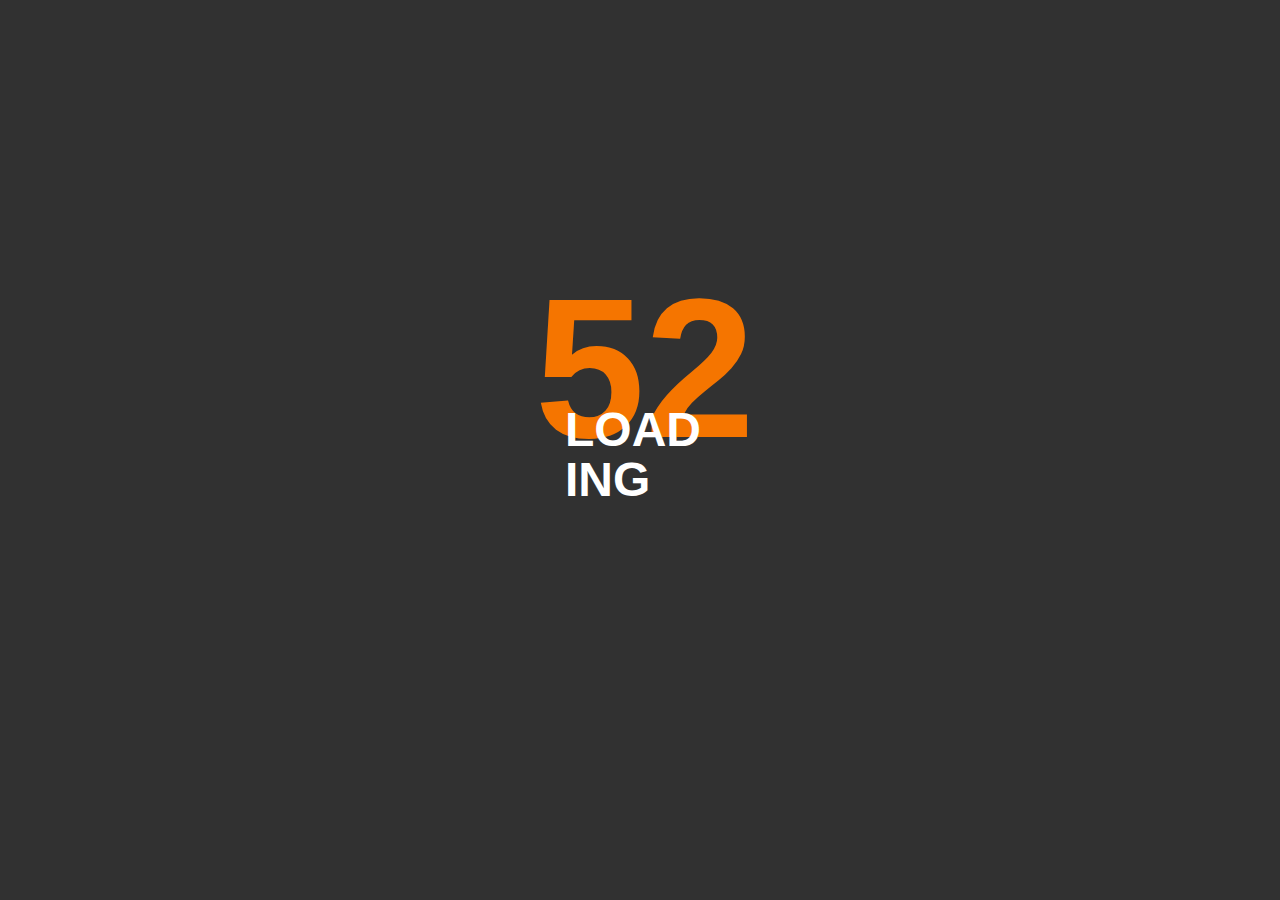
==== index.html @ 02df58ff "final" ====
<!DOCTYPE html>
<html class="no-js" lang="en-US" prefix="og: https://ogp.me/ns#">

<!-- Mirrored from www.shahidmahmum.com/ by HTTrack Website Copier/3.x [XR&CO'2014], Sat, 22 Jan 2022 09:13:54 GMT -->
<!-- Added by HTTrack -->
<meta http-equiv="content-type" content="text/html;charset=UTF-8" /><!-- /Added by HTTrack -->

<head>

    </script>
    <meta charset="UTF-8">
    <meta name="viewport"
        content="width=device-width, initial-scale=1.0, minimum-scale=1.0, maximum-scale=1.0, user-scalable=no">
    <title>Shahid Mahmum - Shahid Mahmum</title>

    <style type="text/css">
        img.wp-smiley,
        img.emoji {
            display: inline !important;
            border: none !important;
            box-shadow: none !important;
            height: 1em !important;
            width: 1em !important;
            margin: 0 .07em !important;
            vertical-align: -0.1em !important;
            background: none !important;
            padding: 0 !important;
        }
    </style>

    <style id='wp-block-library-theme-inline-css' type='text/css'>
        #start-resizable-editor-section {
            display: none
        }

        .wp-block-audio figcaption {
            color: #555;
            font-size: 13px;
            text-align: center
        }

        .is-dark-theme .wp-block-audio figcaption {
            color: hsla(0, 0%, 100%, .65)
        }

        .wp-block-code {
            font-family: Menlo, Consolas, monaco, monospace;
            color: #1e1e1e;
            padding: .8em 1em;
            border: 1px solid #ddd;
            border-radius: 4px
        }

        .wp-block-embed figcaption {
            color: #555;
            font-size: 13px;
            text-align: center
        }

        .is-dark-theme .wp-block-embed figcaption {
            color: hsla(0, 0%, 100%, .65)
        }

        .blocks-gallery-caption {
            color: #555;
            font-size: 13px;
            text-align: center
        }

        .is-dark-theme .blocks-gallery-caption {
            color: hsla(0, 0%, 100%, .65)
        }

        .wp-block-image figcaption {
            color: #555;
            font-size: 13px;
            text-align: center
        }

        .is-dark-theme .wp-block-image figcaption {
            color: hsla(0, 0%, 100%, .65)
        }

        .wp-block-pullquote {
            border-top: 4px solid;
            border-bottom: 4px solid;
            margin-bottom: 1.75em;
            color: currentColor
        }

        .wp-block-pullquote__citation,
        .wp-block-pullquote cite,
        .wp-block-pullquote footer {
            color: currentColor;
            text-transform: uppercase;
            font-size: .8125em;
            font-style: normal
        }

        .wp-block-quote {
            border-left: .25em solid;
            margin: 0 0 1.75em;
            padding-left: 1em
        }

        .wp-block-quote cite,
        .wp-block-quote footer {
            color: currentColor;
            font-size: .8125em;
            position: relative;
            font-style: normal
        }

        .wp-block-quote.has-text-align-right {
            border-left: none;
            border-right: .25em solid;
            padding-left: 0;
            padding-right: 1em
        }

        .wp-block-quote.has-text-align-center {
            border: none;
            padding-left: 0
        }

        .wp-block-quote.is-large,
        .wp-block-quote.is-style-large {
            border: none
        }

        .wp-block-search .wp-block-search__label {
            font-weight: 700
        }

        .wp-block-group.has-background {
            padding: 1.25em 2.375em;
            margin-top: 0;
            margin-bottom: 0
        }

        .wp-block-separator {
            border: none;
            border-bottom: 2px solid;
            margin-left: auto;
            margin-right: auto;
            opacity: .4
        }

        .wp-block-separator:not(.is-style-wide):not(.is-style-dots) {
            width: 100px
        }

        .wp-block-separator.has-background:not(.is-style-dots) {
            border-bottom: none;
            height: 1px
        }

        .wp-block-separator.has-background:not(.is-style-wide):not(.is-style-dots) {
            height: 2px
        }

        .wp-block-table thead {
            border-bottom: 3px solid
        }

        .wp-block-table tfoot {
            border-top: 3px solid
        }

        .wp-block-table td,
        .wp-block-table th {
            padding: .5em;
            border: 1px solid;
            word-break: normal
        }

        .wp-block-table figcaption {
            color: #555;
            font-size: 13px;
            text-align: center
        }

        .is-dark-theme .wp-block-table figcaption {
            color: hsla(0, 0%, 100%, .65)
        }

        .wp-block-video figcaption {
            color: #555;
            font-size: 13px;
            text-align: center
        }

        .is-dark-theme .wp-block-video figcaption {
            color: hsla(0, 0%, 100%, .65)
        }

        .wp-block-template-part.has-background {
            padding: 1.25em 2.375em;
            margin-top: 0;
            margin-bottom: 0
        }

        #end-resizable-editor-section {
            display: none
        }
    </style>

    <link rel="preload" as="style"
        href="https://fonts.googleapis.com/css?family=Ubuntu&amp;display=swap&amp;ver=1625292516" />
    <link rel="stylesheet" href="https://fonts.googleapis.com/css?family=Ubuntu&amp;display=swap&amp;ver=1625292516"
        media="print" onload="this.media='all'"><noscript>
        <link rel="stylesheet"
            href="https://fonts.googleapis.com/css?family=Ubuntu&amp;display=swap&amp;ver=1625292516" />
    </noscript>


    <style type="text/css">
        .recentcomments a {
            display: inline !important;
            padding: 0 !important;
            margin: 0 !important;
        }
    </style>

    <script type="text/javascript">function setREVStartSize(e) {
            //window.requestAnimationFrame(function() {				 
            window.RSIW = window.RSIW === undefined ? window.innerWidth : window.RSIW;
            window.RSIH = window.RSIH === undefined ? window.innerHeight : window.RSIH;
            try {
                var pw = document.getElementById(e.c).parentNode.offsetWidth,
                    newh;
                pw = pw === 0 || isNaN(pw) ? window.RSIW : pw;
                e.tabw = e.tabw === undefined ? 0 : parseInt(e.tabw);
                e.thumbw = e.thumbw === undefined ? 0 : parseInt(e.thumbw);
                e.tabh = e.tabh === undefined ? 0 : parseInt(e.tabh);
                e.thumbh = e.thumbh === undefined ? 0 : parseInt(e.thumbh);
                e.tabhide = e.tabhide === undefined ? 0 : parseInt(e.tabhide);
                e.thumbhide = e.thumbhide === undefined ? 0 : parseInt(e.thumbhide);
                e.mh = e.mh === undefined || e.mh == "" || e.mh === "auto" ? 0 : parseInt(e.mh, 0);
                if (e.layout === "fullscreen" || e.l === "fullscreen")
                    newh = Math.max(e.mh, window.RSIH);
                else {
                    e.gw = Array.isArray(e.gw) ? e.gw : [e.gw];
                    for (var i in e.rl) if (e.gw[i] === undefined || e.gw[i] === 0) e.gw[i] = e.gw[i - 1];
                    e.gh = e.el === undefined || e.el === "" || (Array.isArray(e.el) && e.el.length == 0) ? e.gh : e.el;
                    e.gh = Array.isArray(e.gh) ? e.gh : [e.gh];
                    for (var i in e.rl) if (e.gh[i] === undefined || e.gh[i] === 0) e.gh[i] = e.gh[i - 1];

                    var nl = new Array(e.rl.length),
                        ix = 0,
                        sl;
                    e.tabw = e.tabhide >= pw ? 0 : e.tabw;
                    e.thumbw = e.thumbhide >= pw ? 0 : e.thumbw;
                    e.tabh = e.tabhide >= pw ? 0 : e.tabh;
                    e.thumbh = e.thumbhide >= pw ? 0 : e.thumbh;
                    for (var i in e.rl) nl[i] = e.rl[i] < window.RSIW ? 0 : e.rl[i];
                    sl = nl[0];
                    for (var i in nl) if (sl > nl[i] && nl[i] > 0) { sl = nl[i]; ix = i; }
                    var m = pw > (e.gw[ix] + e.tabw + e.thumbw) ? 1 : (pw - (e.tabw + e.thumbw)) / (e.gw[ix]);
                    newh = (e.gh[ix] * m) + (e.tabh + e.thumbh);
                }
                if (window.rs_init_css === undefined) window.rs_init_css = document.head.appendChild(document.createElement("style"));
                document.getElementById(e.c).height = newh + "px";
                window.rs_init_css.innerHTML += "#" + e.c + "_wrapper { height: " + newh + "px }";
            } catch (e) {
                console.log("Failure at Presize of Slider:" + e)
            }
            //});
        };</script>
    <style id="zonar-dynamic-css" title="dynamic-css" class="redux-options-output">
        body {
            font-family: Ubuntu;
            font-display: swap;
        }

        p,
        .main-about-text-area {
            font-family: Ubuntu;
            font-display: swap;
        }

        .loading-text-container {
            font-family: Ubuntu;
            font-display: swap;
        }

        .btn,
        .vc-section button,
        .custom-form button,
        .vc-section input[type=submit] {
            font-family: Ubuntu;
            font-display: swap;
        }

        .start-btn {
            font-family: Ubuntu;
            font-display: swap;
        }

        .page-subtitle {
            font-family: Ubuntu;
            font-display: swap;
        }

        .menu-button-text,
        .share-btn span {
            font-family: Ubuntu;
            font-display: swap;
        }

        .ns-text-logo {
            font-family: Ubuntu;
            font-display: swap;
        }

        .sliding-menu a {
            font-family: Ubuntu;
            font-display: swap;
        }

        .sliding-menu a:hover {
            font-family: Ubuntu;
            font-display: swap;
        }

        .current-menu-parent>a,
        .current-menu-item>a {
            font-family: Ubuntu;
            font-display: swap;
        }

        .header-contacts li,
        .contacts-btn {
            font-family: Ubuntu;
            font-display: swap;
        }

        .page-scroll-nav_wrap li a,
        .fixed-bottom-panel .gallery-filters a,
        .pagination a {
            font-family: Ubuntu;
            font-display: swap;
        }

        .half-hero-wrap h1,
        .hhw-vis.half-hero-wrap h1 {
            font-family: Ubuntu;
            font-display: swap;
        }

        .half-hero-wrap h4 {
            font-family: Ubuntu;
            font-display: swap;
        }

        .grid-carousel-title h3,
        .grid-carousel-title h3 a {
            font-family: Ubuntu;
            font-display: swap;
        }

        .grid-carousel-title h4 {
            font-family: Ubuntu;
            font-display: swap;
        }

        .hhw_header {
            font-family: Ubuntu;
            font-display: swap;
        }

        .hero-decor-numb {
            font-family: Ubuntu;
            font-display: swap;
        }

        .hero-facts-wrap .inline-facts h6 {
            font-family: Ubuntu;
            font-display: swap;
        }

        .hero-facts-wrap .num {
            font-family: Ubuntu;
            font-display: swap;
        }

        .hero_promo-title h4 {
            font-family: Ubuntu;
            font-display: swap;
        }

        .hero_promo-title p {
            font-family: Ubuntu;
            font-display: swap;
        }

        .fixed-column-wrap_title h2 {
            font-family: Ubuntu;
            font-display: swap;
        }

        .fixed-column-wrap_title p {
            font-family: Ubuntu;
            font-display: swap;
        }

        .scroll-notifer {
            font-family: Ubuntu;
            font-display: swap;
        }

        .contact-details-title h2 {
            font-family: Ubuntu;
            font-display: swap;
        }

        .contact-details ul li span {
            font-family: Ubuntu;
            font-display: swap;
        }

        .contact-details ul li,
        .contact-details ul li a {
            font-family: Ubuntu;
            font-display: swap;
        }

        .blog-btn {
            font-family: Ubuntu;
            font-display: swap;
        }

        .blog-btn-filter ul li a {
            font-family: Ubuntu;
            font-display: swap;
        }

        .post-det h3,
        .post-det h3 a {
            font-family: Ubuntu;
            font-display: swap;
        }

        .post-header span,
        .post-header a {
            font-family: Ubuntu;
            font-display: swap;
        }

        .post-link {
            font-family: Ubuntu;
            font-display: swap;
        }

        .section-title h3 {
            font-family: Ubuntu;
            font-display: swap;
        }

        .section-title p {
            font-family: Ubuntu;
            font-display: swap;
        }

        .inline-facts-wrap h6 {
            font-family: Ubuntu;
            font-display: swap;
        }

        .inline-facts-wrap .num {
            font-family: Ubuntu;
            font-display: swap;
        }

        .team-info h3 {
            font-family: Ubuntu;
            font-display: swap;
        }

        .team-info h4 {
            font-family: Ubuntu;
            font-display: swap;
        }

        .team-box p {
            font-family: Ubuntu;
            font-display: swap;
        }

        .testimonilas-text h3 {
            font-family: Ubuntu;
            font-display: swap;
        }

        .testimonilas-text p {
            font-family: Ubuntu;
            font-display: swap;
        }

        .custom-skillbar-title span {
            font-family: Ubuntu;
            font-display: swap;
        }

        .skill-bar-percent {
            font-family: Ubuntu;
            font-display: swap;
        }

        .piechart-holder h4 {
            font-family: Ubuntu;
            font-display: swap;
        }

        .main-about h2 {
            font-family: Ubuntu;
            font-display: swap;
        }

        .process-details h4 {
            font-family: Ubuntu;
            font-display: swap;
        }

        .show-phdc span {
            font-family: Ubuntu;
            font-display: swap;
        }

        .pdcw_list li {
            font-family: Ubuntu;
            font-display: swap;
        }

        .srv-link-text h4 {
            font-family: Ubuntu;
            font-display: swap;
        }

        .accordion a.toggle {
            font-family: Ubuntu;
            font-display: swap;
        }

        .accordion-inner,
        .accordion-inner p {
            font-family: Ubuntu;
            font-display: swap;
        }

        .project-details ul li,
        .project-details ul:after {
            font-family: Ubuntu;
            font-display: swap;
        }

        .pr-subtitle {
            font-family: Ubuntu;
            font-display: swap;
        }
    </style>
    <style type="text/css" class="zonar-custom-dynamic-css">

    </style>

    <noscript>
        <style>
            .wpb_animate_when_almost_visible {
                opacity: 1;
            }
        </style>
    </noscript>




    <!-- -------------------Custom CSS-------------------- -->
    <link rel="stylesheet" href="./assets/css/pluginsc8d8.css">
    <link rel="stylesheet" href="./assets/css/stylec8d8.css">
    <link rel="stylesheet" href="./assets/css/colorc8d8.css">
    <link rel="stylesheet" href="./assets/css/js_composer.min31dc.css">

</head>

<body
    class="home page-template page-template-home-page page-template-home-page-php page page-id-13 wp-embed-responsive wpb-js-composer js-comp-ver-6.6.0 vc_responsive">
    <!-- loader   -->
    <div class="loader">
        <div class="loading-text-container "><span class="loading-text">Load<strong>ing</strong></span> <span
                class="loader_count">0</span></div>
        <div class="loader-anim"></div>
        <div class="loader-anim2 color-bg"></div>
    </div>
    <!-- loader  end-->
    <!-- main start  -->
    <div id="main">
        <!-- header-->
        <header class="main-header">
            <!-- logo  -->
            <a href="index.html" class="ajax logo-holder"><img src="./assets/images/abcd.png" alt="Shahid Mahmum"></a>

            <!-- logo end -->
            <!-- nav-button-wrap-->
            <div class="nav-button but-hol">
                <span class="ncs"></span>
                <span class="nos"></span>
                <span class="nbs"></span>
                <div class="menu-button-text">Menu</div>
            </div>
            <!-- nav-button-wrap end-->
            <!-- header-contacts-->
            <div class="header-contacts">
                <ul>
                    <li><span>01. Call</span> <a href="tel:+16198210901">+16198210901</a></li>
                    <li><span>02. Write</span> <a href="mailto:info@shahidmahmum.com">info@shahidmahmum.com</a></li>
                </ul>

                <a href="contacts/index.html" class="ajax contacts-btn"> Get in touch </a>
            </div>
            <!-- header-contacts end-->
        </header>
        <!-- header end-->
        <!-- left-header-->
        <aside class="left-header">
            <span class="lh_dec color-bg"></span>
            <div class="left-header_social">
                <ul>
                    <li><a target="_blank" href="https://www.facebook.com/shahidmahmum"><i
                                class="fab fa-facebook-f"></i></a></li>

                    <li><a target="_blank" href="https://www.twitter.com/shahidmahmum"><i
                                class="fab fa-twitter"></i></a></li>


                    <li><a target="_blank" href="https://www.linkedin.com/shahidmahmum"><i
                                class="fab fa-linkedin"></i></a></li>

                    <li><a target="_blank" href="https://www.youtube.com/shahidmahmum"><i
                                class="fab fa-youtube"></i></a></li>



                    <li><a target="_blank" href="https://www.instagram.com/shahidmahmum"><i
                                class="fab fa-instagram"></i></a></li>


                </ul>
            </div>
        </aside>
        <!-- left-header end-->
        <!-- share button-->
        <div class="share-btn showshare color-bg"><span>Share <i class="fal fa-plus"></i></span></div>
        <!-- share button end-->
        <!-- right header-->
        <div class="hc_dec_color">
            <div class="page-subtitle"><span></span></div>
        </div>

        <!-- right header end-->
        <!-- wrapper  -->
        <div id="wrapper">
            <!-- content-holder  -->
            <!-- navigation menu-->
            <div class="nav-holder">
                <div class="nav-holder-wrap but-hol">
                    <div class="nav-container fl-wrap">
                        <!-- nav -->
                        <nav class="nav-inner" id="menu">
                            <ul>
                                <li id="menu-item-9"
                                    class="menu-item menu-item-type-custom menu-item-object-custom current-menu-item current_page_item menu-item-home">
                                    <a href="index.html" class="ajax">Home</a>
                                </li>
                                <li id="menu-item-58" class="menu-item menu-item-type-post_type menu-item-object-page">
                                    <a href="about.html" class="ajax">About</a>
                                </li>
                                <li id="menu-item-167" class="menu-item menu-item-type-custom menu-item-object-custom">
                                    <a href="blog.html" class="ajax">Blog</a>
                                </li>
                                <li id="menu-item-92" class="menu-item menu-item-type-custom menu-item-object-custom"><a
                                        href="portfolio.html" class="ajax">Portfolio</a></li>
                                <li id="menu-item-90" class="menu-item menu-item-type-post_type menu-item-object-page">
                                    <a href="contacts.html" class="ajax">Contacts</a>
                                </li>
                            </ul>
                        </nav>
                        <!-- nav end-->
                    </div>
                    <div class="nav-footer"><span>
                            © shahidmahmum 2021 / All rights reserved. </span></div>
                    <div class="nav-holder-wrap_line"></div>
                    <div class="nav-holder-wrap_dec"></div>
                </div>
            </div>
            <div class="nav-overlay"></div>
            <!-- navigation menu end  -->
            <!-- hero-wrap-->


            <!-- content-->
            <div class="content full-height" data-pagetitle="Shahid Mahmum">
                <div class="fl-wrap full-height hero-conatiner">
                    <div class="hero-wrapper fl-wrap full-height hidden-item">
                        <span class="hc_dec"></span>
                        <!-- fs-slider-wrap  -->
                        <!-- speed  -->
                        <!-- delay  -->
                        <!-- hero-slider-wrap -->
                        <div class="hero-slider-wrap home-half-slider fl-wrap full-height">
                            <div class="hero-slider fs-gallery-wrap fl-wrap full-height">
                                <div class="swiper-container" data-slider-speed="2400" data-slider-delay="2500">
                                    <div class="swiper-wrapper">





                                        <!-- swiper-slide-->
                                        <div class="swiper-slide">
                                            <div class="half-hero-wrap">
                                                <div class="hhw_header">Welcome to My World</div>
                                                <h1>Doctor &<br><span>Entrepreneur</span> on Digital Platform<br> from
                                                    <span>USA</span>
                                                </h1>
                                                <div class="clearfix"></div>
                                                <a href="portfolio/concept/index.html"
                                                    class="btn ajax  fl-btn color-bg"><span>My Portfolio</span></a>
                                            </div>
                                        </div>
                                        <!-- swiper-slide end-->





                                        <!-- swiper-slide-->
                                        <div class="swiper-slide">
                                            <div class="half-hero-wrap">
                                                <div class="hhw_header">16 December 2018</div>
                                                <h1>Doctor Medicine & leukemia<br>Specialist At<span>California</span>
                                                    <br>
                                                </h1>
                                                <h4>Doctor of Medicine (MD) degree by UC San Diego School Of Medicine.
                                                </h4>
                                                <div class="clearfix"></div>
                                                <a href="portfolio/mahmum/index.html"
                                                    class="btn ajax  fl-btn color-bg"><span>More Info</span></a>
                                            </div>
                                        </div>
                                        <!-- swiper-slide end-->





                                        <!-- swiper-slide-->
                                        <div class="swiper-slide">
                                            <div class="half-hero-wrap">
                                                <div class="hhw_header">25 may 2019</div>
                                                <h1>CEO & DM <br><span>Software</span> Company<br></h1>
                                                <h4>CEO &amp; DM At Cloud5, Marcos Pizza &amp; Excel IT AI</h4>
                                                <div class="clearfix"></div>
                                                <a href="portfolio/ceo/index.html"
                                                    class="btn ajax  fl-btn color-bg"><span>View Details</span></a>
                                            </div>
                                        </div>
                                        <!-- swiper-slide end-->





                                        <!-- swiper-slide-->
                                        <div class="swiper-slide">
                                            <div class="half-hero-wrap">
                                                <div class="hhw_header">5 December 2017</div>
                                                <h1><br>Entrepreneur<br> <span> & </span>Trainer on Digital Platform
                                                </h1>
                                                <h4>I’m a great believer in work and the more results I get the more
                                                    results I get to work.</h4>
                                                <div class="clearfix"></div>
                                                <a href="portfolio/ermdm/index.html"
                                                    class="btn ajax  fl-btn color-bg"><span>About Er-DM</span></a>
                                            </div>
                                        </div>
                                        <!-- swiper-slide end-->
                                    </div>
                                </div>
                            </div>
                        </div>
                        <!-- hero-slider-wrap  end-->
                        <!-- hero-slider-img-->
                        <div class="hero-slider-img hero-slider-wrap_halftwo hidden-item">
                            <div class="swiper-container">
                                <div class="swiper-wrapper">
                                    <!-- swiper-slide-->
                                    <div class="swiper-slide">
                                        <div class="bg" data-bg="assets/images/homeslider1.jpg"
                                            data-swiper-parallax="20%"></div>
                                        <div class="overlay"></div>
                                    </div>
                                    <!-- swiper-slide end-->
                                    <!-- swiper-slide-->
                                    <div class="swiper-slide">
                                        <div class="bg" data-bg="assets/images/homeslider2.jpg"
                                            data-swiper-parallax="20%"></div>
                                        <div class="overlay"></div>
                                    </div>
                                    <!-- swiper-slide end-->
                                    <!-- swiper-slide-->
                                    <div class="swiper-slide">
                                        <div class="bg" data-bg="assets/images/homeslider3.png"
                                            data-swiper-parallax="20%"></div>
                                        <div class="overlay"></div>
                                    </div>
                                    <!-- swiper-slide end-->
                                    <!-- swiper-slide-->
                                    <div class="swiper-slide">
                                        <div class="bg" data-bg="assets/images/homeslider4.jpeg"
                                            data-swiper-parallax="20%"></div>
                                        <div class="overlay"></div>
                                    </div>
                                    <!-- swiper-slide end-->
                                </div>
                            </div>
                            <div class="hero-corner-dec"></div>
                            <div class="hero-corner-dec2"></div>
                        </div>
                        <!-- hero-slider-img  end-->
                        <!-- slider-controls -->
                        <div class="slider-progress-bar">
                            <span>
                                <svg class="circ" width="50" height="50">
                                    <circle class="circ2" cx="25" cy="25" r="23" stroke="rgba(255,255,255,0.4)"
                                        stroke-width="1" fill="none" />
                                    <circle class="circ1" cx="25" cy="25" r="23" stroke="#fff" stroke-width="2"
                                        fill="none" />
                                </svg>
                            </span>
                        </div>
                        <div class="clone-counter">
                            <div class="current">01</div>
                        </div>
                        <div class="swiper-counter hs_counter">
                            <div class="current">01</div>
                            <div class="total"></div>
                        </div>
                        <div class="hero-slider_control-wrap">
                            <div class="hsc hsc-prev"><span><i class="fal fa-angle-left"></i></span> </div>
                            <div class="hsc hsc-next"><span><i class="fal fa-angle-right"></i></span></div>
                        </div>
                        <!-- slider-controls end-->
                        <a href="#" class="ajax start-btn"><span> Start Explore <i
                                    class="fal fa-long-arrow-right"></i></span></a>
                        <div class="play-pause_slider hsc_pp auto_actslider"><i class="fas fa-play"></i></div>
                    </div>
                    <!-- hero-container end-->
                    <div class="hero-decor-numb">
                        <span>S </span>
                        <span>Mahmum </span>
                        <a href="#" target="_blank" class="hero-decor-numb-tooltip">Based In California</a>
                    </div>
                    <div class="hero-slider-wrap_pagination"></div>
                    <div class="hero-scroll-down-notifer">
                        <div class="scroll-down-wrap ">
                            <div class="mousey">
                                <div class="scroller"></div>
                            </div>
                        </div>
                        <i class="far fa-angle-down"></i>
                    </div>
                </div>
            </div>
            <!-- content end -->
            <!-- share-wrapper-->
            <div class="share-wrapper">
                <div class="close-share-btn"><i class="fal fa-long-arrow-left"></i></div>
                <div class="share-container fl-wrap  isShare"></div>
            </div>
            <!-- share-wrapper  end -->
        </div>
        <!--wrapper end -->
        <!-- cursor-->
        <div class="element">
            <div class="element-item" data-mouseback="#F68338" data-mouseborder="#F68338"></div>
        </div>
        <!-- cursor end-->
    </div>
    <!-- Main end -->



    <!-- ------------------  JQuery -------------------- -->
    <script src="https://cdnjs.cloudflare.com/ajax/libs/jquery/3.6.0/jquery.min.js"
        integrity="sha512-894YE6QWD5I59HgZOGReFYm4dnWc1Qt5NtvYSaNcOP+u1T9qYdvdihz0PPSiiqn/+/3e7Jo4EaG7TubfWGUrMQ=="
        crossorigin="anonymous" referrerpolicy="no-referrer"></script>

    <!-- ------------------ Custom JS -------------------- -->
    <script src="./assets/js/plugins5152.js"></script>
    <script src="./assets/js/scripts5152.js"></script>
    <script src="./assets/js/swiper.min5152.js"></script>
    <script src="./assets/js/title-replace5152.js"></script>
    <script src="./assets/js/js_composer_front.min31dc.js"></script>
</body>

<!-- Mirrored from www.shahidmahmum.com/ by HTTrack Website Copier/3.x [XR&CO'2014], Sat, 22 Jan 2022 09:14:14 GMT -->

</html>
---- assets/css/pluginsc8d8.css ----
/* CSS Document */
@charset "utf-8";

/*-reset -*/
html, body, div, span, applet, object, iframe, h1, h2, h3, h4, h5, h6, p, blockquote, pre, a, abbr, acronym, address, big, cite, code, del, dfn, em, font, img, ins, kbd, q, s, samp, small, strike, strong, sub, sup, tt, var, dl, dt, dd, ol, ul, li, fieldset, form, label, legend, table, caption, tbody, tfoot, thead, tr, th, td {
    border: none;
    outline: 0;
    font-weight: inherit;
    font-style: inherit;
    font-size: 100%;
    font-family: inherit;
    vertical-align: baseline;
    text-decoration: none;
    margin: 0;
    padding: 0;
}

table {
    border-collapse: separate;
    border-spacing: 0
}

blockquote:before, blockquote:after, q:before, q:after {
    content: ""
}

* {
    margin: 0;
    padding: 0;
    -webkit-box-sizing: border-box;
    -moz-box-sizing: border-box;
    box-sizing: border-box;
}

article, aside, details, figcaption, figure, footer, header, hgroup, menu, nav, section {
    display: block;
}

ol, ul {
    list-style: none;
}

blockquote, q {
    quotes: none;
}

:focus {
    outline: 0;
}

table {
    border-collapse: collapse;
    border-spacing: 0;
}

img {
    border: 0;
    -ms-interpolation-mode: bicubic;
    vertical-align: middle;
}

a {
    text-decoration: none;
    position: relative;
    color: #000;
}

audio, video, canvas {
    max-width: 100%;
}

/*!  Bootstrap Grid  */
@media (min-width:768px) {
    .container {
        width: 750px
    }
}

@media (min-width:992px) {
    .container {
        width: 970px
    }
}

@media (min-width:1064px) {
    .container {
        width: 1170px
    }
}

.container-fluid {
    margin-right: auto;
    margin-left: auto;
    padding-left: 15px;
    padding-right: 15px
}

.row {
    margin-left: -15px;
    margin-right: -15px
}

.col-xs-1, .col-sm-1, .col-md-1, .col-lg-1, .col-xs-2, .col-sm-2, .col-md-2, .col-lg-2, .col-xs-3, .col-sm-3, .col-md-3, .col-lg-3, .col-xs-4, .col-sm-4, .col-md-4, .col-lg-4, .col-xs-5, .col-sm-5, .col-md-5, .col-lg-5, .col-xs-6, .col-sm-6, .col-md-6, .col-lg-6, .col-xs-7, .col-sm-7, .col-md-7, .col-lg-7, .col-xs-8, .col-sm-8, .col-md-8, .col-lg-8, .col-xs-9, .col-sm-9, .col-md-9, .col-lg-9, .col-xs-10, .col-sm-10, .col-md-10, .col-lg-10, .col-xs-11, .col-sm-11, .col-md-11, .col-lg-11, .col-xs-12, .col-sm-12, .col-md-12, .col-lg-12 {
    position: relative;
    min-height: 1px;
    padding-left: 15px;
    padding-right: 15px
}

.col-xs-1, .col-xs-2, .col-xs-3, .col-xs-4, .col-xs-5, .col-xs-6, .col-xs-7, .col-xs-8, .col-xs-9, .col-xs-10, .col-xs-11, .col-xs-12 {
    float: left
}

.col-xs-12 {
    width: 100%
}

.col-xs-11 {
    width: 91.66666667%
}

.col-xs-10 {
    width: 83.33333333%
}

.col-xs-9 {
    width: 75%
}

.col-xs-8 {
    width: 66.66666667%
}

.col-xs-7 {
    width: 58.33333333%
}

.col-xs-6 {
    width: 50%
}

.col-xs-5 {
    width: 41.66666667%
}

.col-xs-4 {
    width: 33.33333333%
}

.col-xs-3 {
    width: 25%
}

.col-xs-2 {
    width: 16.66666667%
}

.col-xs-1 {
    width: 8.33333333%
}

.col-xs-pull-12 {
    right: 100%
}

.col-xs-pull-11 {
    right: 91.66666667%
}

.col-xs-pull-10 {
    right: 83.33333333%
}

.col-xs-pull-9 {
    right: 75%
}

.col-xs-pull-8 {
    right: 66.66666667%
}

.col-xs-pull-7 {
    right: 58.33333333%
}

.col-xs-pull-6 {
    right: 50%
}

.col-xs-pull-5 {
    right: 41.66666667%
}

.col-xs-pull-4 {
    right: 33.33333333%
}

.col-xs-pull-3 {
    right: 25%
}

.col-xs-pull-2 {
    right: 16.66666667%
}

.col-xs-pull-1 {
    right: 8.33333333%
}

.col-xs-pull-0 {
    right: auto
}

.col-xs-push-12 {
    left: 100%
}

.col-xs-push-11 {
    left: 91.66666667%
}

.col-xs-push-10 {
    left: 83.33333333%
}

.col-xs-push-9 {
    left: 75%
}

.col-xs-push-8 {
    left: 66.66666667%
}

.col-xs-push-7 {
    left: 58.33333333%
}

.col-xs-push-6 {
    left: 50%
}

.col-xs-push-5 {
    left: 41.66666667%
}

.col-xs-push-4 {
    left: 33.33333333%
}

.col-xs-push-3 {
    left: 25%
}

.col-xs-push-2 {
    left: 16.66666667%
}

.col-xs-push-1 {
    left: 8.33333333%
}

.col-xs-push-0 {
    left: auto
}

.col-xs-offset-12 {
    margin-left: 100%
}

.col-xs-offset-11 {
    margin-left: 91.66666667%
}

.col-xs-offset-10 {
    margin-left: 83.33333333%
}

.col-xs-offset-9 {
    margin-left: 75%
}

.col-xs-offset-8 {
    margin-left: 66.66666667%
}

.col-xs-offset-7 {
    margin-left: 58.33333333%
}

.col-xs-offset-6 {
    margin-left: 50%
}

.col-xs-offset-5 {
    margin-left: 41.66666667%
}

.col-xs-offset-4 {
    margin-left: 33.33333333%
}

.col-xs-offset-3 {
    margin-left: 25%
}

.col-xs-offset-2 {
    margin-left: 16.66666667%
}

.col-xs-offset-1 {
    margin-left: 8.33333333%
}

.col-xs-offset-0 {
    margin-left: 0
}

@media (min-width:768px) {
    .col-sm-1, .col-sm-2, .col-sm-3, .col-sm-4, .col-sm-5, .col-sm-6, .col-sm-7, .col-sm-8, .col-sm-9, .col-sm-10, .col-sm-11, .col-sm-12 {
        float: left
    }

    .col-sm-12 {
        width: 100%
    }

    .col-sm-11 {
        width: 91.66666667%
    }

    .col-sm-10 {
        width: 83.33333333%
    }

    .col-sm-9 {
        width: 75%
    }

    .col-sm-8 {
        width: 66.66666667%
    }

    .col-sm-7 {
        width: 58.33333333%
    }

    .col-sm-6 {
        width: 50%
    }

    .col-sm-5 {
        width: 41.66666667%
    }

    .col-sm-4 {
        width: 33.33333333%
    }

    .col-sm-3 {
        width: 25%
    }

    .col-sm-2 {
        width: 16.66666667%
    }

    .col-sm-1 {
        width: 8.33333333%
    }

    .col-sm-pull-12 {
        right: 100%
    }

    .col-sm-pull-11 {
        right: 91.66666667%
    }

    .col-sm-pull-10 {
        right: 83.33333333%
    }

    .col-sm-pull-9 {
        right: 75%
    }

    .col-sm-pull-8 {
        right: 66.66666667%
    }

    .col-sm-pull-7 {
        right: 58.33333333%
    }

    .col-sm-pull-6 {
        right: 50%
    }

    .col-sm-pull-5 {
        right: 41.66666667%
    }

    .col-sm-pull-4 {
        right: 33.33333333%
    }

    .col-sm-pull-3 {
        right: 25%
    }

    .col-sm-pull-2 {
        right: 16.66666667%
    }

    .col-sm-pull-1 {
        right: 8.33333333%
    }

    .col-sm-pull-0 {
        right: auto
    }

    .col-sm-push-12 {
        left: 100%
    }

    .col-sm-push-11 {
        left: 91.66666667%
    }

    .col-sm-push-10 {
        left: 83.33333333%
    }

    .col-sm-push-9 {
        left: 75%
    }

    .col-sm-push-8 {
        left: 66.66666667%
    }

    .col-sm-push-7 {
        left: 58.33333333%
    }

    .col-sm-push-6 {
        left: 50%
    }

    .col-sm-push-5 {
        left: 41.66666667%
    }

    .col-sm-push-4 {
        left: 33.33333333%
    }

    .col-sm-push-3 {
        left: 25%
    }

    .col-sm-push-2 {
        left: 16.66666667%
    }

    .col-sm-push-1 {
        left: 8.33333333%
    }

    .col-sm-push-0 {
        left: auto
    }

    .col-sm-offset-12 {
        margin-left: 100%
    }

    .col-sm-offset-11 {
        margin-left: 91.66666667%
    }

    .col-sm-offset-10 {
        margin-left: 83.33333333%
    }

    .col-sm-offset-9 {
        margin-left: 75%
    }

    .col-sm-offset-8 {
        margin-left: 66.66666667%
    }

    .col-sm-offset-7 {
        margin-left: 58.33333333%
    }

    .col-sm-offset-6 {
        margin-left: 50%
    }

    .col-sm-offset-5 {
        margin-left: 41.66666667%
    }

    .col-sm-offset-4 {
        margin-left: 33.33333333%
    }

    .col-sm-offset-3 {
        margin-left: 25%
    }

    .col-sm-offset-2 {
        margin-left: 16.66666667%
    }

    .col-sm-offset-1 {
        margin-left: 8.33333333%
    }

    .col-sm-offset-0 {
        margin-left: 0
    }
}

@media (min-width:1064px) {
    .col-md-1, .col-md-2, .col-md-3, .col-md-4, .col-md-5, .col-md-6, .col-md-7, .col-md-8, .col-md-9, .col-md-10, .col-md-11, .col-md-12 {
        float: left
    }

    .col-md-12 {
        width: 100%
    }

    .col-md-11 {
        width: 91.66666667%
    }

    .col-md-10 {
        width: 83.33333333%
    }

    .col-md-9 {
        width: 75%
    }

    .col-md-8 {
        width: 66.66666667%
    }

    .col-md-7 {
        width: 58.33333333%
    }

    .col-md-6 {
        width: 50%
    }

    .col-md-5 {
        width: 41.66666667%
    }

    .col-md-4 {
        width: 33.33333333%
    }

    .col-md-3 {
        width: 25%
    }

    .col-md-2 {
        width: 16.66666667%
    }

    .col-md-1 {
        width: 8.33333333%
    }

    .col-md-pull-12 {
        right: 100%
    }

    .col-md-pull-11 {
        right: 91.66666667%
    }

    .col-md-pull-10 {
        right: 83.33333333%
    }

    .col-md-pull-9 {
        right: 75%
    }

    .col-md-pull-8 {
        right: 66.66666667%
    }

    .col-md-pull-7 {
        right: 58.33333333%
    }

    .col-md-pull-6 {
        right: 50%
    }

    .col-md-pull-5 {
        right: 41.66666667%
    }

    .col-md-pull-4 {
        right: 33.33333333%
    }

    .col-md-pull-3 {
        right: 25%
    }

    .col-md-pull-2 {
        right: 16.66666667%
    }

    .col-md-pull-1 {
        right: 8.33333333%
    }

    .col-md-pull-0 {
        right: auto
    }

    .col-md-push-12 {
        left: 100%
    }

    .col-md-push-11 {
        left: 91.66666667%
    }

    .col-md-push-10 {
        left: 83.33333333%
    }

    .col-md-push-9 {
        left: 75%
    }

    .col-md-push-8 {
        left: 66.66666667%
    }

    .col-md-push-7 {
        left: 58.33333333%
    }

    .col-md-push-6 {
        left: 50%
    }

    .col-md-push-5 {
        left: 41.66666667%
    }

    .col-md-push-4 {
        left: 33.33333333%
    }

    .col-md-push-3 {
        left: 25%
    }

    .col-md-push-2 {
        left: 16.66666667%
    }

    .col-md-push-1 {
        left: 8.33333333%
    }

    .col-md-push-0 {
        left: auto
    }

    .col-md-offset-12 {
        margin-left: 100%
    }

    .col-md-offset-11 {
        margin-left: 91.66666667%
    }

    .col-md-offset-10 {
        margin-left: 83.33333333%
    }

    .col-md-offset-9 {
        margin-left: 75%
    }

    .col-md-offset-8 {
        margin-left: 66.66666667%
    }

    .col-md-offset-7 {
        margin-left: 58.33333333%
    }

    .col-md-offset-6 {
        margin-left: 50%
    }

    .col-md-offset-5 {
        margin-left: 41.66666667%
    }

    .col-md-offset-4 {
        margin-left: 33.33333333%
    }

    .col-md-offset-3 {
        margin-left: 25%
    }

    .col-md-offset-2 {
        margin-left: 16.66666667%
    }

    .col-md-offset-1 {
        margin-left: 8.33333333%
    }

    .col-md-offset-0 {
        margin-left: 0
    }
}

@media (min-width:1200px) {
    .col-lg-1, .col-lg-2, .col-lg-3, .col-lg-4, .col-lg-5, .col-lg-6, .col-lg-7, .col-lg-8, .col-lg-9, .col-lg-10, .col-lg-11, .col-lg-12 {
        float: left
    }

    .col-lg-12 {
        width: 100%
    }

    .col-lg-11 {
        width: 91.66666667%
    }

    .col-lg-10 {
        width: 83.33333333%
    }

    .col-lg-9 {
        width: 75%
    }

    .col-lg-8 {
        width: 66.66666667%
    }

    .col-lg-7 {
        width: 58.33333333%
    }

    .col-lg-6 {
        width: 50%
    }

    .col-lg-5 {
        width: 41.66666667%
    }

    .col-lg-4 {
        width: 33.33333333%
    }

    .col-lg-3 {
        width: 25%
    }

    .col-lg-2 {
        width: 16.66666667%
    }

    .col-lg-1 {
        width: 8.33333333%
    }

    .col-lg-pull-12 {
        right: 100%
    }

    .col-lg-pull-11 {
        right: 91.66666667%
    }

    .col-lg-pull-10 {
        right: 83.33333333%
    }

    .col-lg-pull-9 {
        right: 75%
    }

    .col-lg-pull-8 {
        right: 66.66666667%
    }

    .col-lg-pull-7 {
        right: 58.33333333%
    }

    .col-lg-pull-6 {
        right: 50%
    }

    .col-lg-pull-5 {
        right: 41.66666667%
    }

    .col-lg-pull-4 {
        right: 33.33333333%
    }

    .col-lg-pull-3 {
        right: 25%
    }

    .col-lg-pull-2 {
        right: 16.66666667%
    }

    .col-lg-pull-1 {
        right: 8.33333333%
    }

    .col-lg-pull-0 {
        right: auto
    }

    .col-lg-push-12 {
        left: 100%
    }

    .col-lg-push-11 {
        left: 91.66666667%
    }

    .col-lg-push-10 {
        left: 83.33333333%
    }

    .col-lg-push-9 {
        left: 75%
    }

    .col-lg-push-8 {
        left: 66.66666667%
    }

    .col-lg-push-7 {
        left: 58.33333333%
    }

    .col-lg-push-6 {
        left: 50%
    }

    .col-lg-push-5 {
        left: 41.66666667%
    }

    .col-lg-push-4 {
        left: 33.33333333%
    }

    .col-lg-push-3 {
        left: 25%
    }

    .col-lg-push-2 {
        left: 16.66666667%
    }

    .col-lg-push-1 {
        left: 8.33333333%
    }

    .col-lg-push-0 {
        left: auto
    }

    .col-lg-offset-12 {
        margin-left: 100%
    }

    .col-lg-offset-11 {
        margin-left: 91.66666667%
    }

    .col-lg-offset-10 {
        margin-left: 83.33333333%
    }

    .col-lg-offset-9 {
        margin-left: 75%
    }

    .col-lg-offset-8 {
        margin-left: 66.66666667%
    }

    .col-lg-offset-7 {
        margin-left: 58.33333333%
    }

    .col-lg-offset-6 {
        margin-left: 50%
    }

    .col-lg-offset-5 {
        margin-left: 41.66666667%
    }

    .col-lg-offset-4 {
        margin-left: 33.33333333%
    }

    .col-lg-offset-3 {
        margin-left: 25%
    }

    .col-lg-offset-2 {
        margin-left: 16.66666667%
    }

    .col-lg-offset-1 {
        margin-left: 8.33333333%
    }

    .col-lg-offset-0 {
        margin-left: 0
    }
}

.clearfix:before, .clearfix:after, .container:before, .container:after, .container-fluid:before, .container-fluid:after, .row:before, .row:after {
    content: " ";
    display: table
}

.clearfix:after, .container:after, .container-fluid:after, .row:after {
    clear: both
}

.center-block {
    display: block;
    margin-left: auto;
    margin-right: auto
}

.pull-right {
    float: right !important
}

.pull-left {
    float: left !important
}

.hide {
    display: none !important
}

.show {
    display: block !important
}

.invisible {
    visibility: hidden
}

.text-hide {
    font: 0/0 a;
    color: transparent;
    text-shadow: none;
    background-color: transparent;
    border: 0
}

.hidden {
    display: none !important;
    visibility: hidden !important
}

.affix {
    position: fixed
}

@-ms-viewport {
    width: device-width
}

.visible-xs, .visible-sm, .visible-md, .visible-lg {
    display: none !important
}

.visible-xs-block, .visible-xs-inline, .visible-xs-inline-block, .visible-sm-block, .visible-sm-inline, .visible-sm-inline-block, .visible-md-block, .visible-md-inline, .visible-md-inline-block, .visible-lg-block, .visible-lg-inline, .visible-lg-inline-block {
    display: none !important
}

@media (max-width:767px) {
    .visible-xs {
        display: block !important
    }

    table.visible-xs {
        display: table
    }

    tr.visible-xs {
        display: table-row !important
    }

    th.visible-xs, td.visible-xs {
        display: table-cell !important
    }
}

@media (max-width:767px) {
    .visible-xs-block {
        display: block !important
    }
}

@media (max-width:767px) {
    .visible-xs-inline {
        display: inline !important
    }
}

@media (max-width:767px) {
    .visible-xs-inline-block {
        display: inline-block !important
    }
}

@media (min-width:768px) and (max-width:991px) {
    .visible-sm {
        display: block !important
    }

    table.visible-sm {
        display: table
    }

    tr.visible-sm {
        display: table-row !important
    }

    th.visible-sm, td.visible-sm {
        display: table-cell !important
    }
}

@media (min-width:768px) and (max-width:991px) {
    .visible-sm-block {
        display: block !important
    }
}

@media (min-width:768px) and (max-width:991px) {
    .visible-sm-inline {
        display: inline !important
    }
}

@media (min-width:768px) and (max-width:991px) {
    .visible-sm-inline-block {
        display: inline-block !important
    }
}

@media (min-width:992px) and (max-width:1199px) {
    .visible-md {
        display: block !important
    }

    table.visible-md {
        display: table
    }

    tr.visible-md {
        display: table-row !important
    }

    th.visible-md, td.visible-md {
        display: table-cell !important
    }
}

@media (min-width:992px) and (max-width:1199px) {
    .visible-md-block {
        display: block !important
    }
}

@media (min-width:992px) and (max-width:1199px) {
    .visible-md-inline {
        display: inline !important
    }
}

@media (min-width:992px) and (max-width:1199px) {
    .visible-md-inline-block {
        display: inline-block !important
    }
}

@media (min-width:1200px) {
    .visible-lg {
        display: block !important
    }

    table.visible-lg {
        display: table
    }

    tr.visible-lg {
        display: table-row !important
    }

    th.visible-lg, td.visible-lg {
        display: table-cell !important
    }
}

@media (min-width:1200px) {
    .visible-lg-block {
        display: block !important
    }
}

@media (min-width:1200px) {
    .visible-lg-inline {
        display: inline !important
    }
}

@media (min-width:1200px) {
    .visible-lg-inline-block {
        display: inline-block !important
    }
}

@media (max-width:767px) {
    .hidden-xs {
        display: none !important
    }
}

@media (min-width:768px) and (max-width:991px) {
    .hidden-sm {
        display: none !important
    }
}

@media (min-width:992px) and (max-width:1199px) {
    .hidden-md {
        display: none !important
    }
}

@media (min-width:1200px) {
    .hidden-lg {
        display: none !important
    }
}

.visible-print {
    display: none !important
}

@media print {
    .visible-print {
        display: block !important
    }

    table.visible-print {
        display: table
    }

    tr.visible-print {
        display: table-row !important
    }

    th.visible-print, td.visible-print {
        display: table-cell !important
    }
}

.visible-print-block {
    display: none !important
}

@media print {
    .visible-print-block {
        display: block !important
    }
}

.visible-print-inline {
    display: none !important
}

@media print {
    .visible-print-inline {
        display: inline !important
    }
}

.visible-print-inline-block {
    display: none !important
}

@media print {
    .visible-print-inline-block {
        display: inline-block !important
    }
}

@media print {
    .hidden-print {
        display: none !important
    }
}

/*!
 * Font Awesome Pro 5.12.0 by @fontawesome - https://fontawesome.com
 * License - https://fontawesome.com/license (Commercial License)
 */
.fa, .fab, .fad, .fal, .far, .fas {
    -moz-osx-font-smoothing: grayscale;
    -webkit-font-smoothing: antialiased;
    display: inline-block;
    font-style: normal;
    font-variant: normal;
    text-rendering: auto;
    line-height: 1
}

.fa-lg {
    font-size: 1.33333em;
    line-height: .75em;
    vertical-align: -.0667em
}

.fa-xs {
    font-size: .75em
}

.fa-sm {
    font-size: .875em
}

.fa-1x {
    font-size: 1em
}

.fa-2x {
    font-size: 2em
}

.fa-3x {
    font-size: 3em
}

.fa-4x {
    font-size: 4em
}

.fa-5x {
    font-size: 5em
}

.fa-6x {
    font-size: 6em
}

.fa-7x {
    font-size: 7em
}

.fa-8x {
    font-size: 8em
}

.fa-9x {
    font-size: 9em
}

.fa-10x {
    font-size: 10em
}

.fa-fw {
    text-align: center;
    width: 1.25em
}

.fa-ul {
    list-style-type: none;
    margin-left: 2.5em;
    padding-left: 0
}

.fa-ul>li {
    position: relative
}

.fa-li {
    left: -2em;
    position: absolute;
    text-align: center;
    width: 2em;
    line-height: inherit
}

.fa-border {
    border: .08em solid #eee;
    border-radius: .1em;
    padding: .2em .25em .15em
}

.fa-pull-left {
    float: left
}

.fa-pull-right {
    float: right
}

.fa.fa-pull-left, .fab.fa-pull-left, .fal.fa-pull-left, .far.fa-pull-left, .fas.fa-pull-left {
    margin-right: .3em
}

.fa.fa-pull-right, .fab.fa-pull-right, .fal.fa-pull-right, .far.fa-pull-right, .fas.fa-pull-right {
    margin-left: .3em
}

.fa-spin {
    -webkit-animation: fa-spin 2s linear infinite;
    animation: fa-spin 2s linear infinite
}

.fa-pulse {
    -webkit-animation: fa-spin 1s steps(8) infinite;
    animation: fa-spin 1s steps(8) infinite
}

@-webkit-keyframes fa-spin {
    0% {
        -webkit-transform: rotate(0deg);
        transform: rotate(0deg)
    }

    to {
        -webkit-transform: rotate(1turn);
        transform: rotate(1turn)
    }
}

@keyframes fa-spin {
    0% {
        -webkit-transform: rotate(0deg);
        transform: rotate(0deg)
    }

    to {
        -webkit-transform: rotate(1turn);
        transform: rotate(1turn)
    }
}

.fa-rotate-90 {
    -ms-filter: "progid:DXImageTransform.Microsoft.BasicImage(rotation=1)";
    -webkit-transform: rotate(90deg);
    transform: rotate(90deg)
}

.fa-rotate-180 {
    -ms-filter: "progid:DXImageTransform.Microsoft.BasicImage(rotation=2)";
    -webkit-transform: rotate(180deg);
    transform: rotate(180deg)
}

.fa-rotate-270 {
    -ms-filter: "progid:DXImageTransform.Microsoft.BasicImage(rotation=3)";
    -webkit-transform: rotate(270deg);
    transform: rotate(270deg)
}

.fa-flip-horizontal {
    -ms-filter: "progid:DXImageTransform.Microsoft.BasicImage(rotation=0, mirror=1)";
    -webkit-transform: scaleX(-1);
    transform: scaleX(-1)
}

.fa-flip-vertical {
    -webkit-transform: scaleY(-1);
    transform: scaleY(-1)
}

.fa-flip-both, .fa-flip-horizontal.fa-flip-vertical, .fa-flip-vertical {
    -ms-filter: "progid:DXImageTransform.Microsoft.BasicImage(rotation=2, mirror=1)"
}

.fa-flip-both, .fa-flip-horizontal.fa-flip-vertical {
    -webkit-transform: scale(-1);
    transform: scale(-1)
}

:root .fa-flip-both, :root .fa-flip-horizontal, :root .fa-flip-vertical, :root .fa-rotate-90, :root .fa-rotate-180, :root .fa-rotate-270 {
    -webkit-filter: none;
    filter: none
}

.fa-stack {
    display: inline-block;
    height: 2em;
    line-height: 2em;
    position: relative;
    vertical-align: middle;
    width: 2.5em
}

.fa-stack-1x, .fa-stack-2x {
    left: 0;
    position: absolute;
    text-align: center;
    width: 100%
}

.fa-stack-1x {
    line-height: inherit
}

.fa-stack-2x {
    font-size: 2em
}

.fa-inverse {
    color: #fff
}

.fa-500px:before {
    content: "\f26e"
}

.fa-abacus:before {
    content: "\f640"
}

.fa-accessible-icon:before {
    content: "\f368"
}

.fa-accusoft:before {
    content: "\f369"
}

.fa-acorn:before {
    content: "\f6ae"
}

.fa-acquisitions-incorporated:before {
    content: "\f6af"
}

.fa-ad:before {
    content: "\f641"
}

.fa-address-book:before {
    content: "\f2b9"
}

.fa-address-card:before {
    content: "\f2bb"
}

.fa-adjust:before {
    content: "\f042"
}

.fa-adn:before {
    content: "\f170"
}

.fa-adobe:before {
    content: "\f778"
}

.fa-adversal:before {
    content: "\f36a"
}

.fa-affiliatetheme:before {
    content: "\f36b"
}

.fa-air-conditioner:before {
    content: "\f8f4"
}

.fa-air-freshener:before {
    content: "\f5d0"
}

.fa-airbnb:before {
    content: "\f834"
}

.fa-alarm-clock:before {
    content: "\f34e"
}

.fa-alarm-exclamation:before {
    content: "\f843"
}

.fa-alarm-plus:before {
    content: "\f844"
}

.fa-alarm-snooze:before {
    content: "\f845"
}

.fa-album:before {
    content: "\f89f"
}

.fa-album-collection:before {
    content: "\f8a0"
}

.fa-algolia:before {
    content: "\f36c"
}

.fa-alicorn:before {
    content: "\f6b0"
}

.fa-alien:before {
    content: "\f8f5"
}

.fa-alien-monster:before {
    content: "\f8f6"
}

.fa-align-center:before {
    content: "\f037"
}

.fa-align-justify:before {
    content: "\f039"
}

.fa-align-left:before {
    content: "\f036"
}

.fa-align-right:before {
    content: "\f038"
}

.fa-align-slash:before {
    content: "\f846"
}

.fa-alipay:before {
    content: "\f642"
}

.fa-allergies:before {
    content: "\f461"
}

.fa-amazon:before {
    content: "\f270"
}

.fa-amazon-pay:before {
    content: "\f42c"
}

.fa-ambulance:before {
    content: "\f0f9"
}

.fa-american-sign-language-interpreting:before {
    content: "\f2a3"
}

.fa-amilia:before {
    content: "\f36d"
}

.fa-amp-guitar:before {
    content: "\f8a1"
}

.fa-analytics:before {
    content: "\f643"
}

.fa-anchor:before {
    content: "\f13d"
}

.fa-android:before {
    content: "\f17b"
}

.fa-angel:before {
    content: "\f779"
}

.fa-angellist:before {
    content: "\f209"
}

.fa-angle-double-down:before {
    content: "\f103"
}

.fa-angle-double-left:before {
    content: "\f100"
}

.fa-angle-double-right:before {
    content: "\f101"
}

.fa-angle-double-up:before {
    content: "\f102"
}

.fa-angle-down:before {
    content: "\f107"
}

.fa-angle-left:before {
    content: "\f104"
}

.fa-angle-right:before {
    content: "\f105"
}

.fa-angle-up:before {
    content: "\f106"
}

.fa-angry:before {
    content: "\f556"
}

.fa-angrycreative:before {
    content: "\f36e"
}

.fa-angular:before {
    content: "\f420"
}

.fa-ankh:before {
    content: "\f644"
}

.fa-app-store:before {
    content: "\f36f"
}

.fa-app-store-ios:before {
    content: "\f370"
}

.fa-apper:before {
    content: "\f371"
}

.fa-apple:before {
    content: "\f179"
}

.fa-apple-alt:before {
    content: "\f5d1"
}

.fa-apple-crate:before {
    content: "\f6b1"
}

.fa-apple-pay:before {
    content: "\f415"
}

.fa-archive:before {
    content: "\f187"
}

.fa-archway:before {
    content: "\f557"
}

.fa-arrow-alt-circle-down:before {
    content: "\f358"
}

.fa-arrow-alt-circle-left:before {
    content: "\f359"
}

.fa-arrow-alt-circle-right:before {
    content: "\f35a"
}

.fa-arrow-alt-circle-up:before {
    content: "\f35b"
}

.fa-arrow-alt-down:before {
    content: "\f354"
}

.fa-arrow-alt-from-bottom:before {
    content: "\f346"
}

.fa-arrow-alt-from-left:before {
    content: "\f347"
}

.fa-arrow-alt-from-right:before {
    content: "\f348"
}

.fa-arrow-alt-from-top:before {
    content: "\f349"
}

.fa-arrow-alt-left:before {
    content: "\f355"
}

.fa-arrow-alt-right:before {
    content: "\f356"
}

.fa-arrow-alt-square-down:before {
    content: "\f350"
}

.fa-arrow-alt-square-left:before {
    content: "\f351"
}

.fa-arrow-alt-square-right:before {
    content: "\f352"
}

.fa-arrow-alt-square-up:before {
    content: "\f353"
}

.fa-arrow-alt-to-bottom:before {
    content: "\f34a"
}

.fa-arrow-alt-to-left:before {
    content: "\f34b"
}

.fa-arrow-alt-to-right:before {
    content: "\f34c"
}

.fa-arrow-alt-to-top:before {
    content: "\f34d"
}

.fa-arrow-alt-up:before {
    content: "\f357"
}

.fa-arrow-circle-down:before {
    content: "\f0ab"
}

.fa-arrow-circle-left:before {
    content: "\f0a8"
}

.fa-arrow-circle-right:before {
    content: "\f0a9"
}

.fa-arrow-circle-up:before {
    content: "\f0aa"
}

.fa-arrow-down:before {
    content: "\f063"
}

.fa-arrow-from-bottom:before {
    content: "\f342"
}

.fa-arrow-from-left:before {
    content: "\f343"
}

.fa-arrow-from-right:before {
    content: "\f344"
}

.fa-arrow-from-top:before {
    content: "\f345"
}

.fa-arrow-left:before {
    content: "\f060"
}

.fa-arrow-right:before {
    content: "\f061"
}

.fa-arrow-square-down:before {
    content: "\f339"
}

.fa-arrow-square-left:before {
    content: "\f33a"
}

.fa-arrow-square-right:before {
    content: "\f33b"
}

.fa-arrow-square-up:before {
    content: "\f33c"
}

.fa-arrow-to-bottom:before {
    content: "\f33d"
}

.fa-arrow-to-left:before {
    content: "\f33e"
}

.fa-arrow-to-right:before {
    content: "\f340"
}

.fa-arrow-to-top:before {
    content: "\f341"
}

.fa-arrow-up:before {
    content: "\f062"
}

.fa-arrows:before {
    content: "\f047"
}

.fa-arrows-alt:before {
    content: "\f0b2"
}

.fa-arrows-alt-h:before {
    content: "\f337"
}

.fa-arrows-alt-v:before {
    content: "\f338"
}

.fa-arrows-h:before {
    content: "\f07e"
}

.fa-arrows-v:before {
    content: "\f07d"
}

.fa-artstation:before {
    content: "\f77a"
}

.fa-assistive-listening-systems:before {
    content: "\f2a2"
}

.fa-asterisk:before {
    content: "\f069"
}

.fa-asymmetrik:before {
    content: "\f372"
}

.fa-at:before {
    content: "\f1fa"
}

.fa-atlas:before {
    content: "\f558"
}

.fa-atlassian:before {
    content: "\f77b"
}

.fa-atom:before {
    content: "\f5d2"
}

.fa-atom-alt:before {
    content: "\f5d3"
}

.fa-audible:before {
    content: "\f373"
}

.fa-audio-description:before {
    content: "\f29e"
}

.fa-autoprefixer:before {
    content: "\f41c"
}

.fa-avianex:before {
    content: "\f374"
}

.fa-aviato:before {
    content: "\f421"
}

.fa-award:before {
    content: "\f559"
}

.fa-aws:before {
    content: "\f375"
}

.fa-axe:before {
    content: "\f6b2"
}

.fa-axe-battle:before {
    content: "\f6b3"
}

.fa-baby:before {
    content: "\f77c"
}

.fa-baby-carriage:before {
    content: "\f77d"
}

.fa-backpack:before {
    content: "\f5d4"
}

.fa-backspace:before {
    content: "\f55a"
}

.fa-backward:before {
    content: "\f04a"
}

.fa-bacon:before {
    content: "\f7e5"
}

.fa-badge:before {
    content: "\f335"
}

.fa-badge-check:before {
    content: "\f336"
}

.fa-badge-dollar:before {
    content: "\f645"
}

.fa-badge-percent:before {
    content: "\f646"
}

.fa-badge-sheriff:before {
    content: "\f8a2"
}

.fa-badger-honey:before {
    content: "\f6b4"
}

.fa-bags-shopping:before {
    content: "\f847"
}

.fa-bahai:before {
    content: "\f666"
}

.fa-balance-scale:before {
    content: "\f24e"
}

.fa-balance-scale-left:before {
    content: "\f515"
}

.fa-balance-scale-right:before {
    content: "\f516"
}

.fa-ball-pile:before {
    content: "\f77e"
}

.fa-ballot:before {
    content: "\f732"
}

.fa-ballot-check:before {
    content: "\f733"
}

.fa-ban:before {
    content: "\f05e"
}

.fa-band-aid:before {
    content: "\f462"
}

.fa-bandcamp:before {
    content: "\f2d5"
}

.fa-banjo:before {
    content: "\f8a3"
}

.fa-barcode:before {
    content: "\f02a"
}

.fa-barcode-alt:before {
    content: "\f463"
}

.fa-barcode-read:before {
    content: "\f464"
}

.fa-barcode-scan:before {
    content: "\f465"
}

.fa-bars:before {
    content: "\f0c9"
}

.fa-baseball:before {
    content: "\f432"
}

.fa-baseball-ball:before {
    content: "\f433"
}

.fa-basketball-ball:before {
    content: "\f434"
}

.fa-basketball-hoop:before {
    content: "\f435"
}

.fa-bat:before {
    content: "\f6b5"
}

.fa-bath:before {
    content: "\f2cd"
}

.fa-battery-bolt:before {
    content: "\f376"
}

.fa-battery-empty:before {
    content: "\f244"
}

.fa-battery-full:before {
    content: "\f240"
}

.fa-battery-half:before {
    content: "\f242"
}

.fa-battery-quarter:before {
    content: "\f243"
}

.fa-battery-slash:before {
    content: "\f377"
}

.fa-battery-three-quarters:before {
    content: "\f241"
}

.fa-battle-net:before {
    content: "\f835"
}

.fa-bed:before {
    content: "\f236"
}

.fa-bed-alt:before {
    content: "\f8f7"
}

.fa-bed-bunk:before {
    content: "\f8f8"
}

.fa-bed-empty:before {
    content: "\f8f9"
}

.fa-beer:before {
    content: "\f0fc"
}

.fa-behance:before {
    content: "\f1b4"
}

.fa-behance-square:before {
    content: "\f1b5"
}

.fa-bell:before {
    content: "\f0f3"
}

.fa-bell-exclamation:before {
    content: "\f848"
}

.fa-bell-on:before {
    content: "\f8fa"
}

.fa-bell-plus:before {
    content: "\f849"
}

.fa-bell-school:before {
    content: "\f5d5"
}

.fa-bell-school-slash:before {
    content: "\f5d6"
}

.fa-bell-slash:before {
    content: "\f1f6"
}

.fa-bells:before {
    content: "\f77f"
}

.fa-betamax:before {
    content: "\f8a4"
}

.fa-bezier-curve:before {
    content: "\f55b"
}

.fa-bible:before {
    content: "\f647"
}

.fa-bicycle:before {
    content: "\f206"
}

.fa-biking:before {
    content: "\f84a"
}

.fa-biking-mountain:before {
    content: "\f84b"
}

.fa-bimobject:before {
    content: "\f378"
}

.fa-binoculars:before {
    content: "\f1e5"
}

.fa-biohazard:before {
    content: "\f780"
}

.fa-birthday-cake:before {
    content: "\f1fd"
}

.fa-bitbucket:before {
    content: "\f171"
}

.fa-bitcoin:before {
    content: "\f379"
}

.fa-bity:before {
    content: "\f37a"
}

.fa-black-tie:before {
    content: "\f27e"
}

.fa-blackberry:before {
    content: "\f37b"
}

.fa-blanket:before {
    content: "\f498"
}

.fa-blender:before {
    content: "\f517"
}

.fa-blender-phone:before {
    content: "\f6b6"
}

.fa-blind:before {
    content: "\f29d"
}

.fa-blinds:before {
    content: "\f8fb"
}

.fa-blinds-open:before {
    content: "\f8fc"
}

.fa-blinds-raised:before {
    content: "\f8fd"
}

.fa-blog:before {
    content: "\f781"
}

.fa-blogger:before {
    content: "\f37c"
}

.fa-blogger-b:before {
    content: "\f37d"
}

.fa-bluetooth:before {
    content: "\f293"
}

.fa-bluetooth-b:before {
    content: "\f294"
}

.fa-bold:before {
    content: "\f032"
}

.fa-bolt:before {
    content: "\f0e7"
}

.fa-bomb:before {
    content: "\f1e2"
}

.fa-bone:before {
    content: "\f5d7"
}

.fa-bone-break:before {
    content: "\f5d8"
}

.fa-bong:before {
    content: "\f55c"
}

.fa-book:before {
    content: "\f02d"
}

.fa-book-alt:before {
    content: "\f5d9"
}

.fa-book-dead:before {
    content: "\f6b7"
}

.fa-book-heart:before {
    content: "\f499"
}

.fa-book-medical:before {
    content: "\f7e6"
}

.fa-book-open:before {
    content: "\f518"
}

.fa-book-reader:before {
    content: "\f5da"
}

.fa-book-spells:before {
    content: "\f6b8"
}

.fa-book-user:before {
    content: "\f7e7"
}

.fa-bookmark:before {
    content: "\f02e"
}

.fa-books:before {
    content: "\f5db"
}

.fa-books-medical:before {
    content: "\f7e8"
}

.fa-boombox:before {
    content: "\f8a5"
}

.fa-boot:before {
    content: "\f782"
}

.fa-booth-curtain:before {
    content: "\f734"
}

.fa-bootstrap:before {
    content: "\f836"
}

.fa-border-all:before {
    content: "\f84c"
}

.fa-border-bottom:before {
    content: "\f84d"
}

.fa-border-center-h:before {
    content: "\f89c"
}

.fa-border-center-v:before {
    content: "\f89d"
}

.fa-border-inner:before {
    content: "\f84e"
}

.fa-border-left:before {
    content: "\f84f"
}

.fa-border-none:before {
    content: "\f850"
}

.fa-border-outer:before {
    content: "\f851"
}

.fa-border-right:before {
    content: "\f852"
}

.fa-border-style:before {
    content: "\f853"
}

.fa-border-style-alt:before {
    content: "\f854"
}

.fa-border-top:before {
    content: "\f855"
}

.fa-bow-arrow:before {
    content: "\f6b9"
}

.fa-bowling-ball:before {
    content: "\f436"
}

.fa-bowling-pins:before {
    content: "\f437"
}

.fa-box:before {
    content: "\f466"
}

.fa-box-alt:before {
    content: "\f49a"
}

.fa-box-ballot:before {
    content: "\f735"
}

.fa-box-check:before {
    content: "\f467"
}

.fa-box-fragile:before {
    content: "\f49b"
}

.fa-box-full:before {
    content: "\f49c"
}

.fa-box-heart:before {
    content: "\f49d"
}

.fa-box-open:before {
    content: "\f49e"
}

.fa-box-up:before {
    content: "\f49f"
}

.fa-box-usd:before {
    content: "\f4a0"
}

.fa-boxes:before {
    content: "\f468"
}

.fa-boxes-alt:before {
    content: "\f4a1"
}

.fa-boxing-glove:before {
    content: "\f438"
}

.fa-brackets:before {
    content: "\f7e9"
}

.fa-brackets-curly:before {
    content: "\f7ea"
}

.fa-braille:before {
    content: "\f2a1"
}

.fa-brain:before {
    content: "\f5dc"
}

.fa-bread-loaf:before {
    content: "\f7eb"
}

.fa-bread-slice:before {
    content: "\f7ec"
}

.fa-briefcase:before {
    content: "\f0b1"
}

.fa-briefcase-medical:before {
    content: "\f469"
}

.fa-bring-forward:before {
    content: "\f856"
}

.fa-bring-front:before {
    content: "\f857"
}

.fa-broadcast-tower:before {
    content: "\f519"
}

.fa-broom:before {
    content: "\f51a"
}

.fa-browser:before {
    content: "\f37e"
}

.fa-brush:before {
    content: "\f55d"
}

.fa-btc:before {
    content: "\f15a"
}

.fa-buffer:before {
    content: "\f837"
}

.fa-bug:before {
    content: "\f188"
}

.fa-building:before {
    content: "\f1ad"
}

.fa-bullhorn:before {
    content: "\f0a1"
}

.fa-bullseye:before {
    content: "\f140"
}

.fa-bullseye-arrow:before {
    content: "\f648"
}

.fa-bullseye-pointer:before {
    content: "\f649"
}

.fa-burger-soda:before {
    content: "\f858"
}

.fa-burn:before {
    content: "\f46a"
}

.fa-buromobelexperte:before {
    content: "\f37f"
}

.fa-burrito:before {
    content: "\f7ed"
}

.fa-bus:before {
    content: "\f207"
}

.fa-bus-alt:before {
    content: "\f55e"
}

.fa-bus-school:before {
    content: "\f5dd"
}

.fa-business-time:before {
    content: "\f64a"
}

.fa-buy-n-large:before {
    content: "\f8a6"
}

.fa-buysellads:before {
    content: "\f20d"
}

.fa-cabinet-filing:before {
    content: "\f64b"
}

.fa-cactus:before {
    content: "\f8a7"
}

.fa-calculator:before {
    content: "\f1ec"
}

.fa-calculator-alt:before {
    content: "\f64c"
}

.fa-calendar:before {
    content: "\f133"
}

.fa-calendar-alt:before {
    content: "\f073"
}

.fa-calendar-check:before {
    content: "\f274"
}

.fa-calendar-day:before {
    content: "\f783"
}

.fa-calendar-edit:before {
    content: "\f333"
}

.fa-calendar-exclamation:before {
    content: "\f334"
}

.fa-calendar-minus:before {
    content: "\f272"
}

.fa-calendar-plus:before {
    content: "\f271"
}

.fa-calendar-star:before {
    content: "\f736"
}

.fa-calendar-times:before {
    content: "\f273"
}

.fa-calendar-week:before {
    content: "\f784"
}

.fa-camcorder:before {
    content: "\f8a8"
}

.fa-camera:before {
    content: "\f030"
}

.fa-camera-alt:before {
    content: "\f332"
}

.fa-camera-home:before {
    content: "\f8fe"
}

.fa-camera-movie:before {
    content: "\f8a9"
}

.fa-camera-polaroid:before {
    content: "\f8aa"
}

.fa-camera-retro:before {
    content: "\f083"
}

.fa-campfire:before {
    content: "\f6ba"
}

.fa-campground:before {
    content: "\f6bb"
}

.fa-canadian-maple-leaf:before {
    content: "\f785"
}

.fa-candle-holder:before {
    content: "\f6bc"
}

.fa-candy-cane:before {
    content: "\f786"
}

.fa-candy-corn:before {
    content: "\f6bd"
}

.fa-cannabis:before {
    content: "\f55f"
}

.fa-capsules:before {
    content: "\f46b"
}

.fa-car:before {
    content: "\f1b9"
}

.fa-car-alt:before {
    content: "\f5de"
}

.fa-car-battery:before {
    content: "\f5df"
}

.fa-car-building:before {
    content: "\f859"
}

.fa-car-bump:before {
    content: "\f5e0"
}

.fa-car-bus:before {
    content: "\f85a"
}

.fa-car-crash:before {
    content: "\f5e1"
}

.fa-car-garage:before {
    content: "\f5e2"
}

.fa-car-mechanic:before {
    content: "\f5e3"
}

.fa-car-side:before {
    content: "\f5e4"
}

.fa-car-tilt:before {
    content: "\f5e5"
}

.fa-car-wash:before {
    content: "\f5e6"
}

.fa-caravan:before {
    content: "\f8ff"
}

.fa-caravan-alt:before {
    content: "\f900"
}

.fa-caret-circle-down:before {
    content: "\f32d"
}

.fa-caret-circle-left:before {
    content: "\f32e"
}

.fa-caret-circle-right:before {
    content: "\f330"
}

.fa-caret-circle-up:before {
    content: "\f331"
}

.fa-caret-down:before {
    content: "\f0d7"
}

.fa-caret-left:before {
    content: "\f0d9"
}

.fa-caret-right:before {
    content: "\f0da"
}

.fa-caret-square-down:before {
    content: "\f150"
}

.fa-caret-square-left:before {
    content: "\f191"
}

.fa-caret-square-right:before {
    content: "\f152"
}

.fa-caret-square-up:before {
    content: "\f151"
}

.fa-caret-up:before {
    content: "\f0d8"
}

.fa-carrot:before {
    content: "\f787"
}

.fa-cars:before {
    content: "\f85b"
}

.fa-cart-arrow-down:before {
    content: "\f218"
}

.fa-cart-plus:before {
    content: "\f217"
}

.fa-cash-register:before {
    content: "\f788"
}

.fa-cassette-tape:before {
    content: "\f8ab"
}

.fa-cat:before {
    content: "\f6be"
}

.fa-cat-space:before {
    content: "\f901"
}

.fa-cauldron:before {
    content: "\f6bf"
}

.fa-cc-amazon-pay:before {
    content: "\f42d"
}

.fa-cc-amex:before {
    content: "\f1f3"
}

.fa-cc-apple-pay:before {
    content: "\f416"
}

.fa-cc-diners-club:before {
    content: "\f24c"
}

.fa-cc-discover:before {
    content: "\f1f2"
}

.fa-cc-jcb:before {
    content: "\f24b"
}

.fa-cc-mastercard:before {
    content: "\f1f1"
}

.fa-cc-paypal:before {
    content: "\f1f4"
}

.fa-cc-stripe:before {
    content: "\f1f5"
}

.fa-cc-visa:before {
    content: "\f1f0"
}

.fa-cctv:before {
    content: "\f8ac"
}

.fa-centercode:before {
    content: "\f380"
}

.fa-centos:before {
    content: "\f789"
}

.fa-certificate:before {
    content: "\f0a3"
}

.fa-chair:before {
    content: "\f6c0"
}

.fa-chair-office:before {
    content: "\f6c1"
}

.fa-chalkboard:before {
    content: "\f51b"
}

.fa-chalkboard-teacher:before {
    content: "\f51c"
}

.fa-charging-station:before {
    content: "\f5e7"
}

.fa-chart-area:before {
    content: "\f1fe"
}

.fa-chart-bar:before {
    content: "\f080"
}

.fa-chart-line:before {
    content: "\f201"
}

.fa-chart-line-down:before {
    content: "\f64d"
}

.fa-chart-network:before {
    content: "\f78a"
}

.fa-chart-pie:before {
    content: "\f200"
}

.fa-chart-pie-alt:before {
    content: "\f64e"
}

.fa-chart-scatter:before {
    content: "\f7ee"
}

.fa-check:before {
    content: "\f00c"
}

.fa-check-circle:before {
    content: "\f058"
}

.fa-check-double:before {
    content: "\f560"
}

.fa-check-square:before {
    content: "\f14a"
}

.fa-cheese:before {
    content: "\f7ef"
}

.fa-cheese-swiss:before {
    content: "\f7f0"
}

.fa-cheeseburger:before {
    content: "\f7f1"
}

.fa-chess:before {
    content: "\f439"
}

.fa-chess-bishop:before {
    content: "\f43a"
}

.fa-chess-bishop-alt:before {
    content: "\f43b"
}

.fa-chess-board:before {
    content: "\f43c"
}

.fa-chess-clock:before {
    content: "\f43d"
}

.fa-chess-clock-alt:before {
    content: "\f43e"
}

.fa-chess-king:before {
    content: "\f43f"
}

.fa-chess-king-alt:before {
    content: "\f440"
}

.fa-chess-knight:before {
    content: "\f441"
}

.fa-chess-knight-alt:before {
    content: "\f442"
}

.fa-chess-pawn:before {
    content: "\f443"
}

.fa-chess-pawn-alt:before {
    content: "\f444"
}

.fa-chess-queen:before {
    content: "\f445"
}

.fa-chess-queen-alt:before {
    content: "\f446"
}

.fa-chess-rook:before {
    content: "\f447"
}

.fa-chess-rook-alt:before {
    content: "\f448"
}

.fa-chevron-circle-down:before {
    content: "\f13a"
}

.fa-chevron-circle-left:before {
    content: "\f137"
}

.fa-chevron-circle-right:before {
    content: "\f138"
}

.fa-chevron-circle-up:before {
    content: "\f139"
}

.fa-chevron-double-down:before {
    content: "\f322"
}

.fa-chevron-double-left:before {
    content: "\f323"
}

.fa-chevron-double-right:before {
    content: "\f324"
}

.fa-chevron-double-up:before {
    content: "\f325"
}

.fa-chevron-down:before {
    content: "\f078"
}

.fa-chevron-left:before {
    content: "\f053"
}

.fa-chevron-right:before {
    content: "\f054"
}

.fa-chevron-square-down:before {
    content: "\f329"
}

.fa-chevron-square-left:before {
    content: "\f32a"
}

.fa-chevron-square-right:before {
    content: "\f32b"
}

.fa-chevron-square-up:before {
    content: "\f32c"
}

.fa-chevron-up:before {
    content: "\f077"
}

.fa-child:before {
    content: "\f1ae"
}

.fa-chimney:before {
    content: "\f78b"
}

.fa-chrome:before {
    content: "\f268"
}

.fa-chromecast:before {
    content: "\f838"
}

.fa-church:before {
    content: "\f51d"
}

.fa-circle:before {
    content: "\f111"
}

.fa-circle-notch:before {
    content: "\f1ce"
}

.fa-city:before {
    content: "\f64f"
}

.fa-clarinet:before {
    content: "\f8ad"
}

.fa-claw-marks:before {
    content: "\f6c2"
}

.fa-clinic-medical:before {
    content: "\f7f2"
}

.fa-clipboard:before {
    content: "\f328"
}

.fa-clipboard-check:before {
    content: "\f46c"
}

.fa-clipboard-list:before {
    content: "\f46d"
}

.fa-clipboard-list-check:before {
    content: "\f737"
}

.fa-clipboard-prescription:before {
    content: "\f5e8"
}

.fa-clipboard-user:before {
    content: "\f7f3"
}

.fa-clock:before {
    content: "\f017"
}

.fa-clone:before {
    content: "\f24d"
}

.fa-closed-captioning:before {
    content: "\f20a"
}

.fa-cloud:before {
    content: "\f0c2"
}

.fa-cloud-download:before {
    content: "\f0ed"
}

.fa-cloud-download-alt:before {
    content: "\f381"
}

.fa-cloud-drizzle:before {
    content: "\f738"
}

.fa-cloud-hail:before {
    content: "\f739"
}

.fa-cloud-hail-mixed:before {
    content: "\f73a"
}

.fa-cloud-meatball:before {
    content: "\f73b"
}

.fa-cloud-moon:before {
    content: "\f6c3"
}

.fa-cloud-moon-rain:before {
    content: "\f73c"
}

.fa-cloud-music:before {
    content: "\f8ae"
}

.fa-cloud-rain:before {
    content: "\f73d"
}

.fa-cloud-rainbow:before {
    content: "\f73e"
}

.fa-cloud-showers:before {
    content: "\f73f"
}

.fa-cloud-showers-heavy:before {
    content: "\f740"
}

.fa-cloud-sleet:before {
    content: "\f741"
}

.fa-cloud-snow:before {
    content: "\f742"
}

.fa-cloud-sun:before {
    content: "\f6c4"
}

.fa-cloud-sun-rain:before {
    content: "\f743"
}

.fa-cloud-upload:before {
    content: "\f0ee"
}

.fa-cloud-upload-alt:before {
    content: "\f382"
}

.fa-clouds:before {
    content: "\f744"
}

.fa-clouds-moon:before {
    content: "\f745"
}

.fa-clouds-sun:before {
    content: "\f746"
}

.fa-cloudscale:before {
    content: "\f383"
}

.fa-cloudsmith:before {
    content: "\f384"
}

.fa-cloudversify:before {
    content: "\f385"
}

.fa-club:before {
    content: "\f327"
}

.fa-cocktail:before {
    content: "\f561"
}

.fa-code:before {
    content: "\f121"
}

.fa-code-branch:before {
    content: "\f126"
}

.fa-code-commit:before {
    content: "\f386"
}

.fa-code-merge:before {
    content: "\f387"
}

.fa-codepen:before {
    content: "\f1cb"
}

.fa-codiepie:before {
    content: "\f284"
}

.fa-coffee:before {
    content: "\f0f4"
}

.fa-coffee-pot:before {
    content: "\f902"
}

.fa-coffee-togo:before {
    content: "\f6c5"
}

.fa-coffin:before {
    content: "\f6c6"
}

.fa-cog:before {
    content: "\f013"
}

.fa-cogs:before {
    content: "\f085"
}

.fa-coin:before {
    content: "\f85c"
}

.fa-coins:before {
    content: "\f51e"
}

.fa-columns:before {
    content: "\f0db"
}

.fa-comet:before {
    content: "\f903"
}

.fa-comment:before {
    content: "\f075"
}

.fa-comment-alt:before {
    content: "\f27a"
}

.fa-comment-alt-check:before {
    content: "\f4a2"
}

.fa-comment-alt-dollar:before {
    content: "\f650"
}

.fa-comment-alt-dots:before {
    content: "\f4a3"
}

.fa-comment-alt-edit:before {
    content: "\f4a4"
}

.fa-comment-alt-exclamation:before {
    content: "\f4a5"
}

.fa-comment-alt-lines:before {
    content: "\f4a6"
}

.fa-comment-alt-medical:before {
    content: "\f7f4"
}

.fa-comment-alt-minus:before {
    content: "\f4a7"
}

.fa-comment-alt-music:before {
    content: "\f8af"
}

.fa-comment-alt-plus:before {
    content: "\f4a8"
}

.fa-comment-alt-slash:before {
    content: "\f4a9"
}

.fa-comment-alt-smile:before {
    content: "\f4aa"
}

.fa-comment-alt-times:before {
    content: "\f4ab"
}

.fa-comment-check:before {
    content: "\f4ac"
}

.fa-comment-dollar:before {
    content: "\f651"
}

.fa-comment-dots:before {
    content: "\f4ad"
}

.fa-comment-edit:before {
    content: "\f4ae"
}

.fa-comment-exclamation:before {
    content: "\f4af"
}

.fa-comment-lines:before {
    content: "\f4b0"
}

.fa-comment-medical:before {
    content: "\f7f5"
}

.fa-comment-minus:before {
    content: "\f4b1"
}

.fa-comment-music:before {
    content: "\f8b0"
}

.fa-comment-plus:before {
    content: "\f4b2"
}

.fa-comment-slash:before {
    content: "\f4b3"
}

.fa-comment-smile:before {
    content: "\f4b4"
}

.fa-comment-times:before {
    content: "\f4b5"
}

.fa-comments:before {
    content: "\f086"
}

.fa-comments-alt:before {
    content: "\f4b6"
}

.fa-comments-alt-dollar:before {
    content: "\f652"
}

.fa-comments-dollar:before {
    content: "\f653"
}

.fa-compact-disc:before {
    content: "\f51f"
}

.fa-compass:before {
    content: "\f14e"
}

.fa-compass-slash:before {
    content: "\f5e9"
}

.fa-compress:before {
    content: "\f066"
}

.fa-compress-alt:before {
    content: "\f422"
}

.fa-compress-arrows-alt:before {
    content: "\f78c"
}

.fa-compress-wide:before {
    content: "\f326"
}

.fa-computer-classic:before {
    content: "\f8b1"
}

.fa-computer-speaker:before {
    content: "\f8b2"
}

.fa-concierge-bell:before {
    content: "\f562"
}

.fa-confluence:before {
    content: "\f78d"
}

.fa-connectdevelop:before {
    content: "\f20e"
}

.fa-construction:before {
    content: "\f85d"
}

.fa-container-storage:before {
    content: "\f4b7"
}

.fa-contao:before {
    content: "\f26d"
}

.fa-conveyor-belt:before {
    content: "\f46e"
}

.fa-conveyor-belt-alt:before {
    content: "\f46f"
}

.fa-cookie:before {
    content: "\f563"
}

.fa-cookie-bite:before {
    content: "\f564"
}

.fa-copy:before {
    content: "\f0c5"
}

.fa-copyright:before {
    content: "\f1f9"
}

.fa-corn:before {
    content: "\f6c7"
}

.fa-cotton-bureau:before {
    content: "\f89e"
}

.fa-couch:before {
    content: "\f4b8"
}

.fa-cow:before {
    content: "\f6c8"
}

.fa-cowbell:before {
    content: "\f8b3"
}

.fa-cowbell-more:before {
    content: "\f8b4"
}

.fa-cpanel:before {
    content: "\f388"
}

.fa-creative-commons:before {
    content: "\f25e"
}

.fa-creative-commons-by:before {
    content: "\f4e7"
}

.fa-creative-commons-nc:before {
    content: "\f4e8"
}

.fa-creative-commons-nc-eu:before {
    content: "\f4e9"
}

.fa-creative-commons-nc-jp:before {
    content: "\f4ea"
}

.fa-creative-commons-nd:before {
    content: "\f4eb"
}

.fa-creative-commons-pd:before {
    content: "\f4ec"
}

.fa-creative-commons-pd-alt:before {
    content: "\f4ed"
}

.fa-creative-commons-remix:before {
    content: "\f4ee"
}

.fa-creative-commons-sa:before {
    content: "\f4ef"
}

.fa-creative-commons-sampling:before {
    content: "\f4f0"
}

.fa-creative-commons-sampling-plus:before {
    content: "\f4f1"
}

.fa-creative-commons-share:before {
    content: "\f4f2"
}

.fa-creative-commons-zero:before {
    content: "\f4f3"
}

.fa-credit-card:before {
    content: "\f09d"
}

.fa-credit-card-blank:before {
    content: "\f389"
}

.fa-credit-card-front:before {
    content: "\f38a"
}

.fa-cricket:before {
    content: "\f449"
}

.fa-critical-role:before {
    content: "\f6c9"
}

.fa-croissant:before {
    content: "\f7f6"
}

.fa-crop:before {
    content: "\f125"
}

.fa-crop-alt:before {
    content: "\f565"
}

.fa-cross:before {
    content: "\f654"
}

.fa-crosshairs:before {
    content: "\f05b"
}

.fa-crow:before {
    content: "\f520"
}

.fa-crown:before {
    content: "\f521"
}

.fa-crutch:before {
    content: "\f7f7"
}

.fa-crutches:before {
    content: "\f7f8"
}

.fa-css3:before {
    content: "\f13c"
}

.fa-css3-alt:before {
    content: "\f38b"
}

.fa-cube:before {
    content: "\f1b2"
}

.fa-cubes:before {
    content: "\f1b3"
}

.fa-curling:before {
    content: "\f44a"
}

.fa-cut:before {
    content: "\f0c4"
}

.fa-cuttlefish:before {
    content: "\f38c"
}

.fa-d-and-d:before {
    content: "\f38d"
}

.fa-d-and-d-beyond:before {
    content: "\f6ca"
}

.fa-dagger:before {
    content: "\f6cb"
}

.fa-dashcube:before {
    content: "\f210"
}

.fa-database:before {
    content: "\f1c0"
}

.fa-deaf:before {
    content: "\f2a4"
}

.fa-debug:before {
    content: "\f7f9"
}

.fa-deer:before {
    content: "\f78e"
}

.fa-deer-rudolph:before {
    content: "\f78f"
}

.fa-delicious:before {
    content: "\f1a5"
}

.fa-democrat:before {
    content: "\f747"
}

.fa-deploydog:before {
    content: "\f38e"
}

.fa-deskpro:before {
    content: "\f38f"
}

.fa-desktop:before {
    content: "\f108"
}

.fa-desktop-alt:before {
    content: "\f390"
}

.fa-dev:before {
    content: "\f6cc"
}

.fa-deviantart:before {
    content: "\f1bd"
}

.fa-dewpoint:before {
    content: "\f748"
}

.fa-dharmachakra:before {
    content: "\f655"
}

.fa-dhl:before {
    content: "\f790"
}

.fa-diagnoses:before {
    content: "\f470"
}

.fa-diamond:before {
    content: "\f219"
}

.fa-diaspora:before {
    content: "\f791"
}

.fa-dice:before {
    content: "\f522"
}

.fa-dice-d10:before {
    content: "\f6cd"
}

.fa-dice-d12:before {
    content: "\f6ce"
}

.fa-dice-d20:before {
    content: "\f6cf"
}

.fa-dice-d4:before {
    content: "\f6d0"
}

.fa-dice-d6:before {
    content: "\f6d1"
}

.fa-dice-d8:before {
    content: "\f6d2"
}

.fa-dice-five:before {
    content: "\f523"
}

.fa-dice-four:before {
    content: "\f524"
}

.fa-dice-one:before {
    content: "\f525"
}

.fa-dice-six:before {
    content: "\f526"
}

.fa-dice-three:before {
    content: "\f527"
}

.fa-dice-two:before {
    content: "\f528"
}

.fa-digg:before {
    content: "\f1a6"
}

.fa-digging:before {
    content: "\f85e"
}

.fa-digital-ocean:before {
    content: "\f391"
}

.fa-digital-tachograph:before {
    content: "\f566"
}

.fa-diploma:before {
    content: "\f5ea"
}

.fa-directions:before {
    content: "\f5eb"
}

.fa-disc-drive:before {
    content: "\f8b5"
}

.fa-discord:before {
    content: "\f392"
}

.fa-discourse:before {
    content: "\f393"
}

.fa-disease:before {
    content: "\f7fa"
}

.fa-divide:before {
    content: "\f529"
}

.fa-dizzy:before {
    content: "\f567"
}

.fa-dna:before {
    content: "\f471"
}

.fa-do-not-enter:before {
    content: "\f5ec"
}

.fa-dochub:before {
    content: "\f394"
}

.fa-docker:before {
    content: "\f395"
}

.fa-dog:before {
    content: "\f6d3"
}

.fa-dog-leashed:before {
    content: "\f6d4"
}

.fa-dollar-sign:before {
    content: "\f155"
}

.fa-dolly:before {
    content: "\f472"
}

.fa-dolly-empty:before {
    content: "\f473"
}

.fa-dolly-flatbed:before {
    content: "\f474"
}

.fa-dolly-flatbed-alt:before {
    content: "\f475"
}

.fa-dolly-flatbed-empty:before {
    content: "\f476"
}

.fa-donate:before {
    content: "\f4b9"
}

.fa-door-closed:before {
    content: "\f52a"
}

.fa-door-open:before {
    content: "\f52b"
}

.fa-dot-circle:before {
    content: "\f192"
}

.fa-dove:before {
    content: "\f4ba"
}

.fa-download:before {
    content: "\f019"
}

.fa-draft2digital:before {
    content: "\f396"
}

.fa-drafting-compass:before {
    content: "\f568"
}

.fa-dragon:before {
    content: "\f6d5"
}

.fa-draw-circle:before {
    content: "\f5ed"
}

.fa-draw-polygon:before {
    content: "\f5ee"
}

.fa-draw-square:before {
    content: "\f5ef"
}

.fa-dreidel:before {
    content: "\f792"
}

.fa-dribbble:before {
    content: "\f17d"
}

.fa-dribbble-square:before {
    content: "\f397"
}

.fa-drone:before {
    content: "\f85f"
}

.fa-drone-alt:before {
    content: "\f860"
}

.fa-dropbox:before {
    content: "\f16b"
}

.fa-drum:before {
    content: "\f569"
}

.fa-drum-steelpan:before {
    content: "\f56a"
}

.fa-drumstick:before {
    content: "\f6d6"
}

.fa-drumstick-bite:before {
    content: "\f6d7"
}

.fa-drupal:before {
    content: "\f1a9"
}

.fa-dryer:before {
    content: "\f861"
}

.fa-dryer-alt:before {
    content: "\f862"
}

.fa-duck:before {
    content: "\f6d8"
}

.fa-dumbbell:before {
    content: "\f44b"
}

.fa-dumpster:before {
    content: "\f793"
}

.fa-dumpster-fire:before {
    content: "\f794"
}

.fa-dungeon:before {
    content: "\f6d9"
}

.fa-dyalog:before {
    content: "\f399"
}

.fa-ear:before {
    content: "\f5f0"
}

.fa-ear-muffs:before {
    content: "\f795"
}

.fa-earlybirds:before {
    content: "\f39a"
}

.fa-ebay:before {
    content: "\f4f4"
}

.fa-eclipse:before {
    content: "\f749"
}

.fa-eclipse-alt:before {
    content: "\f74a"
}

.fa-edge:before {
    content: "\f282"
}

.fa-edit:before {
    content: "\f044"
}

.fa-egg:before {
    content: "\f7fb"
}

.fa-egg-fried:before {
    content: "\f7fc"
}

.fa-eject:before {
    content: "\f052"
}

.fa-elementor:before {
    content: "\f430"
}

.fa-elephant:before {
    content: "\f6da"
}

.fa-ellipsis-h:before {
    content: "\f141"
}

.fa-ellipsis-h-alt:before {
    content: "\f39b"
}

.fa-ellipsis-v:before {
    content: "\f142"
}

.fa-ellipsis-v-alt:before {
    content: "\f39c"
}

.fa-ello:before {
    content: "\f5f1"
}

.fa-ember:before {
    content: "\f423"
}

.fa-empire:before {
    content: "\f1d1"
}

.fa-empty-set:before {
    content: "\f656"
}

.fa-engine-warning:before {
    content: "\f5f2"
}

.fa-envelope:before {
    content: "\f0e0"
}

.fa-envelope-open:before {
    content: "\f2b6"
}

.fa-envelope-open-dollar:before {
    content: "\f657"
}

.fa-envelope-open-text:before {
    content: "\f658"
}

.fa-envelope-square:before {
    content: "\f199"
}

.fa-envira:before {
    content: "\f299"
}

.fa-equals:before {
    content: "\f52c"
}

.fa-eraser:before {
    content: "\f12d"
}

.fa-erlang:before {
    content: "\f39d"
}

.fa-ethereum:before {
    content: "\f42e"
}

.fa-ethernet:before {
    content: "\f796"
}

.fa-etsy:before {
    content: "\f2d7"
}

.fa-euro-sign:before {
    content: "\f153"
}

.fa-evernote:before {
    content: "\f839"
}

.fa-exchange:before {
    content: "\f0ec"
}

.fa-exchange-alt:before {
    content: "\f362"
}

.fa-exclamation:before {
    content: "\f12a"
}

.fa-exclamation-circle:before {
    content: "\f06a"
}

.fa-exclamation-square:before {
    content: "\f321"
}

.fa-exclamation-triangle:before {
    content: "\f071"
}

.fa-expand:before {
    content: "\f065"
}

.fa-expand-alt:before {
    content: "\f424"
}

.fa-expand-arrows:before {
    content: "\f31d"
}

.fa-expand-arrows-alt:before {
    content: "\f31e"
}

.fa-expand-wide:before {
    content: "\f320"
}

.fa-expeditedssl:before {
    content: "\f23e"
}

.fa-external-link:before {
    content: "\f08e"
}

.fa-external-link-alt:before {
    content: "\f35d"
}

.fa-external-link-square:before {
    content: "\f14c"
}

.fa-external-link-square-alt:before {
    content: "\f360"
}

.fa-eye:before {
    content: "\f06e"
}

.fa-eye-dropper:before {
    content: "\f1fb"
}

.fa-eye-evil:before {
    content: "\f6db"
}

.fa-eye-slash:before {
    content: "\f070"
}

.fa-facebook:before {
    content: "\f09a"
}

.fa-facebook-f:before {
    content: "\f39e"
}

.fa-facebook-messenger:before {
    content: "\f39f"
}

.fa-facebook-square:before {
    content: "\f082"
}

.fa-fan:before {
    content: "\f863"
}

.fa-fan-table:before {
    content: "\f904"
}

.fa-fantasy-flight-games:before {
    content: "\f6dc"
}

.fa-farm:before {
    content: "\f864"
}

.fa-fast-backward:before {
    content: "\f049"
}

.fa-fast-forward:before {
    content: "\f050"
}

.fa-faucet:before {
    content: "\f905"
}

.fa-faucet-drip:before {
    content: "\f906"
}

.fa-fax:before {
    content: "\f1ac"
}

.fa-feather:before {
    content: "\f52d"
}

.fa-feather-alt:before {
    content: "\f56b"
}

.fa-fedex:before {
    content: "\f797"
}

.fa-fedora:before {
    content: "\f798"
}

.fa-female:before {
    content: "\f182"
}

.fa-field-hockey:before {
    content: "\f44c"
}

.fa-fighter-jet:before {
    content: "\f0fb"
}

.fa-figma:before {
    content: "\f799"
}

.fa-file:before {
    content: "\f15b"
}

.fa-file-alt:before {
    content: "\f15c"
}

.fa-file-archive:before {
    content: "\f1c6"
}

.fa-file-audio:before {
    content: "\f1c7"
}

.fa-file-certificate:before {
    content: "\f5f3"
}

.fa-file-chart-line:before {
    content: "\f659"
}

.fa-file-chart-pie:before {
    content: "\f65a"
}

.fa-file-check:before {
    content: "\f316"
}

.fa-file-code:before {
    content: "\f1c9"
}

.fa-file-contract:before {
    content: "\f56c"
}

.fa-file-csv:before {
    content: "\f6dd"
}

.fa-file-download:before {
    content: "\f56d"
}

.fa-file-edit:before {
    content: "\f31c"
}

.fa-file-excel:before {
    content: "\f1c3"
}

.fa-file-exclamation:before {
    content: "\f31a"
}

.fa-file-export:before {
    content: "\f56e"
}

.fa-file-image:before {
    content: "\f1c5"
}

.fa-file-import:before {
    content: "\f56f"
}

.fa-file-invoice:before {
    content: "\f570"
}

.fa-file-invoice-dollar:before {
    content: "\f571"
}

.fa-file-medical:before {
    content: "\f477"
}

.fa-file-medical-alt:before {
    content: "\f478"
}

.fa-file-minus:before {
    content: "\f318"
}

.fa-file-music:before {
    content: "\f8b6"
}

.fa-file-pdf:before {
    content: "\f1c1"
}

.fa-file-plus:before {
    content: "\f319"
}

.fa-file-powerpoint:before {
    content: "\f1c4"
}

.fa-file-prescription:before {
    content: "\f572"
}

.fa-file-search:before {
    content: "\f865"
}

.fa-file-signature:before {
    content: "\f573"
}

.fa-file-spreadsheet:before {
    content: "\f65b"
}

.fa-file-times:before {
    content: "\f317"
}

.fa-file-upload:before {
    content: "\f574"
}

.fa-file-user:before {
    content: "\f65c"
}

.fa-file-video:before {
    content: "\f1c8"
}

.fa-file-word:before {
    content: "\f1c2"
}

.fa-files-medical:before {
    content: "\f7fd"
}

.fa-fill:before {
    content: "\f575"
}

.fa-fill-drip:before {
    content: "\f576"
}

.fa-film:before {
    content: "\f008"
}

.fa-film-alt:before {
    content: "\f3a0"
}

.fa-film-canister:before {
    content: "\f8b7"
}

.fa-filter:before {
    content: "\f0b0"
}

.fa-fingerprint:before {
    content: "\f577"
}

.fa-fire:before {
    content: "\f06d"
}

.fa-fire-alt:before {
    content: "\f7e4"
}

.fa-fire-extinguisher:before {
    content: "\f134"
}

.fa-fire-smoke:before {
    content: "\f74b"
}

.fa-firefox:before {
    content: "\f269"
}

.fa-firefox-browser:before {
    content: "\f907"
}

.fa-fireplace:before {
    content: "\f79a"
}

.fa-first-aid:before {
    content: "\f479"
}

.fa-first-order:before {
    content: "\f2b0"
}

.fa-first-order-alt:before {
    content: "\f50a"
}

.fa-firstdraft:before {
    content: "\f3a1"
}

.fa-fish:before {
    content: "\f578"
}

.fa-fish-cooked:before {
    content: "\f7fe"
}

.fa-fist-raised:before {
    content: "\f6de"
}

.fa-flag:before {
    content: "\f024"
}

.fa-flag-alt:before {
    content: "\f74c"
}

.fa-flag-checkered:before {
    content: "\f11e"
}

.fa-flag-usa:before {
    content: "\f74d"
}

.fa-flame:before {
    content: "\f6df"
}

.fa-flashlight:before {
    content: "\f8b8"
}

.fa-flask:before {
    content: "\f0c3"
}

.fa-flask-poison:before {
    content: "\f6e0"
}

.fa-flask-potion:before {
    content: "\f6e1"
}

.fa-flickr:before {
    content: "\f16e"
}

.fa-flipboard:before {
    content: "\f44d"
}

.fa-flower:before {
    content: "\f7ff"
}

.fa-flower-daffodil:before {
    content: "\f800"
}

.fa-flower-tulip:before {
    content: "\f801"
}

.fa-flushed:before {
    content: "\f579"
}

.fa-flute:before {
    content: "\f8b9"
}

.fa-flux-capacitor:before {
    content: "\f8ba"
}

.fa-fly:before {
    content: "\f417"
}

.fa-fog:before {
    content: "\f74e"
}

.fa-folder:before {
    content: "\f07b"
}

.fa-folder-minus:before {
    content: "\f65d"
}

.fa-folder-open:before {
    content: "\f07c"
}

.fa-folder-plus:before {
    content: "\f65e"
}

.fa-folder-times:before {
    content: "\f65f"
}

.fa-folder-tree:before {
    content: "\f802"
}

.fa-folders:before {
    content: "\f660"
}

.fa-font:before {
    content: "\f031"
}

.fa-font-awesome:before {
    content: "\f2b4"
}

.fa-font-awesome-alt:before {
    content: "\f35c"
}

.fa-font-awesome-flag:before {
    content: "\f425"
}

.fa-font-awesome-logo-full:before {
    content: "\f4e6"
}

.fa-font-case:before {
    content: "\f866"
}

.fa-fonticons:before {
    content: "\f280"
}

.fa-fonticons-fi:before {
    content: "\f3a2"
}

.fa-football-ball:before {
    content: "\f44e"
}

.fa-football-helmet:before {
    content: "\f44f"
}

.fa-forklift:before {
    content: "\f47a"
}

.fa-fort-awesome:before {
    content: "\f286"
}

.fa-fort-awesome-alt:before {
    content: "\f3a3"
}

.fa-forumbee:before {
    content: "\f211"
}

.fa-forward:before {
    content: "\f04e"
}

.fa-foursquare:before {
    content: "\f180"
}

.fa-fragile:before {
    content: "\f4bb"
}

.fa-free-code-camp:before {
    content: "\f2c5"
}

.fa-freebsd:before {
    content: "\f3a4"
}

.fa-french-fries:before {
    content: "\f803"
}

.fa-frog:before {
    content: "\f52e"
}

.fa-frosty-head:before {
    content: "\f79b"
}

.fa-frown:before {
    content: "\f119"
}

.fa-frown-open:before {
    content: "\f57a"
}

.fa-fulcrum:before {
    content: "\f50b"
}

.fa-function:before {
    content: "\f661"
}

.fa-funnel-dollar:before {
    content: "\f662"
}

.fa-futbol:before {
    content: "\f1e3"
}

.fa-galactic-republic:before {
    content: "\f50c"
}

.fa-galactic-senate:before {
    content: "\f50d"
}

.fa-galaxy:before {
    content: "\f908"
}

.fa-game-board:before {
    content: "\f867"
}

.fa-game-board-alt:before {
    content: "\f868"
}

.fa-game-console-handheld:before {
    content: "\f8bb"
}

.fa-gamepad:before {
    content: "\f11b"
}

.fa-gamepad-alt:before {
    content: "\f8bc"
}

.fa-garage:before {
    content: "\f909"
}

.fa-garage-car:before {
    content: "\f90a"
}

.fa-garage-open:before {
    content: "\f90b"
}

.fa-gas-pump:before {
    content: "\f52f"
}

.fa-gas-pump-slash:before {
    content: "\f5f4"
}

.fa-gavel:before {
    content: "\f0e3"
}

.fa-gem:before {
    content: "\f3a5"
}

.fa-genderless:before {
    content: "\f22d"
}

.fa-get-pocket:before {
    content: "\f265"
}

.fa-gg:before {
    content: "\f260"
}

.fa-gg-circle:before {
    content: "\f261"
}

.fa-ghost:before {
    content: "\f6e2"
}

.fa-gift:before {
    content: "\f06b"
}

.fa-gift-card:before {
    content: "\f663"
}

.fa-gifts:before {
    content: "\f79c"
}

.fa-gingerbread-man:before {
    content: "\f79d"
}

.fa-git:before {
    content: "\f1d3"
}

.fa-git-alt:before {
    content: "\f841"
}

.fa-git-square:before {
    content: "\f1d2"
}

.fa-github:before {
    content: "\f09b"
}

.fa-github-alt:before {
    content: "\f113"
}

.fa-github-square:before {
    content: "\f092"
}

.fa-gitkraken:before {
    content: "\f3a6"
}

.fa-gitlab:before {
    content: "\f296"
}

.fa-gitter:before {
    content: "\f426"
}

.fa-glass:before {
    content: "\f804"
}

.fa-glass-champagne:before {
    content: "\f79e"
}

.fa-glass-cheers:before {
    content: "\f79f"
}

.fa-glass-citrus:before {
    content: "\f869"
}

.fa-glass-martini:before {
    content: "\f000"
}

.fa-glass-martini-alt:before {
    content: "\f57b"
}

.fa-glass-whiskey:before {
    content: "\f7a0"
}

.fa-glass-whiskey-rocks:before {
    content: "\f7a1"
}

.fa-glasses:before {
    content: "\f530"
}

.fa-glasses-alt:before {
    content: "\f5f5"
}

.fa-glide:before {
    content: "\f2a5"
}

.fa-glide-g:before {
    content: "\f2a6"
}

.fa-globe:before {
    content: "\f0ac"
}

.fa-globe-africa:before {
    content: "\f57c"
}

.fa-globe-americas:before {
    content: "\f57d"
}

.fa-globe-asia:before {
    content: "\f57e"
}

.fa-globe-europe:before {
    content: "\f7a2"
}

.fa-globe-snow:before {
    content: "\f7a3"
}

.fa-globe-stand:before {
    content: "\f5f6"
}

.fa-gofore:before {
    content: "\f3a7"
}

.fa-golf-ball:before {
    content: "\f450"
}

.fa-golf-club:before {
    content: "\f451"
}

.fa-goodreads:before {
    content: "\f3a8"
}

.fa-goodreads-g:before {
    content: "\f3a9"
}

.fa-google:before {
    content: "\f1a0"
}

.fa-google-drive:before {
    content: "\f3aa"
}

.fa-google-play:before {
    content: "\f3ab"
}

.fa-google-plus:before {
    content: "\f2b3"
}

.fa-google-plus-g:before {
    content: "\f0d5"
}

.fa-google-plus-square:before {
    content: "\f0d4"
}

.fa-google-wallet:before {
    content: "\f1ee"
}

.fa-gopuram:before {
    content: "\f664"
}

.fa-graduation-cap:before {
    content: "\f19d"
}

.fa-gramophone:before {
    content: "\f8bd"
}

.fa-gratipay:before {
    content: "\f184"
}

.fa-grav:before {
    content: "\f2d6"
}

.fa-greater-than:before {
    content: "\f531"
}

.fa-greater-than-equal:before {
    content: "\f532"
}

.fa-grimace:before {
    content: "\f57f"
}

.fa-grin:before {
    content: "\f580"
}

.fa-grin-alt:before {
    content: "\f581"
}

.fa-grin-beam:before {
    content: "\f582"
}

.fa-grin-beam-sweat:before {
    content: "\f583"
}

.fa-grin-hearts:before {
    content: "\f584"
}

.fa-grin-squint:before {
    content: "\f585"
}

.fa-grin-squint-tears:before {
    content: "\f586"
}

.fa-grin-stars:before {
    content: "\f587"
}

.fa-grin-tears:before {
    content: "\f588"
}

.fa-grin-tongue:before {
    content: "\f589"
}

.fa-grin-tongue-squint:before {
    content: "\f58a"
}

.fa-grin-tongue-wink:before {
    content: "\f58b"
}

.fa-grin-wink:before {
    content: "\f58c"
}

.fa-grip-horizontal:before {
    content: "\f58d"
}

.fa-grip-lines:before {
    content: "\f7a4"
}

.fa-grip-lines-vertical:before {
    content: "\f7a5"
}

.fa-grip-vertical:before {
    content: "\f58e"
}

.fa-gripfire:before {
    content: "\f3ac"
}

.fa-grunt:before {
    content: "\f3ad"
}

.fa-guitar:before {
    content: "\f7a6"
}

.fa-guitar-electric:before {
    content: "\f8be"
}

.fa-guitars:before {
    content: "\f8bf"
}

.fa-gulp:before {
    content: "\f3ae"
}

.fa-h-square:before {
    content: "\f0fd"
}

.fa-h1:before {
    content: "\f313"
}

.fa-h2:before {
    content: "\f314"
}

.fa-h3:before {
    content: "\f315"
}

.fa-h4:before {
    content: "\f86a"
}

.fa-hacker-news:before {
    content: "\f1d4"
}

.fa-hacker-news-square:before {
    content: "\f3af"
}

.fa-hackerrank:before {
    content: "\f5f7"
}

.fa-hamburger:before {
    content: "\f805"
}

.fa-hammer:before {
    content: "\f6e3"
}

.fa-hammer-war:before {
    content: "\f6e4"
}

.fa-hamsa:before {
    content: "\f665"
}

.fa-hand-heart:before {
    content: "\f4bc"
}

.fa-hand-holding:before {
    content: "\f4bd"
}

.fa-hand-holding-box:before {
    content: "\f47b"
}

.fa-hand-holding-heart:before {
    content: "\f4be"
}

.fa-hand-holding-magic:before {
    content: "\f6e5"
}

.fa-hand-holding-seedling:before {
    content: "\f4bf"
}

.fa-hand-holding-usd:before {
    content: "\f4c0"
}

.fa-hand-holding-water:before {
    content: "\f4c1"
}

.fa-hand-lizard:before {
    content: "\f258"
}

.fa-hand-middle-finger:before {
    content: "\f806"
}

.fa-hand-paper:before {
    content: "\f256"
}

.fa-hand-peace:before {
    content: "\f25b"
}

.fa-hand-point-down:before {
    content: "\f0a7"
}

.fa-hand-point-left:before {
    content: "\f0a5"
}

.fa-hand-point-right:before {
    content: "\f0a4"
}

.fa-hand-point-up:before {
    content: "\f0a6"
}

.fa-hand-pointer:before {
    content: "\f25a"
}

.fa-hand-receiving:before {
    content: "\f47c"
}

.fa-hand-rock:before {
    content: "\f255"
}

.fa-hand-scissors:before {
    content: "\f257"
}

.fa-hand-spock:before {
    content: "\f259"
}

.fa-hands:before {
    content: "\f4c2"
}

.fa-hands-heart:before {
    content: "\f4c3"
}

.fa-hands-helping:before {
    content: "\f4c4"
}

.fa-hands-usd:before {
    content: "\f4c5"
}

.fa-handshake:before {
    content: "\f2b5"
}

.fa-handshake-alt:before {
    content: "\f4c6"
}

.fa-hanukiah:before {
    content: "\f6e6"
}

.fa-hard-hat:before {
    content: "\f807"
}

.fa-hashtag:before {
    content: "\f292"
}

.fa-hat-chef:before {
    content: "\f86b"
}

.fa-hat-cowboy:before {
    content: "\f8c0"
}

.fa-hat-cowboy-side:before {
    content: "\f8c1"
}

.fa-hat-santa:before {
    content: "\f7a7"
}

.fa-hat-winter:before {
    content: "\f7a8"
}

.fa-hat-witch:before {
    content: "\f6e7"
}

.fa-hat-wizard:before {
    content: "\f6e8"
}

.fa-hdd:before {
    content: "\f0a0"
}

.fa-head-side:before {
    content: "\f6e9"
}

.fa-head-side-brain:before {
    content: "\f808"
}

.fa-head-side-headphones:before {
    content: "\f8c2"
}

.fa-head-side-medical:before {
    content: "\f809"
}

.fa-head-vr:before {
    content: "\f6ea"
}

.fa-heading:before {
    content: "\f1dc"
}

.fa-headphones:before {
    content: "\f025"
}

.fa-headphones-alt:before {
    content: "\f58f"
}

.fa-headset:before {
    content: "\f590"
}

.fa-heart:before {
    content: "\f004"
}

.fa-heart-broken:before {
    content: "\f7a9"
}

.fa-heart-circle:before {
    content: "\f4c7"
}

.fa-heart-rate:before {
    content: "\f5f8"
}

.fa-heart-square:before {
    content: "\f4c8"
}

.fa-heartbeat:before {
    content: "\f21e"
}

.fa-heat:before {
    content: "\f90c"
}

.fa-helicopter:before {
    content: "\f533"
}

.fa-helmet-battle:before {
    content: "\f6eb"
}

.fa-hexagon:before {
    content: "\f312"
}

.fa-highlighter:before {
    content: "\f591"
}

.fa-hiking:before {
    content: "\f6ec"
}

.fa-hippo:before {
    content: "\f6ed"
}

.fa-hips:before {
    content: "\f452"
}

.fa-hire-a-helper:before {
    content: "\f3b0"
}

.fa-history:before {
    content: "\f1da"
}

.fa-hockey-mask:before {
    content: "\f6ee"
}

.fa-hockey-puck:before {
    content: "\f453"
}

.fa-hockey-sticks:before {
    content: "\f454"
}

.fa-holly-berry:before {
    content: "\f7aa"
}

.fa-home:before {
    content: "\f015"
}

.fa-home-alt:before {
    content: "\f80a"
}

.fa-home-heart:before {
    content: "\f4c9"
}

.fa-home-lg:before {
    content: "\f80b"
}

.fa-home-lg-alt:before {
    content: "\f80c"
}

.fa-hood-cloak:before {
    content: "\f6ef"
}

.fa-hooli:before {
    content: "\f427"
}

.fa-horizontal-rule:before {
    content: "\f86c"
}

.fa-hornbill:before {
    content: "\f592"
}

.fa-horse:before {
    content: "\f6f0"
}

.fa-horse-head:before {
    content: "\f7ab"
}

.fa-horse-saddle:before {
    content: "\f8c3"
}

.fa-hospital:before {
    content: "\f0f8"
}

.fa-hospital-alt:before {
    content: "\f47d"
}

.fa-hospital-symbol:before {
    content: "\f47e"
}

.fa-hospital-user:before {
    content: "\f80d"
}

.fa-hospitals:before {
    content: "\f80e"
}

.fa-hot-tub:before {
    content: "\f593"
}

.fa-hotdog:before {
    content: "\f80f"
}

.fa-hotel:before {
    content: "\f594"
}

.fa-hotjar:before {
    content: "\f3b1"
}

.fa-hourglass:before {
    content: "\f254"
}

.fa-hourglass-end:before {
    content: "\f253"
}

.fa-hourglass-half:before {
    content: "\f252"
}

.fa-hourglass-start:before {
    content: "\f251"
}

.fa-house:before {
    content: "\f90d"
}

.fa-house-damage:before {
    content: "\f6f1"
}

.fa-house-day:before {
    content: "\f90e"
}

.fa-house-flood:before {
    content: "\f74f"
}

.fa-house-leave:before {
    content: "\f90f"
}

.fa-house-night:before {
    content: "\f910"
}

.fa-house-return:before {
    content: "\f911"
}

.fa-house-signal:before {
    content: "\f912"
}

.fa-houzz:before {
    content: "\f27c"
}

.fa-hryvnia:before {
    content: "\f6f2"
}

.fa-html5:before {
    content: "\f13b"
}

.fa-hubspot:before {
    content: "\f3b2"
}

.fa-humidity:before {
    content: "\f750"
}

.fa-hurricane:before {
    content: "\f751"
}

.fa-i-cursor:before {
    content: "\f246"
}

.fa-ice-cream:before {
    content: "\f810"
}

.fa-ice-skate:before {
    content: "\f7ac"
}

.fa-icicles:before {
    content: "\f7ad"
}

.fa-icons:before {
    content: "\f86d"
}

.fa-icons-alt:before {
    content: "\f86e"
}

.fa-id-badge:before {
    content: "\f2c1"
}

.fa-id-card:before {
    content: "\f2c2"
}

.fa-id-card-alt:before {
    content: "\f47f"
}

.fa-ideal:before {
    content: "\f913"
}

.fa-igloo:before {
    content: "\f7ae"
}

.fa-image:before {
    content: "\f03e"
}

.fa-image-polaroid:before {
    content: "\f8c4"
}

.fa-images:before {
    content: "\f302"
}

.fa-imdb:before {
    content: "\f2d8"
}

.fa-inbox:before {
    content: "\f01c"
}

.fa-inbox-in:before {
    content: "\f310"
}

.fa-inbox-out:before {
    content: "\f311"
}

.fa-indent:before {
    content: "\f03c"
}

.fa-industry:before {
    content: "\f275"
}

.fa-industry-alt:before {
    content: "\f3b3"
}

.fa-infinity:before {
    content: "\f534"
}

.fa-info:before {
    content: "\f129"
}

.fa-info-circle:before {
    content: "\f05a"
}

.fa-info-square:before {
    content: "\f30f"
}

.fa-inhaler:before {
    content: "\f5f9"
}

.fa-instagram:before {
    content: "\f16d"
}

.fa-integral:before {
    content: "\f667"
}

.fa-intercom:before {
    content: "\f7af"
}

.fa-internet-explorer:before {
    content: "\f26b"
}

.fa-intersection:before {
    content: "\f668"
}

.fa-inventory:before {
    content: "\f480"
}

.fa-invision:before {
    content: "\f7b0"
}

.fa-ioxhost:before {
    content: "\f208"
}

.fa-island-tropical:before {
    content: "\f811"
}

.fa-italic:before {
    content: "\f033"
}

.fa-itch-io:before {
    content: "\f83a"
}

.fa-itunes:before {
    content: "\f3b4"
}

.fa-itunes-note:before {
    content: "\f3b5"
}

.fa-jack-o-lantern:before {
    content: "\f30e"
}

.fa-java:before {
    content: "\f4e4"
}

.fa-jedi:before {
    content: "\f669"
}

.fa-jedi-order:before {
    content: "\f50e"
}

.fa-jenkins:before {
    content: "\f3b6"
}

.fa-jira:before {
    content: "\f7b1"
}

.fa-joget:before {
    content: "\f3b7"
}

.fa-joint:before {
    content: "\f595"
}

.fa-joomla:before {
    content: "\f1aa"
}

.fa-journal-whills:before {
    content: "\f66a"
}

.fa-joystick:before {
    content: "\f8c5"
}

.fa-js:before {
    content: "\f3b8"
}

.fa-js-square:before {
    content: "\f3b9"
}

.fa-jsfiddle:before {
    content: "\f1cc"
}

.fa-jug:before {
    content: "\f8c6"
}

.fa-kaaba:before {
    content: "\f66b"
}

.fa-kaggle:before {
    content: "\f5fa"
}

.fa-kazoo:before {
    content: "\f8c7"
}

.fa-kerning:before {
    content: "\f86f"
}

.fa-key:before {
    content: "\f084"
}

.fa-key-skeleton:before {
    content: "\f6f3"
}

.fa-keybase:before {
    content: "\f4f5"
}

.fa-keyboard:before {
    content: "\f11c"
}

.fa-keycdn:before {
    content: "\f3ba"
}

.fa-keynote:before {
    content: "\f66c"
}

.fa-khanda:before {
    content: "\f66d"
}

.fa-kickstarter:before {
    content: "\f3bb"
}

.fa-kickstarter-k:before {
    content: "\f3bc"
}

.fa-kidneys:before {
    content: "\f5fb"
}

.fa-kiss:before {
    content: "\f596"
}

.fa-kiss-beam:before {
    content: "\f597"
}

.fa-kiss-wink-heart:before {
    content: "\f598"
}

.fa-kite:before {
    content: "\f6f4"
}

.fa-kiwi-bird:before {
    content: "\f535"
}

.fa-knife-kitchen:before {
    content: "\f6f5"
}

.fa-korvue:before {
    content: "\f42f"
}

.fa-lambda:before {
    content: "\f66e"
}

.fa-lamp:before {
    content: "\f4ca"
}

.fa-lamp-desk:before {
    content: "\f914"
}

.fa-lamp-floor:before {
    content: "\f915"
}

.fa-landmark:before {
    content: "\f66f"
}

.fa-landmark-alt:before {
    content: "\f752"
}

.fa-language:before {
    content: "\f1ab"
}

.fa-laptop:before {
    content: "\f109"
}

.fa-laptop-code:before {
    content: "\f5fc"
}

.fa-laptop-medical:before {
    content: "\f812"
}

.fa-laravel:before {
    content: "\f3bd"
}

.fa-lasso:before {
    content: "\f8c8"
}

.fa-lastfm:before {
    content: "\f202"
}

.fa-lastfm-square:before {
    content: "\f203"
}

.fa-laugh:before {
    content: "\f599"
}

.fa-laugh-beam:before {
    content: "\f59a"
}

.fa-laugh-squint:before {
    content: "\f59b"
}

.fa-laugh-wink:before {
    content: "\f59c"
}

.fa-layer-group:before {
    content: "\f5fd"
}

.fa-layer-minus:before {
    content: "\f5fe"
}

.fa-layer-plus:before {
    content: "\f5ff"
}

.fa-leaf:before {
    content: "\f06c"
}

.fa-leaf-heart:before {
    content: "\f4cb"
}

.fa-leaf-maple:before {
    content: "\f6f6"
}

.fa-leaf-oak:before {
    content: "\f6f7"
}

.fa-leanpub:before {
    content: "\f212"
}

.fa-lemon:before {
    content: "\f094"
}

.fa-less:before {
    content: "\f41d"
}

.fa-less-than:before {
    content: "\f536"
}

.fa-less-than-equal:before {
    content: "\f537"
}

.fa-level-down:before {
    content: "\f149"
}

.fa-level-down-alt:before {
    content: "\f3be"
}

.fa-level-up:before {
    content: "\f148"
}

.fa-level-up-alt:before {
    content: "\f3bf"
}

.fa-life-ring:before {
    content: "\f1cd"
}

.fa-light-ceiling:before {
    content: "\f916"
}

.fa-light-switch:before {
    content: "\f917"
}

.fa-light-switch-off:before {
    content: "\f918"
}

.fa-light-switch-on:before {
    content: "\f919"
}

.fa-lightbulb:before {
    content: "\f0eb"
}

.fa-lightbulb-dollar:before {
    content: "\f670"
}

.fa-lightbulb-exclamation:before {
    content: "\f671"
}

.fa-lightbulb-on:before {
    content: "\f672"
}

.fa-lightbulb-slash:before {
    content: "\f673"
}

.fa-lights-holiday:before {
    content: "\f7b2"
}

.fa-line:before {
    content: "\f3c0"
}

.fa-line-columns:before {
    content: "\f870"
}

.fa-line-height:before {
    content: "\f871"
}

.fa-link:before {
    content: "\f0c1"
}

.fa-linkedin:before {
    content: "\f08c"
}

.fa-linkedin-in:before {
    content: "\f0e1"
}

.fa-linode:before {
    content: "\f2b8"
}

.fa-linux:before {
    content: "\f17c"
}

.fa-lips:before {
    content: "\f600"
}

.fa-lira-sign:before {
    content: "\f195"
}

.fa-list:before {
    content: "\f03a"
}

.fa-list-alt:before {
    content: "\f022"
}

.fa-list-music:before {
    content: "\f8c9"
}

.fa-list-ol:before {
    content: "\f0cb"
}

.fa-list-ul:before {
    content: "\f0ca"
}

.fa-location:before {
    content: "\f601"
}

.fa-location-arrow:before {
    content: "\f124"
}

.fa-location-circle:before {
    content: "\f602"
}

.fa-location-slash:before {
    content: "\f603"
}

.fa-lock:before {
    content: "\f023"
}

.fa-lock-alt:before {
    content: "\f30d"
}

.fa-lock-open:before {
    content: "\f3c1"
}

.fa-lock-open-alt:before {
    content: "\f3c2"
}

.fa-long-arrow-alt-down:before {
    content: "\f309"
}

.fa-long-arrow-alt-left:before {
    content: "\f30a"
}

.fa-long-arrow-alt-right:before {
    content: "\f30b"
}

.fa-long-arrow-alt-up:before {
    content: "\f30c"
}

.fa-long-arrow-down:before {
    content: "\f175"
}

.fa-long-arrow-left:before {
    content: "\f177"
}

.fa-long-arrow-right:before {
    content: "\f178"
}

.fa-long-arrow-up:before {
    content: "\f176"
}

.fa-loveseat:before {
    content: "\f4cc"
}

.fa-low-vision:before {
    content: "\f2a8"
}

.fa-luchador:before {
    content: "\f455"
}

.fa-luggage-cart:before {
    content: "\f59d"
}

.fa-lungs:before {
    content: "\f604"
}

.fa-lyft:before {
    content: "\f3c3"
}

.fa-mace:before {
    content: "\f6f8"
}

.fa-magento:before {
    content: "\f3c4"
}

.fa-magic:before {
    content: "\f0d0"
}

.fa-magnet:before {
    content: "\f076"
}

.fa-mail-bulk:before {
    content: "\f674"
}

.fa-mailbox:before {
    content: "\f813"
}

.fa-mailchimp:before {
    content: "\f59e"
}

.fa-male:before {
    content: "\f183"
}

.fa-mandalorian:before {
    content: "\f50f"
}

.fa-mandolin:before {
    content: "\f6f9"
}

.fa-map:before {
    content: "\f279"
}

.fa-map-marked:before {
    content: "\f59f"
}

.fa-map-marked-alt:before {
    content: "\f5a0"
}

.fa-map-marker:before {
    content: "\f041"
}

.fa-map-marker-alt:before {
    content: "\f3c5"
}

.fa-map-marker-alt-slash:before {
    content: "\f605"
}

.fa-map-marker-check:before {
    content: "\f606"
}

.fa-map-marker-edit:before {
    content: "\f607"
}

.fa-map-marker-exclamation:before {
    content: "\f608"
}

.fa-map-marker-minus:before {
    content: "\f609"
}

.fa-map-marker-plus:before {
    content: "\f60a"
}

.fa-map-marker-question:before {
    content: "\f60b"
}

.fa-map-marker-slash:before {
    content: "\f60c"
}

.fa-map-marker-smile:before {
    content: "\f60d"
}

.fa-map-marker-times:before {
    content: "\f60e"
}

.fa-map-pin:before {
    content: "\f276"
}

.fa-map-signs:before {
    content: "\f277"
}

.fa-markdown:before {
    content: "\f60f"
}

.fa-marker:before {
    content: "\f5a1"
}

.fa-mars:before {
    content: "\f222"
}

.fa-mars-double:before {
    content: "\f227"
}

.fa-mars-stroke:before {
    content: "\f229"
}

.fa-mars-stroke-h:before {
    content: "\f22b"
}

.fa-mars-stroke-v:before {
    content: "\f22a"
}

.fa-mask:before {
    content: "\f6fa"
}

.fa-mastodon:before {
    content: "\f4f6"
}

.fa-maxcdn:before {
    content: "\f136"
}

.fa-mdb:before {
    content: "\f8ca"
}

.fa-meat:before {
    content: "\f814"
}

.fa-medal:before {
    content: "\f5a2"
}

.fa-medapps:before {
    content: "\f3c6"
}

.fa-medium:before {
    content: "\f23a"
}

.fa-medium-m:before {
    content: "\f3c7"
}

.fa-medkit:before {
    content: "\f0fa"
}

.fa-medrt:before {
    content: "\f3c8"
}

.fa-meetup:before {
    content: "\f2e0"
}

.fa-megaphone:before {
    content: "\f675"
}

.fa-megaport:before {
    content: "\f5a3"
}

.fa-meh:before {
    content: "\f11a"
}

.fa-meh-blank:before {
    content: "\f5a4"
}

.fa-meh-rolling-eyes:before {
    content: "\f5a5"
}

.fa-memory:before {
    content: "\f538"
}

.fa-mendeley:before {
    content: "\f7b3"
}

.fa-menorah:before {
    content: "\f676"
}

.fa-mercury:before {
    content: "\f223"
}

.fa-meteor:before {
    content: "\f753"
}

.fa-microblog:before {
    content: "\f91a"
}

.fa-microchip:before {
    content: "\f2db"
}

.fa-microphone:before {
    content: "\f130"
}

.fa-microphone-alt:before {
    content: "\f3c9"
}

.fa-microphone-alt-slash:before {
    content: "\f539"
}

.fa-microphone-slash:before {
    content: "\f131"
}

.fa-microphone-stand:before {
    content: "\f8cb"
}

.fa-microscope:before {
    content: "\f610"
}

.fa-microsoft:before {
    content: "\f3ca"
}

.fa-microwave:before {
    content: "\f91b"
}

.fa-mind-share:before {
    content: "\f677"
}

.fa-minus:before {
    content: "\f068"
}

.fa-minus-circle:before {
    content: "\f056"
}

.fa-minus-hexagon:before {
    content: "\f307"
}

.fa-minus-octagon:before {
    content: "\f308"
}

.fa-minus-square:before {
    content: "\f146"
}

.fa-mistletoe:before {
    content: "\f7b4"
}

.fa-mitten:before {
    content: "\f7b5"
}

.fa-mix:before {
    content: "\f3cb"
}

.fa-mixcloud:before {
    content: "\f289"
}

.fa-mizuni:before {
    content: "\f3cc"
}

.fa-mobile:before {
    content: "\f10b"
}

.fa-mobile-alt:before {
    content: "\f3cd"
}

.fa-mobile-android:before {
    content: "\f3ce"
}

.fa-mobile-android-alt:before {
    content: "\f3cf"
}

.fa-modx:before {
    content: "\f285"
}

.fa-monero:before {
    content: "\f3d0"
}

.fa-money-bill:before {
    content: "\f0d6"
}

.fa-money-bill-alt:before {
    content: "\f3d1"
}

.fa-money-bill-wave:before {
    content: "\f53a"
}

.fa-money-bill-wave-alt:before {
    content: "\f53b"
}

.fa-money-check:before {
    content: "\f53c"
}

.fa-money-check-alt:before {
    content: "\f53d"
}

.fa-money-check-edit:before {
    content: "\f872"
}

.fa-money-check-edit-alt:before {
    content: "\f873"
}

.fa-monitor-heart-rate:before {
    content: "\f611"
}

.fa-monkey:before {
    content: "\f6fb"
}

.fa-monument:before {
    content: "\f5a6"
}

.fa-moon:before {
    content: "\f186"
}

.fa-moon-cloud:before {
    content: "\f754"
}

.fa-moon-stars:before {
    content: "\f755"
}

.fa-mortar-pestle:before {
    content: "\f5a7"
}

.fa-mosque:before {
    content: "\f678"
}

.fa-motorcycle:before {
    content: "\f21c"
}

.fa-mountain:before {
    content: "\f6fc"
}

.fa-mountains:before {
    content: "\f6fd"
}

.fa-mouse:before {
    content: "\f8cc"
}

.fa-mouse-alt:before {
    content: "\f8cd"
}

.fa-mouse-pointer:before {
    content: "\f245"
}

.fa-mp3-player:before {
    content: "\f8ce"
}

.fa-mug:before {
    content: "\f874"
}

.fa-mug-hot:before {
    content: "\f7b6"
}

.fa-mug-marshmallows:before {
    content: "\f7b7"
}

.fa-mug-tea:before {
    content: "\f875"
}

.fa-music:before {
    content: "\f001"
}

.fa-music-alt:before {
    content: "\f8cf"
}

.fa-music-alt-slash:before {
    content: "\f8d0"
}

.fa-music-slash:before {
    content: "\f8d1"
}

.fa-napster:before {
    content: "\f3d2"
}

.fa-narwhal:before {
    content: "\f6fe"
}

.fa-neos:before {
    content: "\f612"
}

.fa-network-wired:before {
    content: "\f6ff"
}

.fa-neuter:before {
    content: "\f22c"
}

.fa-newspaper:before {
    content: "\f1ea"
}

.fa-nimblr:before {
    content: "\f5a8"
}

.fa-node:before {
    content: "\f419"
}

.fa-node-js:before {
    content: "\f3d3"
}

.fa-not-equal:before {
    content: "\f53e"
}

.fa-notes-medical:before {
    content: "\f481"
}

.fa-npm:before {
    content: "\f3d4"
}

.fa-ns8:before {
    content: "\f3d5"
}

.fa-nutritionix:before {
    content: "\f3d6"
}

.fa-object-group:before {
    content: "\f247"
}

.fa-object-ungroup:before {
    content: "\f248"
}

.fa-octagon:before {
    content: "\f306"
}

.fa-odnoklassniki:before {
    content: "\f263"
}

.fa-odnoklassniki-square:before {
    content: "\f264"
}

.fa-oil-can:before {
    content: "\f613"
}

.fa-oil-temp:before {
    content: "\f614"
}

.fa-old-republic:before {
    content: "\f510"
}

.fa-om:before {
    content: "\f679"
}

.fa-omega:before {
    content: "\f67a"
}

.fa-opencart:before {
    content: "\f23d"
}

.fa-openid:before {
    content: "\f19b"
}

.fa-opera:before {
    content: "\f26a"
}

.fa-optin-monster:before {
    content: "\f23c"
}

.fa-orcid:before {
    content: "\f8d2"
}

.fa-ornament:before {
    content: "\f7b8"
}

.fa-osi:before {
    content: "\f41a"
}

.fa-otter:before {
    content: "\f700"
}

.fa-outdent:before {
    content: "\f03b"
}

.fa-outlet:before {
    content: "\f91c"
}

.fa-oven:before {
    content: "\f91d"
}

.fa-overline:before {
    content: "\f876"
}

.fa-page-break:before {
    content: "\f877"
}

.fa-page4:before {
    content: "\f3d7"
}

.fa-pagelines:before {
    content: "\f18c"
}

.fa-pager:before {
    content: "\f815"
}

.fa-paint-brush:before {
    content: "\f1fc"
}

.fa-paint-brush-alt:before {
    content: "\f5a9"
}

.fa-paint-roller:before {
    content: "\f5aa"
}

.fa-palette:before {
    content: "\f53f"
}

.fa-palfed:before {
    content: "\f3d8"
}

.fa-pallet:before {
    content: "\f482"
}

.fa-pallet-alt:before {
    content: "\f483"
}

.fa-paper-plane:before {
    content: "\f1d8"
}

.fa-paperclip:before {
    content: "\f0c6"
}

.fa-parachute-box:before {
    content: "\f4cd"
}

.fa-paragraph:before {
    content: "\f1dd"
}

.fa-paragraph-rtl:before {
    content: "\f878"
}

.fa-parking:before {
    content: "\f540"
}

.fa-parking-circle:before {
    content: "\f615"
}

.fa-parking-circle-slash:before {
    content: "\f616"
}

.fa-parking-slash:before {
    content: "\f617"
}

.fa-passport:before {
    content: "\f5ab"
}

.fa-pastafarianism:before {
    content: "\f67b"
}

.fa-paste:before {
    content: "\f0ea"
}

.fa-patreon:before {
    content: "\f3d9"
}

.fa-pause:before {
    content: "\f04c"
}

.fa-pause-circle:before {
    content: "\f28b"
}

.fa-paw:before {
    content: "\f1b0"
}

.fa-paw-alt:before {
    content: "\f701"
}

.fa-paw-claws:before {
    content: "\f702"
}

.fa-paypal:before {
    content: "\f1ed"
}

.fa-peace:before {
    content: "\f67c"
}

.fa-pegasus:before {
    content: "\f703"
}

.fa-pen:before {
    content: "\f304"
}

.fa-pen-alt:before {
    content: "\f305"
}

.fa-pen-fancy:before {
    content: "\f5ac"
}

.fa-pen-nib:before {
    content: "\f5ad"
}

.fa-pen-square:before {
    content: "\f14b"
}

.fa-pencil:before {
    content: "\f040"
}

.fa-pencil-alt:before {
    content: "\f303"
}

.fa-pencil-paintbrush:before {
    content: "\f618"
}

.fa-pencil-ruler:before {
    content: "\f5ae"
}

.fa-pennant:before {
    content: "\f456"
}

.fa-penny-arcade:before {
    content: "\f704"
}

.fa-people-carry:before {
    content: "\f4ce"
}

.fa-pepper-hot:before {
    content: "\f816"
}

.fa-percent:before {
    content: "\f295"
}

.fa-percentage:before {
    content: "\f541"
}

.fa-periscope:before {
    content: "\f3da"
}

.fa-person-booth:before {
    content: "\f756"
}

.fa-person-carry:before {
    content: "\f4cf"
}

.fa-person-dolly:before {
    content: "\f4d0"
}

.fa-person-dolly-empty:before {
    content: "\f4d1"
}

.fa-person-sign:before {
    content: "\f757"
}

.fa-phabricator:before {
    content: "\f3db"
}

.fa-phoenix-framework:before {
    content: "\f3dc"
}

.fa-phoenix-squadron:before {
    content: "\f511"
}

.fa-phone:before {
    content: "\f095"
}

.fa-phone-alt:before {
    content: "\f879"
}

.fa-phone-laptop:before {
    content: "\f87a"
}

.fa-phone-office:before {
    content: "\f67d"
}

.fa-phone-plus:before {
    content: "\f4d2"
}

.fa-phone-rotary:before {
    content: "\f8d3"
}

.fa-phone-slash:before {
    content: "\f3dd"
}

.fa-phone-square:before {
    content: "\f098"
}

.fa-phone-square-alt:before {
    content: "\f87b"
}

.fa-phone-volume:before {
    content: "\f2a0"
}

.fa-photo-video:before {
    content: "\f87c"
}

.fa-php:before {
    content: "\f457"
}

.fa-pi:before {
    content: "\f67e"
}

.fa-piano:before {
    content: "\f8d4"
}

.fa-piano-keyboard:before {
    content: "\f8d5"
}

.fa-pie:before {
    content: "\f705"
}

.fa-pied-piper:before {
    content: "\f2ae"
}

.fa-pied-piper-alt:before {
    content: "\f1a8"
}

.fa-pied-piper-hat:before {
    content: "\f4e5"
}

.fa-pied-piper-pp:before {
    content: "\f1a7"
}

.fa-pied-piper-square:before {
    content: "\f91e"
}

.fa-pig:before {
    content: "\f706"
}

.fa-piggy-bank:before {
    content: "\f4d3"
}

.fa-pills:before {
    content: "\f484"
}

.fa-pinterest:before {
    content: "\f0d2"
}

.fa-pinterest-p:before {
    content: "\f231"
}

.fa-pinterest-square:before {
    content: "\f0d3"
}

.fa-pizza:before {
    content: "\f817"
}

.fa-pizza-slice:before {
    content: "\f818"
}

.fa-place-of-worship:before {
    content: "\f67f"
}

.fa-plane:before {
    content: "\f072"
}

.fa-plane-alt:before {
    content: "\f3de"
}

.fa-plane-arrival:before {
    content: "\f5af"
}

.fa-plane-departure:before {
    content: "\f5b0"
}

.fa-planet-moon:before {
    content: "\f91f"
}

.fa-planet-ringed:before {
    content: "\f920"
}

.fa-play:before {
    content: "\f04b"
}

.fa-play-circle:before {
    content: "\f144"
}

.fa-playstation:before {
    content: "\f3df"
}

.fa-plug:before {
    content: "\f1e6"
}

.fa-plus:before {
    content: "\f067"
}

.fa-plus-circle:before {
    content: "\f055"
}

.fa-plus-hexagon:before {
    content: "\f300"
}

.fa-plus-octagon:before {
    content: "\f301"
}

.fa-plus-square:before {
    content: "\f0fe"
}

.fa-podcast:before {
    content: "\f2ce"
}

.fa-podium:before {
    content: "\f680"
}

.fa-podium-star:before {
    content: "\f758"
}

.fa-police-box:before {
    content: "\f921"
}

.fa-poll:before {
    content: "\f681"
}

.fa-poll-h:before {
    content: "\f682"
}

.fa-poll-people:before {
    content: "\f759"
}

.fa-poo:before {
    content: "\f2fe"
}

.fa-poo-storm:before {
    content: "\f75a"
}

.fa-poop:before {
    content: "\f619"
}

.fa-popcorn:before {
    content: "\f819"
}

.fa-portal-enter:before {
    content: "\f922"
}

.fa-portal-exit:before {
    content: "\f923"
}

.fa-portrait:before {
    content: "\f3e0"
}

.fa-pound-sign:before {
    content: "\f154"
}

.fa-power-off:before {
    content: "\f011"
}

.fa-pray:before {
    content: "\f683"
}

.fa-praying-hands:before {
    content: "\f684"
}

.fa-prescription:before {
    content: "\f5b1"
}

.fa-prescription-bottle:before {
    content: "\f485"
}

.fa-prescription-bottle-alt:before {
    content: "\f486"
}

.fa-presentation:before {
    content: "\f685"
}

.fa-print:before {
    content: "\f02f"
}

.fa-print-search:before {
    content: "\f81a"
}

.fa-print-slash:before {
    content: "\f686"
}

.fa-procedures:before {
    content: "\f487"
}

.fa-product-hunt:before {
    content: "\f288"
}

.fa-project-diagram:before {
    content: "\f542"
}

.fa-projector:before {
    content: "\f8d6"
}

.fa-pumpkin:before {
    content: "\f707"
}

.fa-pushed:before {
    content: "\f3e1"
}

.fa-puzzle-piece:before {
    content: "\f12e"
}

.fa-python:before {
    content: "\f3e2"
}

.fa-qq:before {
    content: "\f1d6"
}

.fa-qrcode:before {
    content: "\f029"
}

.fa-question:before {
    content: "\f128"
}

.fa-question-circle:before {
    content: "\f059"
}

.fa-question-square:before {
    content: "\f2fd"
}

.fa-quidditch:before {
    content: "\f458"
}

.fa-quinscape:before {
    content: "\f459"
}

.fa-quora:before {
    content: "\f2c4"
}

.fa-quote-left:before {
    content: "\f10d"
}

.fa-quote-right:before {
    content: "\f10e"
}

.fa-quran:before {
    content: "\f687"
}

.fa-r-project:before {
    content: "\f4f7"
}

.fa-rabbit:before {
    content: "\f708"
}

.fa-rabbit-fast:before {
    content: "\f709"
}

.fa-racquet:before {
    content: "\f45a"
}

.fa-radar:before {
    content: "\f924"
}

.fa-radiation:before {
    content: "\f7b9"
}

.fa-radiation-alt:before {
    content: "\f7ba"
}

.fa-radio:before {
    content: "\f8d7"
}

.fa-radio-alt:before {
    content: "\f8d8"
}

.fa-rainbow:before {
    content: "\f75b"
}

.fa-raindrops:before {
    content: "\f75c"
}

.fa-ram:before {
    content: "\f70a"
}

.fa-ramp-loading:before {
    content: "\f4d4"
}

.fa-random:before {
    content: "\f074"
}

.fa-raspberry-pi:before {
    content: "\f7bb"
}

.fa-ravelry:before {
    content: "\f2d9"
}

.fa-raygun:before {
    content: "\f925"
}

.fa-react:before {
    content: "\f41b"
}

.fa-reacteurope:before {
    content: "\f75d"
}

.fa-readme:before {
    content: "\f4d5"
}

.fa-rebel:before {
    content: "\f1d0"
}

.fa-receipt:before {
    content: "\f543"
}

.fa-record-vinyl:before {
    content: "\f8d9"
}

.fa-rectangle-landscape:before {
    content: "\f2fa"
}

.fa-rectangle-portrait:before {
    content: "\f2fb"
}

.fa-rectangle-wide:before {
    content: "\f2fc"
}

.fa-recycle:before {
    content: "\f1b8"
}

.fa-red-river:before {
    content: "\f3e3"
}

.fa-reddit:before {
    content: "\f1a1"
}

.fa-reddit-alien:before {
    content: "\f281"
}

.fa-reddit-square:before {
    content: "\f1a2"
}

.fa-redhat:before {
    content: "\f7bc"
}

.fa-redo:before {
    content: "\f01e"
}

.fa-redo-alt:before {
    content: "\f2f9"
}

.fa-refrigerator:before {
    content: "\f926"
}

.fa-registered:before {
    content: "\f25d"
}

.fa-remove-format:before {
    content: "\f87d"
}

.fa-renren:before {
    content: "\f18b"
}

.fa-repeat:before {
    content: "\f363"
}

.fa-repeat-1:before {
    content: "\f365"
}

.fa-repeat-1-alt:before {
    content: "\f366"
}

.fa-repeat-alt:before {
    content: "\f364"
}

.fa-reply:before {
    content: "\f3e5"
}

.fa-reply-all:before {
    content: "\f122"
}

.fa-replyd:before {
    content: "\f3e6"
}

.fa-republican:before {
    content: "\f75e"
}

.fa-researchgate:before {
    content: "\f4f8"
}

.fa-resolving:before {
    content: "\f3e7"
}

.fa-restroom:before {
    content: "\f7bd"
}

.fa-retweet:before {
    content: "\f079"
}

.fa-retweet-alt:before {
    content: "\f361"
}

.fa-rev:before {
    content: "\f5b2"
}

.fa-ribbon:before {
    content: "\f4d6"
}

.fa-ring:before {
    content: "\f70b"
}

.fa-rings-wedding:before {
    content: "\f81b"
}

.fa-road:before {
    content: "\f018"
}

.fa-robot:before {
    content: "\f544"
}

.fa-rocket:before {
    content: "\f135"
}

.fa-rocket-launch:before {
    content: "\f927"
}

.fa-rocketchat:before {
    content: "\f3e8"
}

.fa-rockrms:before {
    content: "\f3e9"
}

.fa-route:before {
    content: "\f4d7"
}

.fa-route-highway:before {
    content: "\f61a"
}

.fa-route-interstate:before {
    content: "\f61b"
}

.fa-router:before {
    content: "\f8da"
}

.fa-rss:before {
    content: "\f09e"
}

.fa-rss-square:before {
    content: "\f143"
}

.fa-ruble-sign:before {
    content: "\f158"
}

.fa-ruler:before {
    content: "\f545"
}

.fa-ruler-combined:before {
    content: "\f546"
}

.fa-ruler-horizontal:before {
    content: "\f547"
}

.fa-ruler-triangle:before {
    content: "\f61c"
}

.fa-ruler-vertical:before {
    content: "\f548"
}

.fa-running:before {
    content: "\f70c"
}

.fa-rupee-sign:before {
    content: "\f156"
}

.fa-rv:before {
    content: "\f7be"
}

.fa-sack:before {
    content: "\f81c"
}

.fa-sack-dollar:before {
    content: "\f81d"
}

.fa-sad-cry:before {
    content: "\f5b3"
}

.fa-sad-tear:before {
    content: "\f5b4"
}

.fa-safari:before {
    content: "\f267"
}

.fa-salad:before {
    content: "\f81e"
}

.fa-salesforce:before {
    content: "\f83b"
}

.fa-sandwich:before {
    content: "\f81f"
}

.fa-sass:before {
    content: "\f41e"
}

.fa-satellite:before {
    content: "\f7bf"
}

.fa-satellite-dish:before {
    content: "\f7c0"
}

.fa-sausage:before {
    content: "\f820"
}

.fa-save:before {
    content: "\f0c7"
}

.fa-sax-hot:before {
    content: "\f8db"
}

.fa-saxophone:before {
    content: "\f8dc"
}

.fa-scalpel:before {
    content: "\f61d"
}

.fa-scalpel-path:before {
    content: "\f61e"
}

.fa-scanner:before {
    content: "\f488"
}

.fa-scanner-image:before {
    content: "\f8f3"
}

.fa-scanner-keyboard:before {
    content: "\f489"
}

.fa-scanner-touchscreen:before {
    content: "\f48a"
}

.fa-scarecrow:before {
    content: "\f70d"
}

.fa-scarf:before {
    content: "\f7c1"
}

.fa-schlix:before {
    content: "\f3ea"
}

.fa-school:before {
    content: "\f549"
}

.fa-screwdriver:before {
    content: "\f54a"
}

.fa-scribd:before {
    content: "\f28a"
}

.fa-scroll:before {
    content: "\f70e"
}

.fa-scroll-old:before {
    content: "\f70f"
}

.fa-scrubber:before {
    content: "\f2f8"
}

.fa-scythe:before {
    content: "\f710"
}

.fa-sd-card:before {
    content: "\f7c2"
}

.fa-search:before {
    content: "\f002"
}

.fa-search-dollar:before {
    content: "\f688"
}

.fa-search-location:before {
    content: "\f689"
}

.fa-search-minus:before {
    content: "\f010"
}

.fa-search-plus:before {
    content: "\f00e"
}

.fa-searchengin:before {
    content: "\f3eb"
}

.fa-seedling:before {
    content: "\f4d8"
}

.fa-sellcast:before {
    content: "\f2da"
}

.fa-sellsy:before {
    content: "\f213"
}

.fa-send-back:before {
    content: "\f87e"
}

.fa-send-backward:before {
    content: "\f87f"
}

.fa-sensor:before {
    content: "\f928"
}

.fa-sensor-alert:before {
    content: "\f929"
}

.fa-sensor-fire:before {
    content: "\f92a"
}

.fa-sensor-on:before {
    content: "\f92b"
}

.fa-sensor-smoke:before {
    content: "\f92c"
}

.fa-server:before {
    content: "\f233"
}

.fa-servicestack:before {
    content: "\f3ec"
}

.fa-shapes:before {
    content: "\f61f"
}

.fa-share:before {
    content: "\f064"
}

.fa-share-all:before {
    content: "\f367"
}

.fa-share-alt:before {
    content: "\f1e0"
}

.fa-share-alt-square:before {
    content: "\f1e1"
}

.fa-share-square:before {
    content: "\f14d"
}

.fa-sheep:before {
    content: "\f711"
}

.fa-shekel-sign:before {
    content: "\f20b"
}

.fa-shield:before {
    content: "\f132"
}

.fa-shield-alt:before {
    content: "\f3ed"
}

.fa-shield-check:before {
    content: "\f2f7"
}

.fa-shield-cross:before {
    content: "\f712"
}

.fa-ship:before {
    content: "\f21a"
}

.fa-shipping-fast:before {
    content: "\f48b"
}

.fa-shipping-timed:before {
    content: "\f48c"
}

.fa-shirtsinbulk:before {
    content: "\f214"
}

.fa-shish-kebab:before {
    content: "\f821"
}

.fa-shoe-prints:before {
    content: "\f54b"
}

.fa-shopping-bag:before {
    content: "\f290"
}

.fa-shopping-basket:before {
    content: "\f291"
}

.fa-shopping-cart:before {
    content: "\f07a"
}

.fa-shopware:before {
    content: "\f5b5"
}

.fa-shovel:before {
    content: "\f713"
}

.fa-shovel-snow:before {
    content: "\f7c3"
}

.fa-shower:before {
    content: "\f2cc"
}

.fa-shredder:before {
    content: "\f68a"
}

.fa-shuttle-van:before {
    content: "\f5b6"
}

.fa-shuttlecock:before {
    content: "\f45b"
}

.fa-sickle:before {
    content: "\f822"
}

.fa-sigma:before {
    content: "\f68b"
}

.fa-sign:before {
    content: "\f4d9"
}

.fa-sign-in:before {
    content: "\f090"
}

.fa-sign-in-alt:before {
    content: "\f2f6"
}

.fa-sign-language:before {
    content: "\f2a7"
}

.fa-sign-out:before {
    content: "\f08b"
}

.fa-sign-out-alt:before {
    content: "\f2f5"
}

.fa-signal:before {
    content: "\f012"
}

.fa-signal-1:before {
    content: "\f68c"
}

.fa-signal-2:before {
    content: "\f68d"
}

.fa-signal-3:before {
    content: "\f68e"
}

.fa-signal-4:before {
    content: "\f68f"
}

.fa-signal-alt:before {
    content: "\f690"
}

.fa-signal-alt-1:before {
    content: "\f691"
}

.fa-signal-alt-2:before {
    content: "\f692"
}

.fa-signal-alt-3:before {
    content: "\f693"
}

.fa-signal-alt-slash:before {
    content: "\f694"
}

.fa-signal-slash:before {
    content: "\f695"
}

.fa-signal-stream:before {
    content: "\f8dd"
}

.fa-signature:before {
    content: "\f5b7"
}

.fa-sim-card:before {
    content: "\f7c4"
}

.fa-simplybuilt:before {
    content: "\f215"
}

.fa-siren:before {
    content: "\f92d"
}

.fa-siren-on:before {
    content: "\f92e"
}

.fa-sistrix:before {
    content: "\f3ee"
}

.fa-sitemap:before {
    content: "\f0e8"
}

.fa-sith:before {
    content: "\f512"
}

.fa-skating:before {
    content: "\f7c5"
}

.fa-skeleton:before {
    content: "\f620"
}

.fa-sketch:before {
    content: "\f7c6"
}

.fa-ski-jump:before {
    content: "\f7c7"
}

.fa-ski-lift:before {
    content: "\f7c8"
}

.fa-skiing:before {
    content: "\f7c9"
}

.fa-skiing-nordic:before {
    content: "\f7ca"
}

.fa-skull:before {
    content: "\f54c"
}

.fa-skull-cow:before {
    content: "\f8de"
}

.fa-skull-crossbones:before {
    content: "\f714"
}

.fa-skyatlas:before {
    content: "\f216"
}

.fa-skype:before {
    content: "\f17e"
}

.fa-slack:before {
    content: "\f198"
}

.fa-slack-hash:before {
    content: "\f3ef"
}

.fa-slash:before {
    content: "\f715"
}

.fa-sledding:before {
    content: "\f7cb"
}

.fa-sleigh:before {
    content: "\f7cc"
}

.fa-sliders-h:before {
    content: "\f1de"
}

.fa-sliders-h-square:before {
    content: "\f3f0"
}

.fa-sliders-v:before {
    content: "\f3f1"
}

.fa-sliders-v-square:before {
    content: "\f3f2"
}

.fa-slideshare:before {
    content: "\f1e7"
}

.fa-smile:before {
    content: "\f118"
}

.fa-smile-beam:before {
    content: "\f5b8"
}

.fa-smile-plus:before {
    content: "\f5b9"
}

.fa-smile-wink:before {
    content: "\f4da"
}

.fa-smog:before {
    content: "\f75f"
}

.fa-smoke:before {
    content: "\f760"
}

.fa-smoking:before {
    content: "\f48d"
}

.fa-smoking-ban:before {
    content: "\f54d"
}

.fa-sms:before {
    content: "\f7cd"
}

.fa-snake:before {
    content: "\f716"
}

.fa-snapchat:before {
    content: "\f2ab"
}

.fa-snapchat-ghost:before {
    content: "\f2ac"
}

.fa-snapchat-square:before {
    content: "\f2ad"
}

.fa-snooze:before {
    content: "\f880"
}

.fa-snow-blowing:before {
    content: "\f761"
}

.fa-snowboarding:before {
    content: "\f7ce"
}

.fa-snowflake:before {
    content: "\f2dc"
}

.fa-snowflakes:before {
    content: "\f7cf"
}

.fa-snowman:before {
    content: "\f7d0"
}

.fa-snowmobile:before {
    content: "\f7d1"
}

.fa-snowplow:before {
    content: "\f7d2"
}

.fa-socks:before {
    content: "\f696"
}

.fa-solar-panel:before {
    content: "\f5ba"
}

.fa-solar-system:before {
    content: "\f92f"
}

.fa-sort:before {
    content: "\f0dc"
}

.fa-sort-alpha-down:before {
    content: "\f15d"
}

.fa-sort-alpha-down-alt:before {
    content: "\f881"
}

.fa-sort-alpha-up:before {
    content: "\f15e"
}

.fa-sort-alpha-up-alt:before {
    content: "\f882"
}

.fa-sort-alt:before {
    content: "\f883"
}

.fa-sort-amount-down:before {
    content: "\f160"
}

.fa-sort-amount-down-alt:before {
    content: "\f884"
}

.fa-sort-amount-up:before {
    content: "\f161"
}

.fa-sort-amount-up-alt:before {
    content: "\f885"
}

.fa-sort-circle:before {
    content: "\f930"
}

.fa-sort-circle-down:before {
    content: "\f931"
}

.fa-sort-circle-up:before {
    content: "\f932"
}

.fa-sort-down:before {
    content: "\f0dd"
}

.fa-sort-numeric-down:before {
    content: "\f162"
}

.fa-sort-numeric-down-alt:before {
    content: "\f886"
}

.fa-sort-numeric-up:before {
    content: "\f163"
}

.fa-sort-numeric-up-alt:before {
    content: "\f887"
}

.fa-sort-shapes-down:before {
    content: "\f888"
}

.fa-sort-shapes-down-alt:before {
    content: "\f889"
}

.fa-sort-shapes-up:before {
    content: "\f88a"
}

.fa-sort-shapes-up-alt:before {
    content: "\f88b"
}

.fa-sort-size-down:before {
    content: "\f88c"
}

.fa-sort-size-down-alt:before {
    content: "\f88d"
}

.fa-sort-size-up:before {
    content: "\f88e"
}

.fa-sort-size-up-alt:before {
    content: "\f88f"
}

.fa-sort-up:before {
    content: "\f0de"
}

.fa-soundcloud:before {
    content: "\f1be"
}

.fa-soup:before {
    content: "\f823"
}

.fa-sourcetree:before {
    content: "\f7d3"
}

.fa-spa:before {
    content: "\f5bb"
}

.fa-space-shuttle:before {
    content: "\f197"
}

.fa-space-station-moon:before {
    content: "\f933"
}

.fa-space-station-moon-alt:before {
    content: "\f934"
}

.fa-spade:before {
    content: "\f2f4"
}

.fa-sparkles:before {
    content: "\f890"
}

.fa-speakap:before {
    content: "\f3f3"
}

.fa-speaker:before {
    content: "\f8df"
}

.fa-speaker-deck:before {
    content: "\f83c"
}

.fa-speakers:before {
    content: "\f8e0"
}

.fa-spell-check:before {
    content: "\f891"
}

.fa-spider:before {
    content: "\f717"
}

.fa-spider-black-widow:before {
    content: "\f718"
}

.fa-spider-web:before {
    content: "\f719"
}

.fa-spinner:before {
    content: "\f110"
}

.fa-spinner-third:before {
    content: "\f3f4"
}

.fa-splotch:before {
    content: "\f5bc"
}

.fa-spotify:before {
    content: "\f1bc"
}

.fa-spray-can:before {
    content: "\f5bd"
}

.fa-sprinkler:before {
    content: "\f935"
}

.fa-square:before {
    content: "\f0c8"
}

.fa-square-full:before {
    content: "\f45c"
}

.fa-square-root:before {
    content: "\f697"
}

.fa-square-root-alt:before {
    content: "\f698"
}

.fa-squarespace:before {
    content: "\f5be"
}

.fa-squirrel:before {
    content: "\f71a"
}

.fa-stack-exchange:before {
    content: "\f18d"
}

.fa-stack-overflow:before {
    content: "\f16c"
}

.fa-stackpath:before {
    content: "\f842"
}

.fa-staff:before {
    content: "\f71b"
}

.fa-stamp:before {
    content: "\f5bf"
}

.fa-star:before {
    content: "\f005"
}

.fa-star-and-crescent:before {
    content: "\f699"
}

.fa-star-christmas:before {
    content: "\f7d4"
}

.fa-star-exclamation:before {
    content: "\f2f3"
}

.fa-star-half:before {
    content: "\f089"
}

.fa-star-half-alt:before {
    content: "\f5c0"
}

.fa-star-of-david:before {
    content: "\f69a"
}

.fa-star-of-life:before {
    content: "\f621"
}

.fa-star-shooting:before {
    content: "\f936"
}

.fa-starfighter:before {
    content: "\f937"
}

.fa-starfighter-alt:before {
    content: "\f938"
}

.fa-stars:before {
    content: "\f762"
}

.fa-starship:before {
    content: "\f939"
}

.fa-starship-freighter:before {
    content: "\f93a"
}

.fa-staylinked:before {
    content: "\f3f5"
}

.fa-steak:before {
    content: "\f824"
}

.fa-steam:before {
    content: "\f1b6"
}

.fa-steam-square:before {
    content: "\f1b7"
}

.fa-steam-symbol:before {
    content: "\f3f6"
}

.fa-steering-wheel:before {
    content: "\f622"
}

.fa-step-backward:before {
    content: "\f048"
}

.fa-step-forward:before {
    content: "\f051"
}

.fa-stethoscope:before {
    content: "\f0f1"
}

.fa-sticker-mule:before {
    content: "\f3f7"
}

.fa-sticky-note:before {
    content: "\f249"
}

.fa-stocking:before {
    content: "\f7d5"
}

.fa-stomach:before {
    content: "\f623"
}

.fa-stop:before {
    content: "\f04d"
}

.fa-stop-circle:before {
    content: "\f28d"
}

.fa-stopwatch:before {
    content: "\f2f2"
}

.fa-store:before {
    content: "\f54e"
}

.fa-store-alt:before {
    content: "\f54f"
}

.fa-strava:before {
    content: "\f428"
}

.fa-stream:before {
    content: "\f550"
}

.fa-street-view:before {
    content: "\f21d"
}

.fa-stretcher:before {
    content: "\f825"
}

.fa-strikethrough:before {
    content: "\f0cc"
}

.fa-stripe:before {
    content: "\f429"
}

.fa-stripe-s:before {
    content: "\f42a"
}

.fa-stroopwafel:before {
    content: "\f551"
}

.fa-studiovinari:before {
    content: "\f3f8"
}

.fa-stumbleupon:before {
    content: "\f1a4"
}

.fa-stumbleupon-circle:before {
    content: "\f1a3"
}

.fa-subscript:before {
    content: "\f12c"
}

.fa-subway:before {
    content: "\f239"
}

.fa-suitcase:before {
    content: "\f0f2"
}

.fa-suitcase-rolling:before {
    content: "\f5c1"
}

.fa-sun:before {
    content: "\f185"
}

.fa-sun-cloud:before {
    content: "\f763"
}

.fa-sun-dust:before {
    content: "\f764"
}

.fa-sun-haze:before {
    content: "\f765"
}

.fa-sunglasses:before {
    content: "\f892"
}

.fa-sunrise:before {
    content: "\f766"
}

.fa-sunset:before {
    content: "\f767"
}

.fa-superpowers:before {
    content: "\f2dd"
}

.fa-superscript:before {
    content: "\f12b"
}

.fa-supple:before {
    content: "\f3f9"
}

.fa-surprise:before {
    content: "\f5c2"
}

.fa-suse:before {
    content: "\f7d6"
}

.fa-swatchbook:before {
    content: "\f5c3"
}

.fa-swift:before {
    content: "\f8e1"
}

.fa-swimmer:before {
    content: "\f5c4"
}

.fa-swimming-pool:before {
    content: "\f5c5"
}

.fa-sword:before {
    content: "\f71c"
}

.fa-sword-laser:before {
    content: "\f93b"
}

.fa-sword-laser-alt:before {
    content: "\f93c"
}

.fa-swords:before {
    content: "\f71d"
}

.fa-swords-laser:before {
    content: "\f93d"
}

.fa-symfony:before {
    content: "\f83d"
}

.fa-synagogue:before {
    content: "\f69b"
}

.fa-sync:before {
    content: "\f021"
}

.fa-sync-alt:before {
    content: "\f2f1"
}

.fa-syringe:before {
    content: "\f48e"
}

.fa-table:before {
    content: "\f0ce"
}

.fa-table-tennis:before {
    content: "\f45d"
}

.fa-tablet:before {
    content: "\f10a"
}

.fa-tablet-alt:before {
    content: "\f3fa"
}

.fa-tablet-android:before {
    content: "\f3fb"
}

.fa-tablet-android-alt:before {
    content: "\f3fc"
}

.fa-tablet-rugged:before {
    content: "\f48f"
}

.fa-tablets:before {
    content: "\f490"
}

.fa-tachometer:before {
    content: "\f0e4"
}

.fa-tachometer-alt:before {
    content: "\f3fd"
}

.fa-tachometer-alt-average:before {
    content: "\f624"
}

.fa-tachometer-alt-fast:before {
    content: "\f625"
}

.fa-tachometer-alt-fastest:before {
    content: "\f626"
}

.fa-tachometer-alt-slow:before {
    content: "\f627"
}

.fa-tachometer-alt-slowest:before {
    content: "\f628"
}

.fa-tachometer-average:before {
    content: "\f629"
}

.fa-tachometer-fast:before {
    content: "\f62a"
}

.fa-tachometer-fastest:before {
    content: "\f62b"
}

.fa-tachometer-slow:before {
    content: "\f62c"
}

.fa-tachometer-slowest:before {
    content: "\f62d"
}

.fa-taco:before {
    content: "\f826"
}

.fa-tag:before {
    content: "\f02b"
}

.fa-tags:before {
    content: "\f02c"
}

.fa-tally:before {
    content: "\f69c"
}

.fa-tanakh:before {
    content: "\f827"
}

.fa-tape:before {
    content: "\f4db"
}

.fa-tasks:before {
    content: "\f0ae"
}

.fa-tasks-alt:before {
    content: "\f828"
}

.fa-taxi:before {
    content: "\f1ba"
}

.fa-teamspeak:before {
    content: "\f4f9"
}

.fa-teeth:before {
    content: "\f62e"
}

.fa-teeth-open:before {
    content: "\f62f"
}

.fa-telegram:before {
    content: "\f2c6"
}

.fa-telegram-plane:before {
    content: "\f3fe"
}

.fa-telescope:before {
    content: "\f93e"
}

.fa-temperature-down:before {
    content: "\f93f"
}

.fa-temperature-frigid:before {
    content: "\f768"
}

.fa-temperature-high:before {
    content: "\f769"
}

.fa-temperature-hot:before {
    content: "\f76a"
}

.fa-temperature-low:before {
    content: "\f76b"
}

.fa-temperature-up:before {
    content: "\f940"
}

.fa-tencent-weibo:before {
    content: "\f1d5"
}

.fa-tenge:before {
    content: "\f7d7"
}

.fa-tennis-ball:before {
    content: "\f45e"
}

.fa-terminal:before {
    content: "\f120"
}

.fa-text:before {
    content: "\f893"
}

.fa-text-height:before {
    content: "\f034"
}

.fa-text-size:before {
    content: "\f894"
}

.fa-text-width:before {
    content: "\f035"
}

.fa-th:before {
    content: "\f00a"
}

.fa-th-large:before {
    content: "\f009"
}

.fa-th-list:before {
    content: "\f00b"
}

.fa-the-red-yeti:before {
    content: "\f69d"
}

.fa-theater-masks:before {
    content: "\f630"
}

.fa-themeco:before {
    content: "\f5c6"
}

.fa-themeisle:before {
    content: "\f2b2"
}

.fa-thermometer:before {
    content: "\f491"
}

.fa-thermometer-empty:before {
    content: "\f2cb"
}

.fa-thermometer-full:before {
    content: "\f2c7"
}

.fa-thermometer-half:before {
    content: "\f2c9"
}

.fa-thermometer-quarter:before {
    content: "\f2ca"
}

.fa-thermometer-three-quarters:before {
    content: "\f2c8"
}

.fa-theta:before {
    content: "\f69e"
}

.fa-think-peaks:before {
    content: "\f731"
}

.fa-thumbs-down:before {
    content: "\f165"
}

.fa-thumbs-up:before {
    content: "\f164"
}

.fa-thumbtack:before {
    content: "\f08d"
}

.fa-thunderstorm:before {
    content: "\f76c"
}

.fa-thunderstorm-moon:before {
    content: "\f76d"
}

.fa-thunderstorm-sun:before {
    content: "\f76e"
}

.fa-ticket:before {
    content: "\f145"
}

.fa-ticket-alt:before {
    content: "\f3ff"
}

.fa-tilde:before {
    content: "\f69f"
}

.fa-times:before {
    content: "\f00d"
}

.fa-times-circle:before {
    content: "\f057"
}

.fa-times-hexagon:before {
    content: "\f2ee"
}

.fa-times-octagon:before {
    content: "\f2f0"
}

.fa-times-square:before {
    content: "\f2d3"
}

.fa-tint:before {
    content: "\f043"
}

.fa-tint-slash:before {
    content: "\f5c7"
}

.fa-tire:before {
    content: "\f631"
}

.fa-tire-flat:before {
    content: "\f632"
}

.fa-tire-pressure-warning:before {
    content: "\f633"
}

.fa-tire-rugged:before {
    content: "\f634"
}

.fa-tired:before {
    content: "\f5c8"
}

.fa-toggle-off:before {
    content: "\f204"
}

.fa-toggle-on:before {
    content: "\f205"
}

.fa-toilet:before {
    content: "\f7d8"
}

.fa-toilet-paper:before {
    content: "\f71e"
}

.fa-toilet-paper-alt:before {
    content: "\f71f"
}

.fa-tombstone:before {
    content: "\f720"
}

.fa-tombstone-alt:before {
    content: "\f721"
}

.fa-toolbox:before {
    content: "\f552"
}

.fa-tools:before {
    content: "\f7d9"
}

.fa-tooth:before {
    content: "\f5c9"
}

.fa-toothbrush:before {
    content: "\f635"
}

.fa-torah:before {
    content: "\f6a0"
}

.fa-torii-gate:before {
    content: "\f6a1"
}

.fa-tornado:before {
    content: "\f76f"
}

.fa-tractor:before {
    content: "\f722"
}

.fa-trade-federation:before {
    content: "\f513"
}

.fa-trademark:before {
    content: "\f25c"
}

.fa-traffic-cone:before {
    content: "\f636"
}

.fa-traffic-light:before {
    content: "\f637"
}

.fa-traffic-light-go:before {
    content: "\f638"
}

.fa-traffic-light-slow:before {
    content: "\f639"
}

.fa-traffic-light-stop:before {
    content: "\f63a"
}

.fa-trailer:before {
    content: "\f941"
}

.fa-train:before {
    content: "\f238"
}

.fa-tram:before {
    content: "\f7da"
}

.fa-transgender:before {
    content: "\f224"
}

.fa-transgender-alt:before {
    content: "\f225"
}

.fa-transporter:before {
    content: "\f942"
}

.fa-transporter-1:before {
    content: "\f943"
}

.fa-transporter-2:before {
    content: "\f944"
}

.fa-transporter-3:before {
    content: "\f945"
}

.fa-transporter-empty:before {
    content: "\f946"
}

.fa-trash:before {
    content: "\f1f8"
}

.fa-trash-alt:before {
    content: "\f2ed"
}

.fa-trash-restore:before {
    content: "\f829"
}

.fa-trash-restore-alt:before {
    content: "\f82a"
}

.fa-trash-undo:before {
    content: "\f895"
}

.fa-trash-undo-alt:before {
    content: "\f896"
}

.fa-treasure-chest:before {
    content: "\f723"
}

.fa-tree:before {
    content: "\f1bb"
}

.fa-tree-alt:before {
    content: "\f400"
}

.fa-tree-christmas:before {
    content: "\f7db"
}

.fa-tree-decorated:before {
    content: "\f7dc"
}

.fa-tree-large:before {
    content: "\f7dd"
}

.fa-tree-palm:before {
    content: "\f82b"
}

.fa-trees:before {
    content: "\f724"
}

.fa-trello:before {
    content: "\f181"
}

.fa-triangle:before {
    content: "\f2ec"
}

.fa-triangle-music:before {
    content: "\f8e2"
}

.fa-tripadvisor:before {
    content: "\f262"
}

.fa-trophy:before {
    content: "\f091"
}

.fa-trophy-alt:before {
    content: "\f2eb"
}

.fa-truck:before {
    content: "\f0d1"
}

.fa-truck-container:before {
    content: "\f4dc"
}

.fa-truck-couch:before {
    content: "\f4dd"
}

.fa-truck-loading:before {
    content: "\f4de"
}

.fa-truck-monster:before {
    content: "\f63b"
}

.fa-truck-moving:before {
    content: "\f4df"
}

.fa-truck-pickup:before {
    content: "\f63c"
}

.fa-truck-plow:before {
    content: "\f7de"
}

.fa-truck-ramp:before {
    content: "\f4e0"
}

.fa-trumpet:before {
    content: "\f8e3"
}

.fa-tshirt:before {
    content: "\f553"
}

.fa-tty:before {
    content: "\f1e4"
}

.fa-tumblr:before {
    content: "\f173"
}

.fa-tumblr-square:before {
    content: "\f174"
}

.fa-turkey:before {
    content: "\f725"
}

.fa-turntable:before {
    content: "\f8e4"
}

.fa-turtle:before {
    content: "\f726"
}

.fa-tv:before {
    content: "\f26c"
}

.fa-tv-alt:before {
    content: "\f8e5"
}

.fa-tv-music:before {
    content: "\f8e6"
}

.fa-tv-retro:before {
    content: "\f401"
}

.fa-twitch:before {
    content: "\f1e8"
}

.fa-twitter:before {
    content: "\f099"
}

.fa-twitter-square:before {
    content: "\f081"
}

.fa-typewriter:before {
    content: "\f8e7"
}

.fa-typo3:before {
    content: "\f42b"
}

.fa-uber:before {
    content: "\f402"
}

.fa-ubuntu:before {
    content: "\f7df"
}

.fa-ufo:before {
    content: "\f947"
}

.fa-ufo-beam:before {
    content: "\f948"
}

.fa-uikit:before {
    content: "\f403"
}

.fa-umbraco:before {
    content: "\f8e8"
}

.fa-umbrella:before {
    content: "\f0e9"
}

.fa-umbrella-beach:before {
    content: "\f5ca"
}

.fa-underline:before {
    content: "\f0cd"
}

.fa-undo:before {
    content: "\f0e2"
}

.fa-undo-alt:before {
    content: "\f2ea"
}

.fa-unicorn:before {
    content: "\f727"
}

.fa-union:before {
    content: "\f6a2"
}

.fa-uniregistry:before {
    content: "\f404"
}

.fa-unity:before {
    content: "\f949"
}

.fa-universal-access:before {
    content: "\f29a"
}

.fa-university:before {
    content: "\f19c"
}

.fa-unlink:before {
    content: "\f127"
}

.fa-unlock:before {
    content: "\f09c"
}

.fa-unlock-alt:before {
    content: "\f13e"
}

.fa-untappd:before {
    content: "\f405"
}

.fa-upload:before {
    content: "\f093"
}

.fa-ups:before {
    content: "\f7e0"
}

.fa-usb:before {
    content: "\f287"
}

.fa-usb-drive:before {
    content: "\f8e9"
}

.fa-usd-circle:before {
    content: "\f2e8"
}

.fa-usd-square:before {
    content: "\f2e9"
}

.fa-user:before {
    content: "\f007"
}

.fa-user-alien:before {
    content: "\f94a"
}

.fa-user-alt:before {
    content: "\f406"
}

.fa-user-alt-slash:before {
    content: "\f4fa"
}

.fa-user-astronaut:before {
    content: "\f4fb"
}

.fa-user-chart:before {
    content: "\f6a3"
}

.fa-user-check:before {
    content: "\f4fc"
}

.fa-user-circle:before {
    content: "\f2bd"
}

.fa-user-clock:before {
    content: "\f4fd"
}

.fa-user-cog:before {
    content: "\f4fe"
}

.fa-user-cowboy:before {
    content: "\f8ea"
}

.fa-user-crown:before {
    content: "\f6a4"
}

.fa-user-edit:before {
    content: "\f4ff"
}

.fa-user-friends:before {
    content: "\f500"
}

.fa-user-graduate:before {
    content: "\f501"
}

.fa-user-hard-hat:before {
    content: "\f82c"
}

.fa-user-headset:before {
    content: "\f82d"
}

.fa-user-injured:before {
    content: "\f728"
}

.fa-user-lock:before {
    content: "\f502"
}

.fa-user-md:before {
    content: "\f0f0"
}

.fa-user-md-chat:before {
    content: "\f82e"
}

.fa-user-minus:before {
    content: "\f503"
}

.fa-user-music:before {
    content: "\f8eb"
}

.fa-user-ninja:before {
    content: "\f504"
}

.fa-user-nurse:before {
    content: "\f82f"
}

.fa-user-plus:before {
    content: "\f234"
}

.fa-user-robot:before {
    content: "\f94b"
}

.fa-user-secret:before {
    content: "\f21b"
}

.fa-user-shield:before {
    content: "\f505"
}

.fa-user-slash:before {
    content: "\f506"
}

.fa-user-tag:before {
    content: "\f507"
}

.fa-user-tie:before {
    content: "\f508"
}

.fa-user-times:before {
    content: "\f235"
}

.fa-user-visor:before {
    content: "\f94c"
}

.fa-users:before {
    content: "\f0c0"
}

.fa-users-class:before {
    content: "\f63d"
}

.fa-users-cog:before {
    content: "\f509"
}

.fa-users-crown:before {
    content: "\f6a5"
}

.fa-users-medical:before {
    content: "\f830"
}

.fa-usps:before {
    content: "\f7e1"
}

.fa-ussunnah:before {
    content: "\f407"
}

.fa-utensil-fork:before {
    content: "\f2e3"
}

.fa-utensil-knife:before {
    content: "\f2e4"
}

.fa-utensil-spoon:before {
    content: "\f2e5"
}

.fa-utensils:before {
    content: "\f2e7"
}

.fa-utensils-alt:before {
    content: "\f2e6"
}

.fa-vaadin:before {
    content: "\f408"
}

.fa-vacuum:before {
    content: "\f94d"
}

.fa-vacuum-robot:before {
    content: "\f94e"
}

.fa-value-absolute:before {
    content: "\f6a6"
}

.fa-vector-square:before {
    content: "\f5cb"
}

.fa-venus:before {
    content: "\f221"
}

.fa-venus-double:before {
    content: "\f226"
}

.fa-venus-mars:before {
    content: "\f228"
}

.fa-vhs:before {
    content: "\f8ec"
}

.fa-viacoin:before {
    content: "\f237"
}

.fa-viadeo:before {
    content: "\f2a9"
}

.fa-viadeo-square:before {
    content: "\f2aa"
}

.fa-vial:before {
    content: "\f492"
}

.fa-vials:before {
    content: "\f493"
}

.fa-viber:before {
    content: "\f409"
}

.fa-video:before {
    content: "\f03d"
}

.fa-video-plus:before {
    content: "\f4e1"
}

.fa-video-slash:before {
    content: "\f4e2"
}

.fa-vihara:before {
    content: "\f6a7"
}

.fa-vimeo:before {
    content: "\f40a"
}

.fa-vimeo-square:before {
    content: "\f194"
}

.fa-vimeo-v:before {
    content: "\f27d"
}

.fa-vine:before {
    content: "\f1ca"
}

.fa-violin:before {
    content: "\f8ed"
}

.fa-vk:before {
    content: "\f189"
}

.fa-vnv:before {
    content: "\f40b"
}

.fa-voicemail:before {
    content: "\f897"
}

.fa-volcano:before {
    content: "\f770"
}

.fa-volleyball-ball:before {
    content: "\f45f"
}

.fa-volume:before {
    content: "\f6a8"
}

.fa-volume-down:before {
    content: "\f027"
}

.fa-volume-mute:before {
    content: "\f6a9"
}

.fa-volume-off:before {
    content: "\f026"
}

.fa-volume-slash:before {
    content: "\f2e2"
}

.fa-volume-up:before {
    content: "\f028"
}

.fa-vote-nay:before {
    content: "\f771"
}

.fa-vote-yea:before {
    content: "\f772"
}

.fa-vr-cardboard:before {
    content: "\f729"
}

.fa-vuejs:before {
    content: "\f41f"
}

.fa-wagon-covered:before {
    content: "\f8ee"
}

.fa-walker:before {
    content: "\f831"
}

.fa-walkie-talkie:before {
    content: "\f8ef"
}

.fa-walking:before {
    content: "\f554"
}

.fa-wallet:before {
    content: "\f555"
}

.fa-wand:before {
    content: "\f72a"
}

.fa-wand-magic:before {
    content: "\f72b"
}

.fa-warehouse:before {
    content: "\f494"
}

.fa-warehouse-alt:before {
    content: "\f495"
}

.fa-washer:before {
    content: "\f898"
}

.fa-watch:before {
    content: "\f2e1"
}

.fa-watch-calculator:before {
    content: "\f8f0"
}

.fa-watch-fitness:before {
    content: "\f63e"
}

.fa-water:before {
    content: "\f773"
}

.fa-water-lower:before {
    content: "\f774"
}

.fa-water-rise:before {
    content: "\f775"
}

.fa-wave-sine:before {
    content: "\f899"
}

.fa-wave-square:before {
    content: "\f83e"
}

.fa-wave-triangle:before {
    content: "\f89a"
}

.fa-waveform:before {
    content: "\f8f1"
}

.fa-waveform-path:before {
    content: "\f8f2"
}

.fa-waze:before {
    content: "\f83f"
}

.fa-webcam:before {
    content: "\f832"
}

.fa-webcam-slash:before {
    content: "\f833"
}

.fa-weebly:before {
    content: "\f5cc"
}

.fa-weibo:before {
    content: "\f18a"
}

.fa-weight:before {
    content: "\f496"
}

.fa-weight-hanging:before {
    content: "\f5cd"
}

.fa-weixin:before {
    content: "\f1d7"
}

.fa-whale:before {
    content: "\f72c"
}

.fa-whatsapp:before {
    content: "\f232"
}

.fa-whatsapp-square:before {
    content: "\f40c"
}

.fa-wheat:before {
    content: "\f72d"
}

.fa-wheelchair:before {
    content: "\f193"
}

.fa-whistle:before {
    content: "\f460"
}

.fa-whmcs:before {
    content: "\f40d"
}

.fa-wifi:before {
    content: "\f1eb"
}

.fa-wifi-1:before {
    content: "\f6aa"
}

.fa-wifi-2:before {
    content: "\f6ab"
}

.fa-wifi-slash:before {
    content: "\f6ac"
}

.fa-wikipedia-w:before {
    content: "\f266"
}

.fa-wind:before {
    content: "\f72e"
}

.fa-wind-turbine:before {
    content: "\f89b"
}

.fa-wind-warning:before {
    content: "\f776"
}

.fa-window:before {
    content: "\f40e"
}

.fa-window-alt:before {
    content: "\f40f"
}

.fa-window-close:before {
    content: "\f410"
}

.fa-window-frame:before {
    content: "\f94f"
}

.fa-window-frame-open:before {
    content: "\f950"
}

.fa-window-maximize:before {
    content: "\f2d0"
}

.fa-window-minimize:before {
    content: "\f2d1"
}

.fa-window-restore:before {
    content: "\f2d2"
}

.fa-windows:before {
    content: "\f17a"
}

.fa-windsock:before {
    content: "\f777"
}

.fa-wine-bottle:before {
    content: "\f72f"
}

.fa-wine-glass:before {
    content: "\f4e3"
}

.fa-wine-glass-alt:before {
    content: "\f5ce"
}

.fa-wix:before {
    content: "\f5cf"
}

.fa-wizards-of-the-coast:before {
    content: "\f730"
}

.fa-wolf-pack-battalion:before {
    content: "\f514"
}

.fa-won-sign:before {
    content: "\f159"
}

.fa-wordpress:before {
    content: "\f19a"
}

.fa-wordpress-simple:before {
    content: "\f411"
}

.fa-wpbeginner:before {
    content: "\f297"
}

.fa-wpexplorer:before {
    content: "\f2de"
}

.fa-wpforms:before {
    content: "\f298"
}

.fa-wpressr:before {
    content: "\f3e4"
}

.fa-wreath:before {
    content: "\f7e2"
}

.fa-wrench:before {
    content: "\f0ad"
}

.fa-x-ray:before {
    content: "\f497"
}

.fa-xbox:before {
    content: "\f412"
}

.fa-xing:before {
    content: "\f168"
}

.fa-xing-square:before {
    content: "\f169"
}

.fa-y-combinator:before {
    content: "\f23b"
}

.fa-yahoo:before {
    content: "\f19e"
}

.fa-yammer:before {
    content: "\f840"
}

.fa-yandex:before {
    content: "\f413"
}

.fa-yandex-international:before {
    content: "\f414"
}

.fa-yarn:before {
    content: "\f7e3"
}

.fa-yelp:before {
    content: "\f1e9"
}

.fa-yen-sign:before {
    content: "\f157"
}

.fa-yin-yang:before {
    content: "\f6ad"
}

.fa-yoast:before {
    content: "\f2b1"
}

.fa-youtube:before {
    content: "\f167"
}

.fa-youtube-square:before {
    content: "\f431"
}

.fa-zhihu:before {
    content: "\f63f"
}

.sr-only {
    border: 0;
    clip: rect(0, 0, 0, 0);
    height: 1px;
    margin: -1px;
    overflow: hidden;
    padding: 0;
    position: absolute;
    width: 1px
}

.sr-only-focusable:active, .sr-only-focusable:focus {
    clip: auto;
    height: auto;
    margin: 0;
    overflow: visible;
    position: static;
    width: auto
}

@font-face {
    font-family: Font Awesome\ 5 Brands;
    font-style: normal;
    font-weight: 400;
    src: url(../fonts/fa-brands-400.eot);
    src: url(../fonts/fa-brands-400d41d.eot?#iefix) format("embedded-opentype"), url(../fonts/fa-brands-400.woff2) format("woff2"), url(../fonts/fa-brands-400.woff) format("woff"), url(../fonts/fa-brands-400.ttf) format("truetype"), url(../fonts/fa-brands-400.svg#fontawesome) format("svg")
}

.fab {
    font-family: Font Awesome\ 5 Brands
}

@font-face {
    font-family: Font Awesome\ 5 Pro;
    font-style: normal;
    font-weight: 300;
    src: url(../fonts/fa-light-300.eot);
    src: url(../fonts/fa-light-300d41d.eot?#iefix) format("embedded-opentype"), url(../fonts/fa-light-300.woff2) format("woff2"), url(../fonts/fa-light-300.woff) format("woff"), url(../fonts/fa-light-300.ttf) format("truetype"), url(../fonts/fa-light-300.svg#fontawesome) format("svg")
}

.fal {
    font-weight: 300
}

@font-face {
    font-family: Font Awesome\ 5 Pro;
    font-style: normal;
    font-weight: 400;
    src: url(../fonts/fa-regular-400.eot);
    src: url(../fonts/fa-regular-400d41d.eot?#iefix) format("embedded-opentype"), url(../fonts/fa-regular-400.woff2) format("woff2"), url(../fonts/fa-regular-400.woff) format("woff"), url(../fonts/fa-regular-400.ttf) format("truetype"), url(../fonts/fa-regular-400.svg#fontawesome) format("svg")
}

.fal, .far {
    font-family: Font Awesome\ 5 Pro
}

.far {
    font-weight: 400
}

@font-face {
    font-family: Font Awesome\ 5 Pro;
    font-style: normal;
    font-weight: 900;
    src: url(../fonts/fa-solid-900.eot);
    src: url(../fonts/fa-solid-900d41d.eot?#iefix) format("embedded-opentype"), url(../fonts/fa-solid-900.woff2) format("woff2"), url(../fonts/fa-solid-900.woff) format("woff"), url(../fonts/fa-solid-900.ttf) format("truetype"), url(../fonts/fa-solid-900.svg#fontawesome) format("svg")
}

.fa, .fas {
    font-family: Font Awesome\ 5 Pro;
    font-weight: 900
}

/** Swiper 4.3.5  */
.swiper-container {
    margin: 0 auto;
    position: relative;
    overflow: hidden;
    list-style: none;
    padding: 0;
    z-index: 1
}

.swiper-container-no-flexbox .swiper-slide {
    float: left
}

.swiper-container-vertical>.swiper-wrapper {
    -webkit-box-orient: vertical;
    -webkit-box-direction: normal;
    -webkit-flex-direction: column;
    -ms-flex-direction: column;
    flex-direction: column
}

.swiper-wrapper {
    position: relative;
    width: 100%;
    height: 100%;
    z-index: 1;
    display: -webkit-box;
    display: -webkit-flex;
    display: -ms-flexbox;
    display: flex;
    -webkit-transition-property: -webkit-transform;
    transition-property: -webkit-transform;
    -o-transition-property: transform;
    transition-property: transform;
    transition-property: transform, -webkit-transform;
    -webkit-box-sizing: content-box;
    box-sizing: content-box
}

.swiper-container-android .swiper-slide, .swiper-wrapper {
    -webkit-transform: translate3d(0, 0, 0);
    transform: translate3d(0, 0, 0)
}

.swiper-container-multirow>.swiper-wrapper {
    -webkit-flex-wrap: wrap;
    -ms-flex-wrap: wrap;
    flex-wrap: wrap
}

.swiper-container-free-mode>.swiper-wrapper {
    -webkit-transition-timing-function: ease-out;
    -o-transition-timing-function: ease-out;
    transition-timing-function: ease-out;
    margin: 0 auto
}

.swiper-slide {
    -webkit-flex-shrink: 0;
    -ms-flex-negative: 0;
    flex-shrink: 0;
    width: 100%;
    height: 100%;
    position: relative;
    -webkit-transition-property: -webkit-transform;
    transition-property: -webkit-transform;
    -o-transition-property: transform;
    transition-property: transform;
    transition-property: transform, -webkit-transform
}

.swiper-invisible-blank-slide {
    visibility: hidden
}

.swiper-container-autoheight, .swiper-container-autoheight .swiper-slide {
    height: auto
}

.swiper-container-autoheight .swiper-wrapper {
    -webkit-box-align: start;
    -webkit-align-items: flex-start;
    -ms-flex-align: start;
    align-items: flex-start;
    -webkit-transition-property: height, -webkit-transform;
    transition-property: height, -webkit-transform;
    -o-transition-property: transform, height;
    transition-property: transform, height;
    transition-property: transform, height, -webkit-transform
}

.swiper-container-3d {
    -webkit-perspective: 1200px;
    perspective: 1200px
}

.swiper-container-3d .swiper-cube-shadow, .swiper-container-3d .swiper-slide, .swiper-container-3d .swiper-slide-shadow-bottom, .swiper-container-3d .swiper-slide-shadow-left, .swiper-container-3d .swiper-slide-shadow-right, .swiper-container-3d .swiper-slide-shadow-top, .swiper-container-3d .swiper-wrapper {
    -webkit-transform-style: preserve-3d;
    transform-style: preserve-3d
}

.swiper-container-wp8-horizontal, .swiper-container-wp8-horizontal>.swiper-wrapper {
    -ms-touch-action: pan-y;
    touch-action: pan-y
}

.swiper-container-wp8-vertical, .swiper-container-wp8-vertical>.swiper-wrapper {
    -ms-touch-action: pan-x;
    touch-action: pan-x
}

.swiper-button-next, .swiper-button-prev {
    position: absolute;
    top: 50%;
    width: 27px;
    height: 44px;
    margin-top: -22px;
    z-index: 10;
    cursor: pointer;
    background-size: 27px 44px;
    background-position: center;
    background-repeat: no-repeat
}

.swiper-button-next.swiper-button-disabled, .swiper-button-prev.swiper-button-disabled {
    opacity: .35;
    cursor: auto;
    pointer-events: none
}

.swiper-button-prev, .swiper-container-rtl .swiper-button-next {
    background-image: url("data:image/svg+xml;charset=utf-8,%3Csvg%20xmlns%3D'http%3A%2F%2Fwww.w3.org%2F2000%2Fsvg'%20viewBox%3D'0%200%2027%2044'%3E%3Cpath%20d%3D'M0%2C22L22%2C0l2.1%2C2.1L4.2%2C22l19.9%2C19.9L22%2C44L0%2C22L0%2C22L0%2C22z'%20fill%3D'%23007aff'%2F%3E%3C%2Fsvg%3E");
    left: 10px;
    right: auto
}

.swiper-button-next, .swiper-container-rtl .swiper-button-prev {
    background-image: url("data:image/svg+xml;charset=utf-8,%3Csvg%20xmlns%3D'http%3A%2F%2Fwww.w3.org%2F2000%2Fsvg'%20viewBox%3D'0%200%2027%2044'%3E%3Cpath%20d%3D'M27%2C22L27%2C22L5%2C44l-2.1-2.1L22.8%2C22L2.9%2C2.1L5%2C0L27%2C22L27%2C22z'%20fill%3D'%23007aff'%2F%3E%3C%2Fsvg%3E");
    right: 10px;
    left: auto
}

.swiper-button-prev.swiper-button-white, .swiper-container-rtl .swiper-button-next.swiper-button-white {
    background-image: url("data:image/svg+xml;charset=utf-8,%3Csvg%20xmlns%3D'http%3A%2F%2Fwww.w3.org%2F2000%2Fsvg'%20viewBox%3D'0%200%2027%2044'%3E%3Cpath%20d%3D'M0%2C22L22%2C0l2.1%2C2.1L4.2%2C22l19.9%2C19.9L22%2C44L0%2C22L0%2C22L0%2C22z'%20fill%3D'%23ffffff'%2F%3E%3C%2Fsvg%3E")
}

.swiper-button-next.swiper-button-white, .swiper-container-rtl .swiper-button-prev.swiper-button-white {
    background-image: url("data:image/svg+xml;charset=utf-8,%3Csvg%20xmlns%3D'http%3A%2F%2Fwww.w3.org%2F2000%2Fsvg'%20viewBox%3D'0%200%2027%2044'%3E%3Cpath%20d%3D'M27%2C22L27%2C22L5%2C44l-2.1-2.1L22.8%2C22L2.9%2C2.1L5%2C0L27%2C22L27%2C22z'%20fill%3D'%23ffffff'%2F%3E%3C%2Fsvg%3E")
}

.swiper-button-prev.swiper-button-black, .swiper-container-rtl .swiper-button-next.swiper-button-black {
    background-image: url("data:image/svg+xml;charset=utf-8,%3Csvg%20xmlns%3D'http%3A%2F%2Fwww.w3.org%2F2000%2Fsvg'%20viewBox%3D'0%200%2027%2044'%3E%3Cpath%20d%3D'M0%2C22L22%2C0l2.1%2C2.1L4.2%2C22l19.9%2C19.9L22%2C44L0%2C22L0%2C22L0%2C22z'%20fill%3D'%23000000'%2F%3E%3C%2Fsvg%3E")
}

.swiper-button-next.swiper-button-black, .swiper-container-rtl .swiper-button-prev.swiper-button-black {
    background-image: url("data:image/svg+xml;charset=utf-8,%3Csvg%20xmlns%3D'http%3A%2F%2Fwww.w3.org%2F2000%2Fsvg'%20viewBox%3D'0%200%2027%2044'%3E%3Cpath%20d%3D'M27%2C22L27%2C22L5%2C44l-2.1-2.1L22.8%2C22L2.9%2C2.1L5%2C0L27%2C22L27%2C22z'%20fill%3D'%23000000'%2F%3E%3C%2Fsvg%3E")
}

.swiper-button-lock {
    display: none
}

.swiper-pagination {
    position: absolute;
    text-align: center;
    -webkit-transition: .3s opacity;
    -o-transition: .3s opacity;
    transition: .3s opacity;
    -webkit-transform: translate3d(0, 0, 0);
    transform: translate3d(0, 0, 0);
    z-index: 10
}

.swiper-pagination.swiper-pagination-hidden {
    opacity: 0
}

.swiper-container-horizontal>.swiper-pagination-bullets, .swiper-pagination-custom, .swiper-pagination-fraction {
    bottom: 10px;
    left: 0;
    width: 100%
}

.swiper-pagination-bullets-dynamic {
    overflow: hidden;
    font-size: 0
}

.swiper-pagination-bullets-dynamic .swiper-pagination-bullet {
    -webkit-transform: scale(.33);
    -ms-transform: scale(.33);
    transform: scale(.33);
    position: relative
}

.swiper-pagination-bullets-dynamic .swiper-pagination-bullet-active {
    -webkit-transform: scale(1);
    -ms-transform: scale(1);
    transform: scale(1)
}

.swiper-pagination-bullets-dynamic .swiper-pagination-bullet-active-main {
    -webkit-transform: scale(1);
    -ms-transform: scale(1);
    transform: scale(1)
}

.swiper-pagination-bullets-dynamic .swiper-pagination-bullet-active-prev {
    -webkit-transform: scale(.66);
    -ms-transform: scale(.66);
    transform: scale(.66)
}

.swiper-pagination-bullets-dynamic .swiper-pagination-bullet-active-prev-prev {
    -webkit-transform: scale(.33);
    -ms-transform: scale(.33);
    transform: scale(.33)
}

.swiper-pagination-bullets-dynamic .swiper-pagination-bullet-active-next {
    -webkit-transform: scale(.66);
    -ms-transform: scale(.66);
    transform: scale(.66)
}

.swiper-pagination-bullets-dynamic .swiper-pagination-bullet-active-next-next {
    -webkit-transform: scale(.33);
    -ms-transform: scale(.33);
    transform: scale(.33)
}

.swiper-pagination-bullet {
    width: 8px;
    height: 8px;
    display: inline-block;
    border-radius: 100%;
    background: #000;
    opacity: .2
}

button.swiper-pagination-bullet {
    border: none;
    margin: 0;
    padding: 0;
    -webkit-box-shadow: none;
    box-shadow: none;
    -webkit-appearance: none;
    -moz-appearance: none;
    appearance: none
}

.swiper-pagination-clickable .swiper-pagination-bullet {
    cursor: pointer
}

.swiper-pagination-bullet-active {
    opacity: 1;
    background: #007aff
}

.swiper-container-vertical>.swiper-pagination-bullets {
    right: 10px;
    top: 50%;
    -webkit-transform: translate3d(0, -50%, 0);
    transform: translate3d(0, -50%, 0)
}

.swiper-container-vertical>.swiper-pagination-bullets .swiper-pagination-bullet {
    margin: 6px 0;
    display: block
}

.swiper-container-vertical>.swiper-pagination-bullets.swiper-pagination-bullets-dynamic {
    top: 50%;
    -webkit-transform: translateY(-50%);
    -ms-transform: translateY(-50%);
    transform: translateY(-50%);
    width: 8px
}

.swiper-container-vertical>.swiper-pagination-bullets.swiper-pagination-bullets-dynamic .swiper-pagination-bullet {
    display: inline-block;
    -webkit-transition: .2s top, .2s -webkit-transform;
    transition: .2s top, .2s -webkit-transform;
    -o-transition: .2s transform, .2s top;
    transition: .2s transform, .2s top;
    transition: .2s transform, .2s top, .2s -webkit-transform
}

.swiper-container-horizontal>.swiper-pagination-bullets .swiper-pagination-bullet {
    margin: 0 4px
}

.swiper-container-horizontal>.swiper-pagination-bullets.swiper-pagination-bullets-dynamic {
    left: 50%;
    -webkit-transform: translateX(-50%);
    -ms-transform: translateX(-50%);
    transform: translateX(-50%);
    white-space: nowrap
}

.swiper-container-horizontal>.swiper-pagination-bullets.swiper-pagination-bullets-dynamic .swiper-pagination-bullet {
    -webkit-transition: .2s left, .2s -webkit-transform;
    transition: .2s left, .2s -webkit-transform;
    -o-transition: .2s transform, .2s left;
    transition: .2s transform, .2s left;
    transition: .2s transform, .2s left, .2s -webkit-transform
}

.swiper-container-horizontal.swiper-container-rtl>.swiper-pagination-bullets-dynamic .swiper-pagination-bullet {
    -webkit-transition: .2s right, .2s -webkit-transform;
    transition: .2s right, .2s -webkit-transform;
    -o-transition: .2s transform, .2s right;
    transition: .2s transform, .2s right;
    transition: .2s transform, .2s right, .2s -webkit-transform
}

.swiper-pagination-progressbar {
    background: rgba(0, 0, 0, .25);
    position: absolute
}

.swiper-pagination-progressbar .swiper-pagination-progressbar-fill {
    background: #007aff;
    position: absolute;
    left: 0;
    top: 0;
    width: 100%;
    height: 100%;
    -webkit-transform: scale(0);
    -ms-transform: scale(0);
    transform: scale(0);
    -webkit-transform-origin: left top;
    -ms-transform-origin: left top;
    transform-origin: left top
}

.swiper-container-rtl .swiper-pagination-progressbar .swiper-pagination-progressbar-fill {
    -webkit-transform-origin: right top;
    -ms-transform-origin: right top;
    transform-origin: right top
}

.swiper-container-horizontal>.swiper-pagination-progressbar, .swiper-container-vertical>.swiper-pagination-progressbar.swiper-pagination-progressbar-opposite {
    width: 100%;
    height: 4px;
    left: 0;
    top: 0
}

.swiper-container-horizontal>.swiper-pagination-progressbar.swiper-pagination-progressbar-opposite, .swiper-container-vertical>.swiper-pagination-progressbar {
    width: 4px;
    height: 100%;
    left: 0;
    top: 0
}

.swiper-pagination-white .swiper-pagination-bullet-active {
    background: #fff
}

.swiper-pagination-progressbar.swiper-pagination-white {
    background: rgba(255, 255, 255, .25)
}

.swiper-pagination-progressbar.swiper-pagination-white .swiper-pagination-progressbar-fill {
    background: #fff
}

.swiper-pagination-black .swiper-pagination-bullet-active {
    background: #000
}

.swiper-pagination-progressbar.swiper-pagination-black {
    background: rgba(0, 0, 0, .25)
}

.swiper-pagination-progressbar.swiper-pagination-black .swiper-pagination-progressbar-fill {
    background: #000
}

.swiper-pagination-lock {
    display: none
}

.swiper-scrollbar {
    border-radius: 10px;
    position: relative;
    -ms-touch-action: none;
    background: rgba(0, 0, 0, .1)
}

.swiper-container-horizontal>.swiper-scrollbar {
    position: absolute;
    left: 1%;
    bottom: 3px;
    z-index: 50;
    height: 5px;
    width: 98%
}

.swiper-container-vertical>.swiper-scrollbar {
    position: absolute;
    right: 3px;
    top: 1%;
    z-index: 50;
    width: 5px;
    height: 98%
}

.swiper-scrollbar-drag {
    height: 100%;
    width: 100%;
    position: relative;
    background: rgba(0, 0, 0, .5);
    border-radius: 10px;
    left: 0;
    top: 0
}

.swiper-scrollbar-cursor-drag {
    cursor: move
}

.swiper-scrollbar-lock {
    display: none
}

.swiper-zoom-container {
    width: 100%;
    height: 100%;
    display: -webkit-box;
    display: -webkit-flex;
    display: -ms-flexbox;
    display: flex;
    -webkit-box-pack: center;
    -webkit-justify-content: center;
    -ms-flex-pack: center;
    justify-content: center;
    -webkit-box-align: center;
    -webkit-align-items: center;
    -ms-flex-align: center;
    align-items: center;
    text-align: center
}

.swiper-zoom-container>canvas, .swiper-zoom-container>img, .swiper-zoom-container>svg {
    max-width: 100%;
    max-height: 100%;
    -o-object-fit: contain;
    object-fit: contain
}

.swiper-slide-zoomed {
    cursor: move
}

.swiper-lazy-preloader {
    width: 42px;
    height: 42px;
    position: absolute;
    left: 50%;
    top: 50%;
    margin-left: -21px;
    margin-top: -21px;
    z-index: 10;
    -webkit-transform-origin: 50%;
    -ms-transform-origin: 50%;
    transform-origin: 50%;
    -webkit-animation: swiper-preloader-spin 1s steps(12, end) infinite;
    animation: swiper-preloader-spin 1s steps(12, end) infinite
}

.swiper-lazy-preloader:after {
    display: block;
    content: '';
    width: 100%;
    height: 100%;
    background-image: url("data:image/svg+xml;charset=utf-8,%3Csvg%20viewBox%3D'0%200%20120%20120'%20xmlns%3D'http%3A%2F%2Fwww.w3.org%2F2000%2Fsvg'%20xmlns%3Axlink%3D'http%3A%2F%2Fwww.w3.org%2F1999%2Fxlink'%3E%3Cdefs%3E%3Cline%20id%3D'l'%20x1%3D'60'%20x2%3D'60'%20y1%3D'7'%20y2%3D'27'%20stroke%3D'%236c6c6c'%20stroke-width%3D'11'%20stroke-linecap%3D'round'%2F%3E%3C%2Fdefs%3E%3Cg%3E%3Cuse%20xlink%3Ahref%3D'%23l'%20opacity%3D'.27'%2F%3E%3Cuse%20xlink%3Ahref%3D'%23l'%20opacity%3D'.27'%20transform%3D'rotate(30%2060%2C60)'%2F%3E%3Cuse%20xlink%3Ahref%3D'%23l'%20opacity%3D'.27'%20transform%3D'rotate(60%2060%2C60)'%2F%3E%3Cuse%20xlink%3Ahref%3D'%23l'%20opacity%3D'.27'%20transform%3D'rotate(90%2060%2C60)'%2F%3E%3Cuse%20xlink%3Ahref%3D'%23l'%20opacity%3D'.27'%20transform%3D'rotate(120%2060%2C60)'%2F%3E%3Cuse%20xlink%3Ahref%3D'%23l'%20opacity%3D'.27'%20transform%3D'rotate(150%2060%2C60)'%2F%3E%3Cuse%20xlink%3Ahref%3D'%23l'%20opacity%3D'.37'%20transform%3D'rotate(180%2060%2C60)'%2F%3E%3Cuse%20xlink%3Ahref%3D'%23l'%20opacity%3D'.46'%20transform%3D'rotate(210%2060%2C60)'%2F%3E%3Cuse%20xlink%3Ahref%3D'%23l'%20opacity%3D'.56'%20transform%3D'rotate(240%2060%2C60)'%2F%3E%3Cuse%20xlink%3Ahref%3D'%23l'%20opacity%3D'.66'%20transform%3D'rotate(270%2060%2C60)'%2F%3E%3Cuse%20xlink%3Ahref%3D'%23l'%20opacity%3D'.75'%20transform%3D'rotate(300%2060%2C60)'%2F%3E%3Cuse%20xlink%3Ahref%3D'%23l'%20opacity%3D'.85'%20transform%3D'rotate(330%2060%2C60)'%2F%3E%3C%2Fg%3E%3C%2Fsvg%3E");
    background-position: 50%;
    background-size: 100%;
    background-repeat: no-repeat
}

.swiper-lazy-preloader-white:after {
    background-image: url("data:image/svg+xml;charset=utf-8,%3Csvg%20viewBox%3D'0%200%20120%20120'%20xmlns%3D'http%3A%2F%2Fwww.w3.org%2F2000%2Fsvg'%20xmlns%3Axlink%3D'http%3A%2F%2Fwww.w3.org%2F1999%2Fxlink'%3E%3Cdefs%3E%3Cline%20id%3D'l'%20x1%3D'60'%20x2%3D'60'%20y1%3D'7'%20y2%3D'27'%20stroke%3D'%23fff'%20stroke-width%3D'11'%20stroke-linecap%3D'round'%2F%3E%3C%2Fdefs%3E%3Cg%3E%3Cuse%20xlink%3Ahref%3D'%23l'%20opacity%3D'.27'%2F%3E%3Cuse%20xlink%3Ahref%3D'%23l'%20opacity%3D'.27'%20transform%3D'rotate(30%2060%2C60)'%2F%3E%3Cuse%20xlink%3Ahref%3D'%23l'%20opacity%3D'.27'%20transform%3D'rotate(60%2060%2C60)'%2F%3E%3Cuse%20xlink%3Ahref%3D'%23l'%20opacity%3D'.27'%20transform%3D'rotate(90%2060%2C60)'%2F%3E%3Cuse%20xlink%3Ahref%3D'%23l'%20opacity%3D'.27'%20transform%3D'rotate(120%2060%2C60)'%2F%3E%3Cuse%20xlink%3Ahref%3D'%23l'%20opacity%3D'.27'%20transform%3D'rotate(150%2060%2C60)'%2F%3E%3Cuse%20xlink%3Ahref%3D'%23l'%20opacity%3D'.37'%20transform%3D'rotate(180%2060%2C60)'%2F%3E%3Cuse%20xlink%3Ahref%3D'%23l'%20opacity%3D'.46'%20transform%3D'rotate(210%2060%2C60)'%2F%3E%3Cuse%20xlink%3Ahref%3D'%23l'%20opacity%3D'.56'%20transform%3D'rotate(240%2060%2C60)'%2F%3E%3Cuse%20xlink%3Ahref%3D'%23l'%20opacity%3D'.66'%20transform%3D'rotate(270%2060%2C60)'%2F%3E%3Cuse%20xlink%3Ahref%3D'%23l'%20opacity%3D'.75'%20transform%3D'rotate(300%2060%2C60)'%2F%3E%3Cuse%20xlink%3Ahref%3D'%23l'%20opacity%3D'.85'%20transform%3D'rotate(330%2060%2C60)'%2F%3E%3C%2Fg%3E%3C%2Fsvg%3E")
}

@-webkit-keyframes swiper-preloader-spin {
    100% {
        -webkit-transform: rotate(360deg);
        transform: rotate(360deg)
    }
}

@keyframes swiper-preloader-spin {
    100% {
        -webkit-transform: rotate(360deg);
        transform: rotate(360deg)
    }
}

.swiper-container .swiper-notification {
    position: absolute;
    left: 0;
    top: 0;
    pointer-events: none;
    opacity: 0;
    z-index: -1000
}

.swiper-container-fade.swiper-container-free-mode .swiper-slide {
    -webkit-transition-timing-function: ease-out;
    -o-transition-timing-function: ease-out;
    transition-timing-function: ease-out
}

.swiper-container-fade .swiper-slide {
    pointer-events: none;
    -webkit-transition-property: opacity;
    -o-transition-property: opacity;
    transition-property: opacity
}

.swiper-container-fade .swiper-slide .swiper-slide {
    pointer-events: none
}

.swiper-container-fade .swiper-slide-active, .swiper-container-fade .swiper-slide-active .swiper-slide-active {
    pointer-events: auto
}

.swiper-container-cube {
    overflow: visible
}

.swiper-container-cube .swiper-slide {
    pointer-events: none;
    -webkit-backface-visibility: hidden;
    backface-visibility: hidden;
    z-index: 1;
    visibility: hidden;
    -webkit-transform-origin: 0 0;
    -ms-transform-origin: 0 0;
    transform-origin: 0 0;
    width: 100%;
    height: 100%
}

.swiper-container-cube .swiper-slide .swiper-slide {
    pointer-events: none
}

.swiper-container-cube.swiper-container-rtl .swiper-slide {
    -webkit-transform-origin: 100% 0;
    -ms-transform-origin: 100% 0;
    transform-origin: 100% 0
}

.swiper-container-cube .swiper-slide-active, .swiper-container-cube .swiper-slide-active .swiper-slide-active {
    pointer-events: auto
}

.swiper-container-cube .swiper-slide-active, .swiper-container-cube .swiper-slide-next, .swiper-container-cube .swiper-slide-next+.swiper-slide, .swiper-container-cube .swiper-slide-prev {
    pointer-events: auto;
    visibility: visible
}

.swiper-container-cube .swiper-slide-shadow-bottom, .swiper-container-cube .swiper-slide-shadow-left, .swiper-container-cube .swiper-slide-shadow-right, .swiper-container-cube .swiper-slide-shadow-top {
    z-index: 0;
    -webkit-backface-visibility: hidden;
    backface-visibility: hidden
}

.swiper-container-flip {
    overflow: visible
}

.swiper-container-flip .swiper-slide {
    pointer-events: none;
    -webkit-backface-visibility: hidden;
    backface-visibility: hidden;
    z-index: 1
}

.swiper-container-flip .swiper-slide .swiper-slide {
    pointer-events: none
}

.swiper-container-flip .swiper-slide-active, .swiper-container-flip .swiper-slide-active .swiper-slide-active {
    pointer-events: auto
}

.swiper-container-flip .swiper-slide-shadow-bottom, .swiper-container-flip .swiper-slide-shadow-left, .swiper-container-flip .swiper-slide-shadow-right, .swiper-container-flip .swiper-slide-shadow-top {
    z-index: 0;
    -webkit-backface-visibility: hidden;
    backface-visibility: hidden
}

.swiper-container-coverflow .swiper-wrapper {
    -ms-perspective: 1200px
}

/*! bg video */
.background-video {
    bottom: 0;
    left: 0;
    overflow: hidden;
    position: absolute;
    right: 0;
    top: 0
}

video, source {
    bottom: 0;
    left: 0;
    min-height: 100%;
    min-width: 100%;
    position: absolute
}

.loaded .ytplayer-container {
    display: block
}

.ytplayer-container {
    bottom: 0;
    height: 100%;
    left: 0;
    min-width: 100%;
    overflow: hidden;
    position: absolute;
    right: 0;
    top: 0;
    z-index: 0
}

.ytplayer-shield {
    height: 100%;
    left: 0;
    position: absolute;
    top: 0;
    width: 100%;
    z-index: 2
}

.ytplayer-player {
    position: absolute
}

/*! lightgallery */
@font-face {
    font-family: 'lg';
    src: url("../fonts/lgd641.eot?n1z373");
    src: url("../fonts/lgd41d.eot?#iefixn1z373") format("embedded-opentype"), url("../fonts/lgd641.woff?n1z373") format("woff"), url("../fonts/lgd641.ttf?n1z373") format("truetype"), url("../fonts/lgd641.svg?n1z373#lg") format("svg");
    font-weight: normal;
    font-style: normal
}

.lg-icon {
    font-family: 'lg';
    speak: none;
    font-style: normal;
    font-weight: normal;
    font-variant: normal;
    text-transform: none;
    line-height: 1;
    -webkit-font-smoothing: antialiased;
    -moz-osx-font-smoothing: grayscale
}

.lg-actions .lg-next, .lg-actions .lg-prev {
    background-color: #292929;
    color: rgba(255, 255, 255, 0.71);
    cursor: pointer;
    display: block;
    font-size: 13px;
    margin-top: -25px;
    width: 50px;
    height: 50px;
    line-height: 50px;
    position: absolute;
    top: 50%;
    z-index: 1080
}

.lg-actions .lg-next.disabled, .lg-actions .lg-prev.disabled {
    pointer-events: none;
    opacity: .5
}

.lg-actions .lg-next:hover, .lg-actions .lg-prev:hover {
    color: #FFF
}

.lg-actions .lg-next {
    right: 20px
}

.lg-actions .lg-next:before {
    font-family: Font Awesome\ 5 Pro;
    content: "\f105"
}

.lg-actions .lg-prev {
    left: 20px
}

.lg-actions .lg-prev:after {
    font-family: Font Awesome\ 5 Pro;
    content: "\f104"
}

@-webkit-keyframes lg-right-end {
    0% {
        left: 0
    }

    50% {
        left: -30px
    }

    100% {
        left: 0
    }
}

@-moz-keyframes lg-right-end {
    0% {
        left: 0
    }

    50% {
        left: -30px
    }

    100% {
        left: 0
    }
}

@-ms-keyframes lg-right-end {
    0% {
        left: 0
    }

    50% {
        left: -30px
    }

    100% {
        left: 0
    }
}

@keyframes lg-right-end {
    0% {
        left: 0
    }

    50% {
        left: -30px
    }

    100% {
        left: 0
    }
}

@-webkit-keyframes lg-left-end {
    0% {
        left: 0
    }

    50% {
        left: 30px
    }

    100% {
        left: 0
    }
}

@-moz-keyframes lg-left-end {
    0% {
        left: 0
    }

    50% {
        left: 30px
    }

    100% {
        left: 0
    }
}

@-ms-keyframes lg-left-end {
    0% {
        left: 0
    }

    50% {
        left: 30px
    }

    100% {
        left: 0
    }
}

@keyframes lg-left-end {
    0% {
        left: 0
    }

    50% {
        left: 30px
    }

    100% {
        left: 0
    }
}

.lg-outer.lg-right-end .lg-object {
    -webkit-animation: lg-right-end .3s;
    -o-animation: lg-right-end .3s;
    animation: lg-right-end .3s;
    position: relative
}

.lg-outer.lg-left-end .lg-object {
    -webkit-animation: lg-left-end .3s;
    -o-animation: lg-left-end .3s;
    animation: lg-left-end .3s;
    position: relative
}

.lg-toolbar {
    z-index: 1080;
    left: 0;
    position: absolute;
    top: 0;
    width: 100%
}

.lg-toolbar .lg-icon {
    color: #999;
    cursor: pointer;
    float: right;
    font-size: 24px;
    height: 47px;
    line-height: 27px;
    padding: 10px 0;
    text-align: center;
    width: 50px;
    text-decoration: none !important;
    outline: medium none
}

.lg-toolbar .lg-icon:hover {
    color: #FFF
}

.lg-toolbar .lg-close:after {
    content: "\e070"
}

.lg-toolbar .lg-download:after {
    content: "\e0f2"
}

.lg-sub-html {
    background-color: rgba(0, 0, 0, 0.45);
    bottom: 0;
    color: #EEE;
    font-size: 16px;
    left: 0;
    padding: 10px 40px;
    position: fixed;
    right: 0;
    text-align: center;
    z-index: 1080
}

.lg-sub-html h4 {
    margin: 0;
    font-size: 13px;
    font-weight: bold
}

.lg-sub-html p {
    font-size: 12px;
    margin: 5px 0 0
}

#lg-counter {
    color: #fff;
    float: left;
    font-size: 16px;
    padding-left: 20px;
    padding-top: 12px;
    vertical-align: middle
}

.lg-toolbar, .lg-prev, .lg-next {
    opacity: 1;
    -webkit-transition: -webkit-transform .35s cubic-bezier(0, 0, 0.25, 1) 0s, opacity .35s cubic-bezier(0, 0, 0.25, 1) 0s;
    -moz-transition: -moz-transform .35s cubic-bezier(0, 0, 0.25, 1) 0s, opacity .35s cubic-bezier(0, 0, 0.25, 1) 0s;
    -o-transition: -o-transform .35s cubic-bezier(0, 0, 0.25, 1) 0s, opacity .35s cubic-bezier(0, 0, 0.25, 1) 0s;
    transition: transform .35s cubic-bezier(0, 0, 0.25, 1) 0s, opacity .35s cubic-bezier(0, 0, 0.25, 1) 0s
}

.lg-hide-items .lg-prev {
    opacity: 0;
    -webkit-transform: translate3d(-10px, 0, 0);
    transform: translate3d(-10px, 0, 0)
}

.lg-hide-items .lg-next {
    opacity: 0;
    -webkit-transform: translate3d(10px, 0, 0);
    transform: translate3d(10px, 0, 0)
}

.lg-hide-items .lg-toolbar {
    opacity: 0;
    -webkit-transform: translate3d(0, -10px, 0);
    transform: translate3d(0, -10px, 0)
}

body:not(.lg-from-hash) .lg-outer.lg-start-zoom .lg-object {
    opacity: 0;
    -webkit-transition: -webkit-transform 250ms ease 0s, opacity 250ms !important;
    -moz-transition: -moz-transform 250ms ease 0s, opacity 250ms !important;
    -o-transition: -o-transform 250ms ease 0s, opacity 250ms !important;
    transition: transform 250ms ease 0s, opacity 250ms !important;
    -webkit-transform-origin: 50% 50%;
    -moz-transform-origin: 50% 50%;
    -ms-transform-origin: 50% 50%;
    transform-origin: 50% 50%
}

body:not(.lg-from-hash) .lg-outer.lg-start-zoom .lg-item.lg-complete .lg-object {
    -webkit-transform: scale3d(1, 1, 1);
    transform: scale3d(1, 1, 1);
    opacity: 1
}

.lg-outer .lg-thumb-outer {
    background-color: #0d0a0a;
    bottom: 0;
    position: absolute;
    width: 100%;
    z-index: 1080;
    max-height: 350px;
    -webkit-transform: translate3d(0, 100%, 0);
    transform: translate3d(0, 100%, 0);
    -webkit-transition: -webkit-transform .25s cubic-bezier(0, 0, 0.25, 1) 0s;
    -moz-transition: -moz-transform .25s cubic-bezier(0, 0, 0.25, 1) 0s;
    -o-transition: -o-transform .25s cubic-bezier(0, 0, 0.25, 1) 0s;
    transition: transform .25s cubic-bezier(0, 0, 0.25, 1) 0s
}

.lg-outer .lg-thumb-outer.lg-grab .lg-thumb-item {
    cursor: -webkit-grab;
    cursor: -moz-grab;
    cursor: -o-grab;
    cursor: -ms-grab;
    cursor: grab
}

.lg-outer .lg-thumb-outer.lg-grabbing .lg-thumb-item {
    cursor: move;
    cursor: -webkit-grabbing;
    cursor: -moz-grabbing;
    cursor: -o-grabbing;
    cursor: -ms-grabbing;
    cursor: grabbing
}

.lg-outer .lg-thumb-outer.lg-dragging .lg-thumb {
    -webkit-transition-duration: 0s !important;
    transition-duration: 0s !important
}

.lg-outer.lg-thumb-open .lg-thumb-outer {
    -webkit-transform: translate3d(0, 0%, 0);
    transform: translate3d(0, 0%, 0)
}

.lg-outer .lg-thumb {
    padding: 10px 0;
    height: 100%;
    margin-bottom: -5px
}

.lg-outer .lg-thumb-item {
    border-radius: 5px;
    cursor: pointer;
    float: left;
    overflow: hidden;
    height: 100%;
    border: 2px solid #FFF;
    border-radius: 4px;
    margin-bottom: 5px
}

@media(min-width:1025px) {
    .lg-outer .lg-thumb-item {
        -webkit-transition: border-color .25s ease;
        -o-transition: border-color .25s ease;
        transition: border-color .25s ease
    }
}

.lg-outer .lg-thumb-item.active, .lg-outer .lg-thumb-item:hover {
    border-color: #a90707
}

.lg-outer .lg-thumb-item img {
    width: 100%;
    height: 100%
}

.lg-outer.lg-has-thumb .lg-item {
    padding-bottom: 120px
}

.lg-outer.lg-can-toggle .lg-item {
    padding-bottom: 0
}

.lg-outer.lg-pull-caption-up .lg-sub-html {
    -webkit-transition: bottom .25s ease;
    -o-transition: bottom .25s ease;
    transition: bottom .25s ease
}

.lg-outer.lg-pull-caption-up.lg-thumb-open .lg-sub-html {
    bottom: 100px
}

.lg-outer .lg-toogle-thumb {
    background-color: #0d0a0a;
    border-radius: 2px 2px 0 0;
    color: #999;
    cursor: pointer;
    font-size: 24px;
    height: 39px;
    line-height: 27px;
    padding: 5px 0;
    position: absolute;
    right: 20px;
    text-align: center;
    top: -39px;
    width: 50px
}

.lg-outer .lg-toogle-thumb:after {
    content: "\e1ff"
}

.lg-outer .lg-toogle-thumb:hover {
    color: #FFF
}

.lg-outer .lg-video-cont {
    display: inline-block;
    vertical-align: middle;
    max-width: 1140px;
    max-height: 100%;
    width: 100%;
    padding: 0 5px
}

.lg-outer .lg-video {
    width: 100%;
    height: 0;
    padding-bottom: 56.25%;
    overflow: hidden;
    position: relative
}

.lg-outer .lg-video .lg-object {
    display: inline-block;
    position: absolute;
    top: 0;
    left: 0;
    width: 100% !important;
    height: 100% !important
}

.lg-outer .lg-video .lg-video-play {
    width: 84px;
    height: 59px;
    position: absolute;
    left: 50%;
    top: 50%;
    margin-left: -42px;
    margin-top: -30px;
    z-index: 1080;
    cursor: pointer
}

.lg-outer .lg-has-vimeo .lg-video-play {
    background: url("../img/vimeo-play.html") no-repeat scroll 0 0 transparent
}

.lg-outer .lg-has-vimeo:hover .lg-video-play {
    background: url("../img/vimeo-play.html") no-repeat scroll 0 -58px transparent
}

.lg-outer .lg-has-html5 .lg-video-play {
    background: transparent url("../img/video-play.html") no-repeat scroll 0 0;
    height: 64px;
    margin-left: -32px;
    margin-top: -32px;
    width: 64px;
    opacity: .8
}

.lg-outer .lg-has-html5:hover .lg-video-play {
    opacity: 1
}

.lg-outer .lg-has-youtube .lg-video-play {
    background: url("../img/youtube-play.html") no-repeat scroll 0 0 transparent
}

.lg-outer .lg-has-youtube:hover .lg-video-play {
    background: url("../img/youtube-play.html") no-repeat scroll 0 -60px transparent
}

.lg-outer .lg-video-object {
    width: 100% !important;
    height: 100% !important;
    position: absolute;
    top: 0;
    left: 0
}

.lg-outer .lg-has-video .lg-video-object {
    visibility: hidden
}

.lg-outer .lg-has-video.lg-video-palying .lg-object, .lg-outer .lg-has-video.lg-video-palying .lg-video-play {
    display: none
}

.lg-outer .lg-has-video.lg-video-palying .lg-video-object {
    visibility: visible
}

.lg-progress-bar {
    background-color: #333;
    height: 5px;
    left: 0;
    position: absolute;
    top: 0;
    width: 100%;
    z-index: 1080;
    opacity: 0;
    -webkit-transition: opacity .08s ease 0s;
    -moz-transition: opacity .08s ease 0s;
    -o-transition: opacity .08s ease 0s;
    transition: opacity .08s ease 0s
}

.lg-progress-bar .lg-progress {
    background-color: #a90707;
    height: 5px;
    width: 0
}

.lg-progress-bar.lg-start .lg-progress {
    width: 100%
}

.lg-show-autoplay .lg-progress-bar {
    opacity: 1
}

.lg-autoplay-button:after {
    content: "\e01d"
}

.lg-show-autoplay .lg-autoplay-button:after {
    content: "\e01a"
}

.lg-outer.lg-css3.lg-zoom-dragging .lg-item.lg-complete.lg-zoomable .lg-img-wrap, .lg-outer.lg-css3.lg-zoom-dragging .lg-item.lg-complete.lg-zoomable .lg-image {
    -webkit-transition-duration: 0s;
    transition-duration: 0s
}

.lg-outer.lg-use-transition-for-zoom .lg-item.lg-complete.lg-zoomable .lg-img-wrap {
    -webkit-transition: -webkit-transform .3s cubic-bezier(0, 0, 0.25, 1) 0s;
    -moz-transition: -moz-transform .3s cubic-bezier(0, 0, 0.25, 1) 0s;
    -o-transition: -o-transform .3s cubic-bezier(0, 0, 0.25, 1) 0s;
    transition: transform .3s cubic-bezier(0, 0, 0.25, 1) 0s
}

.lg-outer.lg-use-left-for-zoom .lg-item.lg-complete.lg-zoomable .lg-img-wrap {
    -webkit-transition: left .3s cubic-bezier(0, 0, 0.25, 1) 0s, top .3s cubic-bezier(0, 0, 0.25, 1) 0s;
    -moz-transition: left .3s cubic-bezier(0, 0, 0.25, 1) 0s, top .3s cubic-bezier(0, 0, 0.25, 1) 0s;
    -o-transition: left .3s cubic-bezier(0, 0, 0.25, 1) 0s, top .3s cubic-bezier(0, 0, 0.25, 1) 0s;
    transition: left .3s cubic-bezier(0, 0, 0.25, 1) 0s, top .3s cubic-bezier(0, 0, 0.25, 1) 0s
}

.lg-outer .lg-item.lg-complete.lg-zoomable .lg-img-wrap {
    -webkit-transform: translate3d(0, 0, 0);
    transform: translate3d(0, 0, 0);
    -webkit-backface-visibility: hidden;
    -moz-backface-visibility: hidden;
    backface-visibility: hidden
}

.lg-outer .lg-item.lg-complete.lg-zoomable .lg-image {
    -webkit-transform: scale3d(1, 1, 1);
    transform: scale3d(1, 1, 1);
    -webkit-transition: -webkit-transform .3s cubic-bezier(0, 0, 0.25, 1) 0s, opacity .15s !important;
    -moz-transition: -moz-transform .3s cubic-bezier(0, 0, 0.25, 1) 0s, opacity .15s !important;
    -o-transition: -o-transform .3s cubic-bezier(0, 0, 0.25, 1) 0s, opacity .15s !important;
    transition: transform .3s cubic-bezier(0, 0, 0.25, 1) 0s, opacity .15s !important;
    -webkit-transform-origin: 0 0;
    -moz-transform-origin: 0 0;
    -ms-transform-origin: 0 0;
    transform-origin: 0 0;
    -webkit-backface-visibility: hidden;
    -moz-backface-visibility: hidden;
    backface-visibility: hidden
}

#lg-zoom-in:after {
    content: "\e311"
}

#lg-zoom-out {
    opacity: .5;
    pointer-events: none
}

#lg-zoom-out:after {
    content: "\e312"
}

.lg-zoomed #lg-zoom-out {
    opacity: 1;
    pointer-events: auto
}

.lg-outer .lg-pager-outer {
    bottom: 60px;
    left: 0;
    position: absolute;
    right: 0;
    text-align: center;
    z-index: 1080;
    height: 10px
}

.lg-outer .lg-pager-outer.lg-pager-hover .lg-pager-cont {
    overflow: visible
}

.lg-outer .lg-pager-cont {
    cursor: pointer;
    display: inline-block;
    overflow: hidden;
    position: relative;
    vertical-align: top;
    margin: 0 5px
}

.lg-outer .lg-pager-cont:hover .lg-pager-thumb-cont {
    opacity: 1;
    -webkit-transform: translate3d(0, 0, 0);
    transform: translate3d(0, 0, 0)
}

.lg-outer .lg-pager-cont.lg-pager-active .lg-pager {
    box-shadow: 0 0 0 2px white inset
}

.lg-outer .lg-pager-thumb-cont {
    background-color: #fff;
    color: #FFF;
    bottom: 100%;
    height: 83px;
    left: 0;
    margin-bottom: 20px;
    margin-left: -60px;
    opacity: 0;
    padding: 5px;
    position: absolute;
    width: 120px;
    border-radius: 3px;
    -webkit-transition: opacity .15s ease 0s, -webkit-transform .15s ease 0s;
    -moz-transition: opacity .15s ease 0s, -moz-transform .15s ease 0s;
    -o-transition: opacity .15s ease 0s, -o-transform .15s ease 0s;
    transition: opacity .15s ease 0s, transform .15s ease 0s;
    -webkit-transform: translate3d(0, 5px, 0);
    transform: translate3d(0, 5px, 0)
}

.lg-outer .lg-pager-thumb-cont img {
    width: 100%;
    height: 100%
}

.lg-outer .lg-pager {
    background-color: rgba(255, 255, 255, 0.5);
    border-radius: 50%;
    box-shadow: 0 0 0 8px rgba(255, 255, 255, 0.7) inset;
    display: block;
    height: 12px;
    -webkit-transition: box-shadow .3s ease 0s;
    -o-transition: box-shadow .3s ease 0s;
    transition: box-shadow .3s ease 0s;
    width: 12px
}

.lg-outer .lg-pager:hover, .lg-outer .lg-pager:focus {
    box-shadow: 0 0 0 8px white inset
}

.lg-outer .lg-caret {
    border-left: 10px solid transparent;
    border-right: 10px solid transparent;
    border-top: 10px dashed;
    bottom: -10px;
    display: inline-block;
    height: 0;
    left: 50%;
    margin-left: -5px;
    position: absolute;
    vertical-align: middle;
    width: 0
}

.lg-fullscreen:after {
    content: "\e20c"
}

.lg-fullscreen-on .lg-fullscreen:after {
    content: "\e20d"
}

.group {
    *zoom: 1
}

.group:before, .group:after {
    display: table;
    content: "";
    line-height: 0
}

.group:after {
    clear: both
}

.lg-outer {
    width: 100%;
    height: 100%;
    position: fixed;
    top: 0;
    left: 0;
    z-index: 1050;
    opacity: 0;
    -webkit-transition: opacity .15s ease 0s;
    -o-transition: opacity .15s ease 0s;
    transition: opacity .15s ease 0s
}

.lg-outer * {
    -webkit-box-sizing: border-box;
    -moz-box-sizing: border-box;
    box-sizing: border-box
}

.lg-outer.lg-visible {
    opacity: 1
}

.lg-outer.lg-css3 .lg-item.lg-prev-slide, .lg-outer.lg-css3 .lg-item.lg-next-slide, .lg-outer.lg-css3 .lg-item.lg-current {
    -webkit-transition-duration: inherit !important;
    transition-duration: inherit !important;
    -webkit-transition-timing-function: inherit !important;
    transition-timing-function: inherit !important
}

.lg-outer.lg-css3.lg-dragging .lg-item.lg-prev-slide, .lg-outer.lg-css3.lg-dragging .lg-item.lg-next-slide, .lg-outer.lg-css3.lg-dragging .lg-item.lg-current {
    -webkit-transition-duration: 0s !important;
    transition-duration: 0s !important;
    opacity: 1
}

.lg-outer.lg-grab img.lg-object {
    cursor: -webkit-grab;
    cursor: -moz-grab;
    cursor: -o-grab;
    cursor: -ms-grab;
    cursor: grab
}

.lg-outer.lg-grabbing img.lg-object {
    cursor: move;
    cursor: -webkit-grabbing;
    cursor: -moz-grabbing;
    cursor: -o-grabbing;
    cursor: -ms-grabbing;
    cursor: grabbing
}

.lg-outer .lg {
    height: 100%;
    width: 100%;
    position: relative;
    overflow: hidden;
    margin-left: auto;
    margin-right: auto;
    max-width: 100%;
    max-height: 100%
}

.lg-outer .lg-inner {
    width: 100%;
    height: 100%;
    position: absolute;
    left: 0;
    top: 0;
    white-space: nowrap
}

.lg-outer .lg-item {
    background: url("../images/loading.html") no-repeat scroll center center transparent;
    display: none !important
}

.lg-outer.lg-css3 .lg-prev-slide, .lg-outer.lg-css3 .lg-current, .lg-outer.lg-css3 .lg-next-slide {
    display: inline-block !important
}

.lg-outer.lg-css .lg-current {
    display: inline-block !important
}

.lg-outer .lg-item, .lg-outer .lg-img-wrap {
    display: inline-block;
    text-align: center;
    position: absolute;
    width: 100%;
    height: 100%;
    top: 0;
    left: 0
}

.lg-outer .lg-item:before, .lg-outer .lg-img-wrap:before {
    content: "";
    display: inline-block;
    height: 50%;
    width: 1px;
    margin-right: -1px
}

.lg-outer .lg-img-wrap {
    top: 0;
    bottom: 0;
    left: 0;
    right: 0;
    padding: 0 5px
}

.lg-outer .lg-item.lg-complete {
    background-image: none
}

.lg-outer .lg-item.lg-current {
    z-index: 1060
}

.lg-outer .lg-image {
    display: inline-block;
    vertical-align: middle;
    max-width: 100%;
    max-height: 100%;
    width: auto !important;
    height: auto !important
}

.lg-outer.lg-show-after-load .lg-item .lg-object, .lg-outer.lg-show-after-load .lg-item .lg-video-play {
    opacity: 0;
    -webkit-transition: opacity .15s ease 0s;
    -o-transition: opacity .15s ease 0s;
    transition: opacity .15s ease 0s
}

.lg-outer.lg-show-after-load .lg-item.lg-complete .lg-object, .lg-outer.lg-show-after-load .lg-item.lg-complete .lg-video-play {
    opacity: 1
}

.lg-outer .lg-empty-html {
    display: none
}

.lg-outer.lg-hide-download #lg-download {
    display: none
}

.lg-backdrop {
    position: fixed;
    top: 0;
    left: 0;
    right: 0;
    bottom: 0;
    z-index: 1040;
    background-color: rgba(0, 0, 0, 0.81);
    opacity: 0;
    -webkit-transition: opacity .15s ease 0s;
    -o-transition: opacity .15s ease 0s;
    transition: opacity .15s ease 0s
}

.lg-backdrop.in {
    opacity: 1
}

.lg-css3.lg-no-trans .lg-prev-slide, .lg-css3.lg-no-trans .lg-next-slide, .lg-css3.lg-no-trans .lg-current {
    -webkit-transition: none 0s ease 0s !important;
    -moz-transition: none 0s ease 0s !important;
    -o-transition: none 0s ease 0s !important;
    transition: none 0s ease 0s !important
}

.lg-css3.lg-use-css3 .lg-item {
    -webkit-backface-visibility: hidden;
    -moz-backface-visibility: hidden;
    backface-visibility: hidden
}

.lg-css3.lg-use-left .lg-item {
    -webkit-backface-visibility: hidden;
    -moz-backface-visibility: hidden;
    backface-visibility: hidden
}

.lg-css3.lg-fade .lg-item {
    opacity: 0
}

.lg-css3.lg-fade .lg-item.lg-current {
    opacity: 1
}

.lg-css3.lg-fade .lg-item.lg-prev-slide, .lg-css3.lg-fade .lg-item.lg-next-slide, .lg-css3.lg-fade .lg-item.lg-current {
    -webkit-transition: opacity .1s ease 0s;
    -moz-transition: opacity .1s ease 0s;
    -o-transition: opacity .1s ease 0s;
    transition: opacity .1s ease 0s
}

.lg-css3.lg-slide.lg-use-css3 .lg-item {
    opacity: 0
}

.lg-css3.lg-slide.lg-use-css3 .lg-item.lg-prev-slide {
    -webkit-transform: translate3d(-100%, 0, 0);
    transform: translate3d(-100%, 0, 0)
}

.lg-css3.lg-slide.lg-use-css3 .lg-item.lg-next-slide {
    -webkit-transform: translate3d(100%, 0, 0);
    transform: translate3d(100%, 0, 0)
}

.lg-css3.lg-slide.lg-use-css3 .lg-item.lg-current {
    -webkit-transform: translate3d(0, 0, 0);
    transform: translate3d(0, 0, 0);
    opacity: 1
}

.lg-css3.lg-slide.lg-use-css3 .lg-item.lg-prev-slide, .lg-css3.lg-slide.lg-use-css3 .lg-item.lg-next-slide, .lg-css3.lg-slide.lg-use-css3 .lg-item.lg-current {
    -webkit-transition: -webkit-transform 1s cubic-bezier(0, 0, 0.25, 1) 0s, opacity .1s ease 0s;
    -moz-transition: -moz-transform 1s cubic-bezier(0, 0, 0.25, 1) 0s, opacity .1s ease 0s;
    -o-transition: -o-transform 1s cubic-bezier(0, 0, 0.25, 1) 0s, opacity .1s ease 0s;
    transition: transform 1s cubic-bezier(0, 0, 0.25, 1) 0s, opacity .1s ease 0s
}

.lg-css3.lg-slide.lg-use-left .lg-item {
    opacity: 0;
    position: absolute;
    left: 0
}

.lg-css3.lg-slide.lg-use-left .lg-item.lg-prev-slide {
    left: -100%
}

.lg-css3.lg-slide.lg-use-left .lg-item.lg-next-slide {
    left: 100%
}

.lg-css3.lg-slide.lg-use-left .lg-item.lg-current {
    left: 0;
    opacity: 1
}

.lg-css3.lg-slide.lg-use-left .lg-item.lg-prev-slide, .lg-css3.lg-slide.lg-use-left .lg-item.lg-next-slide, .lg-css3.lg-slide.lg-use-left .lg-item.lg-current {
    -webkit-transition: left 1s cubic-bezier(0, 0, 0.25, 1) 0s, opacity .1s ease 0s;
    -moz-transition: left 1s cubic-bezier(0, 0, 0.25, 1) 0s, opacity .1s ease 0s;
    -o-transition: left 1s cubic-bezier(0, 0, 0.25, 1) 0s, opacity .1s ease 0s;
    transition: left 1s cubic-bezier(0, 0, 0.25, 1) 0s, opacity .1s ease 0s
}

/*!  Map*/
.splitting .word, .splitting .char {
    display: inline-block
}

.leaflet-pane, .leaflet-tile, .leaflet-marker-icon, .leaflet-marker-shadow, .leaflet-tile-container, .leaflet-pane>svg, .leaflet-pane>canvas, .leaflet-zoom-box, .leaflet-image-layer, .leaflet-layer {
    position: absolute;
    left: 0;
    top: 0
}

.leaflet-container {
    overflow: hidden
}

.leaflet-tile, .leaflet-marker-icon, .leaflet-marker-shadow {
    -webkit-user-select: none;
    -moz-user-select: none;
    user-select: none;
    -webkit-user-drag: none
}

.leaflet-safari .leaflet-tile {
    image-rendering: -webkit-optimize-contrast
}

.leaflet-safari .leaflet-tile-container {
    width: 1600px;
    height: 1600px;
    -webkit-transform-origin: 0 0
}

.leaflet-marker-icon, .leaflet-marker-shadow {
    display: block
}

.leaflet-container .leaflet-overlay-pane svg, .leaflet-container .leaflet-marker-pane img, .leaflet-container .leaflet-shadow-pane img, .leaflet-container .leaflet-tile-pane img, .leaflet-container img.leaflet-image-layer, .leaflet-container .leaflet-tile {
    max-width: none !important;
    max-height: none !important
}

.leaflet-container.leaflet-touch-zoom {
    -ms-touch-action: pan-x pan-y;
    touch-action: pan-x pan-y
}

.leaflet-container.leaflet-touch-drag {
    -ms-touch-action: pinch-zoom;
    touch-action: none;
    touch-action: pinch-zoom
}

.leaflet-container.leaflet-touch-drag.leaflet-touch-zoom {
    -ms-touch-action: none;
    touch-action: none
}

.leaflet-container {
    -webkit-tap-highlight-color: transparent
}

.leaflet-container a {
    -webkit-tap-highlight-color: rgba(51, 181, 229, 0.4)
}

.leaflet-tile {
    filter: inherit;
    visibility: hidden
}

.leaflet-tile-loaded {
    visibility: inherit
}

.leaflet-zoom-box {
    width: 0;
    height: 0;
    -moz-box-sizing: border-box;
    box-sizing: border-box;
    z-index: 800
}

.leaflet-overlay-pane svg {
    -moz-user-select: none
}

.leaflet-pane {
    z-index: 400
}

.leaflet-tile-pane {
    z-index: 200
}

.leaflet-overlay-pane {
    z-index: 400
}

.leaflet-shadow-pane {
    z-index: 500
}

.leaflet-marker-pane {
    z-index: 600
}

.leaflet-tooltip-pane {
    z-index: 650
}

.leaflet-popup-pane {
    z-index: 700
}

.leaflet-map-pane canvas {
    z-index: 100
}

.leaflet-map-pane svg {
    z-index: 200
}

.leaflet-vml-shape {
    width: 1px;
    height: 1px
}

.lvml {
    behavior: url(#default#VML);
    display: inline-block;
    position: absolute
}

.leaflet-control {
    position: relative;
    z-index: 800;
    pointer-events: visiblePainted;
    pointer-events: auto
}

.leaflet-top, .leaflet-bottom {
    position: absolute;
    z-index: 1000;
    pointer-events: none
}

.leaflet-top {
    top: 20px
}

.leaflet-right {
    right: 0
}

.leaflet-bottom {
    bottom: 0
}

.leaflet-left {
    right: 20px
}

.leaflet-control {
    float: left;
    clear: both
}

.leaflet-right .leaflet-control {
    float: right
}

.leaflet-top .leaflet-control {
    margin-top: 10px
}

.leaflet-bottom .leaflet-control {
    margin-bottom: 10px
}

.leaflet-left .leaflet-control {
    margin-left: 10px
}

.leaflet-right .leaflet-control {
    margin-right: 10px
}

.leaflet-fade-anim .leaflet-tile {
    will-change: opacity
}

.leaflet-fade-anim .leaflet-popup {
    opacity: 0;
    -webkit-transition: opacity .2s linear;
    -moz-transition: opacity .2s linear;
    transition: opacity .2s linear
}

.leaflet-fade-anim .leaflet-map-pane .leaflet-popup {
    opacity: 1
}

.leaflet-zoom-animated {
    -webkit-transform-origin: 0 0;
    -ms-transform-origin: 0 0;
    transform-origin: 0 0
}

.leaflet-zoom-anim .leaflet-zoom-animated {
    will-change: transform
}

.leaflet-zoom-anim .leaflet-zoom-animated {
    -webkit-transition: -webkit-transform .25s cubic-bezier(0, 0, 0.25, 1);
    -moz-transition: -moz-transform .25s cubic-bezier(0, 0, 0.25, 1);
    transition: transform .25s cubic-bezier(0, 0, 0.25, 1)
}

.leaflet-zoom-anim .leaflet-tile, .leaflet-pan-anim .leaflet-tile {
    -webkit-transition: none;
    -moz-transition: none;
    transition: none
}

.leaflet-zoom-anim .leaflet-zoom-hide {
    visibility: hidden
}

.leaflet-interactive {
    cursor: pointer
}

.leaflet-grab {
    cursor: -webkit-grab;
    cursor: -moz-grab;
    cursor: grab
}

.leaflet-crosshair, .leaflet-crosshair .leaflet-interactive {
    cursor: crosshair
}

.leaflet-popup-pane, .leaflet-control {
    cursor: auto
}

.leaflet-dragging .leaflet-grab, .leaflet-dragging .leaflet-grab .leaflet-interactive, .leaflet-dragging .leaflet-marker-draggable {
    cursor: move;
    cursor: -webkit-grabbing;
    cursor: -moz-grabbing;
    cursor: grabbing
}

.leaflet-marker-icon, .leaflet-marker-shadow, .leaflet-image-layer, .leaflet-pane>svg path, .leaflet-tile-container {
    pointer-events: none
}

.leaflet-marker-icon.leaflet-interactive, .leaflet-image-layer.leaflet-interactive, .leaflet-pane>svg path.leaflet-interactive {
    pointer-events: visiblePainted;
    pointer-events: auto
}

.leaflet-container {
    background: #ddd;
    outline: 0
}

.leaflet-container a {
    color: #0078a8
}

.leaflet-container a.leaflet-active {
    outline: 2px solid orange
}

.leaflet-zoom-box {
    border: 2px dotted #38f;
    background: rgba(255, 255, 255, 0.5)
}

.leaflet-container {
    font: 12px/1.5 "Helvetica Neue", Arial, Helvetica, sans-serif
}

.leaflet-bar a, .leaflet-bar a:hover {
    border-bottom: 1px solid rgba(255, 255, 255, 0.21);
    width: 26px;
    height: 26px;
    line-height: 26px;
    display: block;
    text-align: center;
    text-decoration: none;
    color: black;
    background: #35353a
}

.leaflet-bar a:hover {
    background: #2d2d32
}

.leaflet-bar a, .leaflet-control-layers-toggle {
    background-position: 50% 50%;
    background-repeat: no-repeat;
    display: block
}

.leaflet-bar a:last-child {
    border-bottom: 0
}

.leaflet-bar a.leaflet-disabled {
    cursor: default;
    background: #35353a;
    color: #fff;
    opacity: .9
}

.leaflet-touch .leaflet-bar a {
    width: 30px;
    height: 30px;
    line-height: 30px
}

.leaflet-control-zoom-in, .leaflet-control-zoom-out {
    font: bold 12px 'Lucida Console', Monaco, monospace;
    text-indent: 1px
}

.leaflet-touch .leaflet-control-zoom-in, .leaflet-touch .leaflet-control-zoom-out {
    font-size: 18px
}

.leaflet-control-layers {
    background: #fff
}

.leaflet-control-layers-toggle {
    background-image: url(images/layers.html);
    width: 36px;
    height: 36px
}

.leaflet-retina .leaflet-control-layers-toggle {
    background-image: url(images/layers-2x.html);
    background-size: 26px 26px
}

.leaflet-touch .leaflet-control-layers-toggle {
    width: 44px;
    height: 44px
}

.leaflet-control-layers .leaflet-control-layers-list, .leaflet-control-layers-expanded .leaflet-control-layers-toggle {
    display: none
}

.leaflet-control-layers-expanded .leaflet-control-layers-list {
    display: block;
    position: relative
}

.leaflet-control-layers-expanded {
    padding: 6px 10px 6px 6px;
    color: #333;
    background: #fff
}

.leaflet-control-layers-scrollbar {
    overflow-y: scroll;
    overflow-x: hidden;
    padding-right: 5px
}

.leaflet-control-layers-selector {
    margin-top: 2px;
    position: relative;
    top: 1px
}

.leaflet-control-layers label {
    display: block
}

.leaflet-control-layers-separator {
    height: 0;
    border-top: 1px solid #ddd;
    margin: 5px -10px 5px -6px
}

.leaflet-default-icon-path {
    background-image: url(images/marker-icon.html)
}

.leaflet-container .leaflet-control-attribution {
    background: #fff;
    background: rgba(255, 255, 255, 0.7);
    margin: 0
}

.leaflet-control-attribution, .leaflet-control-scale-line {
    padding: 0 5px;
    color: #333
}

.leaflet-control-attribution a {
    text-decoration: none
}

.leaflet-control-attribution a:hover {
    text-decoration: underline
}

.leaflet-container .leaflet-control-attribution, .leaflet-container .leaflet-control-scale {
    font-size: 11px
}

.leaflet-left .leaflet-control-scale {
    margin-left: 5px
}

.leaflet-bottom .leaflet-control-scale {
    margin-bottom: 5px
}

.leaflet-control-scale-line {
    border: 2px solid #777;
    border-top: 0;
    line-height: 1.1;
    padding: 2px 5px 1px;
    font-size: 11px;
    white-space: nowrap;
    overflow: hidden;
    -moz-box-sizing: border-box;
    box-sizing: border-box;
    background: #fff;
    background: rgba(255, 255, 255, 0.5)
}

.leaflet-control-scale-line:not(:first-child) {
    border-top: 2px solid #777;
    border-bottom: 0;
    margin-top: -2px
}

.leaflet-control-scale-line:not(:first-child):not(:last-child) {
    border-bottom: 2px solid #777
}

.leaflet-touch .leaflet-control-attribution, .leaflet-touch .leaflet-control-layers, .leaflet-touch .leaflet-bar {
    box-shadow: none
}

.leaflet-touch .leaflet-control-layers, .leaflet-touch .leaflet-bar {
    background-clip: padding-box
}

.leaflet-popup {
    position: absolute;
    text-align: center;
    margin-bottom: 20px
}

.leaflet-popup-content-wrapper {
    padding: 1px;
    text-align: left
}

.leaflet-popup-content {
    margin: 13px 19px;
    line-height: 1.4;
    padding: 20px 30px;
    text-align: center;
    color: rgba(255, 255, 255, 0.91)
}

.leaflet-popup-content p {
    margin: 18px 0
}

.leaflet-popup-content-wrapper {
    background: #35353a;
    color: #fff
}

.leaflet-container a.leaflet-popup-close-button {
    position: absolute;
    top: 0;
    right: 0;
    padding: 4px 4px 0 0;
    border: 0;
    text-align: center;
    width: 18px;
    height: 14px;
    font: 16px/14px Tahoma, Verdana, sans-serif;
    color: #c3c3c3;
    text-decoration: none;
    font-weight: bold;
    background: transparent
}

.leaflet-container a.leaflet-popup-close-button:hover {
    color: #999
}

.leaflet-popup-scrolled {
    overflow: auto;
    border-bottom: 1px solid #ddd;
    border-top: 1px solid #ddd
}

.leaflet-oldie .leaflet-popup-content-wrapper {
    zoom: 1
}

.leaflet-oldie .leaflet-popup-tip {
    width: 24px;
    margin: 0 auto;
    -ms-filter: "progid:DXImageTransform.Microsoft.Matrix(M11=0.70710678, M12=0.70710678, M21=-0.70710678, M22=0.70710678)";
    filter: progid:DXImageTransform.Microsoft.Matrix(M11=0.70710678, M12=0.70710678, M21=-0.70710678, M22=0.70710678)
}

.leaflet-oldie .leaflet-popup-tip-container {
    margin-top: -1px
}

.leaflet-oldie .leaflet-control-zoom, .leaflet-oldie .leaflet-control-layers, .leaflet-oldie .leaflet-popup-content-wrapper, .leaflet-oldie .leaflet-popup-tip {
    border: 1px solid #999
}

.leaflet-div-icon {
    background: #fff;
    border: 1px solid #666
}

.leaflet-tooltip {
    position: absolute;
    padding: 6px;
    background-color: #fff;
    border: 1px solid #fff;
    border-radius: 3px;
    color: #222;
    white-space: nowrap;
    -webkit-user-select: none;
    -moz-user-select: none;
    -ms-user-select: none;
    user-select: none;
    pointer-events: none;
    box-shadow: 0 1px 3px rgba(0, 0, 0, 0.4)
}

.leaflet-tooltip.leaflet-clickable {
    cursor: pointer;
    pointer-events: auto
}

.leaflet-tooltip-top:before, .leaflet-tooltip-bottom:before, .leaflet-tooltip-left:before, .leaflet-tooltip-right:before {
    position: absolute;
    pointer-events: none;
    border: 6px solid transparent;
    background: transparent;
    content: ""
}

.leaflet-tooltip-bottom {
    margin-top: 6px
}

.leaflet-tooltip-top {
    margin-top: -6px
}

.leaflet-tooltip-bottom:before, .leaflet-tooltip-top:before {
    left: 50%;
    margin-left: -6px
}

.leaflet-tooltip-top:before {
    bottom: 0;
    margin-bottom: -12px;
    border-top-color: #fff
}

.leaflet-tooltip-bottom:before {
    top: 0;
    margin-top: -12px;
    margin-left: -6px;
    border-bottom-color: #fff
}

.leaflet-tooltip-left {
    margin-left: -6px
}

.leaflet-tooltip-right {
    margin-left: 6px
}

.leaflet-tooltip-left:before, .leaflet-tooltip-right:before {
    top: 50%;
    margin-top: -6px
}

.leaflet-tooltip-left:before {
    right: 0;
    margin-right: -12px;
    border-left-color: #fff
}

.leaflet-tooltip-right:before {
    left: 0;
    margin-left: -12px;
    border-right-color: #fff
}

.splitting .char {
    position: relative
}

.splitting .char::before, .splitting .char::after {
    content: attr(data-char);
    position: absolute;
    top: 0;
    left: 0;
    visibility: hidden;
    transition: inherit;
    user-select: none
}

.splitting {
    --word-center: calc((var(--word-total) - 1) / 2);
    --char-center: calc((var(--char-total) - 1) / 2);
    --line-center: calc((var(--line-total) - 1) / 2)
}

.splitting .word {
    --word-percent: calc(var(--word-index) / var(--word-total));
    --line-percent: calc(var(--line-index) / var(--line-total))
}

.splitting .char {
    --char-percent: calc(var(--char-index) / var(--char-total));
    --char-offset: calc(var(--char-index) - var(--char-center));
    --distance: calc((var(--char-offset) * var(--char-offset)) / var(--char-center));
    --distance-sine: calc(var(--char-offset) / var(--char-center));
    --distance-percent: calc((var(--distance) / var(--char-center)))
}

/*------ selectbox------------------------------------------------*/
.nice-select {
    -webkit-tap-highlight-color: transparent;
    border-radius: 0;
    border: 1px solid #e1e1e1;
    box-sizing: border-box;
    clear: both;
    cursor: pointer;
    display: block;
    float: left;
    font-family: 'Poppins', sans-serif;
    font-size: 12px;
    font-weight: 400;
    height: 48px;
    line-height: 48px;
    background: #f9f9f9;
    color: #666;
    outline: 0;
    padding-left: 20px;
    padding-right: 30px;
    position: relative;
    text-align: left !important;
    -webkit-transition: all .2s ease-in-out;
    transition: all .2s ease-in-out;
    -webkit-user-select: none;
    -moz-user-select: none;
    -ms-user-select: none;
    user-select: none;
    white-space: nowrap;
    width: 100%;
}

.nice-select:hover {
    border-color: #eee
}

.nice-select:after {
    border-bottom: 2px solid #fff;
    border-right: 2px solid #fff;
    content: '';
    display: block;
    height: 6px;
    margin-top: -4px;
    pointer-events: none;
    position: absolute;
    right: 22px;
    top: 50%;
    z-index: 5;
    -webkit-transform-origin: 66% 66%;
    -ms-transform-origin: 66% 66%;
    transform-origin: 66% 66%;
    -webkit-transform: rotate(45deg);
    -ms-transform: rotate(45deg);
    transform: rotate(45deg);
    -webkit-transition: all .15s ease-in-out;
    transition: all .15s ease-in-out;
    width: 6px
}

.nice-select.open:after {
    -webkit-transform: rotate(-135deg);
    -ms-transform: rotate(-135deg);
    transform: rotate(-135deg)
}

.nice-select.open .list {
    opacity: 1;
    pointer-events: auto;
    -webkit-transform: scale(1) translateY(0);
    -ms-transform: scale(1) translateY(0);
    transform: scale(1) translateY(0)
}

.nice-select.disabled {
    border-color: #ededed;
    color: #999;
    pointer-events: none
}

.nice-select.disabled:after {
    border-color: #ccc
}

.nice-select.wide {
    width: 100%
}

.nice-select.wide .list {
    left: 0 !important;
    right: 0 !important;
    z-index: 100;
    background: #fff;
}

.nice-select.right {
    float: right
}

.nice-select.right .list {
    left: auto;
    right: 0
}

.nice-select.small {
    font-size: 12px;
    height: 36px;
    line-height: 34px
}

.nice-select.small:after {
    height: 4px;
    width: 4px
}

.nice-select.small .option {
    line-height: 34px;
    min-height: 34px
}

.nice-select .list {
    background-color: #fff;
    box-shadow: 0 0 0 1px rgba(68, 68, 68, .11);
    box-sizing: border-box;
    opacity: 0;
    overflow: hidden;
    pointer-events: none;
    position: absolute;
    width: 100%;
    left: 0;
    -webkit-transform-origin: 50% 0;
    -ms-transform-origin: 50% 0;
    transform-origin: 50% 0;
    -webkit-transform: scale(.75) translateY(-21px);
    -ms-transform: scale(.75) translateY(-21px);
    transform: scale(.75) translateY(-21px);
    -webkit-transition: all .2s cubic-bezier(.5, 0, 0, 1.25), opacity .15s ease-out;
    transition: all .2s cubic-bezier(.5, 0, 0, 1.25), opacity .15s ease-out;
    z-index: 9
}

.nice-select .option {
    cursor: pointer;
    font-weight: 400;
    line-height: 40px;
    list-style: none;
    min-height: 40px;
    outline: 0;
    width: 100%;
    padding-left: 18px;
    padding-right: 29px;
    text-align: left;
    -webkit-transition: all .2s;
    transition: all .2s
}

.nice-select .option.focus, .nice-select .option.selected.focus, .nice-select .option:hover {
    background-color: #f6f6f6
}

.nice-select .option.disabled {
    background-color: transparent;
    color: #999;
    cursor: default
}

.no-csspointerevents .nice-select .list {
    display: none
}

.no-csspointerevents .nice-select.open .list {
    display: block
}

.nice-select .list::-webkit-scrollbar {
    width: 0
}

.nice-select .list {
    margin-top: 5px;
    top: 100%;
    border-top: 0;
    border-radius: 0;
    max-height: 180px;
    overflow-y: scroll;
    padding: 52px 0 0
}

.nice-select.no-search-select .list {
    padding: 0 !important
}

.nice-select.has-multiple span.current {
    float: left;
    font-size: 10px;
    margin-bottom: 3px;
    margin-right: 3px
}

.nice-select.has-multiple .multiple-options {
    display: block;
    padding: 0
}

.nice-select .nice-select-search-box {
    box-sizing: border-box;
    position: absolute;
    width: 100%;
    margin-top: 5px;
    top: 100%;
    left: 0;
    z-index: 8;
    padding: 5px;
    background: #fff;
    opacity: 0;
    pointer-events: none;
    border-radius: 5px 5px 0 0;
    -webkit-transform-origin: 50% 0;
    -ms-transform-origin: 50% 0;
    transform-origin: 50% 0;
    -webkit-transform: scale(.75) translateY(-21px);
    -ms-transform: scale(.75) translateY(-21px);
    transform: scale(.75) translateY(-21px);
    -webkit-transition: all .2s cubic-bezier(.5, 0, 0, 1.25), opacity .15s ease-out;
    transition: all .2s cubic-bezier(.5, 0, 0, 1.25), opacity .15s ease-out;
}

.nice-select.no-search-select .nice-select-search-box {
    display: none
}

.nice-select .nice-select-search {
    box-sizing: border-box;
    background-color: #fff;
    border-radius: 0;
    box-shadow: none;
    color: #333;
    display: inline-block;
    vertical-align: middle;
    padding: 7px 12px 7px 30px;
    margin: 0 0 0 0;
    width: 100% !important;
    min-height: 36px;
    line-height: 22px;
    height: auto;
    outline: 0 !important;
    border-bottom: 1px solid #eee;
}

.nice-select.open .nice-select-search-box {
    opacity: 1;
    z-index: 10;
    pointer-events: auto;
    -webkit-transform: scale(1) translateY(0);
    -ms-transform: scale(1) translateY(0);
    transform: scale(1) translateY(0)
}
---- assets/css/stylec8d8.css ----
@charset "utf-8";
/*======================================
 [ -Main Stylesheet-
  Theme: Zonar
  Version: 1.0
  Last change: 30/08/2020 ]
++ Fonts ++
++ General Style ++
++ Loader ++
++ Cursor ++
++ Typography ++
++ Main ++
++ Header ++
++ Share ++
++ Button ++
++ Navigation ++
++ Hero ++
++ Section ++
++ Portfolio ++
++ Contacts ++
++ Blog ++
++ error ++
++ Responsive ++
/*-------------Fonts---------------------------------------*/
@import url('https://fonts.googleapis.com/css2?family=Mukta+Vaani:wght@200;300;400;500;600;700;800&amp;family=Oswald:wght@500;700&amp;family=Roboto:wght@500&amp;display=swap');

/*-------------General Style---------------------------------------*/
html {
	overflow-x: hidden !important;
	overflow-y: scroll;
}

body {
	margin: 0;
	padding: 0;
	font-weight: 400;
	font-size: 13px;
	height: 100%;
	text-align: center;
	background: #313131;
	color: #000;
	font-family: 'Mukta Vaani', sans-serif;
}

@-o-viewport {
	width: device-width;
}

@-ms-viewport {
	width: device-width;
}

@viewport {
	width: device-width;
}

/* ---------Page preload--------------------------------------*/
.loader {
	position: fixed;
	top: 0;
	left: 0;
	right: 0;
	bottom: 0;
	z-index: 3;
	-webkit-transform: translate3d(0, 0, 0);
}

.loader-anim, .loader-anim2 {
	position: absolute;
	top: 0;
	bottom: 0;
	left: 0;
	right: 0;
	z-index: 2;
	background: #313131;
}

.loader-anim2 {
	z-index: 1
}

.loading-text-container {
	position: absolute;
	top: 50%;
	left: 50%;
	z-index: 4;
	width: 150px;
	height: 90px;
	margin: -45px 0 0 -75px;
	font-family: 'Oswald', sans-serif;
	font-weight: 700;
}

.loading-text {
	font-size: 48px;
	color: #fff;
	text-align: left;
	text-transform: uppercase;
	display: block;
	line-height: 50px;
	position: relative;
	z-index: 2;
}

.loading-text strong {
	display: block;
}

.loader_count {
	position: absolute;
	right: -40px;
	top: -150px;
	font-size: 198px;
	z-index: 1;
}

.page-load {
	position: fixed;
	top: 80px;
	left: 80px;
	right: 0;
	bottom: 0;
	z-index: 119;
	-webkit-transform: translate3d(0, 0, 0);
	display: none;
}

.pl-row {
	float: left;
	width: 100%;
	overflow: hidden;
	height: 25%;
	position: relative;
	z-index: 1;
}

.pl-row span {
	position: absolute;
	left: 0;
	right: 100%;
	top: 0;
	bottom: 0;
}

.pl-row span.pl-row-anim {
	z-index: 2;
	background: #292929;
}

.pl-row span.pl-row-anim2 {
	z-index: 1;
}

.pl-spinner {
	position: absolute;
	top: 50%;
	left: 50%;
	z-index: 4;
	width: 40px;
	height: 40px;
	margin: -20px 0 0 -20px;
	border-radius: 100%;
	background: #292929;
	box-shadow: 0px 0px 0px 12px rgba(255, 255, 255, 0.05);
	transition: all 500ms cubic-bezier(.19, 1, .22, 1) 0ms;
	transform: scale(0);
}

.pl-spinner.act-loader {
	transform: scale(1.0);
}

.pl-spinner:before {
	content: '';
	position: absolute;
	top: 0;
	left: 0;
	right: 0;
	bottom: 0;
	border-radius: 100%;
	border: 2px solid rgba(255, 255, 255, 0.2);
	animation: rotate 1s cubic-bezier(0.770, 0.000, 0.175, 1.000) infinite;
	box-sizing: border-box;
}

@keyframes rotate {
	from {
		transform: rotate(0deg);
	}

	to {
		transform: rotate(360deg);
	}
}

/* ------Cursor------------------------------------------------------------ */
.element {
	position: fixed;
	left: 0;
	top: 0;
	width: 30px;
	height: 30px;
	pointer-events: none;
	z-index: 10000;
}

.element-item {
	position: fixed;
	transform: translate(-50%, -50%);
	width: 30px;
	height: 30px;
	border-radius: 50%;
	pointer-events: none;
	opacity: 1;
	box-sizing: border-box;
	border: 1px solid rgba(255, 255, 255, 0.4);
	transform: scale(1.0);
}

.element-item:before {
	content: '';
	position: absolute;
	top: 50%;
	left: 50%;
	width: 6px;
	height: 6px;
	margin: -3px 0 0 -3px;
	background: #fff;
	border-radius: 100%;
	z-index: -1;
	transform: scale(1.0);
	transition: all 1000ms cubic-bezier(.19, 1, .22, 1) 0ms;
}

.element-item.white_blur {
	border-color: rgba(51, 51, 51, 0.5);
}

.element-item.elem_hover:before {
	opacity: 0.2;
	transform: scale(6.5);
}

.element-item.elem_hover {
	border-color: transparent;
}

.element-item:after {
	font-family: Font Awesome\ 5 Pro;
	content: "";
	position: absolute;
	font-size: 7px;
	left: 50%;
	color: #fff;
	top: 50%;
	width: 14px;
	height: 14px;
	font-weight: 100;
	line-height: 14px;
	margin: -7px 0 0 -7px;
	opacity: 0;
	transition: all 1000ms cubic-bezier(.19, 1, .22, 1) 0ms;
	transform: scale(0);
}

.element-item.slider_hover:before, .element-item.close-icon:before {
	transform: scale(8.8);
}

.element-item.slider_hover {
	border-color: transparent;
	width: 60px;
	height: 60px;
}

.element-item.slider_hover:after {
	transform: scale(1.0);
	opacity: 1;
	content: "Swipe";
	font-family: 'Mukta Vaani', sans-serif;
	text-transform: uppercase;
	font-size: 10px !important;
	letter-spacing: 2px;
	text-indent: -10px
}

.element-item.slider_linknext:after {
	content: "Next";
	text-indent: -8px
}

.element-item.close-icon:after {
	transform: scale(1.5);
	opacity: 1;
	content: "\f00d";
	color: #fff;
	line-height: 16px;
}

/*--------------Typography--------------------------------------*/
p {
	font-size: 12px;
	line-height: 24px;
	padding-bottom: 10px;
	font-weight: 500;
	color: #5e646a;
	font-family: 'Roboto', sans-serif;
}

blockquote {
	float: left;
	padding: 10px 20px;
	margin: 0 0 20px;
	font-size: 17.5px;
	border-left: 15px solid #eee;
	position: relative;
}

blockquote:before {
	font-family: Font Awesome\ 5 Pro;
	content: "\f10e";
	position: absolute;
	color: #ccc;
	bottom: 3px;
	font-size: 43px;
	right: 6px;
	opacity: 0.4
}

blockquote p {
	font-family: Georgia, "Times New Roman", Times, serif;
	font-style: italic;
	color: #666;
}

.bold-title {
	margin: 15px 0;
	font-size: 24px;
	text-align: left;
	font-weight: 600;
}

/*--------------General--------------------------------------*/
#main {
	height: 100%;
	width: 100%;
	position: absolute;
	top: 0;
	left: 0;
	z-index: 2;
	opacity: 1;
}

.fl-wrap {
	float: left;
	width: 100%;
	position: relative;
}

.full-height {
	height: 100%;
}

.hidden-item, .hov_zoom {
	overflow: hidden;
}

.content {
	float: left;
	width: 100%;
	position: relative;
	z-index: 5;
}

.container {
	max-width: 1224px;
	width: 92%;
	margin: 0 auto;
	position: relative;
	z-index: 5;
}

.small-container {
	max-width: 800px;
}

#wrapper {
	position: absolute;
	top: 80px;
	left: 80px;
	right: 80px;
	bottom: 0;
	z-index: 3;
}

.respimg, .single-slider img {
	width: 100%;
	height: auto;
}

.bg {
	position: absolute;
	top: 0;
	left: 0;
	width: 100%;
	height: 100%;
	z-index: 1;
	background-size: cover;
	background-attachment: scroll;
	background-position: center;
	background-repeat: repeat;
	background-origin: content-box;
}

.overlay {
	position: absolute;
	top: 0;
	left: 0;
	width: 100%;
	height: 100%;
	background: #000;
	opacity: 0.4;
	z-index: 3;
}

/* ------header------------------------------------------------------------ */
.main-header {
	position: fixed;
	top: 0;
	left: 0;
	width: 70%;
	z-index: 20;
	height: 80px;
	background: #313131;
	-webkit-transform: translate3d(0, 0, 0)
}

.logo-holder {
	position: absolute;
	top: 20px;
	left: 26px;
}

.logo-holder img {
	width: auto;
	height: 34px;
}

.header-contacts {
	float: right;
	position: relative;
	height: 80px;
	line-height: 80px;
	right: 100px;
}

.contacts-btn {
	display: none;
}

.header-contacts:after {
	content: '';
	position: absolute;
	top: 50%;
	left: -130px;
	width: 60px;
	height: 1px;
	background: rgba(255, 255, 255, 0.2);
}

.main-header:before {
	content: '';
	position: absolute;
	width: 125px;
	right: 0;
	height: 100%;
	top: 0;
	background: rgba(255, 255, 255, 0.05);
}

.header-contacts ul {
	float: right;
}

.header-contacts li, .contacts-btn {
	list-style: none;
	float: left;
	margin-right: 40px;
	position: relative;
	text-transform: uppercase;
	font-weight: 500;
	font-size: 10px;
	color: rgba(255, 255, 255, 0.51);
	letter-spacing: 4px;
}

.header-contacts li:before {
	content: '';
	position: absolute;
	left: -30px;
	width: 15px;
	top: 50%;
	height: 2px;
	margin-top: -2px;
}

.header-contacts li a {
	transition: all 200ms ease-out;
}

.header-contacts li a:hover, .contacts-btn:hover {
	color: #fff;
}

.left-header {
	background: #313131;
	position: fixed;
	top: 80px;
	left: 0;
	bottom: 150px;
	z-index: 22;
	width: 80px;
	-webkit-transform: translate3d(0, 0, 0)
}

.left-header:before {
	content: '';
	position: absolute;
	left: 50%;
	width: 1px;
	height: 70px;
	top: 0;
	background: rgba(255, 255, 255, 0.2);
}

.left-header:after {
	content: '';
	position: absolute;
	bottom: 144px;
	width: 60px;
	height: 8px;
	left: 50%;
	margin-left: -30px;
}

.lh_dec {
	position: absolute;
	top: 70px;
	left: 50%;
	width: 6px;
	height: 6px;
	margin-left: -3px;
	border-radius: 50%;
}

.left-header_social {
	position: absolute;
	bottom: 190px;
	left: 50%;
	margin-left: -22px;
	width: 40px;
}

.left-header_social li {
	width: 40px;
	height: 40px;
	line-height: 40px;
	box-sizing: border-box;
	display: inline-table;
	background: #313131;
	border: 1px solid rgba(255, 255, 255, 0.08);
	border-top: none;
	position: relative;
}

.left-header_social li:before {
	content: '';
	position: absolute;
	right: 0;
	width: 0;
	height: 100%;
	top: 0;
	background: rgba(255, 255, 255, 0.08);
	z-index: 1;
	transition: all 200ms ease-out;
}

.left-header_social li:hover:before {
	width: 100%;
}

.left-header_social li:first-child {
	border-top: 1px solid rgba(255, 255, 255, 0.08);
}

.left-header_social li a {
	position: relative;
	z-index: 2;
	color: #767676;
	transition: all 200ms ease-out;
}

.left-header_social li:hover a {
	color: #fff;
}

.share-btn {
	position: fixed;
	bottom: 0;
	width: 80px;
	height: 150px;
	z-index: 31;
	cursor: pointer;
	-webkit-transform: translate3d(0, 0, 0)
}

.share-btn:before {
	content: '';
	position: absolute;
	top: -120px;
	width: 1px;
	height: 90px;
	left: 50%;
	background: rgba(255, 255, 255, 0.2);
}

.share-btn:after {
	content: '';
	position: absolute;
	top: 100%;
	left: 0;
	right: 0;
	bottom: 0;
	z-index: 1;
	background: #393939;
	transition: all 200ms ease-out;
}

.share-btn:hover:after, .share-btn.uncl-share:after {
	top: 50%;
}

.share-btn span {
	color: #fff;
	position: relative;
	top: 106px;
	left: 18px;
	float: left;
	font-weight: 400;
	letter-spacing: 2px;
	text-transform: uppercase;
	font-size: 10px;
	z-index: 2;
}

.share-btn span i {
	position: absolute;
	transition: all 0.2s ease-in-out;
	left: 7px;
	width: 30px;
	padding-left: 2px;
	height: 30px;
	top: -86px;
	color: #fff;
	line-height: 28px;
}

.share-btn.uncl-share span i:before {
	content: '\f00d';
}

.nav-button {
	float: right;
	width: 28px;
	height: 50px;
	margin-right: 50px;
	cursor: pointer;
	position: relative;
	top: 22px;
}

.nav-button span {
	width: 100%;
	float: left;
	margin-bottom: 6px;
	height: 2px;
	background: #fff;
	position: relative;
	overflow: hidden;
	z-index: 2;
	transition: all 0.3s ease-in;
	transform: rotate(0deg);
	top: 0;
	left: 0;
}

.nav-button:hover span:before {
	width: 100%;
}

.nav-button .ncs, .nav-button .nbs {
	width: 60%;
	transition: all 0.2s ease-in;
}

.nav-button .ncs {
	float: right;

}

.nav-button.cmenu .nbs {
	transform: rotate(-45deg);
	top: -3px;
	left: 1px;
	transition-delay: 0.1s;
}

.nav-button.cmenu .ncs {
	transform: rotate(-45deg);
	top: 4px;
	left: -2px;
	transition-delay: 0.1s;
}

.nav-button.cmenu .nos {
	transform: rotate(45deg);
}

.nav-button:hover .menu-button-text {
	color: #fff;
}

.menu-button-text {
	position: absolute;
	left: 0;
	width: 100%;
	bottom: 6px;
	color: rgba(255, 255, 255, 0.41);
	font-size: 10px;
	font-weight: 400;
	text-transform: uppercase;
	letter-spacing: 2px;
}

.nav-button.cmenu .menu-button-text {
	margin-top: 16px;
}

.page-subtitle {
	position: absolute;
	top: 20px;
	right: 80px;
	text-align: right;
	z-index: 10;
	text-transform: uppercase;
	font-weight: 400;
	font-size: 10px;
	color: #fff;
	letter-spacing: 4px;
}

.page-subtitle span {
	padding: 10px 20px;
	background: rgba(0, 0, 0, 0.1);
	position: relative;
	display: block;
}

.page-subtitle:before {
	content: '';
	position: absolute;
	left: -80px;
	width: 50px;
	height: 1px;
	background: rgba(255, 255, 255, 0.5);
	top: 50%;
}

/*------ btn ------------------------------------------------*/
.btn {
	padding: 15px 38px;
	position: relative;
	color: #fff;
	text-transform: uppercase;
	font-size: 10px;
	letter-spacing: 2px;
	font-weight: 800;
	background: #3C3C3C;
	overflow: hidden;
	display: inline-block;
}

.btn span {
	position: relative;
	z-index: 3;
	left: 0;
	transition: all 0.3s ease-in-out;
	transition-delay: 0.1s
}

.btn:before {
	content: '';
	position: absolute;
	left: 0;
	top: 0;
	height: 100%;
	width: 0;
	z-index: 1;
	background: #3C3C3C;
	transition: all 0.3s ease-in-out;
}

.btn:after {
	font-family: Font Awesome\ 5 Pro;
	content: "\f105";
	position: absolute;
	top: 16px;
	left: -20px;
	z-index: 2;
	transition: all 0.3s ease-in-out;
	transition-delay: 0.2s;
	font-size: 11px;
}

.btn:hover:before {
	width: 100%;
}

.btn:hover:after {
	left: 26px;
}

.btn:hover span {
	left: 13px;
}

.fl-btn {
	float: left;
	margin-top: 15px;
	display: block;
}

/* ------share------------------------------------------------------------ */
.share-wrapper {
	position: fixed;
	bottom: 0;
	left: 80px;
	height: 150px;
	width: 0;
	background: #222;
	z-index: 100;
	overflow: hidden;
	-webkit-transform: translate3d(0, 0, 0);
}

.share-container {
	overflow: hidden;
}

.share-icon, .share-icon:after, .close-share-btn i {
	transition: all 100ms linear;
}

.share-icon:hover {
	background: #3C3C3C;
}

.share-icon {
	width: 75px;
	height: 75px;
	line-height: 75px;
	float: left;
	position: relative;
	font-size: 16px;
	color: #fff;
	opacity: 0;
}

.share-icon:before {
	font-family: Font Awesome\ 5 Brands;
}

.share-icon-digg:before {
	content: "\f1a6";
}

.share-icon-email:before {
	content: "\f003";
}

.share-icon-flickr:before {
	content: "\f16e";
}

.share-icon-foursquare:before {
	content: "\f180";
}

.share-icon-rss:before {
	content: "\f09e";
}

.share-icon-facebook:before {
	content: "\f39e";
}

.share-icon-twitter:before {
	content: "\f099";
}

.share-icon-tumblr:before {
	content: "\f173";
}

.share-icon-linkedin:before {
	content: "\f0e1";
}

.share-icon-vimeo:before {
	content: "\f27d";
}

.share-icon-instagram:before {
	content: "\f16d";
}

.share-icon-pinterest:before {
	content: "\f231";
}

.share-icon-in1:before {
	content: "\f08c";
}

.share-icon-stumbleupon:before {
	content: "\f1a4";
}

.close-share-btn {
	position: absolute;
	right: -75px;
	bottom: 0;
	width: 75px;
	height: 75px;
	line-height: 75px;
	font-size: 10px;
	background: #3C3C3C;
	z-index: 10;
	cursor: pointer;
}

/*------Navigation ------------------------------------------------*/
.nav-holder {
	position: fixed;
	top: 80px;
	width: 500px;
	right: -500px;
	z-index: 319;
	-webkit-transform: translate3d(0, 0, 0);
}

.nh_vis {
	right: 30%;
}

.nav-holder-wrap {
	position: absolute;
	top: 0;
	left: 0;
	width: 100%;
	overflow: hidden;
}

.nav-footer {
	position: absolute;
	left: 0;
	right: 0;
	bottom: -70px;
	z-index: 20;
	background: #313131;
	padding: 0 10px 0 50px;
	height: 70px;
	line-height: 70px;
	color: rgba(255, 255, 255, 0.7);
	font-size: 10px;
	text-transform: uppercase;
	letter-spacing: 2px;
	text-align: left;
}

.nav-overlay {
	position: fixed;
	top: 0;
	left: 0;
	bottom: 0;
	z-index: 318;
	width: 100%;
	background: rgba(37, 36, 37, 0.7);
	display: none;
	-webkit-transform: translate3d(0, 0, 0);
}

.nav-container {
	padding: 60px 50px 100px;
	z-index: 20;
}

nav.nav-inner {
	float: left;
	overflow: hidden;
	width: 100%;
	position: relative;
	opacity: 0;
	transform: translateX(50px);
}

.sliding-menu ul {
	margin: 0;
	float: left;
	width: 100%;
	overflow: hidden;
}

.sliding-menu li {
	margin: 0;
	position: relative;
	float: left;
	width: 100%;
}

.sliding-menu a {
	float: left;
	padding: 0 0 0 20px;
	height: 40px;
	line-height: 40px;
	position: relative;
	font-weight: 500;
	font-size: 12px;
	text-align: left;
	color: #fff;
	text-transform: uppercase;
	letter-spacing: 2px;
	z-index: 2;
	width: 100%;
}

.sliding-menu a:hover {
	color: rgba(255, 255, 255, 0.41);
}

.sliding-menu li a:after {
	content: '';
	position: absolute;
	top: 0;
	left: -10px;
	width: 0;
	z-index: 1;
	transition: all 300ms linear;
	height: 100%;
	background: rgba(255, 255, 255, 0.071);
}

.sliding-menu a.act-link:after {
	width: 50%;
}

.sliding-menu a i {
	float: left;
	width: 35px;
	color: #74829C;
	position: relative;
	top: 3px;
}

.sliding-menu a.back:before {
	font-family: Font Awesome\ 5 Pro;
	content: '\f177';
}

.sliding-menu a.back:hover:before {
	color: #fff;
}

.submen-dec:before {
	font-family: Font Awesome\ 5 Pro;
	content: '\f105';
	position: absolute;
	right: 6px;
	width: 10px;
	height: 10px;
	top: 14px;
	font-size: 12px;
	color: rgba(255, 255, 255, 0.371);
	z-index: 20;
}

.nav-holder-wrap_line {
	position: absolute;
	right: 0;
	bottom: 0;
	width: 125px;
	top: 100%;
	background: rgba(255, 255, 255, 0.02);
	z-index: 2;
}

.nav-holder-wrap_dec {
	position: absolute;
	top: 0;
	left: 100%;
	right: 0;
	bottom: 0;
	z-index: 1;
	background: #222;
}

.nhw-col.menuhol-dec-vis:before {
	transform: scale(2.5);
}

/*--------------hero--------------------------------------*/
.swiper-container {
	width: 100%;
	height: 100%;
	margin: 0 auto;
}

.slider-wrap, .portfolio-wrap, .hero-slider-img .swiper-slide, .hero-slider-wrap .swiper-slide {
	float: left;
	width: 100%;
	height: 100%;
	position: relative;
	overflow: hidden;
}

.hero-slider-wrap_halftwo {
	position: absolute;
	top: 0;
	right: 0;
	bottom: 0;
	left: 25%;
	background: #292929;
	z-index: 1;
}

.fs-gallery-wrap {
	z-index: 3;
}

.hero-conatiner {
	background: #292929;
}

.hc_dec {
	position: absolute;
	width: 450px;
	height: 450px;
	border-radius: 50%;
	border: 1px solid rgba(255, 255, 255, 0.2);
	box-shadow: 0px 0px 0px 52px rgba(255, 255, 255, 0.05);
	left: 30%;
	margin-left: -305px;
	top: 50%;
	margin-top: -245px;
	z-index: 2;
	background: rgba(255, 255, 255, 0.02)
}

.hc_dec:before {
	content: '';
	position: absolute;
	top: 50%;
	right: 100px;
	left: -120px;
	height: 1px;
	background: rgba(255, 255, 255, 0.2);
}

.hc_dec:after {
	content: '';
	position: absolute;
	left: -120px;
	width: 8px;
	height: 8px;
	border-radius: 50%;
	top: 50%;
	margin-top: -4px;
	transition: all 0.5s ease-in-out;
	transform: scale(1.0);
}

.hc_dec.start_anim:after {
	left: -4px;
	transform: scale(2.5);
}

.half-hero-wrap {
	position: absolute;
	top: 30%;
	left: 20%;
}

.half-hero-wrap h1 {
	text-align: left;
	color: #fff;
	font-weight: bold;
	text-transform: uppercase;
	font-size: 60px;
	position: relative;
	line-height: 66px;
	font-family: 'Oswald', sans-serif;
}

.half-hero-wrap h4 {
	padding-top: 20px;
	color: rgba(255, 255, 255, 0.7);
	text-align: left;
	float: left;
	max-width: 550px;
}

.hhw_header {
	text-align: left;
	color: #fff;
	position: relative;
	text-transform: uppercase;
	font-size: 11px;
	font-weight: 800;
	letter-spacing: 2px;
	padding-bottom: 20px;
}

.hc_dec_color {
	position: fixed;
	right: 0;
	height: 80px;
	width: 30%;
	top: 0;
	z-index: 20;
}

.hc_dec_color:after {
	content: '';
	position: absolute;
	right: 0;
	width: 80px;
	height: 150px;
	bottom: -150px;
	z-index: 1;
}

.hc_dec_color:before {
	content: '';
	position: absolute;
	width: 1px;
	height: 170px;
	right: 40px;
	bottom: -255px;
	background: rgba(255, 255, 255, 0.2);
	z-index: 2;
}

.hero-slider_control-wrap {
	position: absolute;
	left: 30%;
	bottom: 18px;
	z-index: 20;
}

.hero-slider_control-wrap:before {
	content: '';
	position: absolute;
	top: 50%;
	left: -60px;
	width: 40px;
	height: 1px;
	background: rgba(255, 255, 255, 0.2);
}

.hsc {
	float: left;
	width: 40px;
	height: 40px;
	line-height: 40px;
	background: #3C3C3C;
	border-radius: 100%;
	color: #fff;
	font-size: 14px;
	margin-right: 4px;
	cursor: pointer;
	box-shadow: 0px 0px 0px 2px rgba(255, 255, 255, 0.1);
	transition: all 0.2s ease-in-out;
	transform: scale(1.0);
}

.hsc:hover {
	transform: scale(0.9);
	background: #3C3C3C;
}

.hsc_pp {
	position: absolute;
	right: 30px;
	width: 50px;
	height: 50px;
	line-height: 50px;
	cursor: pointer;
	top: 50%;
	margin-top: -25px;
	font-size: 13px;
	background: #fff;
	z-index: 20;
	border-radius: 50%;
	font-weight: bold;
	transition: all 0.2s ease-in-out;
}

.hsc_pp:after {
	content: '';
	position: absolute;
	left: -11px;
	top: -11px;
	right: -11px;
	bottom: -11px;
	border: 1px solid rgba(255, 255, 255, 0.2);
	border-radius: 50%;
	box-sizing: border-box;
	transition: all 0.2s ease-in-out;
	background: rgba(255, 255, 255, 0.2);
	z-index: -1;
	transform: scale(1.0);
}

.hsc_pp i, .hsc_pp2 i {
	transition: all 0.2s ease-in-out;
}

.hsc_pp2 {
	position: absolute;
	right: 0;
	top: 0;
	font-size: 10px;
	width: 95px;
	height: 76px;
	line-height: 76px;
	background: #242424;
	cursor: pointer;
}

.hsc_pp.auto_actslider i:before, .hsc_pp2.auto_actslider2 i:before {
	content: "\f04c";
}

.hsc_pp:hover:after {
	background: rgba(255, 255, 255, 0.3);
	transform: scale(1.2);
}

.hero-slider-wrap_pagination {
	position: absolute;
	bottom: 50px;
	right: -80px;
	width: 80px;
	z-index: 100;
}

.hero-slider-wrap_pagination:before {
	content: '';
	position: absolute;
	left: 0;
	right: 0;
	bottom: -50px;
	top: -50px;
	background: rgba(255, 255, 255, 0.05);
}

.hero-slider-wrap_pagination .swiper-pagination-bullet, .fcwc-wrap .swiper-pagination-bullet {
	width: 100%;
	background: none;
	position: relative;
	height: 6px;
	opacity: 1;
}

.fcwc-wrap .swiper-pagination-bullet {
	margin-bottom: 20px;
}

.hero-slider-wrap_pagination .swiper-pagination-bullet:last-child {
	margin-bottom: 0;
}

.hero-slider-wrap_pagination .swiper-pagination-bullet:before, .tc-pagination .swiper-pagination-bullet:before, .fcwc-wrap .swiper-pagination-bullet:before, .fs-slider-wrap_pagination-wrap .swiper-pagination-bullet:before {
	content: '';
	position: absolute;
	left: 50%;
	top: 0;
	height: 100%;
	width: 6px;
	border-radius: 100%;
	background: #fff;
	margin-left: -3px;
}

.hero-slider-wrap_pagination .swiper-pagination-bullet:after, .tc-pagination .swiper-pagination-bullet:after, .fcwc-wrap .swiper-pagination-bullet:after, .fs-slider-wrap_pagination-wrap .swiper-pagination-bullet:after {
	content: '';
	position: absolute;
	left: 50%;
	top: 50%;
	width: 12px;
	height: 12px;
	margin: -6px 0 0 -6px;
	box-sizing: border-box;
	border: 1px solid rgba(255, 255, 255, 0.4);
	border-radius: 100%;
	transition: all 200ms linear;
	transform: scale(0.0);
}

.hero-slider-wrap_pagination .swiper-pagination-bullet.swiper-pagination-bullet-active:after, .tc-pagination .swiper-pagination-bullet.swiper-pagination-bullet-active:after, .fcwc-wrap .swiper-pagination-bullet.swiper-pagination-bullet-active:after, .fs-slider-wrap_pagination-wrap .swiper-pagination-bullet.swiper-pagination-bullet-active:after {
	transform: scale(1.6);
}

.hs_counter {
	position: absolute;
	top: 50px;
	left: 90px;
	z-index: 1;
	font-family: 'Oswald', sans-serif;
}

.hs_counter .total {
	float: left;
	font-size: 24px;
	color: rgba(255, 255, 255, 0.4);
	position: relative;
	top: 12px;
	right: -20px;
	width: 30px;
}

.hs_counter .total:before {
	content: '';
	position: absolute;
	width: 2px;
	height: 20px;
	left: -5px;
	top: 8px;
	background: rgba(255, 255, 255, 0.4);
	transform: rotate(30deg);
}

.hs_counter .current {
	font-size: 54px;
	float: left;
	width: 50px;
	position: relative;
}

.clone-counter {
	position: absolute;
	left: 70px;
	bottom: -20px;
	z-index: 2;
	font-family: 'Oswald', sans-serif;
	-webkit-text-stroke-color: rgba(255, 255, 255, 0.4);
	-webkit-text-stroke-width: 1px;
	color: rgba(255, 255, 255, 0.01);
	font-size: 184px;
}

.clone-counter:before {
	content: '//';
	position: absolute;
	bottom: 50px;
	left: 100%;
	margin-left: 40px;
	font-size: 14px;
	-webkit-text-stroke-width: 0px;
}

.slider-progress-bar {
	position: absolute;
	top: 50px;
	right: 50px;
	z-index: 20;
}

.slider-progress-bar:before, .progress-indicator:before {
	content: '';
	position: absolute;
	top: 50%;
	left: 50%;
	margin: -6px 0 0 -3px;
	width: 6px;
	height: 6px;
	border-radius: 50%;
	z-index: 2;
	background: #fff;
}

.slider-progress-bar:after, .progress-indicator:after {
	content: '';
	position: absolute;
	width: 1px;
	height: 100px;
	right: -14px;
	top: -64px;
	background: rgba(255, 255, 255, 0.4);
	transform: rotate(45deg);
	z-index: 1;
}

.progress-indicator {
	position: absolute;
	width: 50px;
	height: 50px;
	top: 50%;
	left: 50%;
	margin: -25px 0 0 -25px;
}

.progress-indicator svg {
	position: relative;
	top: -5px;
	height: 50px;
	transform: rotate(-90deg);
	width: 50px;
}

.progress-bar__background {
	fill: none;
	stroke: rgba(255, 255, 255, 0.4);
	stroke-width: 1.0;
}

.progress-bar__progress {
	fill: none;
	stroke: #fff;
	stroke: #fff;
	stroke-dasharray: 100 100;
	stroke-dashoffset: 100;
	stroke-linecap: round;
	stroke-width: 1.8;
}

.circ {
	transform: scale(1.0) rotate(-90deg);
	transition: transform .3s ease;
	z-index: 3;
	position: relative;
}

.circ circle {
	stroke-dasharray: 440px;
}

.circ1 {
	stroke-dashoffset: 440px;
}

.slider-progress-bar.act-slider .circ1 {
	stroke-dashoffset: 220px;
	transition: linear 2s stroke-dashoffset;
}

.hero-scroll-down-notifer {
	position: fixed;
	z-index: 10;
	right: 30px;
	margin-bottom: -15px;
	bottom: 50%;
}

.hero-scroll-down-notifer i {
	position: absolute;
	bottom: -40px;
	left: 0;
	width: 100%;
}

.scroll-down-wrap {
	float: left;
	position: relative;
}

.scroll-down-wrap span {
	float: left;
	margin-left: 20px;
	position: relative;
	top: 6px;
	font-weight: 500;
	font-size: 10px;
	letter-spacing: 2px;
	text-transform: uppercase;
	color: #fff;
	z-index: 10;
}

.mousey {
	float: left;
	width: 20px;
	height: 30px;
	border-radius: 6px;
	padding: 0 6px;
	border: 1px solid rgba(255, 255, 255, 0.2);
	box-sizing: border-box;
	position: relative;
	z-index: 10;
}

.scroller {
	position: relative;
	left: 50%;
	top: 6px;
	margin-left: -2px;
	width: 4px;
	height: 4px;
	background: #292929;
	border-radius: 4px;
	animation-name: scroll;
	animation-duration: 2.2s;
	animation-timing-function: cubic-bezier(.15, .41, .69, .94);
	animation-iteration-count: infinite;
}

@keyframes scroll {
	0% {
		opacity: 0;
	}

	10% {
		transform: translateY(0);
		opacity: 1;
	}

	100% {
		transform: translateY(50px);
		opacity: 0;
	}
}

.start-btn {
	position: absolute;
	right: 0;
	bottom: 0;
	padding: 30px 90px;
	color: #fff;
	z-index: 50;
	text-transform: uppercase;
	letter-spacing: 2px;
	font-size: 10px;
	background: #343434;
	font-weight: 800;
	border-left: 6px solid;
}

.start-btn.st2 {
	right: auto;
	left: 0;
	border: none;
}

.start-btn:before {
	content: '';
	position: absolute;
	left: 0;
	right: 100%;
	top: 0;
	bottom: 0;
	z-index: 1;
	transition: all 200ms linear;
}

.start-btn:after {
	content: '';
	position: absolute;
	right: 0;
	top: 20px;
	width: 1px;
	background: rgba(255, 255, 255, 0.1);
	bottom: 20px;
	z-index: 1;
}

.start-btn span {
	position: relative;
	z-index: 2;
}

.start-btn i {
	transition: all 200ms linear;
	position: relative;
	left: 20px;
}

.start-btn:hover i {
	left: 30px;
	color: #fff;
}

.start-btn:hover:before {
	right: 0;
}

.hero-corner-dec {
	border-right: 1px solid rgba(255, 255, 255, 0.2);
	border-bottom: 1px solid rgba(255, 255, 255, 0.2);
	z-index: 4;
	position: absolute;
	left: 200px;
	bottom: 36px;
	right: 53px;
	top: calc(50% + 60px);
}

.hero-corner-dec2 {
	width: 150px;
	position: absolute;
	right: 0;
	top: 0;
	height: 150px;
	z-index: 4;
	background: #292929;
}

.hero-corner-dec2:before, .hero-section-dec:before {
	content: '';
	position: absolute;
	right: 0;
	top: 0;
	width: 80px;
	height: 80px;
	box-sizing: border-box;
	border-top: 1px solid rgba(255, 255, 255, 0.4);
	border-right: 1px solid rgba(255, 255, 255, 0.4);
}

.hero-decor-numb {
	position: absolute;
	z-index: 20;
	right: 140px;
	top: 66px;
	padding-left: 80px;
	cursor: pointer;
	overflow: hidden;
}

.hero-decor-numb.hdn2 {
	right: 0;
	top: 50%;
}

.hero-decor-numb:before {
	content: '';
	position: absolute;
	top: 50%;
	left: 20px;
	width: 20px;
	height: 1px;
}

.hero-decor-numb.hdn2:after {
	content: '';
	position: absolute;
	right: 0;
	left: 50%;
	top: -20px;
	bottom: -20px;
	background: rgba(0, 0, 0, 0.4);
	z-index: 1;
	transition: all 200ms linear;
}

.hero-decor-numb.hdn2:hover:after {
	left: 60px;
}

.hero-decor-numb-tooltip {
	position: absolute;
	right: 80px;
	top: -40px;
	opacity: 0;
	visibility: hidden;
}

.hero-decor-numb span {
	float: left;
	margin-right: 40px;
	position: relative;
	top: 0;
}

.hero-decor-numb span,
.hero-decor-numb-tooltip {
	transition: all 200ms linear;
	color: #fff;
	letter-spacing: 10px;
	font-size: 10px;
	text-transform: uppercase;
	z-index: 2;
}

.hero-decor-numb:hover span {
	top: 50px;
	opacity: 0;
	visibility: hidden;
}

.hero-decor-numb:hover .hero-decor-numb-tooltip {
	top: 0;
	opacity: 1;
	visibility: visible;
}

.hero_promo-wrap {
	position: absolute;
	bottom: 0;
	right: 0;
	width: 600px;
	background: #292929;
	z-index: 20;
}

.hero_promo-wrap:before {
	content: '';
	position: absolute;
	width: 70px;
	height: 70px;
	left: -5px;
	top: -5px;
	z-index: 1;
}

.hero_promo-title {
	float: left;
	width: 350px;
	color: #fff;
	padding: 45px 30px 45px 50px;
	text-align: left;
	position: relative;
	z-index: 3;
	background: #292929;
}

.hero_promo-title:before {
	content: '';
	position: absolute;
	bottom: 20px;
	left: 50px;
	right: 0;
	height: 1px;
	background: rgba(255, 255, 255, 0.1);
	z-index: 1;
}

.hero_promo-title:after {
	content: '';
	position: absolute;
	bottom: 20px;
	left: 50px;
	width: 50px;
	height: 1px;
	z-index: 2;
}

.hero_promo-title h4 {
	font-size: 17px;
	font-weight: 600;
	padding: 10px 0;
}

.hero_promo-title p {
	font-size: 11px;
	color: rgba(255, 255, 255, 0.8);
	line-height: 15px;
}

.hero_promo-button {
	position: absolute;
	width: 250px;
	right: 0;
	top: 0;
	overflow: hidden;
	height: 100%;
}

.hero_promo-button a {
	position: absolute;
	width: 50px;
	height: 50px;
	line-height: 50px;
	left: 50%;
	top: 50%;
	margin: -25px 0 0 -25px;
	box-shadow: 0px 0px 0px 7px rgba(255, 255, 255, 0.2);
	border-radius: 100%;
	background: #000;
	color: #fff;
	z-index: 20;
	font-size: 10px;
	transition: all 0.3s ease-in-out;
}

.hero_promo-button a:hover {
	box-shadow: 0px 0px 0px 17px rgba(255, 255, 255, 0.2);
	color: #fff;
}

.hdyn_gal {
	position: absolute;
	right: 0;
	top: 50%;
	margin-top: -30px;
	padding: 0 30px;
	height: 60px;
	line-height: 60px;
	cursor: pointer;
	z-index: 21;
	background: #292929;
	text-transform: uppercase;
	font-size: 10px;
	letter-spacing: 2px;
	color: #fff;
}

.hdyn_gal:before {
	content: '';
	position: absolute;
	right: 0;
	left: 100%;
	top: 0;
	bottom: 0;
	z-index: 1;
	background: #323232;
	transition: all 0.3s ease-in-out;
}

.hdyn_gal i {
	padding-right: 20px;
	transition: all 0.3s ease-in-out;
	left: 0;
}

.hdyn_gal i, .hdyn_gal span {
	position: relative;
	z-index: 2;
}

.hdyn_gal:hover:before {
	left: 0;
}

.hdyn_gal:hover i {
	left: -10px;
}

.hero-carousel-wrap {
	padding: 6px;
}

.hero-carousel .swiper-slide .bg {
	width: 130%;
	left: -15%;
	transform: translateZ(0);
}

.grid-carousel-title {
	position: absolute;
	top: 45%;
	left: 0;
	right: 0;
	padding: 0 50px;
	z-index: 3;
	opacity: 0.6;
	margin-top: 40px;
	transition: all 0.3s linear;
	transition-delay: 1.0s;
}

.hero-carousel .swiper-slide-active .grid-carousel-title {
	margin-top: 0;
	opacity: 1;
}

.grid-carousel-title h3 {
	font-size: 34px;
	font-weight: 800;
	color: #fff;
	position: relative;
	font-family: 'Oswald', sans-serif;
	text-align: left;
}

.grid-carousel-title h3 a {
	color: #fff;
}

.grid-carousel-title h4 {
	font-weight: 600;
	padding-top: 10px;
	text-transform: uppercase;
	font-size: 10px;
	letter-spacing: 2px;
	color: rgba(255, 255, 255, 0.7);
	position: relative;
	text-align: left;
	padding-bottom: 20px;
}

.grid-carousel-title h3:before {
	content: '';
	position: absolute;
	left: 0;
	width: 60px;
	height: 2px;
	top: -15px;
}

.hero-carousel .swiper-slide, .fs-slider .swiper-slide {
	overflow: hidden;
}

.hero-carousel .swiper-slide .overlay, .carousle-item-number, .carousle-item-dec, .grid-carousel-title .btn {
	transition: all 0.3s linear;
	transition-delay: 1.0s;
	transform: translateZ(0);
}

.grid-carousel-title .btn {
	opacity: 0;
	top: 20px;
}

.hero-carousel .swiper-slide-active .overlay {
	opacity: 0.6;
}

.carousle-item-number {
	position: absolute;
	top: 40px;
	right: -40px;
	z-index: 19;
	font-size: 14px;
	color: #fff;
	text-align: center;
	opacity: 1;
	margin-bottom: -50px;
}

.hero-carousel .swiper-slide-active .carousle-item-number {
	opacity: 1;
	right: 40px;
}

.carousle-item-dec {
	position: absolute;
	left: 40px;
	top: 48px;
	width: 0;
	height: 0;
	border-left: 1px solid;
	border-top: 1px solid;
	border-color: rgba(255, 255, 255, 0.4);
	z-index: 20;
}

.hero-carousel .swiper-slide-active .carousle-item-dec {
	width: 180px;
	height: 100px;
}

.hero-carousel .swiper-slide-active .grid-carousel-title .btn {
	opacity: 1;
	top: 0;
}

.hsc_counter-wrap {
	position: absolute;
	bottom: 150px;
	right: -55px;
	z-index: 20;
	color: #fff;
	padding: 20px 0;
	width: 30px;
	background: rgba(255, 255, 255, 0.05);
	border-radius: 4px;
	font-size: 11px;
}

.hsc_counter-wrap div {
	float: left;
	width: 100%;
	text-align: center;
	position: relative;
}

.hsc_counter-wrap div span {
	position: relative;
	display: block;
}

/*------section ------------------------------------------------*/
.section-separator {
	height: 1px;
}

.section-separator span {
	position: absolute;
	right: 0;
	width: 150px;
	height: 1px;
	top: 0;
	z-index: 10;
}

.section-separator:before {
	content: '';
	position: absolute;
	left: 80px;
	right: 0;
	height: 10%;
	background: #eee;
	z-index: 1;
}

.section-separator.sp2:before {
	left: 0;
}

.section-separator:after {
	content: '';
	position: absolute;
	width: 8px;
	height: 8px;
	border-radius: 50%;
	left: 74px;
	top: -4px;
	z-index: 2;
}

.section-separator.sp2:after {
	left: 4px;
}

section {
	position: relative;
	float: left;
	width: 100%;
	padding: 80px 0;
	background: #fff;
	overflow: hidden;
}

section.parallax-section .bg {
	height: 120%;
	top: 0;
}

.dark-bg {
	background: #232323;
}

.pbg-title {
	width: 250px;
	height: 320px;
	opacity: 0.2;
	right: 80px;
	bottom: -100px;
}

.section-number {
	position: absolute;
	right: 10px;
	top: 20px;
	font-size: 224px;
	font-weight: bold;
	color: #eee;
	opacity: 0.7;
	font-family: 'Oswald', sans-serif;
	transform: rotate(-90deg);
}

.section-number span {
	position: relative;
	overflow: hidden;
}

.section-number span:before {
	content: '';
	position: absolute;
	width: 100%;
	bottom: 50%;
	top: 0;
	left: 0;
	background: #fff;
	z-index: 2;
}

.body-color-bg {
	position: fixed;
	top: 80px;
	right: 80px;
	bottom: 0;
	left: 0;
	background: #242424;
	-webkit-transform: translate3d(0, 0, 0)
}

.page-scroll-nav, .fixed-bottom-panel {
	position: fixed;
	left: 0;
	width: calc(70% - 125px);
	background: #313131;
	bottom: 0;
	z-index: 20;
	-webkit-transform: translate3d(0, 0, 0)
}

.fs-slider-controls-wrap {
	position: absolute;
	width: calc(30% + 94px);
	height: 75px;
	z-index: 20;
	background: #313131;
	bottom: 0;
	right: 0;
}

.fs-slider-controls-wrap.fscw2 {
	width: 100%;
	background: none;
}

.fs-slider-wrap_pagination-wrap {
	position: relative;
	display: inline-block;
	top: 28px;
}

.fs-slider-wrap {
	padding: 6px;
}

.fsc {
	position: absolute;
	top: 50%;
	z-index: 20;
	width: 44px;
	height: 44px;
	line-height: 44px;
	margin-top: -22px;
	background: #3C3C3C;
	border-radius: 100%;
	font-size: 14px;
	cursor: pointer;
	box-shadow: 0px 0px 0px 2px rgba(255, 255, 255, 0.1);
	transition: all 0.2s ease-in-out;
}

.fsc.fsc-next, .ccsw-next {
	right: 40px;
}

.fsc.fsc-prev {
	left: 14px;
}

.ccsw-prev {
	left: 40px;
}

.fsc:hover {
	color: #fff;
}

.page-scroll-nav_wrap {
	float: left;
	position: relative;
	bottom: 0;
	padding-left: 80px;
	width: 100%;
}

.page-scroll-nav_wrap li {
	display: inline-block;
}

.psn_button {
	float: left;
	color: #fff;
	text-transform: uppercase;
	font-size: 10px;
	letter-spacing: 2px;
	font-weight: 600px;
	display: none;
	height: 75px;
	line-height: 75px;
	background: #3C3C3C;
	width: 220px;
}

.psn_button i {
	margin-right: 10px;
}

.page-scroll-nav_wrap li a, .fixed-bottom-panel .gallery-filters a {
	height: 75px;
	line-height: 75px;
	display: block;
	padding: 0 30px;
	position: relative;
	color: rgba(255, 255, 255, 0.5);
	text-transform: uppercase;
	letter-spacing: 2px;
	font-size: 10px;
	font-weight: 500;
}

.fixed-bottom-panel .gallery-filters a {
	display: inline-block;
}

.page-scroll-nav_wrap li a:after, .fixed-bottom-panel .gallery-filters a:after, .pagination a:after {
	content: '';
	position: absolute;
	left: 0;
	width: 0;
	height: 2px;
	z-index: 1;
	bottom: 0;
	transition: all 200ms linear;
}

.fixed-bottom-panel.hfw .gallery-filters a:after {
	bottom: inherit;
	top: 0
}

.page-scroll-nav_wrap li a:after {
	z-index: 2;
}

.page-scroll-nav_wrap li a.act-sec, .page-scroll-nav_wrap li a:hover, .fixed-bottom-panel .gallery-filters a:hover, .fixed-bottom-panel .gallery-filters a.gallery-filter-active {
	color: #fff;
}

.page-scroll-nav_wrap li a.act-sec:after, .fixed-bottom-panel .gallery-filters a.gallery-filter-active:after, .pagination a.current-page:after {
	width: 100%;
}

.to-top-btn {
	position: fixed;
	width: 78px;
	height: 75px;
	line-height: 75px;
	right: calc(30% + 47px);
	bottom: 0;
	cursor: pointer;
	background: #3C3C3C;
	z-index: 500;
	-webkit-transform: translate3d(0, 0, 0)
}

.to-top-btn:before {
	content: '';
	position: absolute;
	left: 0;
	right: 0;
	bottom: 0;
	top: 100%;
	background: #313131;
	transition: all 200ms linear;
	z-index: 1;
}

.to-top-btn i {
	position: relative;
	z-index: 2;
}

.to-top-btn:hover:before {
	top: 0;
}

.hero-section-dec {
	position: fixed;
	right: 80px;
	top: 80px;
	width: 150px;
	height: 150px;
	z-index: 10;
}

.section-title {
	margin-bottom: 40px;
	padding-bottom: 20px;
	position: relative;
}

.section-title:before {
	content: '';
	position: absolute;
	left: 0;
	top: -40px;
	height: 2px;
	width: 30px;
}

.section-title:after {
	content: '';
	position: absolute;
	left: 0;
	bottom: -10px;
	height: 1px;
	width: 90%;
	background: #eee;
}

.section-title h3 {
	font-size: 26px;
	text-align: left;
	text-transform: uppercase;
	color: #000;
	font-weight: 800;
	float: left;
	width: 100%;
	letter-spacing: 2px;
	padding-bottom: 10px;
	line-height: 34px;
}

.section-title h3:before {
	content: '';
	position: absolute;
	left: -90px;
	top: -10px;
	width: 150px;
	bottom: 4px;
	z-index: -1;
	background: #f2f2f2;
}

.section-title p {
	padding-top: 10px;
	color: #999;
	text-align: left;
	font-size: 10px;
	text-transform: uppercase;
	font-weight: 500;
	letter-spacing: 1px;
	line-height: 22px;
	position: relative;
	z-index: 2;
	max-width: 450px;
}

/*-------------accordion---------------------------------------*/
.accordion {
	float: left;
	width: 100%;
	position: relative;
}

.accordion a.toggle {
	border: 1px solid #eee;
	padding: 18px 50px 18px 30px;
	float: left;
	width: 100%;
	position: relative;
	background: #fff;
	box-sizing: border-box;
	text-align: left;
	font-weight: 600;
	text-transform: uppercase;
	font-size: 10px;
	letter-spacing: 2px;
	transition: all 300ms linear;
}

.accordion a.toggle span {
	position: absolute;
	right: -1px;
	top: -1px;
	bottom: -1px;
	width: 60px;
	background: #35353A;
}

.accordion a.toggle span:before,
.accordion a.toggle span:after {
	content: '';
	position: absolute;
	background: #fff;
	top: 50%;
	left: 50%;
	transition: all 300ms linear;
}

.accordion a.toggle span:before {
	width: 10px;
	height: 2px;
	margin-top: -1px;
	margin-left: -5px;
}

.accordion a.toggle span:after {
	width: 2px;
	height: 10px;
	margin-top: -5px;
	margin-left: -1px;
}

.accordion a.toggle.act-accordion {
	color: #fff;
	background: #35353A;
	border-color: transparent;
}

.accordion a.toggle.act-accordion span:after {
	height: 0;
}

.accordion-inner {
	display: none;
	float: left;
	width: 100%;
	position: relative;
	padding: 15px 30px;
	background: #f9f9f9;
	margin: 0 0 15px;
	text-align: left;
	border: 1px solid #eee;
}

.accordion-inner.visible {
	display: block;
}

/*------portfolio ------------------------------------------------*/
#portfolio_horizontal_container {
	height: 100%;
	float: left;
	width: 100%;
	position: relative;
	z-index: 1;
}

#portfolio_horizontal_container .portfolio_item {
	width: auto;
	height: 100%;
	float: left;
	padding: 0;
	overflow: hidden;
	position: relative;
	z-index: 1;
}

#portfolio_horizontal_container.no-padding .portfolio_item {
	padding: 0
}

#portfolio_horizontal_container.one-ver-columns .portfolio_item {
	padding-bottom: 0;
}

#portfolio_horizontal_container.two-ver-columns .portfolio_item {
	height: 50%;
}

#portfolio_horizontal_container.two-ver-columns .portfolio_item.portfolio_item_second {
	height: 100%;
}

#portfolio_horizontal_container.three-ver-columns .portfolio_item {
	height: 33.3%;
}

.one-ver-columns {
	height: 100%;
}

#portfolio_horizontal_container .portfolio_item img {
	float: left;
	width: auto;
	position: relative;
	z-index: 1;
	height: 100%;
	transform: translateZ(0);
}

.grid-item-holder {
	float: left;
	width: 100%;
	height: auto;
	position: relative;
	overflow: hidden;
}

#portfolio_horizontal_container .portfolio_item .grid-item-holder {
	width: auto;
	height: 100%;
}

.horizontal-grid-wrap {
	overflow: hidden;
	top: 0;
	padding: 0 0 0 0;
}

.horizontal-grid-wrap.hgw_fh {
	height: 100%;
}

.gallery-items_fs {
	padding-bottom: 70px;
}

.gallery-item,
.grid-sizer {
	width: 33.3%;
	position: relative;
	float: left;
	overflow: hidden;
}

.gallery-item-second,
.grid-sizer-second {
	width: 66.6%;
}

.four-column .gallery-item {
	width: 25%;
}

.four-column .gallery-item.gallery-item-second, .two-column .gallery-item {
	width: 50%;
}

.two-column .gallery-item.gallery-item-second {
	width: 100%;
}

.min-pad .gallery-item {
	padding: 2px;
}

.big-pad .gallery-item {
	padding: 8px;
}

.gallery-item img {
	width: 100%;
	height: auto;
	position: relative;
	z-index: 1;
	background: #292929;
	transform: translateZ(0);
}

.grid-det {
	position: absolute;
	left: -100%;
	top: 0;
	width: 100%;
	height: 100%;
	z-index: 10;
	overflow: hidden;
	background: rgba(31, 31, 31, 0.8);
}

.grid-det-item, .grid-det_category {
	position: absolute;
	bottom: 20px;
	left: 0;
	width: 100%;
	padding: 10px 30px;
	z-index: 10;
	transition: all 300ms ease-in-out;
}

.grid-det_link {
	color: #fff;
	display: block;
	font-size: 16px;
	font-family: 'Oswald', sans-serif;
	text-align: left;
	position: relative;
	font-weight: 600;
}

.grid-det_link:before {
	content: '';
	position: absolute;
	left: 0;
	top: -20px;
	width: 20px;
	height: 2px;
}

.grid-det_link i {
	padding-left: 20px;
	font-size: 12px;
	transition: all 300ms ease-in-out;
}

.grid-det_link:hover i {
	padding-left: 30px;
}

.grid-det_category {
	bottom: inherit;
	top: 20px;
}

.grid-det_category a {
	float: left;
	margin-right: 12px;
	text-transform: uppercase;
	font-size: 10px;
	letter-spacing: 2px;
	text-align: left;
	font-weight: 800;
}

.grid-media-zoom {
	position: absolute;
	right: 0;
	top: 0;
	width: 56px;
	height: 56px;
	line-height: 56px;
	background: #313131;
	font-size: 12px;
	z-index: 20;
	color: #fff;
	transition: all 300ms ease-in-out;
}

.fs-folio-counter {
	position: fixed;
	bottom: 150px;
	right: 25px;
	z-index: 20;
	color: #fff;
	padding: 20px 0;
	width: 30px;
	background: rgba(255, 255, 255, 0.05);
	border-radius: 4px;
	font-size: 11px;
	z-index: 20;
}

.fs-folio-counter div {
	width: 100%;
	float: left;
	text-align: center;
	color: #fff;
	font-size: 11px;
}

.fs-pg-idicator_wrap {
	position: fixed;
	bottom: 0;
	right: 0;
	width: 80px;
	height: 75px;
	z-index: 10;
	-webkit-transform: translate3d(0, 0, 0)
}

.fs-pg-idicator_wrap .progress-indicator, .fs-pg-idicator_wrap .slider-progress-bar {
	width: 50px;
	height: 50px;
	top: 50%;
	left: 50%;
	margin: -20px 0 0 -25px;
}

.fs-pg-idicator_wrap .progress-indicator svg, .fs-pg-idicator_wrap .slider-progress-bar svg {
	margin: -5px 0 0 5px;
}

.fs-pg-idicator_wrap .slider-progress-bar svg {
	margin-top: -8px;
}

.fs-pg-idicator_wrap .progress-indicator:after, .fs-pg-idicator_wrap .slider-progress-bar:after {
	height: 100px;
	right: 50%;
	top: -74px;
	background: rgba(255, 255, 255, 0.2);
	transform: rotate(0deg);
}

.fcc_column {
	position: absolute;
	right: 110px;
	top: 260px;
	z-index: 4;
	color: #fff;
	font-family: 'Oswald', sans-serif;
}

.fcc_column div {
	float: left;
	margin-left: 20px;
	font-size: 38px;
	position: relative;
}

.fcc_column div.num-album {
	font-size: 18px;
	top: -10px;
}

.fcc_column div.num-album span {
	position: relative;
	top: 0;
	opacity: 1;
	display: block;
}

.fcc_column div.all-album:before {
	content: '';
	position: absolute;
	width: 1px;
	height: 20px;
	left: -12px;
	top: 8px;
	background: rgba(255, 255, 255, 0.8);
	transform: rotate(30deg);
}

.fixed-bottom-panel.fs-fix-bom-panel.fbp_single-car {
	height: 75px;
	left: 350px;
	width: calc(100% - 430px);
}

.fixed-bottom-panel.fs-fix-bom-panel {
	left: 80px;
	width: calc(100% - 160px);
}

.hs_init-container {
	max-width: 700px;
	margin: 0 auto;
	position: relative;
}

.hs_init-wrap {
	height: 75px;
}

.hs_init {
	position: absolute;
	left: 20px;
	right: 20px;
	height: 1px;
	top: 50%;
	background: rgba(255, 255, 255, 0.2);
}

.show-details {
	position: absolute;
	left: 50px;
	height: 75px;
	line-height: 75px;
	bottom: 0;
	color: #fff;
	text-transform: uppercase;
	font-size: 10px;
	letter-spacing: 2px;
	cursor: pointer;
	z-index: 20;
}

.show-details.sd_btn2 {
	background: #313131;
	left: 0;
	width: 250px;
}

.show-details i {
	position: relative;
	left: 30px;
	transition: all 200ms ease-in-out;
}

.show-details:hover i {
	left: 50px;
}

.fwcb {
	position: absolute;
	width: 10px;
	height: 30px;
	line-height: 30px;
	top: 50%;
	margin-top: -13px;
	font-size: 19px;
	cursor: pointer;
}

.fwcb:hover {
	color: #fff;
}

.fwcb.fw-carousel-button-prev {
	left: -20px;
}

.fwcb.fw-carousel-button-next {
	right: -20px;
}

.next-project-swiper-link {
	width: 120px;
	height: 100%;
	background: #313131;
	position: relative;
	margin-right: 130px;
}

.next-project-swiper-link span {
	position: absolute;
	left: 15px;
	top: 50%;
	font-size: 10px;
	text-transform: uppercase;
	font-weight: 500;
	letter-spacing: 2px;
	white-space: nowrap;
	transform: rotate(-90deg);
	z-index: 2;
	transition: all 200ms ease-in-out;
}

.next-project-swiper-link:before {
	content: '';
	position: absolute;
	left: 100%;
	right: 0;
	bottom: 0;
	top: 0;
	background: #292929;
	transition: all 200ms ease-in-out;
}

.next-project-swiper-link:hover span {
	color: #fff;
}

.next-project-swiper-link:hover:before {
	left: 0;
}

.fsc-holder {
	height: 100%;
	position: absolute;
	top: 0;
	left: 0;
	right: -78px;
	padding: 50px 0 125px 50px;
	z-index: 1;
	overflow: hidden;
}

.fsc-holder:after {
	content: '';
	position: absolute;
	right: 35px;
	bottom: 75px;
	width: 1px;
	height: 180px;
	background: rgba(255, 255, 255, 0.2);
	z-index: 9;
}

.fsc-holder:before {
	content: '';
	position: absolute;
	right: 0;
	width: 78px;
	background: #313131;
	top: 0;
	bottom: 350px;
	z-index: 10;
}

.fw-carousel .swiper-container {
	position: absolute;
	left: 0;
	right: 0;
}

.slider-wrap .swiper-slide img, .fw-carousel .swiper-slide img {
	width: auto !important;
	height: calc(100% - 70px);
	position: relative;
	z-index: 1;
}

.fw-carousel-wrap.single_project_carousel .swiper-slide img {
	height: 100%;
}

.slider-wrap .swiper-slide, .fw-carousel .swiper-slide, .center-carousel .swiper-slide {
	width: auto !important;
	height: 100% !important;
	display: inherit !important;
}

.fw-carousel-counter {
	width: 70px;
	position: absolute;
	bottom: 26px;
	right: 20px;
	z-index: 20;
	left: auto;
}

.fw-carousel-counter:before {
	content: '';
	position: absolute;
	left: 50%;
	margin-left: -5px;
	top: 50%;
	width: 1px;
	height: 10px;
	margin-top: -5px;
	background: rgba(255, 255, 255, 0.4);
	transform: rotate(45deg);
	z-index: 2
}

.fw-carousel-counter:after {
	content: '';
	position: absolute;
	right: -63px;
	height: 38px;
	top: 50%;
	width: 68px;
	margin-top: -39px;
	border-right: 1px solid rgba(255, 255, 255, 0.2);
	border-bottom: 1px solid rgba(255, 255, 255, 0.2);
}

.fw-carousel-counter span {
	float: left;
	width: 30px;
	height: 20px;
	line-height: 20px;
	color: #fff;
	font-size: 11px;
	font-weight: 600;
	position: relative;
	z-index: 3
}

.thumbnail-container.visthumbnails {
	overflow: auto;
}

.thumbnail-container {
	position: absolute;
	left: 0;
	right: -80px;
	top: 100%;
	bottom: 75px;
	background: #292929;
	z-index: 220;
	overflow: hidden;
}

.thumbnail-container.tc2 {
	bottom: 0;
	right: 0;
}

.thumb-img {
	float: left;
	cursor: pointer;
	margin: 10px;
	position: relative;
}

.thumbnail-wrap {
	max-width: 1000px;
	margin: 0 auto;
	padding: 110px 70px;
}

.thumb-img:before {
	content: '';
	position: absolute;
	left: 0;
	right: 0;
	top: 0;
	bottom: 0;
	opacity: 1;
	z-index: 3;
	background: #292929;
	transition: all 400ms ease-in-out;
}

.thumb-img:after {
	font-family: Font Awesome\ 5 Pro;
	content: "\f067";
	position: absolute;
	color: #fff;
	top: 50%;
	left: 50%;
	width: 40px;
	height: 40px;
	line-height: 40px;
	margin: -20px 0 0 -20px;
	z-index: 2;
	border-radius: 100%;
	background: #292929;
	font-size: 11px;
	transition: all 100ms ease-in-out;
	opacity: 0
}

.thumb-img:hover:after {
	opacity: 1;
}

.thumb-img.visthumbnails:before {
	bottom: 100%;
}

.thumb-img img {
	width: auto;
	height: 120px;
}

.tumbnail-button {
	position: absolute;
	left: 36px;
	bottom: 6px;
	cursor: pointer;
	z-index: 20;
}

.thumbnail-tooltip {
	position: absolute;
	right: -75px;
	font-size: 10px;
	text-transform: uppercase;
	opacity: 0;
	visibility: hidden;
	top: 12px;
	color: #fff;
	transition: all 300ms ease-in-out;
}

.tumbnail-button:hover .thumbnail-tooltip {
	opacity: 1;
	visibility: visible;
}

.list {
	width: 40px;
	height: 40px;
	overflow: hidden;
	display: inline-table;
}

.list div.list-btn,
.list span {
	display: block;
	width: 40px;
	height: 40px;
}

.list div.list-btn {
	position: relative;
	padding: 10px;
}

.list div.list-btn span {
	width: 20px;
	height: 20px;
	overflow: hidden;
	position: relative;
}

.list div.list-btn i {
	display: block;
	position: absolute;
	background: #fff;
	width: 6px;
	height: 0;
	transition-property: height, transform;
	transition-duration: 0.5s;
	transition-timing-function: cubic-bezier(.75, 0, .3, 1);
}

.list div.list-btn i.c1 {
	left: 0px;
}

.list div.list-btn i.c2 {
	left: 7px;
}

.list div.list-btn i.c3 {
	left: 14px;
}

.list div.list-btn i.c1.b1 {
	height: 7px;
	transform: translate(0, 0);
}

.list div.list-btn i.c1.b2 {
	height: 7px;
	transform: translate(0, 8px);
}

.list div.list-btn i.c1.b3 {
	height: 7px;
	transform: translate(0, 40px);
}

.list div.list-btn i.c2.b1 {
	height: 10px;
	transform: translate(0, 0);
}

.list div.list-btn i.c2.b2 {
	height: 7px;
	transform: translate(0, 11px);
}

.list div.list-btn i.c2.b3 {
	height: 7px;
	transform: translate(0, 35px);
}

.list div.list-btn i.c3.b1 {
	height: 5px;
	transform: translate(0, 0);
}

.list div.list-btn i.c3.b2 {
	height: 7px;
	transform: translate(0, 6px);
}

.list div.list-btn i.c3.b3 {
	height: 7px;
	transform: translate(0, 33px);
}

.list div.list-btn:hover i.c1.b1 {
	height: 7px;
	transform: translate(0, -8px);
}

.list div.list-btn:hover i.c1.b2 {
	height: 7px;
	transform: translate(0, 0);
}

.list div.list-btn:hover i.c1.b3 {
	height: 7px;
	transform: translate(0, 8px);
}

.list div.list-btn:hover i.c2.b1 {
	height: 10px;
	transform: translate(0, -11px);
}

.list div.list-btn:hover i.c2.b2 {
	height: 10px;
	transform: translate(0, 0);
}

.list div.list-btn:hover i.c2.b3 {
	height: 7px;
	transform: translate(0, 11px);
}

.list div.list-btn:hover i.c3.b1 {
	height: 5px;
	transform: translate(0, -6px);
}

.list div.list-btn:hover i.c3.b2 {
	height: 5px;
	transform: translate(0, 0);
}

.paginate .list div.list-btn:hover i.c3.b3 {
	height: 7px;
	transform: translate(0, 6px);
}

.slide-numb {
	position: absolute;
	bottom: 30px;
	left: 30px;
	font-weight: 800;
	color: #fff;
	font-size: 12px;
	z-index: 10;
}

.show-info {
	position: absolute;
	bottom: 0;
	right: 0;
	width: 80%;
	z-index: 15;
}

.show-info span {
	text-transform: uppercase;
	font-size: 10px;
	color: #fff;
	cursor: pointer;
	letter-spacing: 2px;
	float: right;
	font-weight: 600;
	position: relative;
	top: -30px;
	right: 30px;
}

.tooltip-info {
	height: auto;
	line-height: 20px;
	padding: 15px 30px;
	font-size: 11px;
	color: #fff;
	text-align: center;
	text-indent: 0px;
	position: absolute;
	background: #242424;
	bottom: 0;
	opacity: 0;
	right: 0;
	margin-bottom: 72px;
	visibility: hidden;
	pointer-events: none;
	text-align: left;
	z-index: 16;
	transition: all 300ms linear;
}

.tooltip-info p {
	font-size: 12px;
	color: #888;
}

.tooltip-info h5 {
	font-size: 16px;
	margin-top: 12px;
	padding: 5px 0;
	position: relative;
	font-weight: 500;
	text-transform: uppercase;
	font-size: 12px;
	letter-spacing: 2px;
	color: #fff;
}

.show-info:hover .tooltip-info {
	visibility: visible;
	opacity: 1;
	bottom: 0;
}

.fix-pr-det-dec {
	position: absolute;
	left: 0;
	right: 0;
	bottom: 0;
	top: 0;
	background: #313131;
	z-index: 100;
}

.fix-pr-det-dec2 {
	position: absolute;
	right: 50%;
	top: 50%;
	width: 150px;
	height: 50px;
	margin: -25px -75px 0 0;
	z-index: 101;
}

.det-overlay {
	position: fixed;
	top: 80px;
	left: 0;
	bottom: 0;
	z-index: 29;
	right: 0;
	background: #292929;
	opacity: 0.6;
	display: none;
	-webkit-transform: translate3d(0, 0, 0);
}

.fix-pr-det {
	position: absolute;
	left: -800px;
	bottom: 0;
	top: 0;
	width: 750px;
	background: #fff;
	z-index: 30;
	overflow: hidden;
}

.pr-details-wrap {
	padding: 20px 60px 40px;
	position: absolute;
	top: 90px;
	left: 0;
	right: 35px;
	bottom: 100px;
}

.closedet_style {
	position: absolute;
	right: 0;
	top: 0;
	cursor: pointer;
	width: 70px;
	height: 70px;
	line-height: 70px;
	background: #292929;
	z-index: 10;
}

.closedet_style i {
	position: relative;
	z-index: 2;
}

.closedet_style:before {
	content: '';
	position: absolute;
	left: 100%;
	right: 0;
	bottom: 0;
	top: 0;
	z-index: 1;
	background: #313131;
}

.closedet_style:hover:before {
	left: 0;
}

.content-nav_holder {
	position: absolute;
	left: 0;
	bottom: 0;
	width: 100%;
	padding: 0 70px;
	background: #292929;
	z-index: 20;
}

.psn_single .content-nav_holder a.rn, .psn_single .content-nav_holder a.ln {
	height: 75px;
}

.psn_single .content-nav_holder {
	padding-left: 140px;
}

.content-nav_holder, .text-block {
	z-index: 10
}

.text-block.no-mar-top {
	margin-top: 0;
}

.content-nav li {
	width: 50%;
	float: left;
	position: relative;
}

.content-nav li:first-child {
	border: none;
}

.content-nav li a.ln, .content-nav li a.rn {
	color: #fff;
	font-size: 12px;
	position: relative;
	width: 100%;
	height: 76px;
	line-height: 76px;
	z-index: 10;
}

.content-nav li a.ln {
	text-align: left;
	float: left;
}

.content-nav li a.rn {
	text-align: right;
	float: right;
}

.content-nav li:hover .content-nav-media {
	opacity: 0.5;
}

.content-nav li:hover .content-nav-media .bg {
	transform: scale(1.3);
}

.content-nav li a.ln i, .content-nav li a.rn i, .content-nav-media, .content-nav-media .bg, .closedet_style:before {
	transition: all 300ms linear;
}

.content-nav li a.ln:hover i, .content-nav li a.rn:hover i {
	transform: rotateX(360deg);
}

.content-nav li:hover a i {
	color: #fff;
}

.content-nav li a span {
	font-size: 10px;
	text-transform: uppercase;
	letter-spacing: 2px;
	font-weight: 500;
}

.content-nav li a.ln span {
	padding-left: 25px;
}

.content-nav li a.rn span {
	padding-right: 25px;
}

.content-nav li a.ln:before, .content-nav li a.rn:before {
	content: '';
	position: absolute;
	width: 1px;
	height: 20px;
	top: 50%;
	margin-top: -10px;
	background: rgba(255, 255, 255, 0.11);
}

.content-nav li a.ln:before {
	right: 0;
}

.content-nav li a.rn:before {
	left: 0;
}

.content-nav-media {
	position: absolute;
	top: 0;
	left: -70px;
	right: -70px;
	bottom: 0;
	overflow: hidden;
	opacity: 0;
	z-index: 1;
}

.content-nav-media .bg {
	transform: scale(1.0);
}

.pr-details-wrap p {
	text-align: left;
}

.project-details {
	margin-top: 30px;
}

.project-details ul {
	padding: 50px 60px;
	background: #292929;
	margin-bottom: 20px;
	position: relative;
}

.project-details ul:before {
	content: '';
	position: absolute;
	width: 30%;
	right: 0;
	top: 0;
	bottom: 0;
	background: #313131;
	z-index: 1;
}

.project-details ul:after {
	content: 'Details';
	position: absolute;
	right: 34px;
	margin-top: -10px;
	top: 50%;
	transform: rotate(-90deg);
	z-index: 2;
	color: #fff;
	text-transform: uppercase;
	font-size: 10px;
	font-weight: 500;
	letter-spacing: 8px;
}

.project-details ul li {
	text-align: left;
	padding: 8px 0;
	color: #fff;
	text-transform: uppercase;
	font-size: 10px;
	font-weight: 400;
	letter-spacing: 3px;
}

.project-details ul li span {
	color: rgba(255, 255, 255, 0.7);
}

.project-details ul li a:hover {
	color: #fff;
}

.box-media-zoom {
	position: absolute;
	top: 0;
	right: -60px;
	width: 50px;
	height: 50px;
	line-height: 50px;
	color: #fff;
	background: #242424;
	z-index: 5;
	transition: all 200ms linear;
}

.fs-slider-item .box-media-zoom {
	width: 70px;
	height: 70px;
	line-height: 70px;
	right: 0;
	background: #313131;
}

.hov_zoom:hover .box-media-zoom {
	right: 0;
}

.text-block p {
	text-align: justify;

}

.text-block {
	margin: 30px 0 10px;
}

.pr-subtitle {
	font-size: 22px;
	text-align: left;
	color: #000;
	font-weight: 800;
	float: left;
	width: 100%;
	padding-bottom: 20px;
	line-height: 34px;
}

.fs-slider-item:before, .fhhw:before, .hero_entry:before {
	content: '';
	position: absolute;
	left: 35px;
	top: 35px;
	right: 110px;
	height: 1px;
	background: rgba(255, 255, 255, 0.4);
	z-index: 20;
}

.hero_entry:before {
	right: 45%;
}

.fs-slider-item:after, .fhhw:after, .hero_entry:after {
	content: '';
	position: absolute;
	left: 35px;
	top: 35px;
	bottom: calc(50% + 60px);
	width: 1px;
	background: rgba(255, 255, 255, 0.4);
	z-index: 20;
}

.hero_entry:after {
	bottom: 110px;
}

.fhhw:before, .fhhw:after, .hero_entry:after, .hero_entry:before {
	background: rgba(255, 255, 255, 0.2);
}

.fhhw:after {
	bottom: 100px;
}

.fs-slider-item .half-hero-wrap, .fhhw .half-hero-wrap {
	z-index: 10;
	left: 250px;
}

.hhw-vis.half-hero-wrap {
	z-index: 10;
	left: 150px;
	top: 26%
}

.hhw-vis.half-hero-wrap h1 {
	font-size: 60px;
	line-height: 76px;
}

.fs-slider-item .half-hero-wrap:before, .fhhw .half-hero-wrap:before {
	content: '';
	position: absolute;
	left: 0;
	bottom: -40px;
	width: 50px;
	height: 2px;
}

.center-carousel-wrap {
	padding: 0 10px;
}

.center-carousel, .center-carousel img {
	height: 400px;
}

.center-carousel img {
	width: auto;
}

.hero-facts-wrap {
	position: absolute;
	right: 130px;
	top: 35px;
	z-index: 10;
}

.hero-facts-wrap .num {
	display: block;
	color: #fff;
	font-size: 30px;
	font-family: 'Oswald', sans-serif;
	font-weight: 800;
	text-align: left;
	float: right;
	padding-right: 20px;
}

.hero-facts-wrap .inline-facts {
	margin-left: 40px;
	float: left;
	position: relative;
}

.hero-facts-wrap .inline-facts:before {
	content: '+';
	position: absolute;
	right: 0;
	top: 12px;
	font-size: 16px;
}

.hero-facts-wrap .inline-facts h6 {
	text-align: right;
	display: block;
	width: 100%;
	color: rgba(255, 255, 255, 0.7);
	float: left;
	text-transform: uppercase;
	letter-spacing: 2px;
	font-size: 10px;
}

/* --------- Facts --------------------------------------*/
.inline-facts-wrap {
	float: left;
	width: 33%;
	padding: 10px;
}

.inline-facts {
	text-align: left;
}

.inline-facts-wrap .num {
	color: #000;
	font-size: 46px;
	font-weight: 800;
}

.inline-facts-wrap h6 {
	color: #666;
	font-weight: 800;
	font-size: 12px;
	text-transform: uppercase;
	padding-top: 6px;
}

/* --------- Skills --------------------------------------*/
.skillbar-box {
	float: left;
	width: 100%;
	position: relative;
}

.skillbar-bg {
	position: relative;
	display: block;
	float: left;
	width: 100%;
	height: 12px;
	overflow: hidden;
	background: #313131;
	margin: 16px 0;
}

.custom-skillbar-title span {
	float: left;
	color: #000;
	text-align: left;
	font-size: 10px;
	text-transform: uppercase;
	font-weight: 600;
	letter-spacing: 1px;
	margin-top: 6px;
}

.custom-skillbar {
	height: 14px;
	width: 0px;
}

.skill-bar-percent {
	float: right;
	font-size: 14px;
	font-weight: 800;
	color: #666
}

.piechart-holder {
	margin-top: 10px;
	position: relative;
}

.piechart-holder h4 {
	font-size: 10px;
	color: #666;
	font-weight: 600;
	text-transform: uppercase;
	letter-spacing: 2px;
	margin: 10px 0;
	text-align: center;
	display: block;
}

.chart {
	position: relative;
	width: 70px;
	height: 70px;
	display: inline-block;
	border-radius: 50%;
	text-align: center;
	background: #fff;
}

.chart canvas {
	position: absolute;
	top: 0;
	left: 0;
}

.piechart {
	position: relative;
	float: left;
	width: 100%;
	margin-bottom: 10px;
}

.percent {
	display: inline-block;
	font-size: 16px;
	color: #292929;
	line-height: 70px;
	z-index: 2;
	font-weight: 800;
}

.percent:after {
	content: '%';
	margin-left: 0.1em;
	font-size: 10px;
}

.angular {
	margin-top: 70px;
}

.angular .chart {
	margin-top: 0;
}

.fcwc-wrap {
	position: absolute;
	left: 56px;
	top: 154px;
	width: 10px;
	z-index: 20;
}

.fcwc-wrap.fcwc-wrap2 {
	left: 350px;
	top: auto;
	bottom: 24px;
	width: auto;
}

.fcwc-wrap.fcwc-wrap2 .swiper-pagination-bullet {
	width: 6px;
	display: inline-block;
	margin: 0 20px;
}

.slideshow-container {
	position: absolute;
	top: 0;
	left: 0;
	right: 0;
	bottom: 0;
	overflow: hidden;
	z-index: 1;
}

.col-wc_dec {
	position: absolute;
	left: 0;
	width: 70%;
	height: 450px;
	background: #f9f9f9;
	top: 0;
	z-index: 1;
}

.column-wrap {
	float: left;
	width: calc(70% - 93px);
	position: relative;
	min-height: 100vh;
	background: #fff;
	z-index: 1;
}

.column-wrap-container {
	padding: 60px 0 80px;
}

.column-wrap-container.no-pad-cwc {
	padding: 0 0 70px;
}

.column-wrap-container .container {
	max-width: 824px;
}

.fixed-column-wrap {
	position: fixed;
	top: 0;
	right: 0 !important;
	width: calc(30% + 125px);
	height: 100%;
	background: #292929;
	z-index: 2;
}

.fixed-column-wrap:before {
	content: '';
	position: absolute;
	right: 0;
	top: 0;
	bottom: 30%;
	width: 80px;
	background: #313131;
	z-index: 2;
}

.fixed-column-wrap-content {
	position: absolute;
	top: 0;
	left: 0;
	width: 100%;
	height: 100%;
	z-index: 1;
	overflow: hidden;
}

.fixed-column-wrap_title {
	position: absolute;
	bottom: 90px;
	left: 120px;
	right: 50px;
	z-index: 21;
	text-align: left;
}

.fixed-column-wrap_title h2 {
	color: #fff;
	font-size: 65px;
	font-weight: 900;
	padding-bottom: 20px;
	position: relative;
	font-family: 'Oswald', sans-serif;
	text-transform: uppercase;
	line-height: 70px;
	position: relative;
}

.fixed-column-wrap_title h2:before {
	content: '';
	position: absolute;
	left: 0;
	top: -40px;
	width: 50px;
	height: 4px;
}

.fixed-column-wrap_title p {
	color: rgba(255, 255, 255, 0.8);
	text-align: left;
	max-width: 450px;
	float: left;
}

.fixed-column-dec {
	position: absolute;
	left: 120px;
	right: 40px;
	bottom: 30px;
	height: calc(30% - 100px);
	border-bottom: 1px solid rgba(255, 255, 255, 0.4);
	border-right: 1px solid rgba(255, 255, 255, 0.4);
	z-index: 5;
}

.fixed-column-linedec {
	position: absolute;
	left: 62px;
	height: 150px;
	width: 1px;
	top: 160px;
	z-index: 5;
	background: rgba(255, 255, 255, 0.4);
}

.scroll-notifer {
	position: absolute;
	right: 280px;
	top: 150px;
	color: #fff;
	letter-spacing: 10px;
	font-size: 10px;
	text-transform: uppercase;
	z-index: 4;
}

.section-counter {
	position: absolute;
	right: 110px;
	top: 260px;
	z-index: 4;
	color: #fff;
	font-family: 'Oswald', sans-serif;
}

.section-counter div {
	float: left;
	margin-left: 20px;
	font-size: 38px;
	position: relative;
}

.section-counter div span {
	position: relative;
	top: 0;
	opacity: 1;
	display: block;
}

.section-counter div.sc_current {
	font-size: 18px;
	top: -10px;
}

.section-counter div.sc_total:before {
	content: '';
	position: absolute;
	width: 1px;
	height: 20px;
	left: -12px;
	top: 8px;
	background: rgba(255, 255, 255, 0.8);
	transform: rotate(30deg);
}

.main-about {
	padding-left: 30px;
}

.main-about h2 {
	text-align: left;
	font-weight: 700;
	font-size: 30px;
	line-height: 30px;
	color: #393939;
	padding-bottom: 30px;
	position: relative;
}

.main-about h2 span {
	color: #000;
}

.main-about h2:before {
	content: '';
	position: absolute;
	bottom: 15px;
	left: 0;
	width: 50px;
	height: 2px;
}

.main-about h2 a {
	color: #999;
}

.main-about p {
	text-align: left;
	text-align: justify;
}

.dec-img img {
	position: relative;
	z-index: 2;
}

.gray-bg {
	background: #f5f5f5;
}

.video_link {
	position: absolute;
	left: 40px;
	bottom: 20px;
	z-index: 10;
}

.video_link i {
	width: 40px;
	height: 40px;
	line-height: 40px;
	background: #2D2D32;
	box-shadow: 0px 0px 0px 7px rgba(255, 255, 255, 0.2);
	margin-right: 20px;
	font-size: 10px;
	border-radius: 50%;
	box-sizing: border-box;
}

.video_link:hover i {
	background: #292929;
	color: #fff;
}

.video_link span {
	font-size: 10px;
	text-transform: uppercase;
	font-weight: 600;
	color: #fff;
	letter-spacing: 1px;
}

.process-wrap {
	z-index: 1;
	margin-bottom: 50px;
}

.process-details {
	text-align: left;
	float: left;
	width: 100%;
	padding: 50px 60px 70px 60px;
	background: #313131;
	margin-bottom: 25px;
	overflow: hidden;
	position: relative;
	z-index: 2;
}

.pd-icon {
	float: left;
	font-size: 34px;
}

.process-details h4 {
	float: left;
	text-align: left;
	font-weight: 600;
	font-size: 18px;
	position: relative;
	color: #fff;
	margin-bottom: 16px;
	padding-left: 20px;
	top: 10px;
}

.process-details p {
	color: rgba(255, 255, 255, 0.6);
}

.pdcw_list {
	margin-bottom: 20px;
}

.pdcw_list li {
	float: left;
	margin: 0 10px 0 0;
	padding: 0 10px 0 0;
	position: relative;
	color: #fff;
	text-transform: uppercase;
	font-size: 10px;
	letter-spacing: 2px;
}

.pdcw_list li:before {
	content: '';
	position: absolute;
	right: 0;
	top: 50%;
	width: 6px;
	height: 6px;
	margin: -3px;
	border-radius: 50%;
}

.pdcw_list li:last-child:before {
	display: none;
}

.process-numder {
	position: absolute;
	top: 30px;
	right: 30px;
	z-index: 1;
	font-size: 15px;
	font-family: 'Oswald', sans-serif;
	font-weight: 800;
}

.process-details:before {
	content: '';
	position: absolute;
	right: 0;
	width: 0;
	bottom: 33px;
	height: 1px;
	background: rgba(255, 255, 255, 0.4);
	transition: all 0.2s ease-in-out;
	z-index: 2;
}

.process-details:hover:before {
	width: 30%;
}

.proces-details-content {
	position: absolute;
	left: 0;
	right: 0;
	bottom: -100%;
	height: 100%;
	z-index: 3;
	background: #292929;
	overflow: hidden;
}

.proces-details-content-wrap {
	position: absolute;
	left: 30px;
	right: 30px;
	top: 50px;
	bottom: 20px;
	padding: 10px 40px;
}

.close-hidden_pdc {
	position: absolute;
	right: 26px;
	top: 14px;
	z-index: 20;
	cursor: pointer;
	color: #fff;
	font-size: 16px;
}

.show-phdc {
	position: absolute;
	left: 60px;
	bottom: 20px;
	cursor: pointer;
	z-index: 2;
	color: #fff;
	font-size: 15px;
}

.show-phdc span {
	padding-left: 10px;
	font-size: 13px;
	position: relative;
	top: -1px;
}

.srv-link-text h4 {
	float: left;
	text-align: left;
	font-weight: 600;
	font-size: 18px;
	color: #000;
	position: relative;
	margin-right: 60px;
}

.srv-link-text .btn {
	top: -20px;
}

/* ------Team------------------------------------------------------------ */
.team-box {
	float: left;
	width: 100%;
	position: relative;
	padding: 0 20px 0 0;
}

.team-photo {
	overflow: hidden;
	position: relative;
}

.team-info-num {
	position: absolute;
	right: 0;
	bottom: 0;
	width: 60px;
	height: 60px;
	line-height: 60px;
	font-size: 12px;
	font-weight: 800;
	background: #fff;
	z-index: 10;
}

.team-social {
	position: absolute;
	right: 60px;
	left: 60px;
	height: 60px;
	bottom: -60px;
	line-height: 60px;
	z-index: 10;
	background: #313131;
	transition: all 200ms ease-out;
}

.team-social li {
	display: inline-block;
	margin: 0 10px;
}

.team-social li a:hover {
	color: #fff;
}

.team-photo .overlay {
	opacity: 0;
	z-index: 2;
	background: #000;
	transition: all 500ms ease-out;
}

.team-photo a, .team-contact_btn {
	transition: all 100ms ease-out;
}

.team-box:hover .team-photo .overlay {
	opacity: 0.3;
}

.team-box:hover .team-social {
	bottom: 0;
}

.team-contact_btn {
	position: absolute;
	right: 0;
	top: -60px;
	width: 60px;
	height: 60px;
	line-height: 60px;
	color: #fff;
	z-index: 3;
}

.team-contact_btn:hover {
	color: #292929;
}

.team-box:hover .team-contact_btn {
	top: 0;
}

.team-info {
	float: left;
	width: 100%;
	text-align: left;
	padding: 20px 0;

	background: #fff;
}

.team-info h3,
.team-info h4 {
	float: left;
	width: 100%;
	padding-bottom: 10px;
	font-weight: 600;
	font-size: 19px;
}

.team-info h3 {
	padding-bottom: 5px;
}

.team-info h4 {
	font-size: 10px;
	letter-spacing: 2px;
	color: #666;
	font-weight: 600;
	text-transform: uppercase;
}

.gc-slider-cont-wrap {
	position: absolute;
	right: 0;
	width: 40px;
	height: 88px;
	top: 50%;
	z-index: 10;
	margin-top: -54px;
}

.grid-carousel-wrap {
	padding-right: 60px;
}

.gc-slider-cont {
	float: left;
	width: 40px;
	height: 40px;
	margin-bottom: 4px;
	line-height: 40px;
	background: #3C3C3C;
	border-radius: 100%;
	font-size: 14px;
	cursor: pointer;
	transition: all 0.2s ease-in-out;
	transform: scale(1.0);
}

.gc-slider-cont:hover {
	color: #fff;
}

/*------ testimonilas------------------------------------------------*/
.testimonilas-carousel-wrap:before {
	content: '';
	position: absolute;
	top: 50%;
	left: 0;
	right: 0;
	height: 1px;
	border-top: 1px solid #eee;
}

.testi-item {
	transition: all .3s ease-in-out;
	transform: scale(0.8);
}

.testimonilas-text {
	padding: 25px 30px 25px;
	overflow: hidden;
	background: #f1f1f1;
	border: 1px solid #eee;
	transition: all .3s ease-in-out;
}

.testimonilas-text h3 {
	font-weight: 600;
	float: left;
	padding-left: 70px;
	text-align: left;
	font-size: 16px;
	width: 100%;
	padding-bottom: 25px;
}

.testimonilas-carousel .swiper-slide {
	padding: 30px 0;
}

.testi-avatar {
	position: absolute;
	left: 30px;
	top: 15px;
	z-index: 20;
}

.testi-avatar img {
	width: 50px;
	height: 50px;
	float: left;
	border-radius: 100%;
	position: relative;
	z-index: 2;
}

.swiper-slide-active .testimonilas-text {
	background: #fff;
}

.testimonilas-text p {
	color: #999;
	font-family: Georgia, "Times New Roman", Times, serif;
	font-style: italic;
	text-align: left;
	padding-bottom: 10px;
}

.swiper-slide-active .testi-item {
	transform: scale(1.0);
	background: #fff;
}

.swiper-slide-active .testi-item p {
	color: #666;
}

.swiper-slide-active .testi-item .testimonilas-text:before, .swiper-slide-active .testi-item .testimonilas-text:after {
	opacity: 1;
}

.testi-number {
	position: absolute;
	top: 25px;
	right: 25px;
	font-family: 'Oswald', sans-serif;
	font-size: 18px;
}

.tc-button {
	position: absolute;
	top: 50%;
	width: 40px;
	height: 40px;
	line-height: 40px;
	margin-top: -20px;
	border-radius: 100%;
	background: #292929;
	z-index: 50;
	cursor: pointer;
}

.tc-button:hover {
	color: #fff;
}

.tc-button-next {
	right: 0;
}

.tc-button-prev {
	left: 0;
}

.tc-pagination {
	float: left;
	width: 100% !important;
}

.tc-pagination .swiper-pagination-bullet, .fs-slider-wrap_pagination .swiper-pagination-bullet {
	position: relative;
	margin: 0 10px;
	height: 6px;
	width: 6px;
	opacity: 1;
	background: #fff;
}

.tc-pagination .swiper-pagination-bullet:after {
	border-color: #eee;
}

.tc-pagination .swiper-pagination-bullet:before, .fs-slider-wrap_pagination .swiper-pagination-bullet:before {
	background: #ccc;
	opacity: 1;
}

.client-list {
	margin-top: 40px;
}

.client-list li {
	float: left;
	width: 25%;
	position: relative;
	overflow: hidden;
	padding: 2px;
	margin: 0;
}

.client-list li a {
	float: left;
	width: 100%;
	padding: 30px 50px;
	background: #fff;
	transition: all 200ms linear;
}

.client-list-white {
	float: left;
	width: 100%;
}

.client-list li a:hover {
	background: #f9f9f9;
}

.client-list li img {
	width: 100%;
	height: auto;
}

.map-container {
	position: absolute;
	left: 0;
	right: -80px;
	height: 100%;
	z-index: 1;
}

.map-container, #map-single {
	height: 100%;
}

.leaflet-left {
	right: 20px;
	top: 50%;
	margin-top: -20px;
}

.leaflet-touch .leaflet-bar a {
	width: 40px;
	height: 40px;
	line-height: 40px;
	border-radius: 100%;
	border: none;
	background: #292929;
	box-shadow: 0px 0px 0px 6px rgba(255, 255, 255, 0.3);
	margin-bottom: 15px;
}

.leaflet-container a.leaflet-popup-close-button {
	top: 10px;
	right: 10px;
}

.leaflet-popup-content-wrapper {
	background: #313131;
}

.content-inner {
	width: 500px;
	color: #fff;
	position: absolute;
	left: 150px;
	top: 50%;
	margin-top: -225px;
	transform-style: preserve-3d;
	perspective: 1000px;
	backface-visibility: hidden;
	transition: .9s cubic-bezier(0.68, -0.55, 0.265, 1.55);
	z-index: 2;
}

.content-inner>* {
	backface-visibility: hidden;
	transition: .9s cubic-bezier(0.68, -0.55, 0.265, 1.55);
}

.content-inner.vis-con-form .content-front {
	transform: rotateY(-180deg);
	-webkit-transform: rotateY(-180deg);
	;
}

.content-inner.vis-con-form .content-back {
	transform: rotateY(0deg);
	-webkit-transform: rotateY(0deg);
}

.content-inner .content-front,
.content-inner .content-back {
	position: relative;
	transform-style: preserve-3d;
	-webkit-transform-style: preserve-3d;
	perspective: 1000px;
	backface-visibility: hidden;
	-webkit-perspective: 1000px;
	-webkit-backface-visibility: hidden;
	height: 100%;
	float: left;
	width: 100%;
	justify-content: center;
	align-items: center;
	background: #313131;
	padding: 70px 50px;
}

.cf-inner {
	display: block;
	float: left;
	width: 100%;

}

.content-front {
	position: relative;
	background: #313131;
	z-index: 1;
	position: relative;
}

.content-front:before {
	content: '';
	position: absolute;
	right: 0;
	width: 140px;
	height: 100%;
	top: 0;
	background: #353535;
}

.content-inner .content-back {
	position: absolute;
	left: 0px;
	top: 0px;
	width: 100%;
	height: 100%;
	z-index: 2;
	-webkit-transform: rotateY(180deg);
	transform: rotateY(180deg);
	overflow: hidden;
	background: rgb(41, 41, 41);
}

.aside-show_cf {
	position: absolute;
	right: 60px;
	height: 20px;
	top: 50%;
	margin-top: -10px;
	line-height: 20px;
	cursor: pointer;
	z-index: 5;
	font-size: 20px;
}

.aside-show_cf:hover, .close-contact_form:hover {
	color: #fff;
}

.contact-details {
	text-align: left;
	margin-top: 20px;
}

.contact-details ul li {
	text-align: left;
	float: left;
	width: 100%;
	font-weight: 400;
	letter-spacing: 1.5px;
	word-spacing: 0;
	text-transform: uppercase;
	margin-bottom: 12px;
	font-size: 12px;
	color: #fff;
}

.contact-details ul li span {
	float: left;
	padding-bottom: 10px;
	color: rgba(255, 255, 255, 0.4);
	width: 100%;
}

.contact-details ul li a {
	color: #fff;
	transition: all 200ms linear;
}

.main_social {
	background: #292929;
	position: absolute;
	right: -80px;
	bottom: 0;
	z-index: 100;
	padding: 25px 60px 25px 40px;
}

.main-social-title {
	text-transform: uppercase;
	letter-spacing: 2px;
	font-size: 10px;
	color: #fff;
	margin-right: 30px;
	position: relative;
	top: 12px;
}

.main_social li, .main-social-title, .main_social ul {
	float: left;
}

.main_social li a {
	float: left;
	transition: all 200ms linear;
	width: 40px;
	height: 40px;
	line-height: 40px;
	background: #313131;
	border: 1px solid rgba(255, 255, 255, 0.08);
	position: relative;
}

.main_social li a:hover {
	color: #fff;
}

.contact-details-title h2 {
	font-size: 20px;
	text-align: left;
	text-transform: uppercase;
	color: #fff;
	font-weight: 800;
	letter-spacing: 2px;
	padding-bottom: 10px;
}

.contact-details-wrap {
	z-index: 1;
}

.hidden-contact_form-wrap_inner {
	position: absolute;
	top: 0;
	left: 0;
	right: 0;
	bottom: 0;
	padding: 50px 40px;
	z-index: 50;
	overflow: auto;
	z-index: 21;
}

.close-contact_form {
	position: absolute;
	right: 0;
	top: 0;
	width: 50px;
	height: 50px;
	line-height: 50px;
	background: #353535;
	cursor: pointer;
	font-size: 18px;
}

.custom-form {
	float: left;
	width: 100%;
	position: relative;
}

.custom-form textarea,
.custom-form input[type="text"],
.custom-form input[type=email] {
	float: left;
	border: none;
	background: #353535;
	width: 100%;
	padding: 15px 30px;
	font-size: 12px;
	position: relative;
	color: #fff;
	font-family: 'Ek Mukta', sans-serif;
	-webkit-appearance: none;
}

.custom-form input::-webkit-input-placeholder,
.custom-form textarea::-webkit-input-placeholder {
	color: #fff;
	font-weight: 600;
	font-size: 11px;
	position: relative;
	font-family: 'Ek Mukta', sans-serif;
}

.custom-form input:-moz-placeholder,
.custom-form textarea:-moz-placeholder {
	color: #fff;
	font-weight: 600;
	font-size: 10px;
	text-transform: uppercase;
	position: relative;
	font-family: 'Ek Mukta', sans-serif;
}

.custom-form textarea {
	height: 150px;
	resize: none;
	padding: 35px 30px 25px 30px;
	-webkit-appearance: none;
}

.custom-form input {
	margin-bottom: 20px;
}

.custom-form button {
	margin-top: 25px;
	padding: 18px 38px;
	font-size: 10px;
	outline: none;
	border: none;
	cursor: pointer;
	-webkit-appearance: none;
	font-family: 'Mukta Vaani', sans-serif;
	border-radius: 0;
	color: #fff;
}

#message {
	text-align: left;
	float: left;
	width: 100%;
	color: #fff;
}

#message h3 {
	font-size: 12px;
	padding-bottom: 5px;
	text-transform: uppercase;
}

#message p {
	color: #fff;
}

#message p strong {
	font-weight: 800px;

}

.dark-bg {
	background: #232323;
}

/*------ Video ------------------------------------------------*/
.media-container {
	position: absolute;
	top: 0;
	left: 0;
	width: 100%;
	height: 100%;
	overflow: hidden;
	z-index: 1;
}

.video-mask {
	position: absolute;
	top: 0;
	left: 0;
	width: 100%;
	height: 100%;
	z-index: 1;
}

.mob-bg {
	display: none;
}

.video-holder {
	position: absolute;
	width: 100%;
	height: 100% !important;
	display: block;
	overflow: hidden !important;
	top: 0;
	left: 0;
	padding: 0 !important;
}

.video-holder iframe {
	position: absolute;
	top: -75px;
	left: 50%;
	width: 100%;
	height: 100%;
	display: block;
	overflow: hidden;
}

.background-youtube {
	position: absolute;
	top: -25% !important;
}

.video-container {
	position: absolute;
	top: 50%;
	left: 50%;
	transform: translate(-50%, -50%);
	line-height: 0;
	z-index: -1;
}

.video-container video {
	width: 100%;
}

.resp-video {
	position: relative;
	padding-bottom: 56.25%;
	padding-top: 30px;
	height: 0;
	overflow: hidden;
	margin-bottom: 20px;
}

.resp-video iframe,
.resp-video object,
.resp-video embed {
	position: absolute;
	top: 0;
	left: 0;
	width: 100%;
	height: 100%;
}

.blog-media video {
	width: 100%;
	height: auto;
}

.mob-bg {
	display: none;
}

.video-holder-wrap, .fs-hero-wrap {
	position: absolute;
	top: 6px;
	left: 6px;
	right: -80px;
	bottom: 6px;
}

/*------Blog------------------------------------------------*/
.grid-post-media {
	overflow: hidden;
}

.post-det {
	margin-bottom: 20px;
	padding: 25px 30px;
	border: 1px solid #eee;
}

.post-det-num {
	width: 60px;
	height: 60px;
	line-height: 60px;
	background: #313131;
	position: absolute;
	right: 0;
	bottom: 0;
	z-index: 10;
	font-size: 11px;
	font-weight: 600;
}

.post-header {
	margin-bottom: 10px;
	float: left;
	position: relative;
	z-index: 20;
}

.post-link {
	float: left;
	text-transform: uppercase;
	color: #292929;
	font-size: 11px;
	letter-spacing: 2px;
	font-weight: 800;
	margin-top: 6px;
}

.post-link i {
	margin-left: 10px;
}

.post-header span, .post-header a {
	float: left;
	margin-right: 10px;
	text-transform: uppercase;
	color: #666;
	font-weight: 600;
	font-size: 10px;
	letter-spacing: 2px;
}

.post-det {
	padding-top: 20px;
}

.post-det h3 {
	font-size: 16px;
	text-align: left;
	text-transform: uppercase;
	color: #666;
	font-weight: 800;
	padding-bottom: 5px;
}

.post-det h3 a {
	color: #000;
}

.post-det h3 a:hover {
	color: #000;
}

.post-det p {
	text-align: justify;
}

.pr-tags {
	background: #292929;
	padding: 14px 25px;
	float: left;
}

.pr-tags li {
	float: left;
	margin-right: 10px;
	font-size: 10px;
	letter-spacing: 2px;
	text-transform: uppercase;
}

.pr-tags li a {
	color: #fff;
}

.pr-tags li a:hover {
	color: rgba(255, 255, 255, 0.7);
}

.pr-tags {
	margin-bottom: 20px;
}

.pr-tags span {
	float: left;
	margin-right: 10px;
	color: #000;
	font-weight: 500;
	text-transform: uppercase;
	font-size: 10px;
	letter-spacing: 2px;
}

.pr-tags ul {
	position: relative;
	float: left;
}

.blog-title-opt {
	margin-top: 10px;
}

.blog-title-opt li {
	float: left;
	margin-right: 10px;
	font-size: 10px;
	letter-spacing: 2px;
	text-transform: uppercase;
	font-weight: 800;
}

.blog-title-opt li a {
	color: #666;
}

.author_avatar {
	float: left;
	margin-right: 10px;
	border-radius: 100%;
	overflow: hidden;
	position: relative;
	top: -6px;
}

.author_avatar img, .author_avatar {
	width: 30px;
	height: 30px;
}

.ss-slider-controls {
	position: absolute;
	bottom: -25px;
	height: 50px;
	padding: 0 50px;
	right: 50px;
	z-index: 10;
}

.ss-slider-cont {
	position: absolute;
	top: 50%;
	margin-top: -20px;
	width: 40px;
	height: 40px;
	cursor: pointer;
	font-size: 12px;
	line-height: 40px;
	background: #313131;
	z-index: 20;
	border-radius: 100%;
	box-shadow: 0px 0px 0px 4px rgba(255, 255, 255, 0.1);
}

.ss-slider-cont:hover {
	color: #fff;
}

.ss-slider-prev, .ss-slider-cont-prev {
	left: 40px;
}

.ss-slider-next, .ss-slider-cont-next {
	right: 40px;
}

.ss-slider-pagination_wrap {
	height: 20px;
	line-height: 20px;
	position: absolute;
	bottom: 20px;
	z-index: 10;
	left: 0;
	width: 100%;
}

.ss-slider-pagination {
	position: relative;
	display: inline-block;
}

.ss-slider-pagination:before {
	content: '';
	position: absolute;
	left: -40px;
	right: -40px;
	bottom: -8px;
	top: -8px;
	border-radius: 25px;
	background: rgba(0, 0, 0, 0.51);
}

.ss-slider-pagination .swiper-pagination-bullet {
	background: rgba(255, 255, 255, 0.41);
	margin: 0 5px;
	padding: 0;
	height: 5px;
	border-radius: 100%;
	opacity: 1;
	width: 5px;
	position: relative;
	top: -2px;
}

.ss-slider-pagination .swiper-pagination-bullet:hover {
	background: #fff;
}

.pagination {
	text-align: center;
	float: left;
	width: 100%;
	z-index: 10;
	position: relative;
}

.pagination a {
	display: inline-block;
	height: 75px;
	line-height: 75px;
	margin: 0 5px;
	width: 50px;
	box-sizing: border-box;
	position: relative;
	font-size: 12px;
	color: #fff;
	letter-spacing: 1px;
}

.pagination a.current-page, .pagination a:hover {
	color: #fff;
}

.pagination a i {
	font-size: 12px;
}

.blog-filters {
	z-index: 20;
	background: #313131;
	margin-bottom: 20px;
}

.blog-btn-filter {
	float: right;
	margin-left: 35px;
	position: relative;
}

.blog-btn-filter ul {
	display: none;
	position: absolute;
	top: 56px;
	right: 0;
	padding: 15px 20px;
	background: #313131;
}

.blog-btn-filter ul li {
	float: left;
	min-width: 130px;
	width: 100%;
	padding: 6px 0;
	text-align: left;
}

.blog-btn-filter ul li a {
	color: #fff;
}

.blog-btn {
	float: left;
	padding: 30px 20px;
	position: relative;
	cursor: pointer;
	text-transform: uppercase;
	font-size: 10px;
	color: #fff;
	letter-spacing: 2px;
}

.blog-btn i {
	margin-left: 15px;
	position: relative;
	top: 2px;
	font-size: 12px;
	color: #999;
}

.blog-search-wrap {
	float: left;
	position: relative;
	top: 20px;
	left: 20px;
}

.blog-search-wrap button {
	float: left;
	background: none;
	border: none;
	margin-left: 20px;
	outline: none;
	position: relative;
	top: 10px;
	cursor: pointer;
}

.blog-search-wrap button:hover {
	color: #fff;
}

.blog-search-wrap input {
	float: left;
	border: none;
	background: rgba(255, 255, 255, 0.1);
	padding: 10px 15px;
	color: #fff;
	outline: none;
}

#comments {
	text-align: left;
	float: left;
	width: 100%;
}

.single-post-comm {
	margin-top: 30px;
}

#comments.single-post-comm {
	margin-top: 0;
	padding-top: 0;
}

.comment-num {
	position: absolute;
	right: 40px;
	top: 30px;
	z-index: 10;
	font-size: 11px;
	font-weight: 800;
}

.comment {
	float: left;
	padding-left: 20px;
	margin-top: 20px;
	position: relative;
}

.comment-body {
	position: relative;
	margin: 10px 0 10px 80px;
	padding: 30px;
	background: #f9f9f9;
	border: 1px solid #eee;
}

.comment-author {
	position: absolute;
	top: 30px;
	left: -76px;
}

.comment-author:before {
	content: '';
	position: absolute;
	width: 50px;
	height: 50px;
	left: 50%;
	bottom: -50px;
	border-bottom: 1px solid #eee;
	border-left: 1px solid #eee;
}

.comment-author img {
	border-radius: 100%;
}

.comment .children {
	margin-left: 70px;
}

.fn {
	display: block;
	margin-bottom: 10px;
	font-size: 14px;
	font-weight: 600;
	text-transform: uppercase;
}

.comment-meta,
.comment-meta a {
	font-size: 12px;
	letter-spacing: 1px;
	color: #292929;
	font-weight: 800;
	padding-bottom: 10px;
}

#respond {
	margin-top: 40px;
}

#reply-title {
	padding-bottom: 30px;
	margin-bottom: 5px;
}

.custom-form.add-comment input {
	padding: 20px 30px;
}

.add-comment {
	margin-top: 40px;
}

.add-comment button {
	margin-top: 30px;
	border: none;
	outline: none;
	-webkit-appearance: none;
	cursor: pointer;
}

/*------404------------------------------------------------*/
.error-wrap {
	top: 30%;
	z-index: 20;
}

.error-wrap h2 {
	font-size: 234px;
	font-weight: 900;
	line-height: 200px;
	-webkit-text-stroke-color: rgba(255, 255, 255, 0.9);
	-webkit-text-stroke-width: 1px;
	color: rgba(255, 255, 255, 0.23);
}

.error-wrap p {
	color: rgba(255, 255, 255, 0.91);
	font-size: 10px;
	text-align: center;
	letter-spacing: 2px;
	text-transform: uppercase;
	margin-bottom: 20px;
}

.lg-actions .lg-next, .lg-actions .lg-prev {
	border-radius: 100%;
}

.lg-actions .lg-next:hover, .lg-actions .lg-prev:hover {
	color: #fff;
}

/*------responsive------------------------------------------------*/
@media only screen and (max-width: 1500px) {
	.column-wrap, .fixed-column-wrap {
		width: 100%;
	}

	.fixed-column-wrap {
		position: relative;
		height: auto;
		float: left;
	}

	.fixed-column-wrap_title {
		max-width: 1024px;
		width: 92%;
		margin: 0 auto;
		position: relative;
		bottom: 0;
		left: auto;
		right: auto;
	}

	.column-wrap-container .container {
		max-width: 1024px;
	}

	.fixed-column-wrap-content {
		position: relative;
		float: left;
		padding: 150px 0 120px;
		height: auto;
	}

	.fixed-column-wrap:before, .section-counter, .header-contacts:after, .fixed-column-linedec {
		display: none;
	}

	.page-scroll-nav, .fixed-bottom-panel {
		left: 70px;
		width: auto;
		right: 0;
	}

	.to-top-btn {
		right: 0;
	}

	.fixed-column-dec {
		left: 40px;
		right: 40px;
		bottom: 60px;
		height: 120px;
	}

	.fcwc-wrap {
		left: auto;
		right: 90px;
		top: 250px;
	}

	.psn_single .content-nav_holder {
		padding: 0 148px 0 80px;
	}

	.header-contacts {
		right: 30px;
	}

	.fcwc-wrap.fcwc-wrap2 {
		right: auto;
		left: 350px;
	}

	.hero-decor-numb.hdn2 {
		top: 90%;
		margin-top: -150px;
	}

	.scroll-notifer {
		top: 160px;
		right: 230px;
	}

	.page-scroll-nav_wrap {
		padding-left: 0;
	}

	.hs_init-container {
		max-width: 500px;
	}
}

@media only screen and (max-width: 1260px) {
	.header-contacts ul {
		display: none;
	}

	.contacts-btn {
		display: block;
	}

	.gallery-items_fs .gallery-item, .gallery-items_fs .gallery-item.gallery-item-second {
		width: 33.3%;
	}

	.hs_init-container {
		max-width: 300px;
	}

	.hero_promo-wrap {
		width: 400px;
	}

	.hero_promo-title {
		width: 250px;
		padding: 25px 20px 25px 30px;
	}

	.hero_promo-button {
		width: 150px;
	}
}

@media only screen and (max-width: 1064px) {
	.header-contacts {
		right: 200px;
	}

	.left-header, .hc_dec_color, .hero-scroll-down-notifer, .element, .share-btn:before, .share-btn span i, .fs-pg-idicator_wrap .progress-indicator:after, .fs-pg-idicator_wrap .slider-progress-bar:after, .fsc-holder:before, .fsc-holder:after, .fw-carousel-counter:after, .clone-counter, .hero_promo-title p, .hero_promo-title:after, .hero_promo-title:before, .hero_promo-wrap:before, .hero_promo-button .overlay, .hero_promo-button .bg, .hero-decor-numb.hdn2 {
		display: none;
	}

	.main-header {
		width: 100%;
	}

	#wrapper {
		left: 0;
		right: 0;
	}

	.hero-section-dec, .share-btn, .body-color-bg {
		right: 0;
	}

	.nav-button, .main-header:before, .nh_vis {
		right: 150px;
	}

	.share-btn {
		width: 150px;
		height: 80px;
		bottom: auto;
		top: 0;
	}

	.share-btn:after {
		background: #222;
	}

	.share-btn span {
		top: 36px;
		left: 58px;
	}

	.page-scroll-nav, .fixed-bottom-panel, .fixed-bottom-panel.fs-fix-bom-panel {
		left: 0;
	}

	.share-wrapper {
		bottom: auto;
		left: auto;
		right: 0;
		top: 80px;
	}

	.share-btn:hover:after, .share-btn.uncl-share:after {
		top: 0;
	}

	.hero-section-dec:before {
		width: 100%;
		height: 100%;
		border-color: rgba(255, 255, 255, 0.2);
	}

	.progress-indicator:after {
		background: rgba(255, 255, 255, 0.2);
	}

	.fixed-bottom-panel.fs-fix-bom-panel {
		width: calc(100% - 80px);
	}

	.fs-folio-counter {
		bottom: 75px;
		right: 0;
		padding: 10px 0;
		width: 80px;
		border-radius: 0;
		background: #313131;
	}

	.folio-counter div {
		width: 40px;
	}

	.piechart {
		width: auto;
		margin: 30px 30px 0 0;
	}

	.fsc-holder {
		right: 0;
		padding: 0 0 75px 0;
	}

	.next-project-swiper-link {
		margin-right: 0;
	}

	.fixed-bottom-panel.fs-fix-bom-panel.fbp_single-car {
		left: 250px;
		width: calc(100% - 250px);
	}

	.fs-slider-controls-wrap {
		width: calc(100% - 330px);
		right: 80px;
	}

	.hs�_counter-wrap {
		right: 0;
		bottom: 75px;
		width: 80px;
		padding: 10px 0;
		border-radius: 0;
		background: #313131;
	}

	.hs�_counter-wrap div {
		width: 40px;
	}

	.half-hero-wrap, .hero-slider_control-wrap, .hhw-vis.half-hero-wrap {
		left: 60px;
	}

	.hero-slider-wrap_halftwo {
		left: 0;
	}

	.half-hero-wrap h1, .hhw-vis.half-hero-wrap h1 {
		font-size: 40px;
		line-height: 46px;
	}

	.hero-slider-wrap_pagination {
		bottom: 125px;
		right: 0;
	}

	.hero-slider-wrap_pagination:before {
		background: #313131;
	}

	.start-btn {
		padding: 30px 50px;
	}

	.fs-slider-item .half-hero-wrap, .fhhw .half-hero-wrap {
		left: 80px;
	}

	.video-holder-wrap, .fs-hero-wrap {
		right: 0;
	}

	.hero_promo-wrap {
		width: 250px;
		background: none;
		bottom: 10px;
		right: 20px;
	}

	.hero_promo-title {
		width: auto;
		padding: 0;
		background: none;
	}

	.hero_promo-button {
		width: 80px;
		height: 80px;
		top: -20px;
	}

	.fcwc-wrap.fcwc-wrap2 {
		left: 250px;
	}

	.hero-facts-wrap {
		right: 30px;
	}

	.fsc.fsc-next, .ccsw-next {
		right: 14px;
	}

	.content-inner {
		position: relative;
		float: left;
		width: 100%;
		left: 0;
		top: 0;
		margin-top: 0;
	}

	.no-mob-hidden2 {
		height: auto;
	}

	.map-container {
		position: relative;
		float: left;
		height: 500px;
		right: 0;
		width: 100%;
	}

	.content-inner .content-front {
		background: rgb(41, 41, 41);
	}

	.column-wrap-container {
		padding: 60px 0 30px;
	}

	.page-load {
		left: 0;
	}

	.loading-text {
		font-size: 28px;
		line-height: 30px;
	}

	.loader_count {
		right: 52px;
		top: -60px;
		font-size: 78px;
	}

	.main_social {
		background: #353535;
		position: relative;
		float: left;
		right: 0;
		width: 100%;
		padding: 25px 60px;
	}
}

@media only screen and (max-width: 764px) {
	.fix-pr-det-dec, .fix-pr-det-dec2, .closedet_style, .show-details.sd_btn2, .hero-decor-numb, .hero-corner-dec2, .hero-conatiner .slider-progress-bar, .contacts-btn, .hc_dec, .hsc_pp, .hero-corner-dec, .hero_entry:before, .hero-facts-wrap, .hero_entry:after, .fhhw:before, .fhhw:after, .fcc_column, .hor-scroll-idicator, .fixed-bottom-panel.fs-fix-bom-panel.fbp_single-car, .next-project-swiper-link {
		display: none;
	}

	.fix-pr-det {
		float: left;
		position: relative;
		left: 0;
		bottom: auto;

		width: 100%;
		overflow: hidden;
		height: auto !important;
	}

	.pr-details-wrap {
		padding: 90px 30px 110px;
		position: relative;
		float: left;
		height: auto;
		width: 100%;
		top: 0;
		left: 0;
		right: 0;
		bottom: auto;
	}

	.fs-pg-idicator_wrap {
		position: absolute;
	}

	.fs-slider-controls-wrap {
		width: calc(100% - 80px);
		right: 80px;
	}

	.hs_counter {
		left: auto;
		right: 50px;
	}

	.half-hero-wrap {
		top: 20%;
	}

	.scroll-notifer {
		top: 50px;
		right: auto;
		left: 4%;
	}

	.fixed-column-wrap_title h2 {
		font-size: 45px;
		line-height: 50px;
	}

	.main-about {
		padding-left: 0;
		margin-top: 30px;
	}

	.client-list li {
		width: 50%;
	}

	.srv-link-text .btn {
		top: 0;
	}

	.psn_single .content-nav_holder {
		padding: 0 98px 0 30px;
	}

	.center-carousel, .center-carousel img {
		height: 250px;
	}

	.fcwc-wrap.fcwc-wrap2 {
		left: auto;
		right: 30px;
		bottom: auto;
		top: 30px;
	}

	.hdyn_gal {
		right: auto;
		top: auto;
		margin-top: 0;
		padding: 0 30px;
		bottom: 0;
		left: 0;
	}

	.gallery-items_fs .gallery-item, .gallery-items_fs .gallery-item.gallery-item-second, .gallery-item {
		width: 50%;
	}

	.fixed-bottom-panel .gallery-filters a {
		padding: 0 5px;
	}

	.fixed_fs-pg-i {
		position: fixed;
		-webkit-transform: translate3d(0, 0, 0)
	}

	.horizontal-grid-wrap {
		overflow: inherit !important;
	}

	#portfolio_horizontal_container, .horizontal-grid-wrap {
		float: left;
		width: 100%;
	}

	#portfolio_horizontal_container .portfolio_item, #portfolio_horizontal_container .portfolio_item .grid-item-holder, #portfolio_horizontal_container .portfolio_item .grid-item-holder img {
		width: 100%;
		height: auto !important;
	}

	.hor-scroll-counter {
		height: 75px;
		line-height: 75px;
		bottom: 0;
		padding: 0;
		width: 110px;
	}

	.hor-scroll-counter .folio-counter div {
		width: 50%;
	}

	.hor-scroll-counter .folio-counter div.all-album {
		position: relative;
		left: -15px;
	}

	.fsc-holder {
		height: auto;
		position: relative;
		float: left;
		width: 100%;
		top: 0;
		left: 0;
		padding: 0;
		overflow: auto;
	}

	.fw-carousel .swiper-slide img, .fw-carousel .swiper-slide {
		width: 100% !important;
		height: auto !important;
		display: block;
	}

	.fw-carousel .swiper-wrapper {
		width: 100%;
		height: inherit !important;
		display: block;
	}

	.fw-carousel .swiper-container, .fw-carousel, .fw-carousel-wrap, .no-mob-hidden {
		height: auto !important;
	}

	.fw-carousel .swiper-container {
		position: relative;
	}

	#portfolio_horizontal_container.two-ver-columns .portfolio_item:last-child {
		margin-bottom: 75px;
	}
}

@media only screen and (max-width: 564px) {
	.two-column .gallery-item, .gallery-items_fs .gallery-item, .gallery-items_fs .gallery-item.gallery-item-second, .gallery-item {
		width: 100%;
	}

	.blog-btn-filter {
		width: 50%;
		margin: 0;
		float: left;
	}

	.blog-btn-filter {
		padding-left: 15px;
		margin-top: 35px;
	}

	.blog-btn {
		padding: 10px 20px 20px 20px;
	}

	.blog-search-wrap {
		width: 100%;
		left: 0;
		padding: 0 60px 0 30px;
	}

	.blog-search-wrap button {
		position: absolute;
		right: 30px;
		top: 8x;
	}

	.blog-search-wrap input {
		width: 100%;
	}

	.blog-btn-filter ul {
		top: 46px;
		padding-left: 30px;
	}

	.hero-slider-wrap_pagination, .hero-section-dec, .content-nav li a span strong, .project-details ul:before, .project-details ul:after, .center-carousel .show-info, .aside-show_cf {
		display: none;
	}

	.hero-slider-wrap_halftwo {
		bottom: 60px;
	}

	.hero-slider-wrap {
		padding-bottom: 60px;
	}

	.hero-slider_control-wrap {
		left: 0;
		bottom: 0;
	}

	.hsc {
		border-radius: 0;
		box-shadow: none;
		margin: 0;
		width: 60px;
		height: 60px;
		line-height: 60px;
		background: #222;
	}

	.start-btn {
		padding: 0;
		height: 60px;
		line-height: 60px;
		right: 0;
		left: 120px;
	}

	.hs_counter {
		right: 30px;
		top: 30px;
	}

	.hs_counter .total {
		font-size: 15px;
		right: -6px;
		top: 6px;
	}

	.hs_counter .total:before {
		top: 2px;
	}

	.hs_counter .current {
		font-size: 25px;
	}

	.half-hero-wrap h1, .hhw-vis.half-hero-wrap h1 {
		font-size: 30px;
		line-height: 36px;
	}

	.half-hero-wrap h4, .hhw-vis.half-hero-wrap h4 {
		font-size: 11px;
	}

	.half-hero-wrap, .fhhw .half-hero-wrap {
		left: 30px;
	}

	.hhw_header {
		font-size: 10px;
		padding-bottom: 10px;
	}

	.share-btn {
		width: 80px;
		text-align: center;
	}

	.share-btn span {
		left: 0;
		width: 100%;
	}

	.nav-button, .main-header:before {
		right: 80px;
	}

	.nh_vis {
		right: 0;
	}

	.nav-holder {
		width: 350px;
	}

	.nav-button {
		margin-right: 30px;
	}

	.fcwc-wrap {
		right: 4%;
		top: 50px;
	}

	.logo-holder {
		top: 28px;
	}

	.logo-holder img {

		height: 24px;
	}

	.main-header:before {
		width: 80px;
	}

	.psn_button {
		display: block;
	}

	.page-scroll-nav_wrap ul, .gallery-filters {
		position: absolute;
		left: 0;
		width: 70%;
		bottom: 100%;
		background: #313131;
		padding: 50px 40px 30px;
		display: none;
	}

	.page-scroll-nav_wrap ul li, .gallery-filters a {
		float: left;
		width: 100%;
		display: block;
		margin-bottom: 20px;
		text-align: left;
	}

	.page-scroll-nav_wrap ul li a {
		height: auto;
		line-height: inherit;
	}

	.page-scroll-nav_wrap li a:after, .fixed-bottom-panel .gallery-filters a:after, .gallery-filters a:after {
		left: -10px;
		bottom: 8px;
		height: 1px;
	}

	.page-scroll-nav_wrap li a.act-sec:after, .fixed-bottom-panel .gallery-filters a.gallery-filter-active:after {
		width: 20px;
	}

	.fixed-bottom-panel .gallery-filters a {
		height: auto;
		line-height: inherit;
		padding-left: 20px;
	}

	.client-list li a {
		padding: 15px 25px;
	}

	.tc-button {
		top: 100%;
		margin-top: -40px;
	}

	.center-carousel, .center-carousel img {
		height: 190px;
	}

	.project-details ul {
		padding: 30px;
	}

	.hero-carousel-wrap .ss-slider-cont {
		margin-top: -120px;
	}

	.hero_promo-title h4 {
		opacity: 0;
	}

	.hhw-vis.half-hero-wrap {
		left: 30px;
	}

	.start-btn.st2 {
		width: 220px;
	}

	.hero_promo-button a {
		width: 30px;
		height: 30px;
		line-height: 30px;
		margin: -15px 0 0 -15px;
	}

	.hero_promo-button {
		top: -10px;
	}

	.pagination a {
		float: left;
		width: 30px;
	}

	.grid-carousel-wrap {
		padding-right: 0;
	}

	.gc-slider-cont-wrap {
		right: auto;
		width: 88px;
		height: 40px;
		top: 100%;
		margin-top: 0;
		left: 0;
	}

	.gc-slider-cont {
		float: right;
	}
}

@media only screen and (-webkit-min-device-pixel-ratio: 2) {
	.bg {
		background-attachment: scroll !important;
		-webkit-background-size: cover;
		background-position: center;
	}
}

.fw-content {
	background: #fff;
}

.fw-scroll_nav {
	left: 70px;
	width: auto;
	right: 0;
}

.fw-totop {
	right: 0;
}

.blog-widgets {
	background: #313131;
	padding: 25px 34px;
}

.blog-widget {
	margin-bottom: 20px;
}

.blog-widgets .blog-widget:last-child {
	margin-bottom: 0;
}

.blog-widget .blog-search-wrap, .blog-widget .blog-search-wrap input {
	width: 100%;
	left: 0;
}

.blog-widget .blog-search-wrap input {
	padding: 18px 15px;
}

.blog-widget .blog-search-wrap button {
	position: absolute;
	right: 18px;
	top: 18px;
}

.blog-widget .blog-search-wrap {
	margin-bottom: 20px;
}

.blog-widget-title {
	color: #fff;
	text-align: left;
	font-size: 16px;
	font-weight: 600;
	margin-bottom: 12px;
}

.blog-widget.cat-widget ul li {
	display: block;
	text-align: left;
}

.blog-widget.cat-widget ul li span {
	float: right;
	color: #F57500;
}

.blog-widget.cat-widget ul li a {
	color: rgba(237, 223, 223, 0.8);
	font-size: 15px;
}

.blog-widget.cat-widget ul li a:hover {
	color: #fff;
}

.tag-widget li {
	float: left;
	margin: 0 10px 10px 0;
}

.tag-widget li a {
	padding: 8px 20px;
	background: #F57500;
	color: #fff;
	float: left;
	font-size: 10px;

}

.border-widget {
	border-bottom: 1px solid rgba(255, 255, 255, 0.2);
	padding-bottom: 20px;
}

.widget-posts li {
	padding: 10px 0;

	margin-bottom: 8px;

}

.widget-posts-img {
	float: left;
	width: 30%;
}

.widget-comments-img img {
	border-radius: 100%;
}

.widget-posts-descr {
	float: left;
	width: 70%;
	padding-left: 20px;
	text-align: left;
}

.widget-posts-descr a {
	float: left;
	text-transform: uppercase;
	font-weight: 800;
	font-size: 11px;
	text-align: left;
	color: #fff;

}

.widget-posts-date {
	float: left;
	width: 100%;
	margin-top: 6px;
	color: rgba(255, 255, 255, 0.8);
	font-size: 12px;
}

.blog-widget-title {
	color: #fff;
	text-align: left;
	font-size: 18px;
	font-weight: 600;
	margin-bottom: 16px;
}

.blog-widget.cat-widget ul li {
	display: block;
	text-align: left;
	margin-bottom: 10px;
}
---- assets/css/colorc8d8.css ----
/*--
	Color styles
--*/
.color-bg, .left-header_social li:before, .left-header:after, .hc_dec:after, .hc_dec_color, .hc_dec_color:after, .hero-slider-wrap_pagination .swiper-pagination-bullet.swiper-pagination-bullet-active:before, .tc-pagination .swiper-pagination-bullet.swiper-pagination-bullet-active:before, .scroller, .nhw-col.menuhol-dec-vis:before, .share-icon, .folio-list-title h2:before, .single-page-title h1:before, .hero-section:after, .page-scroll-nav_wrap li a:after, .ci_details:before, .accordion a.toggle span:before, .accordion a.toggle span:after, .custom-skillbar, .line-item:first-child:before, .line-item:last-child:before, .hero-corner-dec2, .hero-decor-numb:before, .parallax-circle:before, .fixed-column-wrap_title h2:before, .section-separator:after, .section-title:before, .section-separator span, .pdcw_list li:before, .process-details:before, .fcwc-wrap .swiper-pagination-bullet.swiper-pagination-bullet-active:before, .fixed-bottom-panel .gallery-filters a.gallery-filter-active:after, .grid-det_link:before, #wrapper .swiper-scrollbar-drag, .list div.list-btn i, .fwc-title:before, .content-nav li a.rn:before, .fs-slider-wrap_pagination .swiper-pagination-bullet.swiper-pagination-bullet-active:before, .fs-slider-item .half-hero-wrap:before, .fhhw .half-hero-wrap:before, .pagination a:after, .ss-slider-pagination .swiper-pagination-bullet.swiper-pagination-bullet-active, .hero-section-dec, .start-btn:before, .grid-carousel-title h3:before, .hero_promo-wrap:before, .hero_promo-title:after, .element-item:before, .main_social li a:hover, .pl-row span.pl-row-anim2, .hiddec-anim:before, .lg-actions .lg-next:hover, .lg-actions .lg-prev:hover, .widget .tagcloud a, .nice-select .option.focus, .nice-select .option.selected.focus, .woocommerce a.added_to_cart:hover, .woocommerce .woocommerce-form-coupon button.button, .woocommerce .woocommerce-ResetPassword.lost_reset_password .button, .woocommerce .woocommerce-form-login .woocommerce-form-login__submit, .woocommerce .woocommerce-form-register__submit.button, .woocommerce .woocommerce-EditAccountForm button, .woocommerce .woocommerce-notices-wrapper .button, .woocommerce #payment #place_order, .woocommerce-page #payment #place_order {
	background: #F57500;
}

.nav-button:hover .menu-button-text, .header-contacts li a, .half-hero-wrap h1 span, .hsc:hover, .hs_counter .current, .hero-scroll-down-notifer i, .btn:after, .hsc_pp, .sliding-menu a.act-link, .sliding-menu a.back:before, .close-share-btn, .hero-start-link i, .to-top-btn, .video-box-btn, .column-inner-small h4 span.cis_number, .box-media-zoom, .start-btn i, .clone-counter:before, .section-title h3 span, .video_link i, .pd-icon i, .process-numder, .show-phdc:hover, .close-hidden_pdc:hover, .gc-slider-cont, .team-social li a, .testi-number, .tc-button, .section-counter div.sc_current, .submen-dec:before, .leaflet-touch .leaflet-bar a, .contact-details li a:hover, .close-contact_form, .aside-show_cf, .leaflet-container a.leaflet-popup-close-button, .grid-det_category a, .grid-det_link i, .grid-media-zoom, .fcc_column div.all-album, .fs-folio-counter div.all-album, .show-details i, .fw-carousel-counter span.j2total, .fwcb, .next-project-swiper-link span, .show-info:hover span, .closedet_style, .content-nav li a i, .project-details ul li a, .thumb-img:after, .project-details ul:after, .share-btn:hover span, .fsc, .hsc_pp2, .accordion a.toggle.act-accordion, .hero_promo-button a, .hdyn_gal i, .pagination a:hover, .pagination a.current-page, .post-header a, .post-link i, .blog-btn i, .blog-search-wrap button, .post-det-num, .ss-slider-cont, .pr-tags span, .blog-title-opt li a:hover, blockquote:before, .comment-num, .grid-carousel-title h3 a:hover, hero-decor-let span, .hero-facts-wrap .inline-facts:before, .hsc_total, .contacts-btn, .psn_button i, .main_social li a, .loader_count, .lg-actions .lg-next, .lg-actions .lg-prev, #message p strong, .grid-item_price span, .product .post-det h3 span, .wpcf7-not-valid-tip, .post-counter li i, .item-related .post-date.post-price, .woocommerce .star-rating::before, .woocommerce .star-rating span::before, .wp-calendar-nav-prev a, .pr-remove i, .show-cart_count_main, .woocommerce-error::before, .woocommerce-info::before, .woocommerce-message::before, .woocommerce-error a, .woocommerce-info a, .current-menu-parent>a, .current-menu-item>a, .fixed-column-wrap_title h2 span {
	color: #F57500;
}

.start-btn, blockquote {
	border-color: #F57500;
}

.hc_dec, .pl-spinner:before, .loading-text-container:before {
	border-left-color: #F57500;
}

.hc_dec, .pl-spinner:before, .loading-text-container:before {
	border-right-color: #F57500;
}

.woocommerce .button.add_cart:hover {
	border-color: #F57500;
	background: #F57500;
}

.select2-container--default .select2-selection--single .select2-selection__arrow b:after {
	border-bottom: 2px solid #F57500;
	border-right: 2px solid #F57500;
}

.woocommerce-error, .woocommerce-info, .woocommerce-message {
	border-top-color: #F57500;
}

.woocommerce-message::before, .woocommerce-error a, .woocommerce-info a, .woocommerce-message a, .woocommerce-privacy-policy-text p, .woocommerce .rs-dark-loop .button.add_cart {
	border-color: #F57500;
}

.woocommerce span.onsale {
	background-color: #F57500;
}
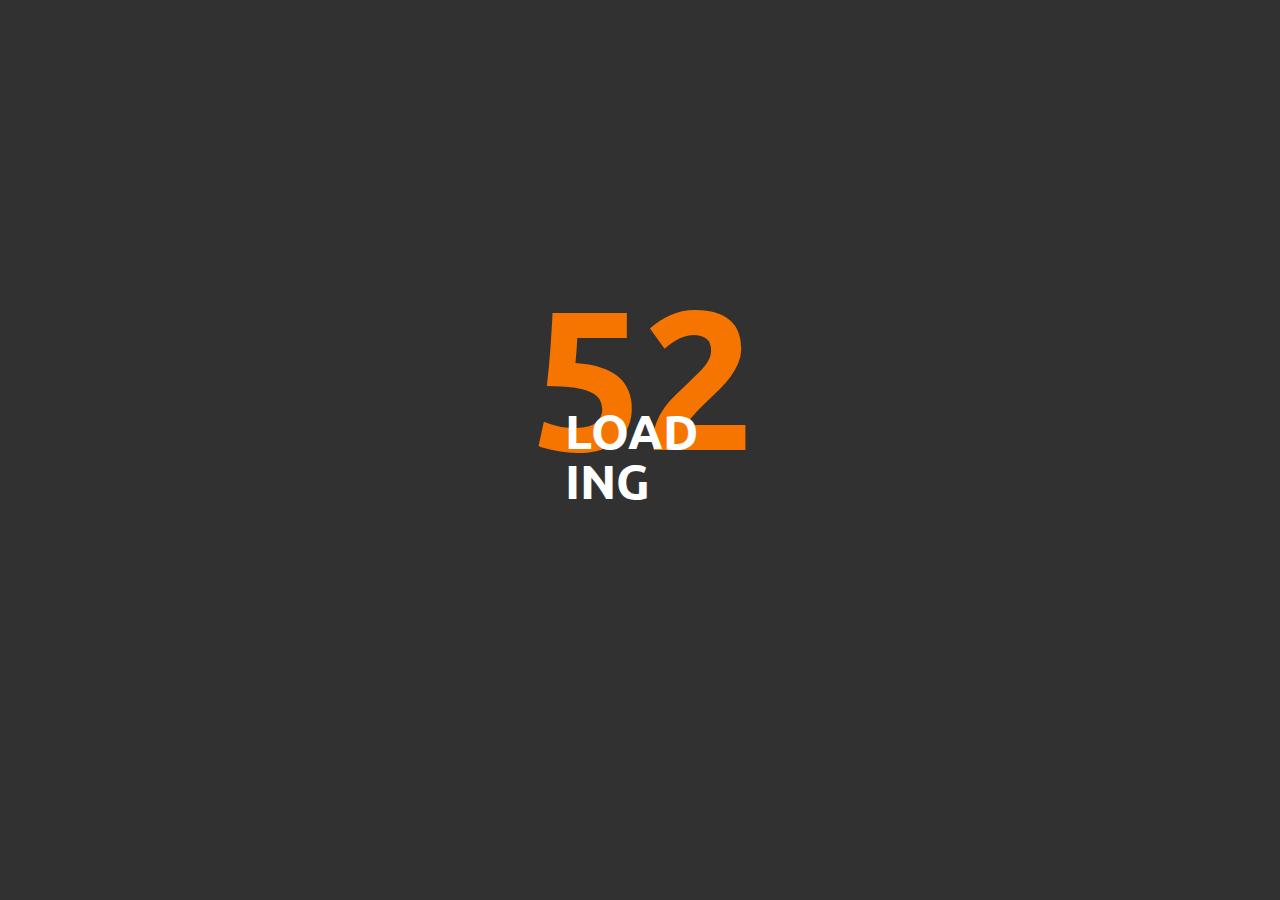
==== commit ad5a1056: "New CSS File Added" ====
--- a/index.html
+++ b/index.html
@@ -13,572 +13,20 @@
         content="width=device-width, initial-scale=1.0, minimum-scale=1.0, maximum-scale=1.0, user-scalable=no">
     <title>Shahid Mahmum - Shahid Mahmum</title>
 
-    <style type="text/css">
-        img.wp-smiley,
-        img.emoji {
-            display: inline !important;
-            border: none !important;
-            box-shadow: none !important;
-            height: 1em !important;
-            width: 1em !important;
-            margin: 0 .07em !important;
-            vertical-align: -0.1em !important;
-            background: none !important;
-            padding: 0 !important;
-        }
-    </style>
-
-    <style id='wp-block-library-theme-inline-css' type='text/css'>
-        #start-resizable-editor-section {
-            display: none
-        }
-
-        .wp-block-audio figcaption {
-            color: #555;
-            font-size: 13px;
-            text-align: center
-        }
-
-        .is-dark-theme .wp-block-audio figcaption {
-            color: hsla(0, 0%, 100%, .65)
-        }
-
-        .wp-block-code {
-            font-family: Menlo, Consolas, monaco, monospace;
-            color: #1e1e1e;
-            padding: .8em 1em;
-            border: 1px solid #ddd;
-            border-radius: 4px
-        }
-
-        .wp-block-embed figcaption {
-            color: #555;
-            font-size: 13px;
-            text-align: center
-        }
-
-        .is-dark-theme .wp-block-embed figcaption {
-            color: hsla(0, 0%, 100%, .65)
-        }
-
-        .blocks-gallery-caption {
-            color: #555;
-            font-size: 13px;
-            text-align: center
-        }
-
-        .is-dark-theme .blocks-gallery-caption {
-            color: hsla(0, 0%, 100%, .65)
-        }
-
-        .wp-block-image figcaption {
-            color: #555;
-            font-size: 13px;
-            text-align: center
-        }
-
-        .is-dark-theme .wp-block-image figcaption {
-            color: hsla(0, 0%, 100%, .65)
-        }
-
-        .wp-block-pullquote {
-            border-top: 4px solid;
-            border-bottom: 4px solid;
-            margin-bottom: 1.75em;
-            color: currentColor
-        }
-
-        .wp-block-pullquote__citation,
-        .wp-block-pullquote cite,
-        .wp-block-pullquote footer {
-            color: currentColor;
-            text-transform: uppercase;
-            font-size: .8125em;
-            font-style: normal
-        }
-
-        .wp-block-quote {
-            border-left: .25em solid;
-            margin: 0 0 1.75em;
-            padding-left: 1em
-        }
-
-        .wp-block-quote cite,
-        .wp-block-quote footer {
-            color: currentColor;
-            font-size: .8125em;
-            position: relative;
-            font-style: normal
-        }
-
-        .wp-block-quote.has-text-align-right {
-            border-left: none;
-            border-right: .25em solid;
-            padding-left: 0;
-            padding-right: 1em
-        }
-
-        .wp-block-quote.has-text-align-center {
-            border: none;
-            padding-left: 0
-        }
-
-        .wp-block-quote.is-large,
-        .wp-block-quote.is-style-large {
-            border: none
-        }
-
-        .wp-block-search .wp-block-search__label {
-            font-weight: 700
-        }
-
-        .wp-block-group.has-background {
-            padding: 1.25em 2.375em;
-            margin-top: 0;
-            margin-bottom: 0
-        }
-
-        .wp-block-separator {
-            border: none;
-            border-bottom: 2px solid;
-            margin-left: auto;
-            margin-right: auto;
-            opacity: .4
-        }
-
-        .wp-block-separator:not(.is-style-wide):not(.is-style-dots) {
-            width: 100px
-        }
-
-        .wp-block-separator.has-background:not(.is-style-dots) {
-            border-bottom: none;
-            height: 1px
-        }
-
-        .wp-block-separator.has-background:not(.is-style-wide):not(.is-style-dots) {
-            height: 2px
-        }
-
-        .wp-block-table thead {
-            border-bottom: 3px solid
-        }
-
-        .wp-block-table tfoot {
-            border-top: 3px solid
-        }
-
-        .wp-block-table td,
-        .wp-block-table th {
-            padding: .5em;
-            border: 1px solid;
-            word-break: normal
-        }
-
-        .wp-block-table figcaption {
-            color: #555;
-            font-size: 13px;
-            text-align: center
-        }
-
-        .is-dark-theme .wp-block-table figcaption {
-            color: hsla(0, 0%, 100%, .65)
-        }
-
-        .wp-block-video figcaption {
-            color: #555;
-            font-size: 13px;
-            text-align: center
-        }
-
-        .is-dark-theme .wp-block-video figcaption {
-            color: hsla(0, 0%, 100%, .65)
-        }
-
-        .wp-block-template-part.has-background {
-            padding: 1.25em 2.375em;
-            margin-top: 0;
-            margin-bottom: 0
-        }
-
-        #end-resizable-editor-section {
-            display: none
-        }
-    </style>
-
     <link rel="preload" as="style"
         href="https://fonts.googleapis.com/css?family=Ubuntu&amp;display=swap&amp;ver=1625292516" />
     <link rel="stylesheet" href="https://fonts.googleapis.com/css?family=Ubuntu&amp;display=swap&amp;ver=1625292516"
-        media="print" onload="this.media='all'"><noscript>
-        <link rel="stylesheet"
-            href="https://fonts.googleapis.com/css?family=Ubuntu&amp;display=swap&amp;ver=1625292516" />
-    </noscript>
-
-
-    <style type="text/css">
-        .recentcomments a {
-            display: inline !important;
-            padding: 0 !important;
-            margin: 0 !important;
-        }
-    </style>
-
-    <script type="text/javascript">function setREVStartSize(e) {
-            //window.requestAnimationFrame(function() {				 
-            window.RSIW = window.RSIW === undefined ? window.innerWidth : window.RSIW;
-            window.RSIH = window.RSIH === undefined ? window.innerHeight : window.RSIH;
-            try {
-                var pw = document.getElementById(e.c).parentNode.offsetWidth,
-                    newh;
-                pw = pw === 0 || isNaN(pw) ? window.RSIW : pw;
-                e.tabw = e.tabw === undefined ? 0 : parseInt(e.tabw);
-                e.thumbw = e.thumbw === undefined ? 0 : parseInt(e.thumbw);
-                e.tabh = e.tabh === undefined ? 0 : parseInt(e.tabh);
-                e.thumbh = e.thumbh === undefined ? 0 : parseInt(e.thumbh);
-                e.tabhide = e.tabhide === undefined ? 0 : parseInt(e.tabhide);
-                e.thumbhide = e.thumbhide === undefined ? 0 : parseInt(e.thumbhide);
-                e.mh = e.mh === undefined || e.mh == "" || e.mh === "auto" ? 0 : parseInt(e.mh, 0);
-                if (e.layout === "fullscreen" || e.l === "fullscreen")
-                    newh = Math.max(e.mh, window.RSIH);
-                else {
-                    e.gw = Array.isArray(e.gw) ? e.gw : [e.gw];
-                    for (var i in e.rl) if (e.gw[i] === undefined || e.gw[i] === 0) e.gw[i] = e.gw[i - 1];
-                    e.gh = e.el === undefined || e.el === "" || (Array.isArray(e.el) && e.el.length == 0) ? e.gh : e.el;
-                    e.gh = Array.isArray(e.gh) ? e.gh : [e.gh];
-                    for (var i in e.rl) if (e.gh[i] === undefined || e.gh[i] === 0) e.gh[i] = e.gh[i - 1];
-
-                    var nl = new Array(e.rl.length),
-                        ix = 0,
-                        sl;
-                    e.tabw = e.tabhide >= pw ? 0 : e.tabw;
-                    e.thumbw = e.thumbhide >= pw ? 0 : e.thumbw;
-                    e.tabh = e.tabhide >= pw ? 0 : e.tabh;
-                    e.thumbh = e.thumbhide >= pw ? 0 : e.thumbh;
-                    for (var i in e.rl) nl[i] = e.rl[i] < window.RSIW ? 0 : e.rl[i];
-                    sl = nl[0];
-                    for (var i in nl) if (sl > nl[i] && nl[i] > 0) { sl = nl[i]; ix = i; }
-                    var m = pw > (e.gw[ix] + e.tabw + e.thumbw) ? 1 : (pw - (e.tabw + e.thumbw)) / (e.gw[ix]);
-                    newh = (e.gh[ix] * m) + (e.tabh + e.thumbh);
-                }
-                if (window.rs_init_css === undefined) window.rs_init_css = document.head.appendChild(document.createElement("style"));
-                document.getElementById(e.c).height = newh + "px";
-                window.rs_init_css.innerHTML += "#" + e.c + "_wrapper { height: " + newh + "px }";
-            } catch (e) {
-                console.log("Failure at Presize of Slider:" + e)
-            }
-            //});
-        };</script>
-    <style id="zonar-dynamic-css" title="dynamic-css" class="redux-options-output">
-        body {
-            font-family: Ubuntu;
-            font-display: swap;
-        }
-
-        p,
-        .main-about-text-area {
-            font-family: Ubuntu;
-            font-display: swap;
-        }
-
-        .loading-text-container {
-            font-family: Ubuntu;
-            font-display: swap;
-        }
-
-        .btn,
-        .vc-section button,
-        .custom-form button,
-        .vc-section input[type=submit] {
-            font-family: Ubuntu;
-            font-display: swap;
-        }
-
-        .start-btn {
-            font-family: Ubuntu;
-            font-display: swap;
-        }
-
-        .page-subtitle {
-            font-family: Ubuntu;
-            font-display: swap;
-        }
-
-        .menu-button-text,
-        .share-btn span {
-            font-family: Ubuntu;
-            font-display: swap;
-        }
-
-        .ns-text-logo {
-            font-family: Ubuntu;
-            font-display: swap;
-        }
-
-        .sliding-menu a {
-            font-family: Ubuntu;
-            font-display: swap;
-        }
-
-        .sliding-menu a:hover {
-            font-family: Ubuntu;
-            font-display: swap;
-        }
-
-        .current-menu-parent>a,
-        .current-menu-item>a {
-            font-family: Ubuntu;
-            font-display: swap;
-        }
-
-        .header-contacts li,
-        .contacts-btn {
-            font-family: Ubuntu;
-            font-display: swap;
-        }
-
-        .page-scroll-nav_wrap li a,
-        .fixed-bottom-panel .gallery-filters a,
-        .pagination a {
-            font-family: Ubuntu;
-            font-display: swap;
-        }
-
-        .half-hero-wrap h1,
-        .hhw-vis.half-hero-wrap h1 {
-            font-family: Ubuntu;
-            font-display: swap;
-        }
-
-        .half-hero-wrap h4 {
-            font-family: Ubuntu;
-            font-display: swap;
-        }
-
-        .grid-carousel-title h3,
-        .grid-carousel-title h3 a {
-            font-family: Ubuntu;
-            font-display: swap;
-        }
-
-        .grid-carousel-title h4 {
-            font-family: Ubuntu;
-            font-display: swap;
-        }
-
-        .hhw_header {
-            font-family: Ubuntu;
-            font-display: swap;
-        }
-
-        .hero-decor-numb {
-            font-family: Ubuntu;
-            font-display: swap;
-        }
-
-        .hero-facts-wrap .inline-facts h6 {
-            font-family: Ubuntu;
-            font-display: swap;
-        }
-
-        .hero-facts-wrap .num {
-            font-family: Ubuntu;
-            font-display: swap;
-        }
-
-        .hero_promo-title h4 {
-            font-family: Ubuntu;
-            font-display: swap;
-        }
-
-        .hero_promo-title p {
-            font-family: Ubuntu;
-            font-display: swap;
-        }
-
-        .fixed-column-wrap_title h2 {
-            font-family: Ubuntu;
-            font-display: swap;
-        }
-
-        .fixed-column-wrap_title p {
-            font-family: Ubuntu;
-            font-display: swap;
-        }
-
-        .scroll-notifer {
-            font-family: Ubuntu;
-            font-display: swap;
-        }
-
-        .contact-details-title h2 {
-            font-family: Ubuntu;
-            font-display: swap;
-        }
-
-        .contact-details ul li span {
-            font-family: Ubuntu;
-            font-display: swap;
-        }
-
-        .contact-details ul li,
-        .contact-details ul li a {
-            font-family: Ubuntu;
-            font-display: swap;
-        }
-
-        .blog-btn {
-            font-family: Ubuntu;
-            font-display: swap;
-        }
-
-        .blog-btn-filter ul li a {
-            font-family: Ubuntu;
-            font-display: swap;
-        }
-
-        .post-det h3,
-        .post-det h3 a {
-            font-family: Ubuntu;
-            font-display: swap;
-        }
-
-        .post-header span,
-        .post-header a {
-            font-family: Ubuntu;
-            font-display: swap;
-        }
-
-        .post-link {
-            font-family: Ubuntu;
-            font-display: swap;
-        }
-
-        .section-title h3 {
-            font-family: Ubuntu;
-            font-display: swap;
-        }
-
-        .section-title p {
-            font-family: Ubuntu;
-            font-display: swap;
-        }
-
-        .inline-facts-wrap h6 {
-            font-family: Ubuntu;
-            font-display: swap;
-        }
-
-        .inline-facts-wrap .num {
-            font-family: Ubuntu;
-            font-display: swap;
-        }
-
-        .team-info h3 {
-            font-family: Ubuntu;
-            font-display: swap;
-        }
-
-        .team-info h4 {
-            font-family: Ubuntu;
-            font-display: swap;
-        }
-
-        .team-box p {
-            font-family: Ubuntu;
-            font-display: swap;
-        }
-
-        .testimonilas-text h3 {
-            font-family: Ubuntu;
-            font-display: swap;
-        }
-
-        .testimonilas-text p {
-            font-family: Ubuntu;
-            font-display: swap;
-        }
-
-        .custom-skillbar-title span {
-            font-family: Ubuntu;
-            font-display: swap;
-        }
-
-        .skill-bar-percent {
-            font-family: Ubuntu;
-            font-display: swap;
-        }
-
-        .piechart-holder h4 {
-            font-family: Ubuntu;
-            font-display: swap;
-        }
-
-        .main-about h2 {
-            font-family: Ubuntu;
-            font-display: swap;
-        }
-
-        .process-details h4 {
-            font-family: Ubuntu;
-            font-display: swap;
-        }
-
-        .show-phdc span {
-            font-family: Ubuntu;
-            font-display: swap;
-        }
-
-        .pdcw_list li {
-            font-family: Ubuntu;
-            font-display: swap;
-        }
-
-        .srv-link-text h4 {
-            font-family: Ubuntu;
-            font-display: swap;
-        }
-
-        .accordion a.toggle {
-            font-family: Ubuntu;
-            font-display: swap;
-        }
-
-        .accordion-inner,
-        .accordion-inner p {
-            font-family: Ubuntu;
-            font-display: swap;
-        }
-
-        .project-details ul li,
-        .project-details ul:after {
-            font-family: Ubuntu;
-            font-display: swap;
-        }
-
-        .pr-subtitle {
-            font-family: Ubuntu;
-            font-display: swap;
-        }
-    </style>
-    <style type="text/css" class="zonar-custom-dynamic-css">
-
-    </style>
-
-    <noscript>
-        <style>
-            .wpb_animate_when_almost_visible {
-                opacity: 1;
-            }
-        </style>
-    </noscript>
-
-
-
+        media="print" onload="this.media='all'">
+
+
+    <link rel="stylesheet" href="https://fonts.googleapis.com/css?family=Ubuntu&amp;display=swap&amp;ver=1625292516" />
 
     <!-- -------------------Custom CSS-------------------- -->
     <link rel="stylesheet" href="./assets/css/pluginsc8d8.css">
     <link rel="stylesheet" href="./assets/css/stylec8d8.css">
     <link rel="stylesheet" href="./assets/css/colorc8d8.css">
     <link rel="stylesheet" href="./assets/css/js_composer.min31dc.css">
+    <link rel="stylesheet" href="./assets/css/headstyles.css">
 
 </head>
 
@@ -896,6 +344,7 @@
         crossorigin="anonymous" referrerpolicy="no-referrer"></script>
 
     <!-- ------------------ Custom JS -------------------- -->
+    <script src="./assets/js/req-animate.js"></script>
     <script src="./assets/js/plugins5152.js"></script>
     <script src="./assets/js/scripts5152.js"></script>
     <script src="./assets/js/swiper.min5152.js"></script>
--- a/assets/css/headstyles.css
+++ b/assets/css/headstyles.css
@@ -0,0 +1,493 @@
+img.wp-smiley,
+img.emoji {
+    display: inline !important;
+    border: none !important;
+    box-shadow: none !important;
+    height: 1em !important;
+    width: 1em !important;
+    margin: 0 .07em !important;
+    vertical-align: -0.1em !important;
+    background: none !important;
+    padding: 0 !important;
+}
+
+
+#start-resizable-editor-section {
+    display: none
+}
+
+.wp-block-audio figcaption {
+    color: #555;
+    font-size: 13px;
+    text-align: center
+}
+
+.is-dark-theme .wp-block-audio figcaption {
+    color: hsla(0, 0%, 100%, .65)
+}
+
+.wp-block-code {
+    font-family: Menlo, Consolas, monaco, monospace;
+    color: #1e1e1e;
+    padding: .8em 1em;
+    border: 1px solid #ddd;
+    border-radius: 4px
+}
+
+.wp-block-embed figcaption {
+    color: #555;
+    font-size: 13px;
+    text-align: center
+}
+
+.is-dark-theme .wp-block-embed figcaption {
+    color: hsla(0, 0%, 100%, .65)
+}
+
+.blocks-gallery-caption {
+    color: #555;
+    font-size: 13px;
+    text-align: center
+}
+
+.is-dark-theme .blocks-gallery-caption {
+    color: hsla(0, 0%, 100%, .65)
+}
+
+.wp-block-image figcaption {
+    color: #555;
+    font-size: 13px;
+    text-align: center
+}
+
+.is-dark-theme .wp-block-image figcaption {
+    color: hsla(0, 0%, 100%, .65)
+}
+
+.wp-block-pullquote {
+    border-top: 4px solid;
+    border-bottom: 4px solid;
+    margin-bottom: 1.75em;
+    color: currentColor
+}
+
+.wp-block-pullquote__citation,
+.wp-block-pullquote cite,
+.wp-block-pullquote footer {
+    color: currentColor;
+    text-transform: uppercase;
+    font-size: .8125em;
+    font-style: normal
+}
+
+.wp-block-quote {
+    border-left: .25em solid;
+    margin: 0 0 1.75em;
+    padding-left: 1em
+}
+
+.wp-block-quote cite,
+.wp-block-quote footer {
+    color: currentColor;
+    font-size: .8125em;
+    position: relative;
+    font-style: normal
+}
+
+.wp-block-quote.has-text-align-right {
+    border-left: none;
+    border-right: .25em solid;
+    padding-left: 0;
+    padding-right: 1em
+}
+
+.wp-block-quote.has-text-align-center {
+    border: none;
+    padding-left: 0
+}
+
+.wp-block-quote.is-large,
+.wp-block-quote.is-style-large {
+    border: none
+}
+
+.wp-block-search .wp-block-search__label {
+    font-weight: 700
+}
+
+.wp-block-group.has-background {
+    padding: 1.25em 2.375em;
+    margin-top: 0;
+    margin-bottom: 0
+}
+
+.wp-block-separator {
+    border: none;
+    border-bottom: 2px solid;
+    margin-left: auto;
+    margin-right: auto;
+    opacity: .4
+}
+
+.wp-block-separator:not(.is-style-wide):not(.is-style-dots) {
+    width: 100px
+}
+
+.wp-block-separator.has-background:not(.is-style-dots) {
+    border-bottom: none;
+    height: 1px
+}
+
+.wp-block-separator.has-background:not(.is-style-wide):not(.is-style-dots) {
+    height: 2px
+}
+
+.wp-block-table thead {
+    border-bottom: 3px solid
+}
+
+.wp-block-table tfoot {
+    border-top: 3px solid
+}
+
+.wp-block-table td,
+.wp-block-table th {
+    padding: .5em;
+    border: 1px solid;
+    word-break: normal
+}
+
+.wp-block-table figcaption {
+    color: #555;
+    font-size: 13px;
+    text-align: center
+}
+
+.is-dark-theme .wp-block-table figcaption {
+    color: hsla(0, 0%, 100%, .65)
+}
+
+.wp-block-video figcaption {
+    color: #555;
+    font-size: 13px;
+    text-align: center
+}
+
+.is-dark-theme .wp-block-video figcaption {
+    color: hsla(0, 0%, 100%, .65)
+}
+
+.wp-block-template-part.has-background {
+    padding: 1.25em 2.375em;
+    margin-top: 0;
+    margin-bottom: 0
+}
+
+#end-resizable-editor-section {
+    display: none
+}
+
+.recentcomments a {
+    display: inline !important;
+    padding: 0 !important;
+    margin: 0 !important;
+}
+
+
+
+
+body {
+    font-family: Ubuntu;
+    font-display: swap;
+}
+
+p,
+.main-about-text-area {
+    font-family: Ubuntu;
+    font-display: swap;
+}
+
+.loading-text-container {
+    font-family: Ubuntu;
+    font-display: swap;
+}
+
+.btn,
+.vc-section button,
+.custom-form button,
+.vc-section input[type=submit] {
+    font-family: Ubuntu;
+    font-display: swap;
+}
+
+.start-btn {
+    font-family: Ubuntu;
+    font-display: swap;
+}
+
+.page-subtitle {
+    font-family: Ubuntu;
+    font-display: swap;
+}
+
+.menu-button-text,
+.share-btn span {
+    font-family: Ubuntu;
+    font-display: swap;
+}
+
+.ns-text-logo {
+    font-family: Ubuntu;
+    font-display: swap;
+}
+
+.sliding-menu a {
+    font-family: Ubuntu;
+    font-display: swap;
+}
+
+.sliding-menu a:hover {
+    font-family: Ubuntu;
+    font-display: swap;
+}
+
+.current-menu-parent>a,
+.current-menu-item>a {
+    font-family: Ubuntu;
+    font-display: swap;
+}
+
+.header-contacts li,
+.contacts-btn {
+    font-family: Ubuntu;
+    font-display: swap;
+}
+
+.page-scroll-nav_wrap li a,
+.fixed-bottom-panel .gallery-filters a,
+.pagination a {
+    font-family: Ubuntu;
+    font-display: swap;
+}
+
+.half-hero-wrap h1,
+.hhw-vis.half-hero-wrap h1 {
+    font-family: Ubuntu;
+    font-display: swap;
+}
+
+.half-hero-wrap h4 {
+    font-family: Ubuntu;
+    font-display: swap;
+}
+
+.grid-carousel-title h3,
+.grid-carousel-title h3 a {
+    font-family: Ubuntu;
+    font-display: swap;
+}
+
+.grid-carousel-title h4 {
+    font-family: Ubuntu;
+    font-display: swap;
+}
+
+.hhw_header {
+    font-family: Ubuntu;
+    font-display: swap;
+}
+
+.hero-decor-numb {
+    font-family: Ubuntu;
+    font-display: swap;
+}
+
+.hero-facts-wrap .inline-facts h6 {
+    font-family: Ubuntu;
+    font-display: swap;
+}
+
+.hero-facts-wrap .num {
+    font-family: Ubuntu;
+    font-display: swap;
+}
+
+.hero_promo-title h4 {
+    font-family: Ubuntu;
+    font-display: swap;
+}
+
+.hero_promo-title p {
+    font-family: Ubuntu;
+    font-display: swap;
+}
+
+.fixed-column-wrap_title h2 {
+    font-family: Ubuntu;
+    font-display: swap;
+}
+
+.fixed-column-wrap_title p {
+    font-family: Ubuntu;
+    font-display: swap;
+}
+
+.scroll-notifer {
+    font-family: Ubuntu;
+    font-display: swap;
+}
+
+.contact-details-title h2 {
+    font-family: Ubuntu;
+    font-display: swap;
+}
+
+.contact-details ul li span {
+    font-family: Ubuntu;
+    font-display: swap;
+}
+
+.contact-details ul li,
+.contact-details ul li a {
+    font-family: Ubuntu;
+    font-display: swap;
+}
+
+.blog-btn {
+    font-family: Ubuntu;
+    font-display: swap;
+}
+
+.blog-btn-filter ul li a {
+    font-family: Ubuntu;
+    font-display: swap;
+}
+
+.post-det h3,
+.post-det h3 a {
+    font-family: Ubuntu;
+    font-display: swap;
+}
+
+.post-header span,
+.post-header a {
+    font-family: Ubuntu;
+    font-display: swap;
+}
+
+.post-link {
+    font-family: Ubuntu;
+    font-display: swap;
+}
+
+.section-title h3 {
+    font-family: Ubuntu;
+    font-display: swap;
+}
+
+.section-title p {
+    font-family: Ubuntu;
+    font-display: swap;
+}
+
+.inline-facts-wrap h6 {
+    font-family: Ubuntu;
+    font-display: swap;
+}
+
+.inline-facts-wrap .num {
+    font-family: Ubuntu;
+    font-display: swap;
+}
+
+.team-info h3 {
+    font-family: Ubuntu;
+    font-display: swap;
+}
+
+.team-info h4 {
+    font-family: Ubuntu;
+    font-display: swap;
+}
+
+.team-box p {
+    font-family: Ubuntu;
+    font-display: swap;
+}
+
+.testimonilas-text h3 {
+    font-family: Ubuntu;
+    font-display: swap;
+}
+
+.testimonilas-text p {
+    font-family: Ubuntu;
+    font-display: swap;
+}
+
+.custom-skillbar-title span {
+    font-family: Ubuntu;
+    font-display: swap;
+}
+
+.skill-bar-percent {
+    font-family: Ubuntu;
+    font-display: swap;
+}
+
+.piechart-holder h4 {
+    font-family: Ubuntu;
+    font-display: swap;
+}
+
+.main-about h2 {
+    font-family: Ubuntu;
+    font-display: swap;
+}
+
+.process-details h4 {
+    font-family: Ubuntu;
+    font-display: swap;
+}
+
+.show-phdc span {
+    font-family: Ubuntu;
+    font-display: swap;
+}
+
+.pdcw_list li {
+    font-family: Ubuntu;
+    font-display: swap;
+}
+
+.srv-link-text h4 {
+    font-family: Ubuntu;
+    font-display: swap;
+}
+
+.accordion a.toggle {
+    font-family: Ubuntu;
+    font-display: swap;
+}
+
+.accordion-inner,
+.accordion-inner p {
+    font-family: Ubuntu;
+    font-display: swap;
+}
+
+.project-details ul li,
+.project-details ul:after {
+    font-family: Ubuntu;
+    font-display: swap;
+}
+
+.pr-subtitle {
+    font-family: Ubuntu;
+    font-display: swap;
+}
+
+.wpb_animate_when_almost_visible {
+    opacity: 1;
+}
+
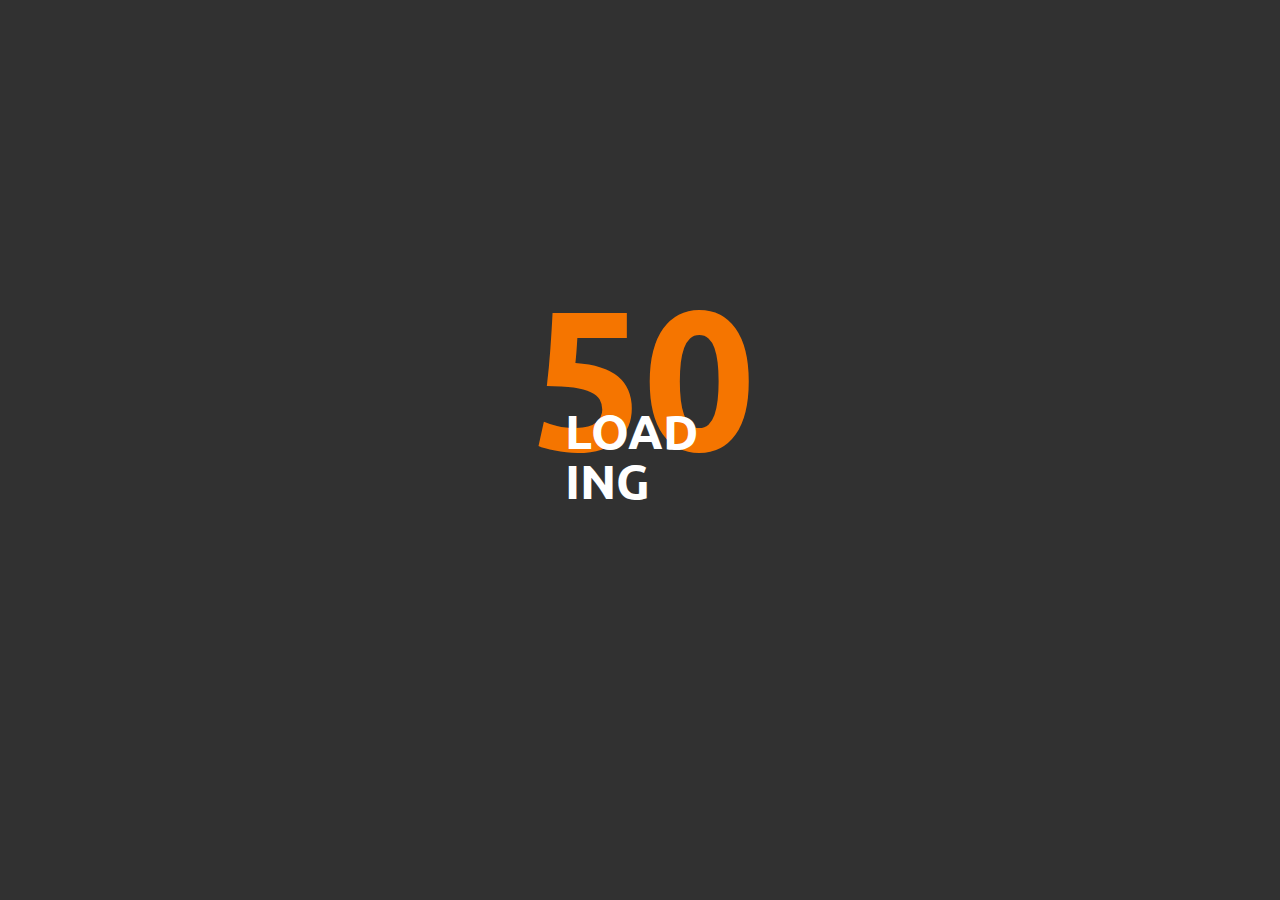
==== commit f3889697: "Home Image Bug Fixed" ====
--- a/index.html
+++ b/index.html
@@ -244,7 +244,7 @@
                                     <!-- swiper-slide-->
                                     <div class="swiper-slide">
                                         <div class="bg" data-bg="assets/images/homeslider1.jpg"
-                                            data-swiper-parallax="20%"></div>
+                                            data-swiper-parallax="20%" style="background-position: top;"></div>
                                         <div class="overlay"></div>
                                     </div>
                                     <!-- swiper-slide end-->
@@ -258,7 +258,7 @@
                                     <!-- swiper-slide-->
                                     <div class="swiper-slide">
                                         <div class="bg" data-bg="assets/images/homeslider3.png"
-                                            data-swiper-parallax="20%"></div>
+                                            data-swiper-parallax="20%" style="background-position: top;"></div>
                                         <div class="overlay"></div>
                                     </div>
                                     <!-- swiper-slide end-->
